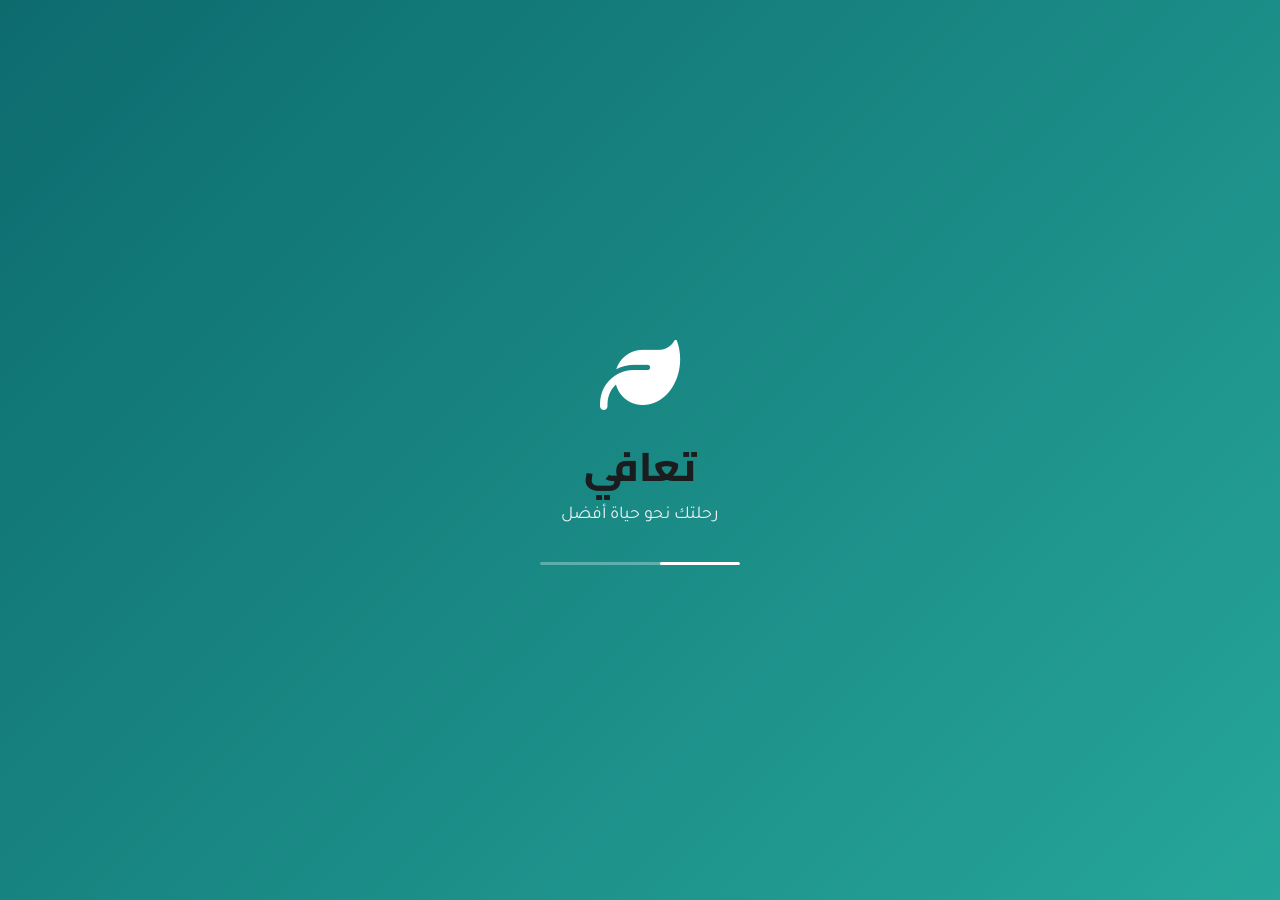
==== index.html @ f8735acd "Update index.html" ====
<!--
* Copyright (c) 2026, lnc. Mohammed Al-Baqer. All rights reserved
* Website: https://taeafi.com
* Folder : Taeafi
* File   : index.html
* Type   : HTML
-->

<!DOCTYPE html>
<html lang="ar" dir="rtl">
<head>
    <meta charset="UTF-8">
    <meta name="viewport" content="width=device-width, initial-scale=1.0, viewport-fit=cover, maximum-scale=1.0, user-scalable=no">
    <meta name="theme-color" content="#0D6B6E">
    <meta name="apple-mobile-web-app-capable" content="yes">
    <meta name="apple-mobile-web-app-status-bar-style" content="black-translucent">
    <meta name="apple-mobile-web-app-title" content="تعافي">
    <meta name="description" content="منصة تعافي - توعية وإرشاد ودعم نفسي للتخلص من العادات الضارة">
    <meta name="application-name" content="تعافي">
    <meta name="format-detection" content="telephone=no">
    <meta name="mobile-web-app-capable" content="yes">
    
    <title>تعافي - منصة التوعية والإرشاد</title>
    
    <!-- Favicon -->
    <link rel="icon" type="image/svg+xml" href="data:image/svg+xml,<svg xmlns='http://www.w3.org/2000/svg' viewBox='0 0 100 100'><text y='.9em' font-size='90'>🌿</text></svg>">
    <link rel="apple-touch-icon" href="assets/icons/icon-192.png">
    
    <!-- Fonts -->
    <link rel="preconnect" href="https://fonts.googleapis.com">
    <link rel="preconnect" href="https://fonts.gstatic.com" crossorigin>
    <link href="https://fonts.googleapis.com/css2?family=Amiri:ital,wght@0,400;0,700;1,400&family=Cairo:wght@300;400;500;600;700;800&family=Tajawal:wght@300;400;500;700;800&display=swap" rel="stylesheet">
    
    <!-- Icons -->
    <link rel="stylesheet" href="https://cdnjs.cloudflare.com/ajax/libs/font-awesome/6.5.1/css/all.min.css">
    
    <!-- Styles -->
    <link rel="stylesheet" href="css/variables.css">
    <link rel="stylesheet" href="css/reset.css">
    <link rel="stylesheet" href="css/typography.css">
    <link rel="stylesheet" href="css/components.css">
    <link rel="stylesheet" href="css/mobile.css">
    <link rel="stylesheet" href="css/tablet.css">
    <link rel="stylesheet" href="css/desktop.css">
    <link rel="stylesheet" href="css/utilities.css">
    <link rel="stylesheet" href="css/themes.css">
    <link rel="stylesheet" href="css/multi-habit.css">
    <link rel="stylesheet" href="css/welcome.css">
    <link rel="stylesheet" href="css/quick-actions.css">
    <link rel="stylesheet" href="css/quick-actions.css">
    <link rel="stylesheet" href="css/xp-bar.css">
    
    <link rel="manifest" href="manifest.json">
</head>
<body>
    <!-- Splash Screen -->
    <div id="splash-screen" class="splash-screen">
        <div class="splash-content">
            <div class="splash-icon-wrapper">
                <i class="fas fa-leaf splash-icon"></i>
            </div>
            <div class="splash-text">
                <h1 class="splash-title">تعافي</h1>
                <p class="splash-subtitle">رحلتك نحو حياة أفضل</p>
            </div>
            <div class="splash-loader">
                <div class="loader-bar"></div>
            </div>
        </div>
    </div>

    <!-- Permission Request Modal -->
    <div id="permission-modal" class="modal-overlay hidden">
        <div class="modal-container permission-modal">
            <div class="modal-icon">
                <i class="fas fa-bell"></i>
            </div>
            <h2 class="modal-title">تفعيل الإشعارات</h2>
            <p class="modal-description">
                يساعدنا تفعيل الإشعارات في إرسال تذكيرات يومية، أذكار، ورسائل تحفيزية لدعم رحلتك في التعافي.
            </p>
            <div class="modal-actions">
                <button class="btn btn-outline" onclick="declinePermissions()">
                    لاحقاً
                </button>
                <button class="btn btn-primary" onclick="requestPermissions()">
                    <i class="fas fa-check"></i>
                    تفعيل
                </button>
            </div>
        </div>
    </div>

    <!-- Welcome Screen — v2.0.0 -->
    <div id="welcome-screen" class="welcome-screen hidden">
        <div class="welcome-container" style="position: relative;">

            <!-- Back button (hidden by default) -->
            <button class="welcome-back-btn hidden" id="welcome-back-btn" onclick="welcomeBackStep()">
                <i class="fas fa-arrow-right"></i>
            </button>

            <!-- Progress Indicator -->
            <div class="welcome-progress-new" id="welcome-progress">
                <div class="welcome-step" data-step="1">
                    <div class="welcome-step-circle">1</div>
                    <div class="welcome-step-label">الاسم</div>
                </div>
                <div class="welcome-step-divider"></div>
                <div class="welcome-step" data-step="2">
                    <div class="welcome-step-circle">2</div>
                    <div class="welcome-step-label">العمر</div>
                </div>
                <div class="welcome-step-divider"></div>
                <div class="welcome-step" data-step="3">
                    <div class="welcome-step-circle">3</div>
                    <div class="welcome-step-label">الجنس</div>
                </div>
                <div class="welcome-step-divider"></div>
                <div class="welcome-step" data-step="4">
                    <div class="welcome-step-circle">4</div>
                    <div class="welcome-step-label">العادة</div>
                </div>
                <div class="welcome-step-divider"></div>
                <div class="welcome-step" data-step="5">
                    <div class="welcome-step-circle">5</div>
                    <div class="welcome-step-label">مراجعة</div>
                </div>
                <div class="welcome-step-divider"></div>
                <div class="welcome-step" data-step="6">
                    <div class="welcome-step-circle">6</div>
                    <div class="welcome-step-label">المظهر</div>
                </div>
                <div class="welcome-step-divider"></div>
                <div class="welcome-step" data-step="7">
                    <div class="welcome-step-circle">7</div>
                    <div class="welcome-step-label">العهد</div>
                </div>
            </div>

            <div class="welcome-slides">

                <!--STEP 0 — INTRO-->
                <div class="welcome-slide active" data-slide="0">
                    <div class="welcome-intro">
                        <div class="welcome-intro-logo">
                            <i class="fas fa-leaf"></i>
                        </div>
                        <h1>تعافي</h1>
                        <p class="welcome-intro-subtitle">رحلتك نحو حياة أفضل</p>

                        <div class="welcome-features">
                            <div class="welcome-feature-item">
                                <div class="welcome-feature-icon" style="background:#4CAF50;">
                                    <i class="fas fa-calendar-check"></i>
                                </div>
                                <span>تتبع رحلة التعافي يوماً بيوم</span>
                            </div>
                            <div class="welcome-feature-item">
                                <div class="welcome-feature-icon" style="background:#FF9800;">
                                    <i class="fas fa-trophy"></i>
                                </div>
                                <span>إنجازات وتحديات أسبوعية</span>
                            </div>
                            <div class="welcome-feature-item">
                                <div class="welcome-feature-icon" style="background:#9C27B0;">
                                    <i class="fas fa-hands-praying"></i>
                                </div>
                                <span>أدعية وأذكار للتحصين الإيماني</span>
                            </div>
                            <div class="welcome-feature-item">
                                <div class="welcome-feature-icon" style="background:#2196F3;">
                                    <i class="fas fa-chart-line"></i>
                                </div>
                                <span>إحصائيات وتقارير مفصلة</span>
                            </div>
                        </div>

                        <div class="welcome-intro-actions">
                            <button class="btn btn-primary btn-lg" onclick="welcomeStartFresh()">
                                <i class="fas fa-play"></i>
                                ابدأ الآن
                            </button>
                            <button class="btn btn-outline" onclick="welcomeShowImportDialog()">
                                <i class="fas fa-cloud-arrow-down"></i>
                                لدي نسخة احتياطية
                            </button>
                        </div>
                    </div>
                </div>

                <!--STEP 1 — NAME-->
                <div class="welcome-slide" data-slide="1">
                    <div class="slide-icon">
                        <i class="fas fa-user-circle"></i>
                    </div>
                    <h2 class="slide-title">ما اسمك؟</h2>
                    <p class="slide-description">نود التعرف عليك لتقديم تجربة مخصصة</p>

                    <div class="form-group">
                        <label class="form-label">
                            الاسم
                            <span class="optional">(اختياري)</span>
                        </label>
                        <div class="input-wrapper">
                            <i class="fas fa-user input-icon"></i>
                            <input
                                type="text"
                                id="user-name"
                                class="form-input"
                                placeholder="أدخل اسمك الكريم"
                                autocomplete="name"
                                maxlength="50"
                            >
                        </div>
                        <span class="form-hint" id="name-hint"></span>
                    </div>

                    <div class="slide-buttons">
                        <button class="btn btn-skip" onclick="welcomeNameSkip()">
                            تخطي
                        </button>
                        <button class="btn btn-primary" onclick="welcomeNameNext()">
                            التالي
                            <i class="fas fa-arrow-left"></i>
                        </button>
                    </div>
                </div>

                <!--STEP 2 — AGE-->
                <div class="welcome-slide" data-slide="2">
                    <div class="slide-icon">
                        <i class="fas fa-calendar-alt"></i>
                    </div>
                    <h2 class="slide-title">كم عمرك؟</h2>
                    <p class="slide-description">يساعدنا ذلك في تخصيص المحتوى المناسب لك</p>

                    <div class="form-group">
                        <label class="form-label">العمر (بالسنوات)</label>
                        <div class="input-wrapper">
                            <i class="fas fa-calendar input-icon"></i>
                            <input
                                type="number"
                                id="user-age"
                                class="form-input"
                                placeholder="مثال: 25"
                                min="13"
                                max="99"
                                inputmode="numeric"
                            >
                        </div>
                        <span class="form-hint" id="age-hint"></span>
                    </div>

                    <div class="slide-buttons">
                        <button class="btn btn-outline" onclick="welcomeGoTo(1, 'back')">
                            <i class="fas fa-arrow-right"></i>
                            السابق
                        </button>
                        <button class="btn btn-primary" onclick="welcomeAgeNext()">
                            التالي
                            <i class="fas fa-arrow-left"></i>
                        </button>
                    </div>
                </div>

                <!--STEP 3 — GENDER-->
                <div class="welcome-slide" data-slide="3">
                    <div class="slide-icon">
                        <i class="fas fa-venus-mars"></i>
                    </div>
                    <h2 class="slide-title">الجنس</h2>
                    <p class="slide-description">اختيارك يساعد في تقديم محتوى مخصص</p>

                    <div class="gender-selector">
                        <div class="gender-option" data-gender="male" onclick="selectGender('male')">
                            <i class="fas fa-male gender-icon"></i>
                            <span class="gender-label">ذكر</span>
                        </div>
                        <div class="gender-option" data-gender="female" onclick="selectGender('female')">
                            <i class="fas fa-female gender-icon"></i>
                            <span class="gender-label">أنثى</span>
                        </div>
                    </div>
                    <input type="hidden" id="user-gender">

                    <div class="slide-buttons">
                        <button class="btn btn-outline" onclick="welcomeGoTo(2, 'back')">
                            <i class="fas fa-arrow-right"></i>
                            السابق
                        </button>
                        <button class="btn btn-primary" id="gender-next-btn" disabled onclick="welcomeGenderNext()">
                            التالي
                            <i class="fas fa-arrow-left"></i>
                        </button>
                    </div>
                </div>

                <!--STEP 4 — FIRST HABIT-->
                <div class="welcome-slide" data-slide="4">
                    <div class="slide-icon">
                        <i class="fas fa-bullseye"></i>
                    </div>
                    <h2 class="slide-title">من أي عادة تريد التعافي؟</h2>
                    <p class="slide-description">اختر عادتك الأولى لبدء رحلتك</p>

                    <div class="habits-grid-welcome" id="welcome-habits-grid"></div>

                    <div class="slide-buttons">
                        <button class="btn btn-skip" onclick="welcomeHabitSkip()">
                            تخطي
                        </button>
                        <button class="btn btn-primary" id="habit-next-btn" disabled onclick="welcomeHabitNext()">
                            التالي
                            <i class="fas fa-arrow-left"></i>
                        </button>
                    </div>
                </div>

                <!--STEP 5 — REVIEW-->
                <div class="welcome-slide" data-slide="5">
                    <div class="slide-icon">
                        <i class="fas fa-clipboard-check"></i>
                    </div>
                    <h2 class="slide-title">راجع بياناتك</h2>
                    <p class="slide-description">تأكد من صحة معلوماتك قبل المتابعة</p>

                    <div id="review-content"></div>

                    <div class="slide-buttons">
                        <button class="btn btn-outline" onclick="welcomeGoTo(4, 'back')">
                            <i class="fas fa-arrow-right"></i>
                            السابق
                        </button>
                        <button class="btn btn-primary" onclick="welcomeReviewNext()">
                            التالي
                            <i class="fas fa-arrow-left"></i>
                        </button>
                    </div>
                </div>

                <!--STEP 6 — THEME-->
                <div class="welcome-slide" data-slide="6">
                    <div class="slide-icon">
                        <i class="fas fa-palette"></i>
                    </div>
                    <h2 class="slide-title">اختر مظهرك المفضل</h2>
                    <p class="slide-description">يمكنك تغييره لاحقاً من الإعدادات</p>

                    <div class="theme-picker" id="theme-picker"></div>

                    <div class="slide-buttons">
                        <button class="btn btn-outline" onclick="welcomeGoTo(5, 'back')">
                            <i class="fas fa-arrow-right"></i>
                            السابق
                        </button>
                        <button class="btn btn-primary" onclick="welcomeThemeNext()">
                            التالي
                            <i class="fas fa-arrow-left"></i>
                        </button>
                    </div>
                </div>

                <!--STEP 7 — PACT-->
                <div class="welcome-slide" data-slide="7">
                    <div class="slide-icon">
                        <i class="fas fa-handshake"></i>
                    </div>
                    <h2 class="slide-title">عهد التعافي</h2>
                    <p class="slide-description">قبل أن نبدأ، نريدك أن تتعهد لنفسك</p>

                    <div class="pact-card">
                        <i class="fas fa-quote-right"></i>
                        <p>
                            أتعهد أنا <strong id="pact-name">صديقي</strong> بأن أسعى للتعافي،
                            وأن أستخدم هذا التطبيق بصدق وإخلاص.
                            سأتعامل مع الانتكاسات كدروس، ولن أستسلم.
                        </p>
                    </div>

                    <div class="pact-checkbox" id="pact-checkbox" onclick="welcomeTogglePact()">
                        <div class="pact-checkbox-box">
                            <i class="fas fa-check"></i>
                        </div>
                        <span>أوافق على هذا العهد وأبدأ رحلتي</span>
                    </div>

                    <div class="slide-buttons">
                        <button class="btn btn-outline" onclick="welcomeGoTo(6, 'back')">
                            <i class="fas fa-arrow-right"></i>
                            السابق
                        </button>
                        <button class="btn btn-primary" id="pact-next-btn" disabled onclick="welcomePactNext()">
                            التالي
                            <i class="fas fa-arrow-left"></i>
                        </button>
                    </div>
                </div>

                <!--STEP 8 — FINAL SUCCESS-->
                <div class="welcome-slide" data-slide="8">
                    <div class="welcome-final">
                        <div class="welcome-final-icon">
                            <i class="fas fa-check"></i>
                        </div>
                        <h1 id="final-name">مرحباً بك!</h1>
                        <p>تم إعداد حسابك بنجاح. أنت الآن جاهز لبدء رحلتك.</p>

                        <div class="welcome-final-checklist">
                            <div class="welcome-final-check">
                                <i class="fas fa-check-circle"></i>
                                <span>تم إنشاء حسابك</span>
                            </div>
                            <div class="welcome-final-check">
                                <i class="fas fa-check-circle"></i>
                                <span>تم حفظ بياناتك بشكل آمن</span>
                            </div>
                            <div class="welcome-final-check">
                                <i class="fas fa-check-circle"></i>
                                <span>تم تطبيق المظهر المختار</span>
                            </div>
                            <div class="welcome-final-check">
                                <i class="fas fa-check-circle"></i>
                                <span>رحلتك تبدأ الآن</span>
                            </div>
                        </div>
                    </div>
                </div>

            </div>
        </div>
    </div>

    <!-- Import Backup Modal -->
    <div id="welcome-import-modal" class="modal-overlay" style="display: none; z-index: 99999;">
        <div class="modal-container" style="max-width: 440px;">
            <div style="text-align: center; margin-bottom: 16px;">
                <div style="width: 64px; height: 64px; margin: 0 auto; border-radius: 50%; background: var(--primary-light); display: flex; align-items: center; justify-content: center; color: var(--primary); font-size: 28px;">
                    <i class="fas fa-cloud-arrow-down"></i>
                </div>
            </div>
            <h3 style="text-align: center; margin-bottom: 8px;">استيراد نسخة احتياطية</h3>
            <p style="text-align: center; color: var(--text-secondary); font-size: 13px; margin-bottom: 20px;">
                اختر ملف النسخة الاحتياطية (JSON) لاستعادة بياناتك
            </p>

            <div class="import-backup-area" onclick="welcomeTriggerImport()">
                <i class="fas fa-file-upload"></i>
                <p>اضغط لاختيار ملف النسخة الاحتياطية</p>
                <small>الصيغة المدعومة: .json</small>
            </div>

            <input type="file" id="welcome-backup-file" accept=".json" style="display: none;" onchange="welcomeHandleBackupFile(event)">

            <button class="btn btn-outline w-full" onclick="welcomeCloseImportDialog()" style="width: 100%;">
                إلغاء
            </button>
        </div>
    </div>

    <!-- Main App -->
    <div id="app" class="app-container">
        <!-- Desktop Sidebar -->
        <aside id="sidebar" class="sidebar">
            <div class="sidebar-header">
                <div class="sidebar-logo">
                    <i class="fas fa-leaf"></i>
                    <h2>تعافي</h2>
                </div>
            </div>
            
            <nav class="sidebar-nav">
                <a class="nav-link active" data-page="home" onclick="navigateTo('home')">
                    <i class="fas fa-home"></i>
                    <span>الرئيسية</span>
                </a>
                <a class="nav-link" data-page="habits" onclick="navigateTo('habits')">
                    <i class="fas fa-hands"></i>
                    <span>العادات</span>
                </a>
                <a class="nav-link" data-page="tasbih" onclick="navigateTo('tasbih')">
                    <i class="fas fa-fingerprint"></i>
                    <span>التسبيح</span>
                </a>
                <a class="nav-link" data-page="spiritual" onclick="navigateTo('spiritual')">
                    <i class="fas fa-mosque"></i>
                    <span>التحصين الإيماني</span>
                </a>

                <!--<a class="nav-link" data-page="forgetfulness" onclick="navigateTo('forgetfulness')">
                    <i class="fas fa-person-praying"></i>
                    <span>مساعد الصلاة</span>
                </a>-->

                <a class="nav-link" data-page="recovery" onclick="navigateTo('recovery')">
                    <i class="fas fa-chart-line"></i>
                    <span>رحلة التعافي</span>
                </a>
                <!--<a class="nav-link" data-page="policies" onclick="navigateTo('policies')">
                    <i class="fas fa-shield-alt"></i>
                    <span>السياسات والقوانين</span>
                </a>-->
                <a class="nav-link" data-page="settings" onclick="navigateTo('settings')">
                    <i class="fas fa-cog"></i>
                    <span>الإعدادات</span>
                </a>
            </nav>
            
            <div class="sidebar-footer">
                <p>نسخة 2.0.1</p>
                <p>.Copyright © 2026, lnc</p>
                <P>.Mohammed Al-Baqer</p>
                <p>.All rights reserved</p>
            </div>
        </aside>

        <!-- Main Content -->
        <main id="main-content" class="main-content">
            <!-- Dynamic Content -->
        </main>

        <!-- Bottom Navigation (Mobile) -->
        <nav id="bottom-nav" class="bottom-nav">
            <button class="nav-item active" data-page="home" onclick="navigateTo('home')">
                <i class="fas fa-home"></i>
                <span>الرئيسية</span>
            </button>
            <button class="nav-item" data-page="habits" onclick="navigateTo('habits')">
                <i class="fas fa-hands"></i>
                <span>العادات</span>
            </button>
            <button class="nav-item" data-page="recovery" onclick="navigateTo('recovery')">
                <i class="fas fa-chart-line"></i>
                <span>التعافي</span>
            </button>
            <button class="nav-item" data-page="tasbih" onclick="navigateTo('tasbih')">
                <i class="fas fa-fingerprint"></i>
                <span>التسبيح</span>
            </button>
            <button class="nav-item" data-page="spiritual" onclick="navigateTo('spiritual')">
                <i class="fas fa-mosque"></i>
                <span>إيماني</span>
            </button>

            <!--<button class="nav-item" data-page="forgetfulness" onclick="navigateTo('forgetfulness')">
                <i class="fas fa-person-praying"></i>
                <span>الصلاة</span>
            </button>
            <button class="nav-item" data-page="policies" onclick="navigateTo('policies')">
                <i class="fas fa-shield-alt"></i>
                <span>السياسات</span>
            </button>-->

            <button class="nav-item" data-page="settings" onclick="navigateTo('settings')">
                <i class="fas fa-cog"></i>
                <span>الإعدادات</span>
            </button>
        </nav>
    </div>
    <div id="toast-container" class="toast-container"></div>

    <style>
        @keyframes pulse {
            0%, 100% { transform: scale(1); opacity: 1; }
            50% { transform: scale(1.2); opacity: 0.7; }
        }
    </style>
    
    <script src="js/storage.js"></script>
    <script src="js/data-update-manager.js"></script>
    <script src="js/permissions.js"></script>
    <script src="js/notifications.js"></script>
    <script src="js/counter.js"></script>
    <script src="js/router.js"></script>
    <script src="data/content.js"></script>
    <script src="data/adhkar.js"></script>
    <script src="data/achievements.js"></script>
    <script src="data/challenges.js"></script>
    <script src="data/duas.js"></script>
    <script src="data/nutrition.js"></script>
    <script src="data/exercises.js"></script>
    <script src="data/food-conflicts.js"></script>
    <script src="pages/welcome.js"></script>
    <script src="pages/home.js"></script>
    <script src="pages/Forgetfulness.js"></script>
    <script src="pages/habits.js"></script>
    <script src="pages/habit-deep-dive.js"></script>
    <script src="pages/habit-detail.js"></script>
    <script src="pages/spiritual.js"></script>
    <script src="pages/tasbih.js"></script>
    <script src="pages/recovery.js"></script>
    <script src="js/multi-habit-recovery.js"></script>
    <script src="js/habit-controls.js"></script>
    <script src="pages/policies.js"></script>
    <script src="pages/settings.js"></script>
    <script src="pages/stats.js"></script>
    <script src="pages/quiz.js"></script>
    <script src="pages/duas.js"></script>
    <script src="pages/leaderboard.js"></script>
    <script src="pages/journal.js"></script>
    <script src="pages/challenge-game.js"></script>
    <script src="pages/prayer-box.js"></script>
    <script src="pages/calendar.js"></script>
    <script src="pages/nutrition.js"></script>
    <script src="pages/exercises.js"></script>
    <script src="pages/food-conflicts.js"></script>
    <script src="data/relapse-analysis.js"></script>
    <script src="pages/relapse-analysis.js"></script>
    <script src="pages/21-day.js"></script>
    <script src="js/smart-notifications.js"></script>
    <script src="js/search.js"></script>
    <script src="js/backup.js"></script>
    <script src="js/quick-actions.js"></script>
    <script src="js/app-lock.js"></script>
    <script src="js/themes.js"></script>
    <script src="js/xp-system.js"></script>
    <script src="js/xp-bar.js"></script>
    <script src="js/user-manager.js"></script>
    <script src="js/optimization.js"></script>
    <script src="js/app.js"></script>
    
<script>
    (async function() {
        await Optimization.init();
        Optimization.memoryPoolInit(1024 * 1024); // 1MB
        const recoveryData = [1,1,1,2,2,3,3,3,3,4,5,5];
        const compressed = Optimization.compressRLE(recoveryData);
        console.log('Compressed:', compressed); // [1,3,2,2,3,4,4,1,5,2]
        const milestones = [1,3,7,14,30,60,90,180,365];
        const index = Optimization.binarySearch(milestones, 30);
        console.log('Milestone at index:', index); // 4
        const progressStages = Optimization.calculateMilestones(45);
        console.log('Progress stages:', progressStages); // 5
        Optimization.cacheInit(1000);
        Optimization.cachePut(1, 'أول يوم في رحلة التعافي');
        const msg = Optimization.cacheGet(1);
        console.log('Cached message:', msg);
    })();
</script>

<script>
    // Connect directly to the Service Worker file, with the ability to simulate an internet outage.
    (function () {
        const params = new URLSearchParams(window.location.search);
        const simulatedOffline = params.has('simulateOffline') || localStorage.getItem('simulateOffline') === 'true';

        function updateConnectionState() {
            const offline = simulatedOffline || !navigator.onLine;
            document.documentElement.classList.toggle('offline-mode', offline);
            window.dispatchEvent(new CustomEvent('app-connection-change', {
                detail: { offline: offline, simulated: simulatedOffline }
            }));
        }

        // Example: simulateOffline(true) or simulateOffline(false) from the console.
        window.simulateOffline = function (enabled) {
            localStorage.setItem('simulateOffline', String(enabled !== false));
            window.location.reload();
        };

        window.addEventListener('online', updateConnectionState);
        window.addEventListener('offline', updateConnectionState);
        updateConnectionState();

        if ('serviceWorker' in navigator) {
            window.addEventListener('load', function () {
                navigator.serviceWorker.register('./service-worker.js', { scope: './' })
                    .then(function (registration) {
                        console.log('Contact was made with service-worker.js:', registration.scope);
                    })
                    .catch(function (error) {
                        console.error('Failed to operate service-worker.js:', error);
                    });
            });
        }
    })();
</script>
</body>
</html>

<div id="welcome-screen" class="welcome-screen hidden"></div>
---- css/variables.css ----
/* 
Developer: Mohammed Al-Baqer
 * Website: https://wsl-iq.github.io/teaafi/
 * Copyright (c) 2026 Mohammed Al-Baqer
    * Folder : CSS
    * File   : variables.css
    * Type: CSS
*/

:root {
    /* Primary Colors */
    --primary: #0D6B6E;
    --primary-dark: #094C4F;
    --primary-light: #E0F2F1;
    --primary-gradient: linear-gradient(135deg, #0D6B6E, #26A69A);
    
    /* Secondary Colors */
    --secondary: #26A69A;
    --secondary-dark: #1B7A71;
    --secondary-light: #B2DFDB;
    
    /* Accent Colors */
    --accent-green: #4CAF50;
    --accent-blue: #2196F3;
    --accent-orange: #FF9800;
    --accent-red: #F44336;
    --accent-purple: #9C27B0;
    
    /* Surface Colors */
    --surface: #FFFFFF;
    --surface-variant: #F5F7F8;
    --background: #F0F2F5;
    --background-dark: #E8EBEE;
    
    /* Text Colors */
    --text-primary: #1A1C1E;
    --text-secondary: #44474E;
    --text-tertiary: #6B7280;
    --text-disabled: #9CA3AF;
    --text-on-primary: #FFFFFF;
    
    /* Border Colors */
    --border: #D1D5DB;
    --border-light: #E5E7EB;
    --border-focus: #0D6B6E;
    
    /* Shadows */
    --shadow-xs: 0 1px 2px rgba(0, 0, 0, 0.05);
    --shadow-sm: 0 1px 3px rgba(0, 0, 0, 0.1), 0 1px 2px rgba(0, 0, 0, 0.06);
    --shadow-md: 0 4px 6px rgba(0, 0, 0, 0.07), 0 2px 4px rgba(0, 0, 0, 0.06);
    --shadow-lg: 0 10px 15px rgba(0, 0, 0, 0.1), 0 4px 6px rgba(0, 0, 0, 0.05);
    --shadow-xl: 0 20px 25px rgba(0, 0, 0, 0.1), 0 10px 10px rgba(0, 0, 0, 0.04);
    --shadow-2xl: 0 25px 50px rgba(0, 0, 0, 0.25);
    
    /* Border Radius */
    --radius-xs: 4px;
    --radius-sm: 8px;
    --radius-md: 12px;
    --radius-lg: 16px;
    --radius-xl: 20px;
    --radius-2xl: 24px;
    --radius-3xl: 32px;
    --radius-full: 9999px;
    
    /* Spacing */
    --space-1: 4px;
    --space-2: 8px;
    --space-3: 12px;
    --space-4: 16px;
    --space-5: 20px;
    --space-6: 24px;
    --space-8: 32px;
    --space-10: 40px;
    --space-12: 48px;
    
    /* Typography */
    --font-primary: 'Tajawal', 'Cairo', sans-serif;
    --font-heading: 'Cairo', 'Tajawal', sans-serif;
    --font-quran: 'Amiri', 'Traditional Arabic', serif;
    --font-mono: 'Courier New', monospace;
    
    /* Font Sizes */
    --text-xs: 0.75rem;
    --text-sm: 0.875rem;
    --text-base: 1rem;
    --text-lg: 1.125rem;
    --text-xl: 1.25rem;
    --text-2xl: 1.5rem;
    --text-3xl: 1.875rem;
    --text-4xl: 2.25rem;
    
    /* Transitions */
    --transition-fast: 150ms cubic-bezier(0.4, 0, 0.2, 1);
    --transition-base: 250ms cubic-bezier(0.4, 0, 0.2, 1);
    --transition-slow: 350ms cubic-bezier(0.4, 0, 0.2, 1);
    
    /* Z-index */
    --z-sidebar: 40;
    --z-bottom-nav: 50;
    --z-modal: 60;
    --z-toast: 70;
    --z-splash: 80;
    
    /* Safe Area */
    --safe-top: env(safe-area-inset-top, 0px);
    --safe-bottom: env(safe-area-inset-bottom, 0px);
    --safe-left: env(safe-area-inset-left, 0px);
    --safe-right: env(safe-area-inset-right, 0px);
}
---- css/typography.css ----
/* 
Developer: Mohammed Al-Baqer
 * Website: https://wsl-iq.github.io/teaafi/
 * Copyright (c) 2026 Mohammed Al-Baqer
    * Folder : CSS
    * File   : typography.css
    * Type: CSS
*/

.font-primary { font-family: var(--font-primary); }
.font-heading { font-family: var(--font-heading); }

.font-quran {
    font-family: var(--font-quran);
    line-height: 2.2;
    font-size: var(--text-xl);
}

.text-xs { font-size: var(--text-xs); }
.text-sm { font-size: var(--text-sm); }
.text-base { font-size: var(--text-base); }
.text-lg { font-size: var(--text-lg); }
.text-xl { font-size: var(--text-xl); }
.text-2xl { font-size: var(--text-2xl); }
.text-3xl { font-size: var(--text-3xl); }
.text-4xl { font-size: var(--text-4xl); }

.font-light { font-weight: 300; }
.font-normal { font-weight: 400; }
.font-medium { font-weight: 500; }
.font-semibold { font-weight: 600; }
.font-bold { font-weight: 700; }
.font-extrabold { font-weight: 800; }

.text-primary { color: var(--text-primary); }
.text-secondary { color: var(--text-secondary); }
.text-tertiary { color: var(--text-tertiary); }
.text-accent { color: var(--primary); }

.text-right { text-align: right; }
.text-left { text-align: left; }
.text-center { text-align: center; }

.leading-tight { line-height: 1.25; }
.leading-normal { line-height: 1.6; }
.leading-relaxed { line-height: 1.8; }
.leading-loose { line-height: 2; }

.heading-underline {
    position: relative;
    padding-bottom: var(--space-3);
    margin-bottom: var(--space-6);
}

.heading-underline::after {
    content: '';
    position: absolute;
    bottom: 0;
    right: 0;
    width: 60px;
    height: 3px;
    background: var(--primary-gradient);
    border-radius: var(--radius-full);
}

.dhikr-text {
    font-family: var(--font-quran);
    font-size: var(--text-lg);
    line-height: 2.2;
    color: var(--primary-dark);
    background: var(--primary-light);
    padding: var(--space-4) var(--space-6);
    border-radius: var(--radius-lg);
    border-right: 4px solid var(--primary);
}
---- css/components.css ----
/* 
Developer: Mohammed Al-Baqer
 * Website: https://wsl-iq.github.io/teaafi/
 * Copyright (c) 2026 Mohammed Al-Baqer
    * Folder : CSS
    * File   : components.css
    * Type: CSS
*/

.btn {
    display: inline-flex;
    align-items: center;
    justify-content: center;
    gap: var(--space-2);
    padding: var(--space-3) var(--space-6);
    border-radius: var(--radius-md);
    font-size: var(--text-base);
    font-weight: 600;
    font-family: var(--font-primary);
    transition: all var(--transition-fast);
    cursor: pointer;
    border: 2px solid transparent;
    white-space: nowrap;
    min-height: 48px;
    position: relative;
    overflow: hidden;
}

.btn:active {
    transform: scale(0.97);
}

.btn-primary {
    background: var(--primary-gradient);
    color: var(--text-on-primary);
    box-shadow: var(--shadow-sm);
}

.btn-primary:hover {
    box-shadow: var(--shadow-md);
    transform: translateY(-1px);
}

.btn-outline {
    background: transparent;
    border: 2px solid var(--primary);
    color: var(--primary);
}

.btn-outline:hover {
    background: var(--primary-light);
}

.btn-danger {
    background: var(--accent-red);
    color: var(--text-on-primary);
}

.btn-success {
    background: var(--accent-green);
    color: var(--text-on-primary);
}

.btn-lg {
    padding: var(--space-4) var(--space-8);
    font-size: var(--text-lg);
    border-radius: var(--radius-lg);
}

.btn-sm {
    padding: var(--space-2) var(--space-4);
    font-size: var(--text-sm);
    border-radius: var(--radius-sm);
    min-height: 36px;
}

.btn:disabled {
    opacity: 0.5;
    cursor: not-allowed;
    transform: none !important;
}

/*  Cards  */
.card {
    background: var(--surface);
    border-radius: var(--radius-xl);
    padding: var(--space-6);
    margin-bottom: var(--space-4);
    box-shadow: var(--shadow-sm);
    border: 1px solid var(--border-light);
    transition: all var(--transition-base);
    cursor: pointer;
    position: relative;
}

.card:hover {
    box-shadow: var(--shadow-md);
    transform: translateY(-2px);
}

.card:active {
    transform: scale(0.98);
}

.card-header {
    display: flex;
    align-items: center;
    gap: var(--space-4);
    margin-bottom: var(--space-4);
}

.card-icon {
    width: 52px;
    height: 52px;
    border-radius: var(--radius-lg);
    display: flex;
    align-items: center;
    justify-content: center;
    font-size: var(--text-xl);
    flex-shrink: 0;
}

.card-title {
    font-size: var(--text-lg);
    font-weight: 700;
    color: var(--text-primary);
    margin-bottom: var(--space-1);
}

.card-description {
    color: var(--text-secondary);
    font-size: var(--text-sm);
    line-height: 1.7;
}

/*  Counter Card  */
.counter-card {
    background: var(--primary-gradient);
    color: var(--text-on-primary);
    border-radius: var(--radius-2xl);
    padding: var(--space-8);
    margin-bottom: var(--space-6);
    text-align: center;
    box-shadow: var(--shadow-lg);
    position: relative;
    overflow: hidden;
}

.counter-card::before {
    content: '';
    position: absolute;
    top: -50%;
    left: -50%;
    width: 200%;
    height: 200%;
    background: radial-gradient(circle, rgba(255,255,255,0.1) 0%, transparent 60%);
    animation: rotate 20s linear infinite;
}

@keyframes rotate {
    from { transform: rotate(0deg); }
    to { transform: rotate(360deg); }
}

.counter-value {
    font-size: 56px;
    font-weight: 800;
    margin: var(--space-4) 0;
    position: relative;
    z-index: 1;
}

.counter-stats {
    display: flex;
    justify-content: space-around;
    margin-top: var(--space-6);
    position: relative;
    z-index: 1;
}

.stat-item {
    text-align: center;
}

.stat-value {
    font-size: var(--text-2xl);
    font-weight: 700;
}

.stat-label {
    font-size: var(--text-xs);
    opacity: 0.9;
    margin-top: var(--space-1);
}

/*  Input Fields  */
.form-group {
    margin-bottom: var(--space-5);
}

.input-wrapper {
    position: relative;
    display: flex;
    align-items: center;
}

.input-icon {
    position: absolute;
    right: var(--space-4);
    color: var(--text-tertiary);
    font-size: var(--text-lg);
    transition: color var(--transition-fast);
    z-index: 1;
    pointer-events: none;
}

.form-input {
    width: 100%;
    padding: var(--space-4) var(--space-12) var(--space-4) var(--space-4);
    border: 2px solid var(--border);
    border-radius: var(--radius-lg);
    font-size: var(--text-base);
    font-family: var(--font-primary);
    background: var(--surface);
    color: var(--text-primary);
    transition: all var(--transition-fast);
    min-height: 56px;
}

.form-input:focus {
    outline: none;
    border-color: var(--border-focus);
    box-shadow: 0 0 0 4px rgba(13, 107, 110, 0.1);
}

.form-input::placeholder {
    color: var(--text-disabled);
}

/*  Gender Selector  */
.gender-selector {
    display: flex;
    gap: var(--space-4);
}

.gender-option {
    flex: 1;
    padding: var(--space-8) var(--space-4);
    border: 2px solid var(--border);
    border-radius: var(--radius-xl);
    cursor: pointer;
    transition: all var(--transition-base);
    text-align: center;
    background: var(--surface);
}

.gender-option:hover {
    border-color: var(--primary);
    background: var(--primary-light);
}

.gender-option.selected {
    border-color: var(--primary);
    background: var(--primary-light);
    box-shadow: 0 0 0 4px rgba(13, 107, 110, 0.1);
}

.gender-icon {
    font-size: 48px;
    margin-bottom: var(--space-3);
    display: block;
    color: var(--text-tertiary);
    transition: color var(--transition-fast);
}

.gender-option.selected .gender-icon {
    color: var(--primary);
}

.gender-label {
    font-size: var(--text-lg);
    font-weight: 600;
    color: var(--text-primary);
}

/*  Progress Steps  */
.welcome-progress {
    display: flex;
    justify-content: center;
    gap: var(--space-3);
    margin-bottom: var(--space-10);
}

.progress-step {
    width: 40px;
    height: 4px;
    border-radius: var(--radius-full);
    background: var(--border-light);
    transition: all var(--transition-base);
}

.progress-step.active {
    background: var(--primary);
    width: 60px;
}

.progress-step.completed {
    background: var(--accent-green);
}

/*  Bottom Navigation  */
.bottom-nav {
    position: fixed;
    bottom: 0;
    left: 0;
    right: 0;
    background: rgba(255, 255, 255, 0.95);
    backdrop-filter: blur(20px);
    -webkit-backdrop-filter: blur(20px);
    display: flex;
    justify-content: space-around;
    padding: var(--space-2) var(--space-1);
    padding-bottom: calc(var(--space-2) + var(--safe-bottom));
    box-shadow: 0 -1px 0 var(--border-light), var(--shadow-lg);
    z-index: var(--z-bottom-nav);
}

.nav-item {
    display: flex;
    flex-direction: column;
    align-items: center;
    gap: var(--space-1);
    padding: var(--space-2) var(--space-3);
    border-radius: var(--radius-lg);
    transition: all var(--transition-base);
    cursor: pointer;
    color: var(--text-tertiary);
    font-size: var(--text-xs);
    font-weight: 500;
    min-width: 60px;
    position: relative;
    background: none;
    border: none;
}

.nav-item i {
    font-size: 22px;
    transition: all var(--transition-base);
}

.nav-item.active {
    color: var(--primary);
}

.nav-item.active::before {
    content: '';
    position: absolute;
    top: 0;
    left: 50%;
    transform: translateX(-50%);
    width: 24px;
    height: 3px;
    background: var(--primary);
    border-radius: 0 0 var(--radius-full) var(--radius-full);
}

/*  Sidebar Navigation  */
.sidebar {
    display: none;
    flex-direction: column;
    width: 280px;
    height: 100vh;
    position: fixed;
    right: 0;
    top: 0;
    background: var(--surface);
    border-left: 1px solid var(--border-light);
    box-shadow: var(--shadow-md);
    z-index: var(--z-sidebar);
    padding: var(--space-6);
}

.sidebar-header {
    padding-bottom: var(--space-6);
    border-bottom: 1px solid var(--border-light);
    margin-bottom: var(--space-6);
}

.sidebar-logo {
    display: flex;
    align-items: center;
    gap: var(--space-3);
    font-size: var(--text-xl);
    font-weight: 700;
    color: var(--primary);
}

.sidebar-logo i {
    font-size: 28px;
}

.sidebar-nav {
    flex: 1;
}

.nav-link {
    display: flex;
    align-items: center;
    gap: var(--space-3);
    padding: var(--space-3) var(--space-4);
    border-radius: var(--radius-lg);
    margin-bottom: var(--space-2);
    transition: all var(--transition-fast);
    color: var(--text-secondary);
    font-weight: 500;
    font-size: var(--text-base);
    cursor: pointer;
    text-decoration: none;
}

.nav-link:hover {
    background: var(--surface-variant);
    color: var(--text-primary);
}

.nav-link.active {
    background: var(--primary-light);
    color: var(--primary);
    font-weight: 600;
}

.nav-link i {
    width: 24px;
    text-align: center;
    font-size: var(--text-lg);
}

.sidebar-footer {
    padding-top: var(--space-6);
    border-top: 1px solid var(--border-light);
    font-size: var(--text-xs);
    color: var(--text-tertiary);
    text-align: center;
}

/*  Splash Screen  */
.splash-screen {
    position: fixed;
    top: 0;
    left: 0;
    width: 100%;
    height: 100%;
    background: var(--primary-gradient);
    display: flex;
    align-items: center;
    justify-content: center;
    z-index: var(--z-splash);
    transition: opacity 0.5s ease;
}

.splash-screen.hidden {
    opacity: 0;
    pointer-events: none;
}

.splash-content {
    text-align: center;
}

.splash-icon-wrapper {
    margin-bottom: var(--space-6);
}

.splash-icon {
    font-size: 80px;
    color: white;
    animation: splashPulse 2s infinite;
}

@keyframes splashPulse {
    0%, 100% { transform: scale(1); opacity: 1; }
    50% { transform: scale(1.1); opacity: 0.8; }
}

.splash-text {
    color: white;
    margin-bottom: var(--space-8);
}

.splash-title {
    font-size: 40px;
    font-weight: 800;
    margin-bottom: var(--space-2);
}

.splash-subtitle {
    font-size: var(--text-lg);
    opacity: 0.9;
}

.splash-loader {
    width: 200px;
    height: 3px;
    background: rgba(255, 255, 255, 0.3);
    border-radius: var(--radius-full);
    margin: 0 auto;
    overflow: hidden;
}

.loader-bar {
    width: 40%;
    height: 100%;
    background: white;
    border-radius: var(--radius-full);
    animation: loaderSlide 1.5s infinite ease;
}

@keyframes loaderSlide {
    0% { transform: translateX(-100%); }
    100% { transform: translateX(350%); }
}

/*  Welcome Screen  */
.welcome-screen {
    position: fixed;
    top: 0;
    left: 0;
    width: 100%;
    height: 100%;
    background: var(--surface);
    z-index: 70;
    display: flex;
    align-items: center;
    justify-content: center;
    transition: transform 0.4s ease, opacity 0.4s ease;
}

.welcome-screen.hidden {
    transform: translateX(-100%);
    opacity: 0;
    pointer-events: none;
}

.welcome-container {
    max-width: 450px;
    width: 90%;
    padding: var(--space-6);
}

.welcome-slides {
    position: relative;
}

.welcome-slide {
    display: none;
    text-align: center;
    animation: fadeSlideIn 0.4s ease;
}

.welcome-slide.active {
    display: block;
}

@keyframes fadeSlideIn {
    from { opacity: 0; transform: translateY(20px); }
    to { opacity: 1; transform: translateY(0); }
}

.slide-icon {
    font-size: 64px;
    color: var(--primary);
    margin-bottom: var(--space-6);
}

.slide-title {
    font-size: var(--text-2xl);
    font-weight: 700;
    margin-bottom: var(--space-3);
    color: var(--text-primary);
}

.slide-description {
    color: var(--text-secondary);
    margin-bottom: var(--space-8);
    line-height: 1.7;
}

.slide-buttons {
    display: flex;
    gap: var(--space-3);
    margin-top: var(--space-8);
}

.slide-buttons .btn {
    flex: 1;
}

/*  Modal  */
.modal-overlay {
    position: fixed;
    top: 0;
    left: 0;
    width: 100%;
    height: 100%;
    background: rgba(0, 0, 0, 0.6);
    backdrop-filter: blur(4px);
    -webkit-backdrop-filter: blur(4px);
    display: flex;
    align-items: center;
    justify-content: center;
    z-index: var(--z-modal);
    padding: var(--space-6);
}

.modal-container {
    background: var(--surface);
    border-radius: var(--radius-2xl);
    padding: var(--space-8);
    max-width: 400px;
    width: 100%;
    text-align: center;
    animation: modalIn var(--transition-base) ease;
}

@keyframes modalIn {
    from { opacity: 0; transform: scale(0.9) translateY(20px); }
    to { opacity: 1; transform: scale(1) translateY(0); }
}

.modal-icon {
    font-size: 56px;
    color: var(--primary);
    margin-bottom: var(--space-4);
}

.modal-title {
    font-size: var(--text-2xl);
    font-weight: 700;
    margin-bottom: var(--space-3);
    color: var(--text-primary);
}

.modal-description {
    color: var(--text-secondary);
    line-height: 1.8;
    margin-bottom: var(--space-6);
}

.modal-actions {
    display: flex;
    gap: var(--space-3);
}

.modal-actions .btn {
    flex: 1;
}

/*  Content Sections  */
.content-section {
    margin-bottom: var(--space-8);
}

.section-title {
    font-size: var(--text-xl);
    font-weight: 700;
    margin-bottom: var(--space-4);
    color: var(--primary);
    padding-bottom: var(--space-3);
    border-bottom: 2px solid var(--primary-light);
}

.subsection {
    background: var(--surface);
    border-radius: var(--radius-lg);
    padding: var(--space-6);
    margin-bottom: var(--space-3);
    border-right: 4px solid var(--primary);
}

/*  Spiritual Cards  */
.spiritual-card {
    background: linear-gradient(135deg, #667eea 0%, #764ba2 100%);
    color: white;
    border-radius: var(--radius-2xl);
    padding: var(--space-6);
    margin-bottom: var(--space-4);
}

.spiritual-card h2 { color: white; }

.dhikr-text {
    font-family: var(--font-quran);
    font-size: var(--text-lg);
    line-height: 2.2;
    color: var(--primary-dark);
    background: var(--primary-light);
    padding: var(--space-4) var(--space-6);
    border-radius: var(--radius-lg);
    border-right: 4px solid var(--primary);
}

/*  Settings  */
.settings-group {
    background: var(--surface);
    border-radius: var(--radius-xl);
    overflow: hidden;
    margin-bottom: var(--space-4);
}

.settings-item {
    display: flex;
    align-items: center;
    justify-content: space-between;
    padding: var(--space-5) var(--space-6);
    border-bottom: 1px solid var(--border-light);
    transition: background var(--transition-fast);
}

.settings-item:last-child {
    border-bottom: none;
}

.settings-item:active {
    background: var(--surface-variant);
}

/*  Toggle Switch  */
.toggle-switch {
    position: relative;
    width: 52px;
    height: 28px;
    flex-shrink: 0;
}

.toggle-switch input {
    opacity: 0;
    width: 0;
    height: 0;
}

.toggle-slider {
    position: absolute;
    cursor: pointer;
    top: 0;
    left: 0;
    right: 0;
    bottom: 0;
    background-color: var(--border);
    transition: var(--transition-base);
    border-radius: var(--radius-full);
}

.toggle-slider:before {
    content: "";
    position: absolute;
    height: 24px;
    width: 24px;
    left: 2px;
    bottom: 2px;
    background-color: white;
    transition: var(--transition-base);
    border-radius: 50%;
    box-shadow: var(--shadow-sm);
}

input:checked + .toggle-slider {
    background-color: var(--primary);
}

input:checked + .toggle-slider:before {
    transform: translateX(24px);
}

/*  Toast  */
.toast-container {
    position: fixed;
    bottom: calc(80px + var(--safe-bottom));
    left: 50%;
    transform: translateX(-50%);
    z-index: var(--z-toast);
    display: flex;
    flex-direction: column;
    gap: var(--space-2);
    pointer-events: none;
}

.toast {
    background: var(--text-primary);
    color: white;
    padding: var(--space-3) var(--space-6);
    border-radius: var(--radius-lg);
    font-size: var(--text-sm);
    font-weight: 500;
    box-shadow: var(--shadow-lg);
    animation: toastIn var(--transition-base) ease;
    pointer-events: auto;
    white-space: nowrap;
}

@keyframes toastIn {
    from { opacity: 0; transform: translateY(20px); }
    to { opacity: 1; transform: translateY(0); }
}

/*  App Container  */
.app-container {
    display: none;
    flex-direction: column;
    min-height: 100vh;
    min-height: 100dvh;
}

.app-container.visible {
    display: flex;
}

.main-content {
    flex: 1;
    padding: var(--space-4);
    padding-bottom: calc(80px + var(--safe-bottom));
    overflow-y: auto;
    -webkit-overflow-scrolling: touch;
}

/*  Dark Theme Overrides  */

.theme-dark .card,
.theme-dark .settings-group,
.theme-dark .subsection,
.theme-dark .modal-container,
.theme-dark .welcome-container,
.theme-dark .adhkar-card,
.theme-dark .dua-card,
.theme-dark .tips-card {
    background: var(--surface) !important;
    border-color: var(--border) !important;
}

.theme-dark .card-title,
.theme-dark .card-description,
.theme-dark .section-title,
.theme-dark .slide-title,
.theme-dark .slide-description,
.theme-dark .modal-title,
.theme-dark .modal-description,
.theme-dark .settings-item span,
.theme-dark .gender-label,
.theme-dark .nav-link span,
.theme-dark .stat-label,
.theme-dark .counter-card p,
.theme-dark .counter-card h3 {
    color: var(--text-primary) !important;
}

.theme-dark .text-secondary,
.theme-dark .card-description,
.theme-dark .slide-description,
.theme-dark .modal-description,
.theme-dark .settings-item p,
.theme-dark .adhkar-source,
.theme-dark .dua-source,
.theme-dark .verse-source {
    color: var(--text-secondary) !important;
}

.theme-dark .text-tertiary,
.theme-dark .settings-footer,
.theme-dark .sidebar-footer p {
    color: var(--text-tertiary) !important;
}

.theme-dark .spiritual-card {
    background: linear-gradient(135deg, #667eea 0%, #764ba2 100%) !important;
}

.theme-dark .spiritual-card h2,
.theme-dark .spiritual-card h3,
.theme-dark .spiritual-card p,
.theme-dark .spiritual-card small {
    color: white !important;
}

.theme-dark .card[style*="background: #FFF8E1"] {
    background: #3E2723 !important;
    border-right-color: #FF9800 !important;
}

.theme-dark .card[style*="background: #FFF8E1"] p {
    color: #E0E0E0 !important;
}

.theme-dark .card[style*="background: #E8F5E9"] {
    background: #1B3A1B !important;
    border-color: #2E5C2E !important;
}

.theme-dark .card[style*="background: #E8F5E9"] h3 {
    color: #66BB6A !important;
}

.theme-dark .card[style*="background: #E8F5E9"] li {
    color: #E0E0E0 !important;
}

.theme-dark .bottom-nav {
    background: rgba(30, 30, 30, 0.95) !important;
    border-top-color: var(--border) !important;
}

.theme-dark .nav-item {
    color: var(--text-tertiary) !important;
}

.theme-dark .nav-item.active {
    color: var(--primary) !important;
}

.theme-dark .sidebar {
    background: var(--surface) !important;
    border-left-color: var(--border) !important;
}

.theme-dark .sidebar-header {
    border-bottom-color: var(--border) !important;
}

.theme-dark .sidebar-footer {
    border-top-color: var(--border) !important;
}

.theme-dark .nav-link {
    color: var(--text-secondary) !important;
}

.theme-dark .nav-link:hover {
    background: var(--surface-variant) !important;
    color: var(--text-primary) !important;
}

.theme-dark .nav-link.active {
    background: var(--primary-light) !important;
    color: var(--primary) !important;
}

.theme-dark .modal-overlay {
    background: rgba(0, 0, 0, 0.8) !important;
}

.theme-dark .modal-container {
    background: var(--surface) !important;
}

.theme-dark .welcome-screen {
    background: var(--surface) !important;
}

.theme-dark .welcome-slide {
    background: var(--surface) !important;
}

.theme-dark .form-input {
    background: var(--surface-variant) !important;
    border-color: var(--border) !important;
    color: var(--text-primary) !important;
}

.theme-dark .form-input::placeholder {
    color: var(--text-disabled) !important;
}

.theme-dark .form-input:focus {
    border-color: var(--primary) !important;
    box-shadow: 0 0 0 4px rgba(13, 107, 110, 0.2) !important;
}

.theme-dark .input-icon {
    color: var(--text-tertiary) !important;
}

.theme-dark .gender-option {
    background: var(--surface-variant) !important;
    border-color: var(--border) !important;
}

.theme-dark .gender-option .gender-icon {
    color: var(--text-tertiary) !important;
}

.theme-dark .gender-option .gender-label {
    color: var(--text-primary) !important;
}

.theme-dark .gender-option:hover {
    background: var(--primary-light) !important;
    border-color: var(--primary) !important;
}

.theme-dark .gender-option.selected {
    background: var(--primary-light) !important;
    border-color: var(--primary) !important;
}

.theme-dark .gender-option.selected .gender-icon {
    color: var(--primary) !important;
}

.theme-dark .progress-step {
    background: var(--border) !important;
}

.theme-dark .progress-step.active {
    background: var(--primary) !important;
}

.theme-dark .subsection {
    background: var(--surface) !important;
    border-right-color: var(--primary) !important;
}

.theme-dark .subsection p {
    color: var(--text-primary) !important;
}

.theme-dark .subsection h3 {
    color: var(--text-primary) !important;
}

.theme-dark .section-title {
    color: var(--primary) !important;
    border-bottom-color: var(--primary-light) !important;
}

.theme-dark .heading-underline::after {
    background: var(--primary-gradient) !important;
}

.theme-dark .settings-item {
    border-bottom-color: var(--border) !important;
}

.theme-dark .settings-item:hover {
    background: var(--surface-variant) !important;
}

.theme-dark .settings-group h3 {
    color: var(--text-primary) !important;
    border-bottom-color: var(--border) !important;
}

.theme-dark .settings-group h3[style*="color: var(--accent-red)"] {
    color: #EF5350 !important;
    border-bottom-color: #3D2020 !important;
}

.theme-dark .settings-group[style*="margin-top: 24px"] {
    border-color: #3D2020 !important;
}

.theme-dark .settings-group[style*="margin-top: 24px"] h3 {
    border-bottom-color: #3D2020 !important;
}

.theme-dark .dhikr-text {
    background: var(--surface-variant) !important;
    color: var(--text-primary) !important;
    border-right-color: var(--primary) !important;
}

.theme-dark .font-quran {
    color: var(--text-primary) !important;
}

.theme-dark .counter-card {
    color: white !important;
}

.theme-dark .counter-card h3,
.theme-dark .counter-card p,
.theme-dark .counter-card .stat-label {
    color: rgba(255, 255, 255, 0.9) !important;
}

.theme-dark .counter-card .stat-value {
    color: white !important;
}

.theme-dark .counter-card .btn[style*="background: white"] {
    background: rgba(255, 255, 255, 0.9) !important;
    color: var(--primary-dark) !important;
}

.theme-dark .counter-card .btn[style*="background: rgba(255,255,255,0.2)"] {
    background: rgba(255, 255, 255, 0.15) !important;
    color: white !important;
}

/*Fixing bugs Icons Card*/
.theme-dark .card-icon {
    color: white !important;
}

/* Fixing bugs toast */
.theme-dark .toast {
    background: #333333 !important;
    color: white !important;
}

/* Fixing Bugs toggle switch */
.theme-dark .toggle-slider {
    background-color: var(--border) !important;
}

.theme-dark input:checked + .toggle-slider {
    background-color: var(--primary) !important;
}

/* Fixing Bugs URL Link Move*/
.theme-dark .nav-item.active::before {
    background: var(--primary) !important;
}

/* Fixing Bugs Icons chacking*/
.theme-dark .fa-check-circle {
    color: var(--primary) !important;
}

/* Fixing Bugs Loading bar*/
.theme-dark .splash-loader {
    background: rgba(255, 255, 255, 0.2) !important;
}

.theme-dark h1,
.theme-dark h2,
.theme-dark h3,
.theme-dark h4,
.theme-dark h5,
.theme-dark h6 {
    color: var(--text-primary) !important;
}

.theme-dark p {
    color: var(--text-primary) !important;
}

.theme-dark span {
    color: inherit !important;
}

.theme-dark body {
    background-color: var(--background) !important;
}

.theme-dark .main-content {
    background-color: var(--background) !important;
}

/* Fixing Bugs outline */
.theme-dark .btn-outline {
    border-color: var(--primary) !important;
    color: var(--primary) !important;
}

.theme-dark .btn-outline:hover {
    background: var(--primary-light) !important;
}

/* Fixing Bugs scrollbar */
.theme-dark .main-content::-webkit-scrollbar-track {
    background: var(--surface-variant) !important;
}

.theme-dark .main-content::-webkit-scrollbar-thumb {
    background: var(--border) !important;
}

.theme-dark .main-content::-webkit-scrollbar-thumb:hover {
    background: var(--text-tertiary) !important;
}

/* Fixing Bugs inline style */
.theme-dark [style*="background: #FFF8E1"] {
    background: #3E2723 !important;
}

.theme-dark [style*="background: #E8F5E9"] {
    background: #1B3A1B !important;
}

.theme-dark [style*="border: 1px solid #C8E6C9"] {
    border-color: #2E5C2E !important;
}

.theme-dark [style*="border-right: 4px solid #FF9800"] {
    border-right-color: #FF9800 !important;
}

/* Fixing Bugs color placeholder */
.theme-dark ::placeholder {
    color: var(--text-disabled) !important;
}

.theme-dark :-ms-input-placeholder {
    color: var(--text-disabled) !important;
}

.theme-dark ::-ms-input-placeholder {
    color: var(--text-disabled) !important;
}

.theme-dark ::selection {
    background: var(--primary) !important;
    color: white !important;
}

/* Fixing Bugs Bold fonts*/
.theme-dark hr {
    border-top-color: var(--border) !important;
}

.theme-dark .btn:disabled {
    opacity: 0.4 !important;
}

/*Fixing Bugs hover of cards*/
.theme-dark .card:hover {
    box-shadow: 0 4px 12px rgba(0, 0, 0, 0.4) !important;
}

/* Fixing Bugs text smaill*/
.theme-dark small {
    color: var(--text-tertiary) !important;
}

.theme-dark .spiritual-card small {
    color: rgba(255, 255, 255, 0.8) !important;
}

/*  Fixing Bugs Icond Dark */

.theme-dark .card-icon[style*="background: #E0F2F1"] {
    background: #1A3A3C !important;
    color: #4DB6AC !important;
}

.theme-dark .card-icon[style*="background: #E8F5E9"] {
    background: #1B3A1B !important;
    color: #66BB6A !important;
}

.theme-dark .card-icon[style*="background: #FCE4EC"] {
    background: #3D1F28 !important;
    color: #EF5350 !important;
}

.theme-dark .card-icon[style*="background: #E0F2F1"][style*="color: #0D6B6E"] {
    background: #1A3A3C !important;
    color: #4DB6AC !important;
}

.theme-dark .card-icon[style*="background: #FCE4EC"][style*="color: #F44336"] {
    background: #3D1F28 !important;
    color: #EF5350 !important;
}

.theme-dark .card-icon[style*="background: #FFF3E0"] {
    background: #3E2E1A !important;
    color: #FFB74D !important;
}

.theme-dark .card-icon[style*="color: #0D6B6E"] {
    color: #4DB6AC !important;
}

.theme-dark .card-icon[style*="color: #4CAF50"] {
    color: #66BB6A !important;
}

.theme-dark .card-icon[style*="color: #F44336"] {
    color: #EF5350 !important;
}

.theme-dark .card-icon[style*="color: #FF9800"] {
    color: #FFB74D !important;
}


.theme-dark .settings-group a[href*="instagram"] {
    background: linear-gradient(45deg, #F09433, #E6683C, #DC2743, #CC2366, #BC1888) !important;
    color: white !important;
}

.theme-dark .settings-group a[href*="t.me"] {
    background: linear-gradient(45deg, #1DA1F2, #0088CC) !important;
    color: white !important;
}

.theme-dark .settings-group a[href*="github"] {
    background: linear-gradient(45deg, #555555, #222222) !important;
    color: white !important;
}

.theme-dark .settings-group a[href*="instagram"] .fab,
.theme-dark .settings-group a[href*="t.me"] .fab,
.theme-dark .settings-group a[href*="github"] .fab {
    color: inherit !important;
}

.theme-dark span[style*="background: #E0F2F1"] {
    background: #1A3A3C !important;
    color: #4DB6AC !important;
}

.theme-dark span[style*="background: #E8F5E9"] {
    background: #1B3A1B !important;
    color: #66BB6A !important;
}

.theme-dark span[style*="background: #FCE4EC"] {
    background: #3D1F28 !important;
    color: #EF5350 !important;
}

.settings-group a[href*="instagram"]:hover {
    transform: translateX(-4px);
    box-shadow: 0 4px 16px rgba(225, 48, 108, 0.4) !important;
}

.settings-group a[href*="t.me"]:hover {
    transform: translateX(-4px);
    box-shadow: 0 4px 16px rgba(0, 136, 204, 0.4) !important;
}

.settings-group a[href*="github"]:hover {
    transform: translateX(-4px);
    box-shadow: 0 4px 16px rgba(0, 0, 0, 0.4) !important;
}

.theme-dark a[href*="instagram"] .fab.fa-instagram {
    color: #E1306C !important;
}

.theme-dark a[href*="t.me"] .fab.fa-telegram {
    color: #0088CC !important;
}

.theme-dark a[href*="github"] .fab.fa-github {
    color: #000000 !important;
}

.theme-dark a[href*="instagram"] div[style*="background: white"],
.theme-dark a[href*="t.me"] div[style*="background: white"],
.theme-dark a[href*="github"] div[style*="background: white"] {
    background: white !important;
}

.theme-dark a[href*="instagram"] span,
.theme-dark a[href*="instagram"] p,
.theme-dark a[href*="t.me"] span,
.theme-dark a[href*="t.me"] p,
.theme-dark a[href*="github"] span,
.theme-dark a[href*="github"] p {
    color: white !important;
}

.theme-dark a[href*="instagram"] .fa-arrow-left,
.theme-dark a[href*="t.me"] .fa-arrow-left,
.theme-dark a[href*="github"] .fa-arrow-left {
    color: rgba(255, 255, 255, 0.8) !important;
}

.theme-dark .card-icon[style*="background: #E3F2FD"] {
    background: #1A2B3C !important;
    color: #64B5F6 !important;
}

.theme-dark .card-icon[style*="background: #FFF3E0"] {
    background: #3E2E1A !important;
    color: #FFB74D !important;
}

.theme-dark .card-icon[style*="background: #E8F5E9"] {
    background: #1B3A1B !important;
    color: #66BB6A !important;
}

.theme-dark .card-icon[style*="background: #F3E5F5"] {
    background: #2A1A3C !important;
    color: #CE93D8 !important;
}

.theme-dark .card-icon[style*="background: #E0F2F1"] {
    background: #1A3A3C !important;
    color: #4DB6AC !important;
}

.card-icon[style*="background: #FCE4EC"],
.card-icon[style*="background:#FCE4EC"],
.card-icon[style*="background-color: #FCE4EC"],
.card-icon[style*="background-color:#FCE4EC"] {
    color: #EF5350 !important;
}

.theme-dark .card-icon[style*="background: #FCE4EC"],
.theme-dark .card-icon[style*="background:#FCE4EC"],
.theme-dark .card-icon[style*="background-color: #FCE4EC"],
.theme-dark .card-icon[style*="background-color:#FCE4EC"] {
    background: #3D1F28 !important;
    color: #EF5350 !important;
}

.theme-dark #policy-privacy .subsection h3[style*="color: #1565C0"] {
    color: #64B5F6 !important;
}

.theme-dark #policy-terms .subsection h3[style*="color: #E65100"] {
    color: #FFB74D !important;
}

.theme-dark #policy-license .subsection h3[style*="color: #2E7D32"] {
    color: #66BB6A !important;
}

.theme-dark #policy-conduct .subsection h3[style*="color: #6A1B9A"] {
    color: #CE93D8 !important;
}

.theme-dark #policy-contributing .subsection h3[style*="color: #00695C"] {
    color: #4DB6AC !important;
}

.theme-dark #policy-security .subsection h3[style*="color: #C62828"] {
    color: #EF5350 !important;
}

.theme-dark #policy-privacy .subsection {
    border-right-color: #1A3C5C !important;
}

.theme-dark #policy-terms .subsection {
    border-right-color: #3E2E1A !important;
}

.theme-dark #policy-license .subsection {
    border-right-color: #1B3A1B !important;
}

.theme-dark #policy-conduct .subsection {
    border-right-color: #2A1A3C !important;
}

.theme-dark #policy-contributing .subsection {
    border-right-color: #1A3A3C !important;
}

.theme-dark #policy-security .subsection {
    border-right-color: #3D1F28 !important;
}

.theme-dark .subsection div[style*="background: var(--surface-variant)"] {
    background: #2D2D2D !important;
    border: 1px solid #3D3D3D !important;
}

.theme-dark .subsection .fa-check-circle {
    color: #66BB6A !important;
}

.theme-dark .subsection .fa-times-circle {
    color: #EF5350 !important;
}

.theme-dark .subsection .fa-star {
    color: #FFD700 !important;
}

.theme-dark .subsection .fa-info-circle {
    color: #64B5F6 !important;
}

.theme-dark .subsection .fa-exclamation-triangle {
    color: #FFB74D !important;
}

.theme-dark .subsection .fa-shield-alt {
    color: #66BB6A !important;
}

.theme-dark .heading-underline .fa-shield-alt {
    color: var(--primary) !important;
}

.theme-dark .text-secondary.mb-6 {
    color: var(--text-secondary) !important;
}

.theme-dark [style*="box-shadow: 0 0 0 4px var(--primary-light)"] {
    box-shadow: 0 0 0 4px #1A3A3C !important;
}


* {
    font-style: normal !important;
}

/* السماح بالميلان فقط للعناصر المخصصة */
.fa,
.fas,
.far,
.fab,
.fal {
    font-style: normal !important;
}

em,
i:not(.fa):not(.fas):not(.far):not(.fab):not(.fal) {
    font-style: normal !important;
}

[lang="ar"],
[dir="rtl"] {
    font-style: normal !important;
}

.card p,
.card-description,
.subsection p,
.settings-item span {
    font-style: normal !important;
}

.font-quran {
    font-style: normal !important;
    line-height: 2.2 !important;
}

#motivational-message {
    font-style: normal !important;
    text-align: center !important;
}

.theme-dark p,
.theme-dark span,
.theme-dark li,
.theme-dark h1,
.theme-dark h2,
.theme-dark h3,
.theme-dark h4 {
    font-style: normal !important;
}

.theme-dark .modal-overlay {
    background: rgba(0, 0, 0, 0.8) !important;
}

.theme-dark .modal-container {
    background: #1E1E1E !important;
    border: 1px solid #3D3D3D !important;
}

.theme-dark .modal-container h3 {
    color: #E0E0E0 !important;
}

.theme-dark .modal-container p {
    color: #B0B0B0 !important;
}

.theme-dark .modal-container strong {
    color: #E0E0E0 !important;
}

.theme-dark .modal-container p[style*="color: var(--text-secondary)"] {
    color: #B0B0B0 !important;
}

.theme-dark .modal-container p[style*="color: var(--text-tertiary)"] {
    color: #808080 !important;
}

.theme-dark .modal-container p[style*="direction: ltr"] {
    color: #64B5F6 !important;
    background: #1A2B3C !important;
    padding: 8px 12px !important;
    border-radius: 8px !important;
}

.theme-dark .modal-container div[style*="background: #FFF3E0"] {
    background: #3E2E1A !important;
    border: 1px solid #5D4037 !important;
}

.theme-dark .modal-container div[style*="background: #FFF3E0"] p {
    color: #FFCC80 !important;
}

.theme-dark .modal-container div[style*="background: #FFF3E0"] strong {
    color: #FFB74D !important;
}

.theme-dark .modal-container div[style*="background: #E8F5E9"] {
    background: #1B3A1B !important;
    border: 1px solid #2E5C2E !important;
}

.theme-dark .modal-container div[style*="background: #E8F5E9"] p {
    color: #A5D6A7 !important;
}

.theme-dark .modal-container div[style*="background: #E8F5E9"] strong {
    color: #81C784 !important;
}

.theme-dark .modal-container div[style*="background: #E8F5E9"] li {
    color: #A5D6A7 !important;
}

.theme-dark .modal-container div[style*="background: #E3F2FD"] {
    background: #1A2B3C !important;
    border: 1px solid #2C4053 !important;
}

.theme-dark .modal-container div[style*="background: #E3F2FD"] p {
    color: #90CAF9 !important;
}

.theme-dark .modal-container div[style*="background: #E3F2FD"] strong {
    color: #64B5F6 !important;
}

.theme-dark .modal-container div[style*="border-radius: 50%"] {
    border: 2px solid #3D3D3D !important;
}

.theme-dark .modal-container div[style*="border-radius: 50%"][style*="background: #FFF3E0"] {
    background: #3E2E1A !important;
}

.theme-dark .modal-container div[style*="border-radius: 50%"][style*="background: #E8F5E9"] {
    background: #1B3A1B !important;
}

.theme-dark .modal-container div[style*="border-radius: 50%"][style*="background: #E3F2FD"] {
    background: #1A2B3C !important;
}

.theme-dark .modal-container .fa-globe {
    color: #FFB74D !important;
}

.theme-dark .modal-container .fa-android {
    color: #81C784 !important;
}

.theme-dark .modal-container .fa-windows {
    color: #64B5F6 !important;
}

.theme-dark .modal-container .fa-lightbulb {
    color: #FFD54F !important;
}

.theme-dark .modal-container .fa-shield-alt {
    color: #81C784 !important;
}

.theme-dark .modal-container .fa-info-circle {
    color: #90CAF9 !important;
}

.theme-dark .modal-container .fa-link {
    color: #64B5F6 !important;
}

.theme-dark .modal-container .btn-outline {
    border-color: #4DB6AC !important;
    color: #4DB6AC !important;
}

.theme-dark .modal-container .btn-outline:hover {
    background: #1A3A3C !important;
}

.theme-dark .modal-container .btn-primary {
    background: linear-gradient(135deg, #0D6B6E, #26A69A) !important;
    color: white !important;
}

.theme-dark .settings-item div[style*="background: #FFF3E0"][style*="width: 48px"] {
    background: #3E2E1A !important;
}

.theme-dark .settings-item div[style*="background: #E8F5E9"][style*="width: 48px"] {
    background: #1B3A1B !important;
}

.theme-dark .settings-item div[style*="background: #E3F2FD"][style*="width: 48px"] {
    background: #1A2B3C !important;
}

.theme-dark .settings-item .fa-globe {
    color: #FFB74D !important;
}

.theme-dark .settings-item .fa-android {
    color: #81C784 !important;
}

.theme-dark .settings-item .fa-windows {
    color: #64B5F6 !important;
}

.theme-dark .settings-item span[style*="color: #FF9800"] {
    color: #FFB74D !important;
    background: #3E2E1A !important;
    border: 1px solid #5D4037 !important;
}

.theme-dark .settings-item span[style*="color: #4CAF50"] {
    color: #81C784 !important;
    background: #1B3A1B !important;
    border: 1px solid #2E5C2E !important;
}

.theme-dark .settings-item span[style*="color: #0078D4"] {
    color: #64B5F6 !important;
    background: #1A2B3C !important;
    border: 1px solid #2C4053 !important;
}

.theme-dark .settings-item p[style*="color: var(--text-tertiary)"] {
    color: #808080 !important;
}

.theme-dark .settings-item .fa-chevron-left {
    color: #808080 !important;
}


.theme-dark .modal-container * {
    color-scheme: dark;
}

.theme-dark .modal-container small,
.theme-dark .modal-container p[style*="font-size: 11px"],
.theme-dark .modal-container p[style*="font-size: 12px"],
.theme-dark .modal-container p[style*="font-size: 13px"] {
    color: #808080 !important;
}

.theme-dark .modal-container ul {
    color: #B0B0B0 !important;
}

.theme-dark .modal-container ul li {
    color: #B0B0B0 !important;
}

.theme-dark .modal-container ul li .fa-check {
    color: #81C784 !important;
}


@keyframes pulse {
    0%, 100% { transform: scale(1); }
    50% { transform: scale(1.2); }
}

@keyframes fadeSlideIn {
    from { opacity: 0; transform: translateY(20px); }
    to { opacity: 1; transform: translateY(0); }
}

.rating-star {
    transition: all 0.2s ease !important;
}

.rating-star:hover {
    transform: scale(1.3) !important;
}

.theme-dark #thank-you-message div[style*="background: linear-gradient(135deg, #E8F5E9, #C8E6C9)"] {
    background: linear-gradient(135deg, #1B3A1B, #2E5C2E) !important;
}

.theme-dark #thank-you-message h3 {
    color: #81C784 !important;
}

.theme-dark #thank-you-message p {
    color: #A5D6A7 !important;
}

.theme-dark #rating-text {
    color: #B0B0B0 !important;
}

@keyframes fadeSlideIn {
    from {
        opacity: 0;
        transform: translateY(20px);
    }
    to {
        opacity: 1;
        transform: translateY(0);
    }
}

@keyframes pulse {
    0%, 100% { transform: scale(1); }
    50% { transform: scale(1.2); }
}

.rating-star {
    transition: all 0.2s ease !important;
}

.rating-star:hover {
    transform: scale(1.3) !important;
}

.theme-dark #thank-you-message div[style*="background: linear-gradient(135deg, #E8F5E9, #C8E6C9)"] {
    background: linear-gradient(135deg, #1B3A1B, #2E5C2E) !important;
}

.theme-dark #thank-you-message h3 {
    color: #81C784 !important;
}

.theme-dark #thank-you-message p {
    color: #A5D6A7 !important;
}


.theme-dark .card-icon[style*="background: #FCE4EC"][style*="color: #C62828"] {
    background: #3D1F28 !important;
    color: #EF5350 !important;
}

.theme-dark .card-icon[style*="background: #F3E5F5"][style*="color: #6A1B9A"] {
    background: #2A1A3C !important;
    color: #CE93D8 !important;
}

.theme-dark .card-icon[style*="background: #FFF3E0"][style*="color: #E65100"] {
    background: #3E2E1A !important;
    color: #FFB74D !important;
}

.theme-dark .card-icon[style*="background: #EFEBE9"][style*="color: #795548"] {
    background: #3E2E2A !important;
    color: #BCAAA4 !important;
}

.theme-dark .card-icon[style*="background: #E8EAF6"][style*="color: #5C6BC0"] {
    background: #1A1C3C !important;
    color: #9FA8DA !important;
}

.theme-dark .card-icon[style*="background: #ECEFF1"][style*="color: #546E7A"] {
    background: #2A2D30 !important;
    color: #90A4AE !important;
}

.theme-dark .card-icon[style*="background: #E8EAF6"][style*="color: #283593"] {
    background: #1A1C3C !important;
    color: #7986CB !important;
}

.theme-dark .card-icon[style*="background: #E3F2FD"][style*="color: #1565C0"] {
    background: #1A2B3C !important;
    color: #64B5F6 !important;
}

.theme-dark .card-icon[style*="background: #E0F7FA"][style*="color: #00838F"] {
    background: #1A2E30 !important;
    color: #4DD0E1 !important;
}

.theme-dark .card-icon[style*="background: #FFF8E1"][style*="color: #F57F17"] {
    background: #3E3520 !important;
    color: #FFD54F !important;
}

.theme-dark .card-icon[style*="background: #EFEBE9"][style*="color: #4E342E"] {
    background: #3E2E2A !important;
    color: #A1887F !important;
}

.theme-dark .card-icon[style*="background: #FCE4EC"][style*="color: #880E4F"] {
    background: #3D1F28 !important;
    color: #F06292 !important;
}

/* الكذب */
.theme-dark .card-icon[style*="background: #FCE4EC"][style*="color: #880E4F"] {
    background: #3D1F28 !important;
    color: #F06292 !important;
}

.theme-dark .card-icon[style*="background: #FFEBEE"][style*="color: #B71C1C"] {
    background: #3D1F20 !important;
    color: #EF5350 !important;
}

.theme-dark .card-icon[style*="background: #FFF3E0"][style*="color: #BF360C"] {
    background: #3E2E1A !important;
    color: #FF7043 !important;
}

.theme-dark .card-icon[style*="background: #ECEFF1"][style*="color: #546E7A"] {
    background: #2A2D30 !important;
    color: #90A4AE !important;
}

.theme-dark .card-icon[style*="background: #FFEBEE"][style*="color: #B71C1C"] {
    background: #3D1F20 !important;
    color: #EF5350 !important;
}

.theme-dark #update-status span {
    color: var(--text-secondary) !important;
}

.theme-dark #update-message span {
    color: var(--text-primary) !important;
}


.theme-dark #card-number {
    color: white !important;
}

.theme-dark #copy-card-btn {
    background: var(--primary-gradient) !important;
    color: white !important;
}


.achievement-popup {
    position: fixed;
    top: 20px;
    left: 50%;
    transform: translateX(-50%);
    z-index: 9999;
    animation: achievementSlideDown 0.5s ease;
    transition: opacity 0.5s ease;
}

.achievement-card {
    background: var(--surface);
    padding: 24px 32px;
    border-radius: var(--radius-xl);
    box-shadow: var(--shadow-2xl);
    text-align: center;
    min-width: 280px;
    border-right: 4px solid var(--primary);
}

@keyframes achievementSlideDown {
    from { top: -100px; opacity: 0; }
    to { top: 20px; opacity: 1; }
}

.achievements-grid {
    display: grid;
    grid-template-columns: repeat(auto-fill, minmax(140px, 1fr));
    gap: 12px;
}

.achievement-item {
    text-align: center;
    padding: 16px 12px;
    border-radius: var(--radius-lg);
    background: var(--surface);
    border: 1px solid var(--border-light);
    transition: all 0.3s ease;
}

.achievement-item.locked {
    opacity: 0.5;
    filter: grayscale(100%);
}

.achievement-item.unlocked {
    border-color: var(--primary);
    box-shadow: var(--shadow-sm);
}

.achievement-item.unlocked:hover {
    transform: translateY(-2px);
    box-shadow: var(--shadow-md);
}

.achievement-item i {
    display: block;
    font-size: 30px;
    margin-bottom: 8px;
}

.achievement-item p {
    font-weight: 600;
    margin-top: 8px;
    font-size: 13px;
}

.achievement-item small {
    color: var(--text-tertiary);
    font-size: 11px;
}

.stats-cards-grid {
    display: grid;
    grid-template-columns: repeat(4, 1fr);
    gap: 12px;
    margin-bottom: 20px;
}

.stat-card {
    background: var(--surface);
    border-radius: var(--radius-lg);
    padding: 20px 16px;
    text-align: center;
    box-shadow: var(--shadow-sm);
    transition: all 0.3s ease;
}

.stat-card:hover {
    transform: translateY(-2px);
    box-shadow: var(--shadow-md);
}

.stat-card i {
    font-size: 28px;
    margin-bottom: 8px;
    display: block;
}

.stat-number {
    font-size: 28px;
    font-weight: 700;
    display: block;
    color: var(--text-primary);
}

.stat-label {
    font-size: 12px;
    color: var(--text-tertiary);
    margin-top: 4px;
}

.progress-bar-container {
    background: var(--border-light);
    border-radius: 10px;
    height: 30px;
    overflow: hidden;
    position: relative;
}

.progress-bar-fill {
    height: 100%;
    border-radius: 10px;
    display: flex;
    align-items: center;
    justify-content: center;
    color: white;
    font-weight: 600;
    font-size: 13px;
    transition: width 0.8s ease;
    min-width: 40px;
    background: linear-gradient(90deg, #4CAF50, #8BC34A);
}

.mini-stats {
    display: flex;
    justify-content: space-around;
    text-align: center;
}

.mini-stats div span {
    display: block;
    font-size: 12px;
    color: var(--text-tertiary);
}

.mini-stats div strong {
    display: block;
    font-size: 22px;
    color: var(--primary);
}

.search-overlay {
    position: fixed;
    top: 0;
    left: 0;
    width: 100%;
    height: 100%;
    background: rgba(0, 0, 0, 0.5);
    z-index: 9999;
    display: flex;
    justify-content: center;
    padding-top: 80px;
    backdrop-filter: blur(4px);
    -webkit-backdrop-filter: blur(4px);
}

.search-container {
    background: var(--surface);
    border-radius: var(--radius-xl);
    width: 90%;
    max-width: 500px;
    max-height: 70vh;
    overflow-y: auto;
    box-shadow: var(--shadow-2xl);
    animation: searchIn 0.3s ease;
}

@keyframes searchIn {
    from { opacity: 0; transform: translateY(-20px); }
    to { opacity: 1; transform: translateY(0); }
}

.search-header {
    display: flex;
    align-items: center;
    padding: 16px;
    border-bottom: 1px solid var(--border-light);
    gap: 12px;
}

.search-header i {
    color: var(--text-tertiary);
    font-size: 18px;
}

.search-header input {
    flex: 1;
    border: none;
    outline: none;
    font-size: 16px;
    background: transparent;
    color: var(--text-primary);
    font-family: var(--font-primary);
}

.search-header input::placeholder {
    color: var(--text-disabled);
}

.search-header button {
    background: none;
    border: none;
    font-size: 20px;
    cursor: pointer;
    color: var(--text-tertiary);
    padding: 4px 8px;
    border-radius: var(--radius-sm);
    transition: all 0.2s;
}

.search-header button:hover {
    background: var(--surface-variant);
    color: var(--text-primary);
}

.search-result-item {
    display: flex;
    align-items: center;
    padding: 14px 16px;
    gap: 12px;
    cursor: pointer;
    transition: background 0.2s;
    border-bottom: 1px solid var(--border-light);
}

.search-result-item:last-child {
    border-bottom: none;
}

.search-result-item:hover {
    background: var(--surface-variant);
}

.search-result-item small {
    color: var(--text-tertiary);
    margin-right: auto;
    font-size: 12px;
}

#quiz-container {
    max-width: 600px;
    margin: 0 auto;
}

#quiz-question {
    transition: opacity 0.3s ease, transform 0.3s ease;
}

.quiz-option {
    text-align: right !important;
    justify-content: flex-start !important;
    width: 100%;
    padding: 14px 16px !important;
}

.quiz-option:hover {
    background: var(--primary-light) !important;
    border-color: var(--primary) !important;
}

.quiz-option span {
    display: inline-flex;
    align-items: center;
    justify-content: center;
    width: 28px;
    height: 28px;
    border-radius: 50%;
    background: var(--primary-light);
    color: var(--primary);
    font-weight: 600;
    font-size: 13px;
    flex-shrink: 0;
}

.theme-dark .achievement-card {
    background: var(--surface);
    border-color: var(--border);
}

.theme-dark .achievement-item {
    background: var(--surface);
    border-color: var(--border);
}

.theme-dark .achievement-item.unlocked {
    border-color: var(--primary);
}

.theme-dark .stat-card {
    background: var(--surface);
}

.theme-dark .search-container {
    background: var(--surface);
}

.theme-dark .search-header {
    border-bottom-color: var(--border);
}

.theme-dark .search-header input {
    color: var(--text-primary);
}

.theme-dark .search-result-item {
    border-bottom-color: var(--border);
}

.theme-dark .search-result-item:hover {
    background: var(--surface-variant);
}

.theme-dark .quiz-option:hover {
    background: var(--primary-light) !important;
}

.theme-dark .progress-bar-container {
    background: var(--border);
}

@media (max-width: 767px) {
    .stats-cards-grid {
        grid-template-columns: repeat(2, 1fr);
    }
    
    .achievements-grid {
        grid-template-columns: repeat(2, 1fr);
    }
    
    .stat-card {
        padding: 14px 10px;
    }
    
    .stat-number {
        font-size: 22px;
    }
    
    .stat-card i {
        font-size: 22px;
    }
    
    .search-overlay {
        padding-top: 40px;
    }
    
    .search-container {
        width: 95%;
        max-height: 80vh;
    }
    
    .achievement-popup {
        width: 90%;
    }
    
    .achievement-card {
        min-width: auto;
        padding: 16px 20px;
    }
}

@media (max-width: 400px) {
    .stats-cards-grid {
        grid-template-columns: repeat(2, 1fr);
        gap: 8px;
    }
    
    .achievements-grid {
        grid-template-columns: repeat(2, 1fr);
        gap: 8px;
    }
}

.theme-dark .settings-group h3 .fa-gift {
    color: #F06292 !important;
}

.theme-dark .settings-group [style*="background: #E8F5E9"] {
    background: #1B3A1B !important;
}

.theme-dark .settings-group [style*="background: #E3F2FD"] {
    background: #1A2B3C !important;
}

.theme-dark .settings-group [style*="background: #FCE4EC"] {
    background: #3D1F28 !important;
}

.theme-dark .settings-group [style*="background: #FFF3E0"] {
    background: #3E2E1A !important;
}

.theme-dark .settings-group [style*="background: #E8EAF6"] {
    background: #1A1C3C !important;
}

.theme-dark .settings-group [style*="background: #E0F2F1"] {
    background: #1A3A3C !important;
}

.theme-dark .settings-group [style*="background: #F3E5F5"] {
    background: #2A1A3C !important;
}

.theme-dark .settings-group [style*="background: #FFEBEE"] {
    background: #3D1F20 !important;
}

.theme-dark .settings-group [style*="background: #ECEFF1"] {
    background: #2A2D30 !important;
}

.theme-dark .settings-group [style*="background: #FFF8E1"] {
    background: #3E3520 !important;
}

#changelog-content {
    animation: changelogFadeIn 0.3s ease;
}

@keyframes changelogFadeIn {
    from {
        opacity: 0;
        max-height: 0;
    }
    to {
        opacity: 1;
        max-height: 1000px;
    }
}

#changelog-arrow {
    transition: transform 0.3s ease;
}

.theme-dark .settings-item [style*="background: #FCE4EC"] {
    background: #3D1F28 !important;
}

.theme-dark .settings-item [style*="color: #E91E63"] {
    color: #F06292 !important;
}

.theme-dark .settings-item span[style*="color: #E91E63"] {
    color: #F06292 !important;
    background: #3D1F28 !important;
}

.dua-content {
    background: var(--surface-variant);
    padding: 24px;
    border-radius: var(--radius-lg);
    border-right: 4px solid var(--primary);
    color: var(--text-primary);
}

.theme-dark .dua-content {
    background: var(--surface-variant);
    border-right-color: var(--primary);
}

.theme-dark .card[style*="background: #FFF8E1"] {
    background: #3E3520 !important;
    border-color: #5D4037 !important;
}

.theme-dark .card[style*="color: #F57F17"] {
    color: #FFB74D !important;
}

.search-bar-container {
    cursor: pointer;
    margin-bottom: 8px;
}

.search-bar {
    display: flex;
    align-items: center;
    background: var(--surface);
    border: 1px solid var(--border-light);
    border-radius: var(--radius-lg);
    padding: 14px 16px;
    transition: all 0.3s ease;
    gap: 8px;
}

.search-bar:hover {
    border-color: var(--primary);
    box-shadow: 0 0 0 3px rgba(13, 107, 110, 0.1);
}

.search-bar kbd {
    font-family: var(--font-mono);
    font-size: 10px;
}

/* المظهر الداكن */
.theme-dark .search-bar {
    background: var(--surface);
    border-color: var(--border);
}

.theme-dark .search-bar:hover {
    border-color: var(--primary);
}

.theme-dark .search-bar kbd {
    background: var(--surface-variant);
    color: var(--text-tertiary);
}

.theme-dark .card-icon[style*="background: #E0F7FA"] {
    background: #1A2E30 !important;
    color: #4DD0E1 !important;
}

#changelog-content ul {
    list-style: none;
    padding: 0;
}

#changelog-content ul li {
    padding: 6px 0;
    border-bottom: 1px solid var(--border-light);
    font-size: 14px;
    color: var(--text-secondary);
    transition: all 0.2s;
}

#changelog-content ul li:last-child {
    border-bottom: none;
}

#changelog-content ul li:hover {
    color: var(--text-primary);
}

.theme-dark #changelog-content ul li {
    color: var(--text-secondary);
    border-bottom-color: var(--border);
}

.theme-dark #changelog-content ul li:hover {
    color: var(--text-primary);
}

.calendar-grid {
    display: grid;
    grid-template-columns: repeat(7, 1fr);
    gap: 4px;
}

.calendar-header div {
    padding: 8px 4px;
    font-weight: 600;
    font-size: 12px;
    color: var(--text-tertiary);
}

.calendar-day {
    aspect-ratio: 1;
    display: flex;
    align-items: center;
    justify-content: center;
    border-radius: 8px;
    font-size: 14px;
    cursor: default;
    transition: all 0.2s;
}

.calendar-day.empty {
    background: transparent;
}

.calendar-day:hover {
    transform: scale(1.1);
}

.prayer-card {
    border-right: 3px solid #4A148C;
    transition: all 0.3s;
}

.prayer-card:hover {
    border-right-color: #7B1FA2;
    box-shadow: var(--shadow-md);
}

.update-notification-bar {
    display: flex;
    align-items: center;
    gap: 12px;
    background: #FFF8E1;
    border: 1px solid #FFC107;
    border-radius: 14px;
    padding: 12px 16px;
    margin-bottom: 16px;
    cursor: pointer;
    transition: all 0.3s ease;
    animation: slideDownIn 0.4s ease;
    position: relative;
    overflow: hidden;
}

.update-notification-bar:hover {
    background: #FFF3C4;
    box-shadow: 0 2px 8px rgba(255, 193, 7, 0.2);
    transform: translateY(-1px);
}

.update-dot {
    width: 10px;
    height: 10px;
    border-radius: 50%;
    background: #FF9800;
    flex-shrink: 0;
    animation: updatePulse 2s infinite;
}

.update-text {
    flex: 1;
    display: flex;
    align-items: center;
    justify-content: space-between;
    font-size: 14px;
    font-weight: 600;
    color: #E65100;
}

.update-close-btn {
    background: none;
    border: none;
    color: #BF360C;
    cursor: pointer;
    font-size: 16px;
    padding: 4px 8px;
    border-radius: 50%;
    transition: all 0.2s;
    flex-shrink: 0;
}

.update-close-btn:hover {
    background: rgba(191, 54, 12, 0.1);
}

@keyframes slideDownIn {
    from { opacity: 0; transform: translateY(-20px); }
    to { opacity: 1; transform: translateY(0); }
}

@keyframes slideUpOut {
    from { opacity: 1; transform: translateY(0); }
    to { opacity: 0; transform: translateY(-20px); }
}

@keyframes updatePulse {
    0%, 100% { opacity: 1; transform: scale(1); }
    50% { opacity: 0.5; transform: scale(1.5); }
}

.theme-dark .update-notification-bar {
    background: #3E2E1A;
    border-color: #FF9800;
}

.theme-dark .update-notification-bar:hover {
    background: #4E3E2A;
}

.theme-dark .update-text {
    color: #FFB74D;
}

.theme-dark .update-close-btn {
    color: #FFB74D;
}

/* Nutrition & Exercise */
.nutrition-meal-card {
    border-right: 4px solid var(--primary);
    margin-bottom: 16px;
    transition: all 0.3s ease;
}

.nutrition-meal-card:hover {
    box-shadow: var(--shadow-md);
    transform: translateY(-2px);
}

.food-conflict-item {
    display: flex;
    justify-content: space-between;
    align-items: center;
    padding: 12px;
    border-radius: 12px;
    margin-bottom: 8px;
}

.food-conflict-severity {
    padding: 2px 10px;
    border-radius: 10px;
    font-size: 10px;
    color: white;
    font-weight: 600;
}

.exercise-today-card {
    border: 2px solid #4CAF50 !important;
    background: #E8F5E9 !important;
}

.theme-dark .exercise-today-card {
    background: #1B3A1B !important;
    border-color: #4CAF50 !important;
}

.forbidden-tag {
    display: inline-flex;
    align-items: center;
    padding: 4px 12px;
    border-radius: 20px;
    font-size: 12px;
    font-weight: 500;
    margin: 4px;
}

.theme-dark .nutrition-meal-card {
    background: var(--surface);
}


.theme-dark .card-icon[style*="background:#FFF3E0"][style*="color:#FF9800"] {
    background: #3E2E1A !important;
    color: #FFB74D !important;
}

.theme-dark .card-icon[style*="background:#E8F5E9"][style*="color:#4CAF50"] {
    background: #1B3A1B !important;
    color: #66BB6A !important;
}

.theme-dark .card-icon[style*="background:#FCE4EC"][style*="color:#F44336"] {
    background: #3D1F28 !important;
    color: #EF5350 !important;
}


.theme-dark #meal-check-result div[style*="background:#E8F5E9"] {
    background: #1B3A1B !important;
}

.theme-dark #meal-check-result div[style*="background:#E8F5E9"] p {
    color: #81C784 !important;
}

.theme-dark #meal-check-result div[style*="background:#FCE4EC"] {
    background: #3D1F28 !important;
}

.theme-dark #meal-check-result div[style*="background:#FCE4EC"] strong,
.theme-dark #meal-check-result div[style*="background:#FCE4EC"] p {
    color: #EF9A9A !important;
}

.theme-dark #meal-check-result div[style*="background:#FFF3E0"] {
    background: #3E2E1A !important;
}

.theme-dark #meal-check-result div[style*="background:#FFF3E0"] strong,
.theme-dark #meal-check-result div[style*="background:#FFF3E0"] p {
    color: #FFCC80 !important;
}

.theme-dark #meal-check-result div[style*="background:#FFF8E1"] {
    background: #3E3520 !important;
}

.theme-dark #meal-check-result div[style*="background:#FFF8E1"] strong,
.theme-dark #meal-check-result div[style*="background:#FFF8E1"] p {
    color: #FFE082 !important;
}

.theme-dark #meal-check-result .fa-check-circle {
    color: #66BB6A !important;
}

.theme-dark #meal-check-result .fa-exclamation-triangle {
    color: #EF9A9A !important;
}

.theme-dark .nutrition-meal-card {
    background: var(--surface) !important;
    border-color: var(--border) !important;
}

.theme-dark .nutrition-meal-card h3 {
    color: var(--text-primary) !important;
}

.theme-dark .nutrition-meal-card p {
    color: var(--text-primary) !important;
}

.theme-dark .nutrition-meal-card span {
    color: var(--text-secondary) !important;
}

.theme-dark .nutrition-meal-card div[style*="font-size:12px;color:var(--text-tertiary)"] span {
    color: var(--text-tertiary) !important;
}

.theme-dark .nutrition-meal-card div[style*="background:#FFF3E0"] {
    background: #3E2E1A !important;
    border: 1px solid #5D4037 !important;
}

.theme-dark .nutrition-meal-card div[style*="background:#FFF3E0"] p {
    color: #FFCC80 !important;
}

.theme-dark .nutrition-meal-card p[style*="font-size:11px;color:var(--primary)"] {
    color: var(--primary) !important;
}

.theme-dark .btn.btn-sm[style*="background:transparent"] {
    color: var(--text-secondary) !important;
}

.theme-dark .forbidden-tag[style*="background:#FCE4EC"] {
    background: #3D1F28 !important;
    color: #EF9A9A !important;
    border: 1px solid #5D3A3A !important;
}

.theme-dark div[style*="background:#FCE4EC"][style*="border-right:4px solid #E91E63"] {
    background: #3D1F28 !important;
    border-right-color: #F06292 !important;
}

.theme-dark div[style*="background:#FCE4EC"][style*="border-right:4px solid #E91E63"] h3 {
    color: #F06292 !important;
}

.theme-dark div[style*="background:#FCE4EC"][style*="border-right:4px solid #E91E63"] p {
    color: #EF9A9A !important;
}

.theme-dark .heading-underline {
    color: var(--text-primary) !important;
}

.theme-dark p[style*="color:var(--text-secondary)"] {
    color: var(--text-secondary) !important;
}

.theme-dark .nutrition-meal-card .fa-sun {
    color: #FFB74D !important;
}

.theme-dark .nutrition-meal-card .fa-moon {
    color: #9FA8DA !important;
}

.theme-dark .nutrition-meal-card .fa-fire {
    color: #EF9A9A !important;
}

.theme-dark .nutrition-meal-card .fa-dumbbell {
    color: #81C784 !important;
}

.theme-dark .nutrition-meal-card .fa-wallet {
    color: #FFCC80 !important;
}

.theme-dark .nutrition-meal-card .fa-running {
    color: #81C784 !important;
}

.theme-dark .nutrition-meal-card .fa-exchange-alt {
    color: var(--primary) !important;
}

.theme-dark #analysis-result div[style*="background:#FCE4EC"] {
    background: #3D1F28 !important;
    border-color: #5D3A3A !important;
}

.theme-dark #analysis-result div[style*="background:#FCE4EC"] strong {
    color: #EF9A9A !important;
}

.theme-dark #analysis-result div[style*="background:#FCE4EC"] p {
    color: #EF9A9A !important;
}

.theme-dark #analysis-result div[style*="background:#FCE4EC"] span {
    color: white !important;
    background: #F44336 !important;
}

.theme-dark #analysis-result div[style*="background:#E8F5E9"] {
    background: #1B3A1B !important;
    border-color: #2E5C2E !important;
}

.theme-dark #analysis-result div[style*="background:#E8F5E9"] strong {
    color: #A5D6A7 !important;
}

.theme-dark #analysis-result div[style*="background:#E8F5E9"] p {
    color: #A5D6A7 !important;
}

.theme-dark #analysis-result div[style*="background:#E8F5E9"] span {
    color: white !important;
    background: #4CAF50 !important;
}

.theme-dark #analysis-result div[style*="flex:1"] {
    border: 1px solid var(--border) !important;
}

.theme-dark #analysis-result div[style*="background:#E3F2FD"] {
    background: #1A2B3C !important;
}

.theme-dark #analysis-result div[style*="background:#E3F2FD"] div,
.theme-dark #analysis-result div[style*="background:#E3F2FD"] span {
    color: #90CAF9 !important;
}

.theme-dark #analysis-result div[style*="text-align:center;padding:16px;border-radius:12px"] {
    border: 1px solid var(--border) !important;
}

.theme-dark #analysis-result .ingredient-tag {
    background: var(--primary-light) !important;
    color: var(--primary) !important;
}

.theme-dark #analysis-result .fa-check-circle {
    color: #66BB6A !important;
}

.theme-dark #analysis-result .fa-exclamation-triangle {
    color: #EF9A9A !important;
}

.theme-dark #analysis-result h4 {
    color: var(--text-primary) !important;
}

.theme-dark .conflict-db-item[style*="background:#FCE4EC"] strong,
.theme-dark .conflict-db-item[style*="background:#FCE4EC"] p {
    color: #EF9A9A !important;
}

.theme-dark .conflict-db-item[style*="background:#FFF3E0"] strong,
.theme-dark .conflict-db-item[style*="background:#FFF3E0"] p {
    color: #FFCC80 !important;
}

.theme-dark .conflict-db-item[style*="background:#FFF8E1"] strong,
.theme-dark .conflict-db-item[style*="background:#FFF8E1"] p {
    color: #FFE082 !important;
}

.theme-dark .conflict-db-item[style*="background:#E8F5E9"] strong,
.theme-dark .conflict-db-item[style*="background:#E8F5E9"] p {
    color: #A5D6A7 !important;
}

/*
 * Dual date display (Hijri and Gregorian)
 * Simple classic design - Dark mode compatible
*/

.dual-date-container {
    display: flex;
    align-items: center;
    justify-content: center;
    gap: 12px;
    padding: 6px 0;
    margin: 4px 0;
    direction: rtl;
    font-size: 0.85rem;
    color: var(--text-secondary);
}

.date-card {
    display: flex;
    align-items: center;
    gap: 4px;
}

.date-label {
    color: var(--text-tertiary);
    font-size: 0.75rem;
}

.date-value {
    color: var(--primary);
    font-weight: 600;
}

.date-month {
    color: var(--text-secondary);
    font-size: 0.8rem;
}

/* Date separator
.date-card:first-child::after {
    content: '|';
    margin-right: 12px;
    color: var(--border);
}
*/

/* Mobile version*/
@media (max-width: 400px) {
    .dual-date-container {
        flex-direction: column;
        gap: 2px;
        font-size: 0.8rem;
    }
    
    .date-card:first-child::after {
        display: none;
    }
}

/* button Back */

.back-button {
    display: inline-flex;
    align-items: center;
    gap: 6px;
    padding: 8px 16px;
    margin-bottom: 12px;
    background: var(--surface);
    color: var(--primary);
    border: 1px solid var(--border);
    border-radius: 8px;
    font-size: 0.85rem;
    font-weight: 500;
    cursor: pointer;
    transition: all 0.2s;
    direction: rtl;
}

.back-button:hover {
    background: var(--primary);
    color: white;
    border-color: var(--primary);
    transform: translateX(-2px);
}

.back-button i {
    font-size: 0.8rem;
}

/* 
 * Forgetfulness
*/

.forgetfulness-page {
    width: 100%;
    max-width: 760px;
    margin: 0 auto;
    padding: 4px 0 32px;
    direction: rtl;
}

.forgetfulness-header {
    text-align: center;
    margin-bottom: 20px;
}

.forgetfulness-icon {
    width: 64px;
    height: 64px;
    margin: 0 auto 12px;
    border-radius: 18px;
    display: flex;
    align-items: center;
    justify-content: center;
    background: var(--surface);
    color: var(--primary);
    border: 1px solid var(--border);
    font-size: 26px;
}

.forgetfulness-subtitle {
    margin: 8px auto 0;
    max-width: 560px;
    color: var(--text-secondary);
    line-height: 1.9;
    font-size: 14px;
}

.forgetfulness-info-card,
.forgetfulness-note,
.forgetfulness-complete-note {
    display: flex;
    align-items: flex-start;
    gap: 10px;
    padding: 13px 15px;
    margin-bottom: 18px;
    border: 1px solid var(--border-light);
    border-radius: 12px;
    background: var(--surface);
    color: var(--text-secondary);
    line-height: 1.8;
    font-size: 12px;
}

.forgetfulness-info-card i,
.forgetfulness-note i,
.forgetfulness-complete-note i {
    flex: 0 0 auto;
    color: var(--primary);
    margin-top: 4px;
}

.forgetfulness-section-title {
    margin: 20px 0 10px;
    color: var(--text-primary);
    font-weight: 700;
    font-size: 15px;
}

.forgetfulness-prayer-list {
    display: grid;
    gap: 10px;
}

.forgetfulness-prayer-card {
    width: 100%;
    min-height: 78px;
    display: flex;
    align-items: center;
    gap: 12px;
    padding: 14px 16px;
    border: 1px solid var(--border);
    border-radius: 14px;
    background: var(--surface);
    color: var(--text-primary);
    text-align: right;
    direction: rtl;
    cursor: pointer;
    transition: transform 0.16s ease, border-color 0.16s ease, background 0.16s ease;
    -webkit-tap-highlight-color: transparent;
    touch-action: manipulation;
}

.forgetfulness-prayer-card:hover {
    transform: translateY(-1px);
    border-color: var(--primary);
}

.forgetfulness-prayer-card:active {
    transform: scale(0.985);
}

.forgetfulness-prayer-card-icon {
    width: 46px;
    height: 46px;
    flex: 0 0 46px;
    display: flex;
    align-items: center;
    justify-content: center;
    border-radius: 12px;
    background: var(--background);
    color: var(--primary);
    font-size: 18px;
}

.forgetfulness-prayer-card-text {
    flex: 1;
    min-width: 0;
    display: flex;
    flex-direction: column;
    gap: 4px;
}

.forgetfulness-prayer-card-text strong {
    font-size: 14px;
    font-weight: 700;
}

.forgetfulness-prayer-card-text small {
    color: var(--text-secondary);
    font-size: 12px;
}

.forgetfulness-arrow {
    color: var(--text-tertiary);
    font-size: 12px;
}

/* Session */

.forgetfulness-session {
    min-height: calc(100vh - 120px);
    display: flex;
    flex-direction: column;
}

.forgetfulness-session-top {
    display: grid;
    grid-template-columns: auto 1fr auto;
    align-items: center;
    gap: 10px;
    margin-bottom: 12px;
}

.forgetfulness-small-button {
    display: inline-flex;
    align-items: center;
    justify-content: center;
    gap: 6px;
    padding: 8px 11px;
    border: 1px solid var(--border);
    border-radius: 9px;
    background: var(--surface);
    color: var(--text-secondary);
    cursor: pointer;
    font-size: 12px;
    -webkit-tap-highlight-color: transparent;
}

.forgetfulness-prayer-name {
    text-align: center;
    color: var(--text-primary);
    font-weight: 700;
    font-size: 14px;
}

.forgetfulness-rakah-counter {
    color: var(--primary);
    font-weight: 700;
    font-size: 12px;
    white-space: nowrap;
}

.forgetfulness-progress {
    margin-bottom: 14px;
}

.forgetfulness-progress-track {
    width: 100%;
    height: 5px;
    overflow: hidden;
    border-radius: 999px;
    background: var(--border-light);
}

.forgetfulness-progress-fill {
    height: 100%;
    border-radius: inherit;
    background: var(--primary);
    transition: width 0.2s ease;
}

.forgetfulness-current-card {
    flex: 1;
    min-height: 390px;
    display: flex;
    flex-direction: column;
    align-items: center;
    justify-content: center;
    padding: 28px 18px;
    border: 1px solid var(--border);
    border-radius: 20px;
    background: var(--surface);
    text-align: center;
}

.forgetfulness-current-rakah {
    margin-bottom: 14px;
    color: var(--text-secondary);
    font-size: 13px;
    font-weight: 600;
}

.forgetfulness-phase-icon {
    width: 72px;
    height: 72px;
    margin-bottom: 15px;
    display: flex;
    align-items: center;
    justify-content: center;
    border-radius: 20px;
    background: var(--background);
    color: var(--primary);
    font-size: 30px;
}

.forgetfulness-phase-label {
    color: var(--text-primary);
    font-size: 25px;
    font-weight: 800;
}

.forgetfulness-phase-description {
    max-width: 430px;
    margin: 9px auto 22px;
    color: var(--text-secondary);
    line-height: 1.9;
    font-size: 13px;
}

.forgetfulness-record-button {
    width: min(100%, 430px);
    min-height: 82px;
    display: flex;
    align-items: center;
    justify-content: center;
    gap: 12px;
    border: 0;
    border-radius: 18px;
    background: var(--primary);
    color: #fff;
    font-size: 17px;
    font-weight: 800;
    cursor: pointer;
    box-shadow: 0 8px 22px rgba(0, 0, 0, 0.12);
    transition: transform 0.12s ease, opacity 0.12s ease;
    -webkit-tap-highlight-color: transparent;
    touch-action: manipulation;
    user-select: none;
}

.forgetfulness-record-button:active {
    transform: scale(0.975);
}

.forgetfulness-record-icon {
    width: 38px;
    height: 38px;
    display: flex;
    align-items: center;
    justify-content: center;
    border-radius: 50%;
    background: rgba(255, 255, 255, 0.16);
}

.forgetfulness-tap-hint {
    margin-top: 12px;
    color: var(--text-tertiary);
    font-size: 11px;
}

/* Checklist */

.forgetfulness-checklist-card {
    margin-top: 12px;
    padding: 14px;
    border: 1px solid var(--border);
    border-radius: 14px;
    background: var(--surface);
}

.forgetfulness-checklist-title {
    display: flex;
    justify-content: space-between;
    align-items: center;
    margin-bottom: 9px;
    color: var(--text-primary);
    font-size: 12px;
    font-weight: 700;
}

.forgetfulness-checklist-title span:last-child {
    color: var(--text-tertiary);
    font-weight: 500;
}

.forgetfulness-checklist {
    display: grid;
    gap: 7px;
}

.forgetfulness-check-item {
    min-height: 42px;
    display: flex;
    align-items: center;
    gap: 9px;
    padding: 7px 9px;
    border-radius: 9px;
    background: var(--background);
    color: var(--text-secondary);
    font-size: 12px;
}

.forgetfulness-check-item.completed {
    color: var(--text-primary);
}

.forgetfulness-check-icon {
    width: 28px;
    height: 28px;
    flex: 0 0 28px;
    display: flex;
    align-items: center;
    justify-content: center;
    border-radius: 50%;
    background: var(--surface);
    color: var(--text-tertiary);
    font-size: 11px;
}

.forgetfulness-check-item.completed .forgetfulness-check-icon {
    background: var(--primary);
    color: #fff;
}

.forgetfulness-check-status {
    margin-right: auto;
    color: var(--text-tertiary);
    font-size: 10px;
}

.forgetfulness-check-item.completed .forgetfulness-check-status {
    color: var(--primary);
}

.forgetfulness-session-actions {
    margin-top: 10px;
    text-align: center;
}

.forgetfulness-undo-button {
    border: 0;
    background: transparent;
    color: var(--text-secondary);
    padding: 9px 12px;
    font-size: 11px;
    cursor: pointer;
}

.forgetfulness-undo-button:disabled {
    opacity: 0.35;
    cursor: default;
}

/* Completion */

.forgetfulness-complete {
    text-align: center;
    padding-top: 28px;
}

.forgetfulness-complete-icon {
    width: 82px;
    height: 82px;
    margin: 0 auto 18px;
    display: flex;
    align-items: center;
    justify-content: center;
    border-radius: 50%;
    background: var(--surface);
    border: 1px solid var(--border);
    color: var(--primary);
    font-size: 34px;
}

.forgetfulness-complete h1 {
    margin: 0;
    color: var(--text-primary);
    font-size: 24px;
}

.forgetfulness-complete-subtitle {
    margin: 8px 0 20px;
    color: var(--text-secondary);
    font-size: 14px;
}

.forgetfulness-summary-card {
    max-width: 520px;
    margin: 0 auto 14px;
    padding: 6px 14px;
    border: 1px solid var(--border);
    border-radius: 14px;
    background: var(--surface);
    text-align: right;
}

.forgetfulness-summary-row {
    display: flex;
    justify-content: space-between;
    align-items: center;
    gap: 12px;
    padding: 13px 0;
    border-bottom: 1px solid var(--border-light);
    color: var(--text-secondary);
    font-size: 12px;
}

.forgetfulness-summary-row:last-child {
    border-bottom: 0;
}

.forgetfulness-summary-row strong {
    color: var(--text-primary);
}

.forgetfulness-complete-note {
    max-width: 520px;
    margin: 0 auto 18px;
    text-align: right;
}

.forgetfulness-complete-actions {
    max-width: 520px;
    margin: 0 auto;
    display: grid;
    gap: 9px;
}

/* Mobile */

@media (max-width: 600px) {
    .forgetfulness-page {
        padding-bottom: 20px;
    }

    .forgetfulness-session {
        min-height: calc(100vh - 95px);
    }

    .forgetfulness-current-card {
        min-height: 360px;
        border-radius: 17px;
    }

    .forgetfulness-phase-label {
        font-size: 23px;
    }

    .forgetfulness-record-button {
        min-height: 88px;
        font-size: 16px;
    }
}

@media (max-width: 400px) {
    .forgetfulness-session-top {
        grid-template-columns: auto 1fr;
    }

    .forgetfulness-rakah-counter {
        grid-column: 1 / -1;
        text-align: center;
        order: 3;
    }

    .forgetfulness-current-card {
        min-height: 330px;
        padding: 20px 12px;
    }
}

/* 
 * Leaderboard - Total Points Card (Fixing Bugs)
 * Theme Adaptive / Hover Safe
*/

/* light mode */
.card[style*="linear-gradient(135deg,#FFD700,#FFA000)"] {
    background: var(--card-bg) !important;
    color: var(--text-primary) !important;
}

/* icon */
.card[style*="linear-gradient(135deg,#FFD700,#FFA000)"] i {
    color: #D99A00 !important;
}

/* Points number*/
.card[style*="linear-gradient(135deg,#FFD700,#FFA000)"] div {
    color: var(--text-primary) !important;
}

/* Text */
.card[style*="linear-gradient(135deg,#FFD700,#FFA000)"] p {
    color: var(--text-secondary) !important;
}

/*    
 * Hover It preserves animation without changing colors.
*/

.card[style*="linear-gradient(135deg,#FFD700,#FFA000)"]:hover {
    background: var(--card-bg) !important;
    color: var(--text-primary) !important;
}

.card[style*="linear-gradient(135deg,#FFD700,#FFA000)"]:hover i {
    color: #D99A00 !important;
}

.card[style*="linear-gradient(135deg,#FFD700,#FFA000)"]:hover div {
    color: var(--text-primary) !important;
}

.card[style*="linear-gradient(135deg,#FFD700,#FFA000)"]:hover p {
    color: var(--text-secondary) !important;
}

/* 
 * Dark mode
*/

.dark-mode .card[style*="linear-gradient(135deg,#FFD700,#FFA000)"],
body.dark-mode .card[style*="linear-gradient(135deg,#FFD700,#FFA000)"] {
    background: var(--card-bg) !important;
    color: var(--text-primary) !important;
}

.dark-mode .card[style*="linear-gradient(135deg,#FFD700,#FFA000)"] i,
body.dark-mode .card[style*="linear-gradient(135deg,#FFD700,#FFA000)"] i {
    color: #FFD700 !important;
}

.dark-mode .card[style*="linear-gradient(135deg,#FFD700,#FFA000)"] div,
body.dark-mode .card[style*="linear-gradient(135deg,#FFD700,#FFA000)"] div {
    color: var(--text-primary) !important;
}

.dark-mode .card[style*="linear-gradient(135deg,#FFD700,#FFA000)"] p,
body.dark-mode .card[style*="linear-gradient(135deg,#FFD700,#FFA000)"] p {
    color: var(--text-secondary) !important;
}

/* Hover in dark mode */
.dark-mode .card[style*="linear-gradient(135deg,#FFD700,#FFA000)"]:hover,
body.dark-mode .card[style*="linear-gradient(135deg,#FFD700,#FFA000)"]:hover {
    background: var(--card-bg) !important;
    color: var(--text-primary) !important;
}

/* 
 * Quiz - Previous Score Comparison (Fixing Bugs)
 * Light / Dark Theme
*/

/* light mode*/
.quiz-history-comparison {
    background: #E3F2FD;
    color: #1565C0;
    padding: 12px;
    border-radius: 12px;
    margin-bottom: 16px;
    text-align: center;
    transition:
        background-color 0.25s ease,
        color 0.25s ease;
}

.quiz-history-comparison p {
    margin: 0;
    font-size: 12px;
    color: #1565C0;
}

.quiz-history-comparison i {
    margin-left: 4px;
    color: #1565C0;
}


/* 
 * Dark Mode The project uses body.theme-dark
*/

body.theme-dark .quiz-history-comparison {
    background: #263238 !important;
    color: #90CAF9 !important;
}

body.theme-dark .quiz-history-comparison p {
    color: #90CAF9 !important;
}

body.theme-dark .quiz-history-comparison i {
    color: #90CAF9 !important;
}


/* 
 * Prevent any general rules from changing colors, During Hover
*/

body.theme-dark .quiz-history-comparison:hover {
    background: #263238 !important;
    color: #90CAF9 !important;
}

body.theme-dark .quiz-history-comparison:hover p {
    color: #90CAF9 !important;
}

body.theme-dark .quiz-history-comparison:hover i {
    color: #90CAF9 !important;
}

/* Taeafi - 21 Day Challenge */

.twenty-one-page {
    width: 100%;
    max-width: 1100px;
    margin: 0 auto;
    padding-bottom: 40px;
}


/* Hero */

.twenty-one-hero {
    position: relative;
    overflow: hidden;
    text-align: center;
    padding: 42px 24px;
    margin-bottom: 20px;
    border-radius: 24px;
    background: linear-gradient(
        135deg,
        var(--primary),
        var(--primary-dark, #1565C0)
    );
    color: #ffffff;
    box-shadow: var(--card-shadow);
}

.twenty-one-hero::before {
    content: "";
    position: absolute;
    width: 180px;
    height: 180px;
    border-radius: 50%;
    background: rgba(255,255,255,0.08);
    top: -80px;
    left: -50px;
}

.twenty-one-hero::after {
    content: "";
    position: absolute;
    width: 140px;
    height: 140px;
    border-radius: 50%;
    background: rgba(255,255,255,0.06);
    bottom: -70px;
    right: -30px;
}

.twenty-one-hero-icon {
    position: relative;
    z-index: 1;
    width: 76px;
    height: 76px;
    margin: 0 auto 18px;
    border-radius: 22px;
    display: flex;
    align-items: center;
    justify-content: center;
    background: rgba(255,255,255,0.15);
    font-size: 34px;
}

.twenty-one-hero h1,
.twenty-one-hero p,
.twenty-one-badge {
    position: relative;
    z-index: 1;
}

.twenty-one-hero h1 {
    margin: 14px 0 10px;
    font-size: 30px;
    font-weight: 800;
}

.twenty-one-hero p {
    max-width: 650px;
    margin: 0 auto;
    line-height: 1.9;
    opacity: 0.92;
}

.twenty-one-badge {
    display: inline-flex;
    align-items: center;
    gap: 7px;
    padding: 6px 12px;
    border-radius: 999px;
    background: rgba(255,255,255,0.15);
    font-size: 12px;
    font-weight: 700;
}


/* Introduction */

.twenty-one-intro-card {
    display: flex;
    align-items: flex-start;
    gap: 16px;
    padding: 22px;
    margin-bottom: 20px;
    border-radius: var(--radius-lg);
    background: var(--surface);
    border: 1px solid var(--border-light);
    box-shadow: var(--card-shadow);
}

.twenty-one-intro-icon {
    flex-shrink: 0;
    width: 48px;
    height: 48px;
    border-radius: 14px;
    display: flex;
    align-items: center;
    justify-content: center;
    background: var(--primary-light);
    color: var(--primary);
    font-size: 20px;
}

.twenty-one-intro-card h2 {
    margin: 0 0 8px;
    color: var(--text-primary);
    font-size: 19px;
}

.twenty-one-intro-card p {
    margin: 0;
    color: var(--text-secondary);
    line-height: 1.9;
}


/* Chapters */

.twenty-one-chapters {
    display: grid;
    gap: 14px;
}

.twenty-one-chapter {
    display: flex;
    align-items: flex-start;
    gap: 16px;
    padding: 20px;
    border-radius: var(--radius-lg);
    background: var(--surface);
    border: 1px solid var(--border-light);
    box-shadow: var(--card-shadow);
}

.twenty-one-chapter-number {
    flex-shrink: 0;
    width: 42px;
    height: 42px;
    border-radius: 50%;
    display: flex;
    align-items: center;
    justify-content: center;
    background: var(--primary-light);
    color: var(--primary);
    font-weight: 800;
}

.twenty-one-chapter h3 {
    margin: 0 0 8px;
    color: var(--text-primary);
    font-size: 17px;
}

.twenty-one-chapter h3 i {
    margin-left: 7px;
    color: var(--primary);
}

.twenty-one-chapter p {
    margin: 0 0 10px;
    color: var(--text-secondary);
    line-height: 1.8;
}

.twenty-one-chapter ul {
    margin: 0;
    padding-right: 20px;
    color: var(--text-secondary);
    line-height: 2;
}


/* Quote */

.twenty-one-quote {
    margin: 20px 0;
    padding: 24px;
    text-align: center;
    border-radius: var(--radius-lg);
    background: var(--primary-light);
    color: var(--text-primary);
}

.twenty-one-quote i {
    color: var(--primary);
    font-size: 24px;
    margin-bottom: 10px;
}

.twenty-one-quote p {
    margin: 0 0 8px;
    font-size: 18px;
    font-weight: 700;
}

.twenty-one-quote span {
    color: var(--text-secondary);
    font-size: 13px;
}


/* Warning */

.twenty-one-warning {
    display: flex;
    gap: 15px;
    align-items: flex-start;
    margin-bottom: 20px;
    padding: 20px;
    border-radius: var(--radius-lg);
    background: var(--warning-light, rgba(255,152,0,0.10));
    border: 1px solid var(--accent-orange, #FF9800);
}

.twenty-one-warning-icon {
    flex-shrink: 0;
    width: 44px;
    height: 44px;
    border-radius: 12px;
    display: flex;
    align-items: center;
    justify-content: center;
    background: rgba(255,152,0,0.14);
    color: var(--accent-orange, #FF9800);
}

.twenty-one-warning h3 {
    margin: 0 0 7px;
    color: var(--text-primary);
}

.twenty-one-warning p {
    margin: 0;
    color: var(--text-secondary);
    line-height: 1.9;
}


/* Consent */

.twenty-one-consent {
    text-align: center;
    padding: 28px 22px;
    border-radius: 24px;
    background: var(--surface);
    border: 1px solid var(--border-light);
    box-shadow: var(--card-shadow);
}

.twenty-one-consent > i {
    color: var(--primary);
    font-size: 30px;
    margin-bottom: 12px;
}

.twenty-one-consent h2 {
    margin: 0 0 10px;
    color: var(--text-primary);
}

.twenty-one-consent p {
    max-width: 700px;
    margin: 0 auto 20px;
    color: var(--text-secondary);
    line-height: 1.9;
}

.twenty-one-start-button {
    min-width: 240px;
}


/* Dashboard Header */

.twenty-one-dashboard-header {
    display: flex;
    align-items: center;
    justify-content: space-between;
    gap: 20px;
    margin-bottom: 18px;
    padding: 24px;
    border-radius: 24px;
    background: var(--surface);
    border: 1px solid var(--border-light);
    box-shadow: var(--card-shadow);
}

.twenty-one-dashboard-header .twenty-one-badge {
    background: var(--primary-light);
    color: var(--primary);
}

.twenty-one-dashboard-header h1 {
    margin: 12px 0 6px;
    color: var(--text-primary);
    font-size: 25px;
}

.twenty-one-dashboard-header p {
    margin: 0;
    color: var(--text-secondary);
}

.twenty-one-dashboard-icon {
    flex-shrink: 0;
    width: 70px;
    height: 70px;
    border-radius: 20px;
    display: flex;
    align-items: center;
    justify-content: center;
    background: var(--primary-light);
    color: var(--primary);
    font-size: 28px;
}


/* Main Progress */

.twenty-one-main-progress {
    padding: 20px;
    margin-bottom: 18px;
    border-radius: var(--radius-lg);
    background: var(--surface);
    border: 1px solid var(--border-light);
    box-shadow: var(--card-shadow);
}

.twenty-one-progress-top,
.twenty-one-progress-meta {
    display: flex;
    justify-content: space-between;
    gap: 10px;
}

.twenty-one-progress-top {
    margin-bottom: 10px;
    color: var(--text-primary);
    font-weight: 700;
}

.twenty-one-progress-top strong {
    color: var(--primary);
}

.twenty-one-progress-meta {
    margin-top: 8px;
    color: var(--text-tertiary);
    font-size: 12px;
}

.twenty-one-progress-bar {
    width: 100%;
    height: 10px;
    overflow: hidden;
    border-radius: 999px;
    background: var(--surface-variant);
}

.twenty-one-progress-bar span {
    display: block;
    height: 100%;
    border-radius: inherit;
    background: var(--primary-gradient, var(--primary));
    transition: width 0.35s ease;
}

.twenty-one-progress-bar.small {
    height: 8px;
}


/* Statistics */

.twenty-one-stats-grid {
    display: grid;
    grid-template-columns: repeat(4, 1fr);
    gap: 12px;
    margin-bottom: 18px;
}

.twenty-one-stat-card {
    padding: 18px 12px;
    text-align: center;
    border-radius: var(--radius-lg);
    background: var(--surface);
    border: 1px solid var(--border-light);
    box-shadow: var(--card-shadow);
}

.twenty-one-stat-icon {
    width: 42px;
    height: 42px;
    margin: 0 auto 8px;
    border-radius: 12px;
    display: flex;
    align-items: center;
    justify-content: center;
    background: var(--primary-light);
    color: var(--primary);
}

.twenty-one-stat-card strong {
    display: block;
    margin-bottom: 4px;
    color: var(--text-primary);
    font-size: 20px;
}

.twenty-one-stat-card span {
    color: var(--text-secondary);
    font-size: 12px;
}


/* Today's Card */

.twenty-one-today-card {
    margin-bottom: 18px;
    padding: 22px;
    border-radius: 24px;
    background: var(--surface);
    border: 1px solid var(--border-light);
    box-shadow: var(--card-shadow);
}

.twenty-one-today-header {
    display: flex;
    align-items: center;
    justify-content: space-between;
    gap: 15px;
    margin-bottom: 20px;
}

.twenty-one-today-label {
    display: inline-block;
    color: var(--primary);
    font-size: 12px;
    font-weight: 700;
}

.twenty-one-today-header h2 {
    margin: 5px 0 0;
    color: var(--text-primary);
}

.twenty-one-today-score {
    width: 66px;
    height: 66px;
    border-radius: 50%;
    display: flex;
    align-items: center;
    justify-content: center;
    background: var(--primary-light);
    color: var(--primary);
    font-size: 21px;
    font-weight: 800;
}

.twenty-one-task-progress {
    margin-bottom: 22px;
}

.twenty-one-task-progress > div:first-child {
    display: flex;
    justify-content: space-between;
    margin-bottom: 8px;
    color: var(--text-secondary);
    font-size: 13px;
}

.twenty-one-task-progress strong {
    color: var(--text-primary);
}


/* Sections */

.twenty-one-section {
    padding: 18px 0;
    border-top: 1px solid var(--border-light);
}

.twenty-one-section-header {
    display: flex;
    align-items: flex-start;
    gap: 12px;
    margin-bottom: 14px;
}

.twenty-one-section-icon {
    flex-shrink: 0;
    width: 44px;
    height: 44px;
    border-radius: 13px;
    display: flex;
    align-items: center;
    justify-content: center;
    background: var(--primary-light);
    color: var(--primary);
}

.twenty-one-section-header h3 {
    margin: 0 0 4px;
    color: var(--text-primary);
    font-size: 16px;
}

.twenty-one-section-header p {
    margin: 0;
    color: var(--text-secondary);
    font-size: 12px;
    line-height: 1.7;
}


/* Tasks */

.twenty-one-task-list {
    display: grid;
    gap: 8px;
}

.twenty-one-task {
    width: 100%;
    display: flex;
    align-items: center;
    gap: 12px;
    padding: 13px;
    border: 1px solid var(--border-light);
    border-radius: 14px;
    background: var(--background);
    color: var(--text-primary);
    text-align: right;
    cursor: pointer;
    transition:
        background-color 0.2s ease,
        border-color 0.2s ease,
        transform 0.2s ease;
}

.twenty-one-task:hover {
    border-color: var(--primary);
    transform: translateY(-1px);
}

.twenty-one-task-icon {
    flex-shrink: 0;
    width: 38px;
    height: 38px;
    border-radius: 11px;
    display: flex;
    align-items: center;
    justify-content: center;
    background: var(--surface-variant);
    color: var(--text-secondary);
}

.twenty-one-task-content {
    flex: 1;
}

.twenty-one-task-content strong {
    color: var(--text-primary);
    font-size: 13px;
}

.twenty-one-task-check {
    flex-shrink: 0;
    color: var(--text-tertiary);
    font-size: 20px;
}

.twenty-one-task.is-complete {
    border-color: var(--primary);
    background: var(--primary-light);
}

.twenty-one-task.is-complete .twenty-one-task-icon,
.twenty-one-task.is-complete .twenty-one-task-check {
    color: var(--primary);
}

.twenty-one-task.is-complete .twenty-one-task-check {
    font-size: 21px;
}


/* Actions */

.twenty-one-actions {
    display: flex;
    flex-wrap: wrap;
    gap: 10px;
    margin-top: 20px;
}

.twenty-one-actions .btn {
    flex: 1;
    min-width: 190px;
}

.twenty-one-relapse-button {
    min-height: 46px;
    padding: 10px 18px;
    border: 1px solid var(--accent-red, #F44336);
    border-radius: var(--radius-md);
    background: transparent;
    color: var(--accent-red, #F44336);
    font-family: inherit;
    font-weight: 700;
    cursor: pointer;
    transition:
        background-color 0.2s ease,
        color 0.2s ease;
}

.twenty-one-relapse-button:hover {
    background: var(--accent-red, #F44336);
    color: #ffffff;
}


/*
 * Message
 */

.twenty-one-message-card {
    margin-bottom: 18px;
    padding: 24px;
    text-align: center;
    border-radius: var(--radius-lg);
    background: var(--primary-light);
}

.twenty-one-message-card i {
    color: var(--primary);
    font-size: 22px;
    margin-bottom: 8px;
}

.twenty-one-message-card p {
    margin: 0 0 6px;
    color: var(--text-primary);
    font-size: 17px;
    font-weight: 700;
}

.twenty-one-message-card span {
    color: var(--text-secondary);
    font-size: 12px;
}


/*
 * History
 */

.twenty-one-history-card {
    padding: 22px;
    border-radius: 24px;
    background: var(--surface);
    border: 1px solid var(--border-light);
    box-shadow: var(--card-shadow);
}

.twenty-one-history-header {
    margin-bottom: 14px;
}

.twenty-one-history-header > div {
    display: flex;
    align-items: center;
    gap: 9px;
}

.twenty-one-history-header i {
    color: var(--primary);
}

.twenty-one-history-header h2 {
    margin: 0;
    color: var(--text-primary);
    font-size: 18px;
}

.twenty-one-history {
    display: grid;
    gap: 8px;
}

.twenty-one-history-item {
    display: grid;
    grid-template-columns: 70px 1fr auto;
    align-items: center;
    gap: 12px;
    padding: 12px;
    border-radius: 13px;
    background: var(--background);
    border: 1px solid var(--border-light);
}

.twenty-one-history-day {
    text-align: center;
}

.twenty-one-history-day span {
    display: block;
    color: var(--text-tertiary);
    font-size: 10px;
}

.twenty-one-history-day strong {
    color: var(--text-primary);
}

.twenty-one-history-status {
    display: flex;
    align-items: center;
    gap: 7px;
    color: var(--text-secondary);
    font-size: 12px;
}

.twenty-one-history-score {
    color: var(--primary);
}

.twenty-one-history-item.relapse .twenty-one-history-status {
    color: var(--accent-red, #F44336);
}

.twenty-one-history-item.complete .twenty-one-history-status {
    color: var(--accent-green, #4CAF50);
}

.twenty-one-empty {
    text-align: center;
    padding: 30px 10px;
    color: var(--text-tertiary);
}

.twenty-one-empty i {
    font-size: 30px;
    margin-bottom: 8px;
}


/*
 * Dark Mode
 */

body.theme-dark .twenty-one-hero {
    box-shadow: var(--card-shadow);
}

body.theme-dark .twenty-one-task {
    background: #181818;
}

body.theme-dark .twenty-one-task.is-complete {
    background: rgba(33, 150, 243, 0.12);
}

body.theme-dark .twenty-one-warning {
    background: rgba(255, 152, 0, 0.08);
}

body.theme-dark .twenty-one-history-item {
    background: #181818;
}


/*
 * Responsive
 */

@media (max-width: 800px) {

    .twenty-one-stats-grid {
        grid-template-columns: repeat(2, 1fr);
    }

    .twenty-one-dashboard-header {
        align-items: flex-start;
    }
}


@media (max-width: 560px) {

    .twenty-one-page {
        padding-bottom: 25px;
    }

    .twenty-one-hero {
        padding: 32px 18px;
        border-radius: 20px;
    }

    .twenty-one-hero h1 {
        font-size: 24px;
    }

    .twenty-one-dashboard-header {
        padding: 18px;
    }

    .twenty-one-dashboard-header h1 {
        font-size: 21px;
    }

    .twenty-one-dashboard-icon {
        width: 55px;
        height: 55px;
        font-size: 22px;
    }

    .twenty-one-stats-grid {
        gap: 8px;
    }

    .twenty-one-stat-card {
        padding: 14px 8px;
    }

    .twenty-one-task {
        padding: 11px;
    }

    .twenty-one-history-item {
        grid-template-columns: 55px 1fr auto;
        gap: 7px;
    }

    .twenty-one-actions {
        flex-direction: column;
    }

    .twenty-one-actions .btn,
    .twenty-one-relapse-button {
        width: 100%;
        min-width: 0;
    }

}

/* Modal: Ask for Relapse Details */

.relapse-analysis-modal {
    position: fixed;
    inset: 0;
    background: rgba(0, 0, 0, 0.7);
    backdrop-filter: blur(6px);
    -webkit-backdrop-filter: blur(6px);
    z-index: 99999;
    display: flex;
    align-items: center;
    justify-content: center;
    padding: 20px;
    animation: relapseFadeIn 0.3s ease;
    overflow-y: auto;
}

@keyframes relapseFadeIn {
    from { opacity: 0; }
    to { opacity: 1; }
}

.relapse-analysis-card {
    background: var(--surface);
    border-radius: 24px;
    padding: 24px;
    max-width: 520px;
    width: 100%;
    box-shadow: 0 20px 60px rgba(0, 0, 0, 0.4);
    animation: relapseScaleIn 0.4s cubic-bezier(0.68, -0.55, 0.265, 1.55);
    max-height: 90vh;
    overflow-y: auto;
}

@keyframes relapseScaleIn {
    from { transform: scale(0.9); opacity: 0; }
    to { transform: scale(1); opacity: 1; }
}

.relapse-analysis-header {
    text-align: center;
    margin-bottom: 24px;
}

.relapse-analysis-icon {
    width: 64px;
    height: 64px;
    margin: 0 auto 12px;
    border-radius: 50%;
    background: linear-gradient(135deg, #F44336, #EF5350);
    display: flex;
    align-items: center;
    justify-content: center;
    color: white;
    font-size: 26px;
    box-shadow: 0 8px 24px rgba(244, 67, 54, 0.3);
}

.relapse-analysis-header h3 {
    margin: 0 0 4px;
    color: var(--text-primary);
    font-size: 20px;
    font-weight: 800;
}

.relapse-analysis-header p {
    margin: 0;
    color: var(--text-secondary);
    font-size: 13px;
    line-height: 1.7;
}

.relapse-step {
    margin-bottom: 20px;
}

.relapse-step-label {
    display: flex;
    align-items: center;
    gap: 8px;
    margin-bottom: 12px;
    font-size: 14px;
    font-weight: 700;
    color: var(--text-primary);
}

.relapse-step-number {
    width: 24px;
    height: 24px;
    border-radius: 50%;
    background: var(--primary-light);
    color: var(--primary);
    display: flex;
    align-items: center;
    justify-content: center;
    font-size: 12px;
    font-weight: 800;
    flex-shrink: 0;
}

.relapse-triggers-grid {
    display: grid;
    grid-template-columns: repeat(3, 1fr);
    gap: 8px;
}

.relapse-trigger-option {
    display: flex;
    flex-direction: column;
    align-items: center;
    gap: 6px;
    padding: 12px 6px;
    border: 2px solid var(--border-light);
    border-radius: 12px;
    cursor: pointer;
    transition: all 0.2s ease;
    background: var(--surface);
    text-align: center;
    -webkit-tap-highlight-color: transparent;
}

.relapse-trigger-option:hover {
    border-color: var(--primary);
    background: var(--primary-light);
    transform: translateY(-2px);
}

.relapse-trigger-option.selected {
    border-color: var(--primary);
    background: var(--primary-light);
    box-shadow: 0 0 0 3px rgba(var(--primary-rgb), 0.15);
    transform: translateY(-2px);
}

.relapse-trigger-option i {
    font-size: 18px;
    color: var(--primary);
}

.relapse-trigger-option span {
    font-size: 11px;
    font-weight: 600;
    color: var(--text-primary);
    line-height: 1.3;
}

.relapse-feelings-grid {
    display: grid;
    grid-template-columns: repeat(2, 1fr);
    gap: 8px;
}

.relapse-feeling-option {
    display: flex;
    align-items: center;
    gap: 10px;
    padding: 14px 12px;
    border: 2px solid var(--border-light);
    border-radius: 12px;
    cursor: pointer;
    transition: all 0.2s ease;
    background: var(--surface);
    -webkit-tap-highlight-color: transparent;
}

.relapse-feeling-option:hover {
    border-color: var(--feeling-color);
    transform: translateY(-2px);
}

.relapse-feeling-option.selected {
    border-color: var(--feeling-color);
    background: color-mix(in srgb, var(--feeling-color) 15%, transparent);
    box-shadow: 0 0 0 3px color-mix(in srgb, var(--feeling-color) 20%, transparent);
}

.relapse-feeling-option i {
    font-size: 20px;
    color: var(--feeling-color);
}

.relapse-feeling-option span {
    font-size: 13px;
    font-weight: 600;
    color: var(--text-primary);
}

.relapse-step textarea {
    width: 100%;
    min-height: 80px;
    padding: 12px;
    border-radius: 12px;
    border: 2px solid var(--border);
    background: var(--input-bg);
    color: var(--text-primary);
    font-family: var(--font-primary);
    font-size: 13px;
    line-height: 1.7;
    resize: vertical;
    transition: border-color 0.2s;
}

.relapse-step textarea:focus {
    outline: none;
    border-color: var(--primary);
    box-shadow: 0 0 0 4px rgba(var(--primary-rgb), 0.1);
}

.relapse-actions {
    display: flex;
    gap: 10px;
    margin-top: 20px;
}

.relapse-actions .btn {
    flex: 1;
}

/* Page: Report */

.relapse-summary-grid {
    display: grid;
    grid-template-columns: repeat(4, 1fr);
    gap: 12px;
    margin-bottom: 20px;
}

.relapse-summary-card {
    background: var(--surface);
    border-radius: 16px;
    padding: 18px 12px;
    text-align: center;
    box-shadow: var(--shadow-sm);
    border: 1px solid var(--border-light);
}

.relapse-summary-card i {
    font-size: 24px;
    margin-bottom: 8px;
    display: block;
}

.relapse-summary-number {
    font-size: 22px;
    font-weight: 800;
    color: var(--text-primary);
    display: block;
    margin-bottom: 4px;
    line-height: 1.2;
}

.relapse-summary-label {
    font-size: 11px;
    color: var(--text-tertiary);
    display: block;
}

/* Bars */

.relapse-bars {
    display: flex;
    flex-direction: column;
    gap: 12px;
}

.relapse-bar-row {
    display: grid;
    grid-template-columns: 160px 1fr 60px;
    align-items: center;
    gap: 12px;
}

.relapse-bar-label {
    display: flex;
    align-items: center;
    gap: 8px;
    font-size: 13px;
    color: var(--text-primary);
    font-weight: 500;
}

.relapse-bar-label i {
    font-size: 14px;
    flex-shrink: 0;
}

.relapse-bar-track {
    height: 12px;
    background: var(--surface-variant);
    border-radius: 6px;
    overflow: hidden;
    position: relative;
}

.relapse-bar-fill {
    height: 100%;
    border-radius: 6px;
    transition: width 0.8s cubic-bezier(0.4, 0, 0.2, 1);
    min-width: 4px;
}

.relapse-bar-stats {
    display: flex;
    align-items: center;
    gap: 6px;
    justify-content: flex-end;
}

.relapse-bar-stats strong {
    font-size: 14px;
    color: var(--text-primary);
}

.relapse-bar-stats small {
    font-size: 11px;
    color: var(--text-tertiary);
}

/* Hours */

.relapse-hours-grid {
    display: grid;
    grid-template-columns: repeat(4, 1fr);
    gap: 10px;
}

.relapse-hour-card {
    background: var(--surface-variant);
    border-radius: 14px;
    padding: 16px 8px;
    text-align: center;
    transition: all 0.25s ease;
    border: 2px solid transparent;
}

.relapse-hour-card.is-top {
    background: linear-gradient(135deg, rgba(156, 39, 176, 0.12), rgba(233, 30, 99, 0.08));
    border-color: #9C27B0;
    transform: scale(1.03);
}

.relapse-hour-card i {
    font-size: 20px;
    margin-bottom: 6px;
    display: block;
}

.relapse-hour-card strong {
    font-size: 20px;
    display: block;
    color: var(--text-primary);
    margin-bottom: 2px;
}

.relapse-hour-label {
    display: block;
    font-size: 11px;
    color: var(--text-secondary);
    margin-bottom: 4px;
    font-weight: 600;
}

.relapse-hour-percent {
    display: block;
    font-size: 11px;
    color: var(--text-tertiary);
}

/* Days */

.relapse-days-grid {
    display: grid;
    grid-template-columns: repeat(7, 1fr);
    gap: 8px;
    align-items: end;
}

.relapse-day-column {
    display: flex;
    flex-direction: column;
    align-items: center;
    gap: 6px;
}

.relapse-day-bar-wrapper {
    width: 100%;
    height: 120px;
    display: flex;
    align-items: flex-end;
    justify-content: center;
    background: var(--surface-variant);
    border-radius: 8px;
    padding: 4px;
}

.relapse-day-bar {
    width: 100%;
    min-height: 4px;
    background: linear-gradient(180deg, #2196F3, #64B5F6);
    border-radius: 6px;
    transition: height 0.8s cubic-bezier(0.4, 0, 0.2, 1);
}

.relapse-day-bar.is-top {
    background: linear-gradient(180deg, #F44336, #EF5350);
    box-shadow: 0 0 12px rgba(244, 67, 54, 0.4);
}

.relapse-day-count {
    font-size: 13px;
    font-weight: 700;
    color: var(--text-primary);
}

.relapse-day-name {
    font-size: 10px;
    color: var(--text-tertiary);
    font-weight: 500;
}

/* Feelings */

.relapse-feelings-list {
    display: flex;
    flex-direction: column;
    gap: 10px;
}

.relapse-feeling-row {
    display: flex;
    align-items: center;
    gap: 12px;
    padding: 12px;
    background: var(--surface-variant);
    border-radius: 12px;
}

.relapse-feeling-icon {
    width: 40px;
    height: 40px;
    border-radius: 50%;
    display: flex;
    align-items: center;
    justify-content: center;
    font-size: 16px;
    flex-shrink: 0;
}

.relapse-feeling-title {
    flex: 1;
    font-size: 14px;
    font-weight: 600;
    color: var(--text-primary);
}

.relapse-feeling-count {
    font-size: 15px;
    font-weight: 700;
    color: var(--text-primary);
    min-width: 30px;
    text-align: center;
}

.relapse-feeling-percent {
    font-size: 13px;
    font-weight: 700;
    min-width: 44px;
    text-align: left;
}

/* Lessons */

.relapse-lessons-list {
    display: flex;
    flex-direction: column;
    gap: 10px;
}

.relapse-lesson-item {
    background: var(--surface-variant);
    border-right: 4px solid var(--primary);
    border-radius: 12px;
    padding: 14px;
}

.relapse-lesson-header {
    display: flex;
    align-items: center;
    gap: 8px;
    margin-bottom: 8px;
}

.relapse-lesson-date {
    font-size: 11px;
    color: var(--text-tertiary);
}

.relapse-lesson-text {
    font-size: 13px;
    color: var(--text-primary);
    line-height: 1.8;
    margin: 0;
    white-space: pre-wrap;
}

/* Filters */

.relapse-filter-btn {
    padding: 8px 16px;
    border-radius: 20px;
    border: 2px solid var(--border-light);
    background: var(--surface);
    color: var(--text-secondary);
    font-size: 12px;
    font-weight: 600;
    cursor: pointer;
    transition: all 0.2s ease;
    font-family: var(--font-primary);
    -webkit-tap-highlight-color: transparent;
}

.relapse-filter-btn:hover {
    border-color: var(--primary);
    color: var(--primary);
}

.relapse-filter-btn.active {
    background: var(--primary);
    color: white;
    border-color: var(--primary);
}

/* Dark Mode */

.theme-dark .relapse-analysis-card,
.theme-dark .relapse-trigger-option,
.theme-dark .relapse-feeling-option,
.theme-dark .relapse-summary-card {
    background: var(--surface);
    border-color: var(--border);
}

.theme-dark .relapse-analysis-modal {
    background: rgba(0, 0, 0, 0.85);
}

/* Responsive */

@media (max-width: 720px) {
    .relapse-summary-grid {
        grid-template-columns: repeat(2, 1fr);
    }

    .relapse-bar-row {
        grid-template-columns: 120px 1fr 50px;
        gap: 8px;
    }

    .relapse-bar-label span {
        font-size: 12px;
    }

    .relapse-hours-grid {
        grid-template-columns: repeat(2, 1fr);
    }
}

@media (max-width: 480px) {
    .relapse-analysis-card {
        padding: 20px 16px;
        border-radius: 20px;
    }

    .relapse-triggers-grid {
        grid-template-columns: repeat(2, 1fr);
    }

    .relapse-feelings-grid {
        grid-template-columns: 1fr;
    }

    .relapse-bar-row {
        grid-template-columns: 1fr;
        gap: 6px;
    }

    .relapse-bar-stats {
        justify-content: flex-start;
    }

    .relapse-day-name {
        font-size: 9px;
    }

    .relapse-day-bar-wrapper {
        height: 90px;
    }
}

/*  HABIT DEEP DIVE */

.habit-deep-dive {
    margin-top: 24px;
}

/* Streak Cards */

.deep-dive-streak-grid {
    display: grid;
    grid-template-columns: repeat(4, 1fr);
    gap: 12px;
    margin-bottom: 20px;
}

.deep-dive-streak-card {
    background: var(--surface);
    border-radius: 16px;
    padding: 18px 12px;
    text-align: center;
    box-shadow: var(--shadow-sm);
    border: 1px solid var(--border-light);
    transition: all 0.25s ease;
}

.deep-dive-streak-card:hover {
    transform: translateY(-2px);
    box-shadow: var(--shadow-md);
}

.deep-dive-streak-card i {
    font-size: 24px;
    margin-bottom: 8px;
    display: block;
}

.deep-dive-streak-number {
    font-size: 26px;
    font-weight: 800;
    color: var(--text-primary);
    display: block;
    margin-bottom: 4px;
    line-height: 1.2;
}

.deep-dive-streak-label {
    font-size: 11px;
    color: var(--text-tertiary);
    display: block;
}

/* Heatmap */

.deep-dive-heatmap-wrapper {
    overflow-x: auto;
    padding-bottom: 8px;
    -webkit-overflow-scrolling: touch;
}

.deep-dive-heatmap {
    display: grid;
    grid-template-columns: repeat(auto-fill, 16px);
    grid-auto-rows: 16px;
    gap: 3px;
    min-width: max-content;
}

.heatmap-box {
    width: 16px;
    height: 16px;
    border-radius: 4px;
    transition: all 0.2s ease;
    cursor: help;
    display: block;
}

.heatmap-box.clean {
    background: linear-gradient(135deg, #4CAF50, #66BB6A);
}

.heatmap-box.relapse {
    background: linear-gradient(135deg, #F44336, #EF5350);
}

.heatmap-box.empty {
    background: var(--surface-variant);
    border: 1px solid var(--border-light);
}

.heatmap-box.today {
    box-shadow: 0 0 0 2px var(--primary);
    animation: heatmapTodayPulse 2s ease-in-out infinite;
}

@keyframes heatmapTodayPulse {
    0%, 100% { transform: scale(1); }
    50% { transform: scale(1.15); }
}

.heatmap-box:hover {
    transform: scale(1.3);
    z-index: 2;
    position: relative;
    box-shadow: 0 0 8px rgba(0, 0, 0, 0.3);
}

.deep-dive-heatmap-legend {
    display: flex;
    flex-wrap: wrap;
    justify-content: center;
    gap: 16px;
    margin-top: 16px;
    font-size: 12px;
    color: var(--text-secondary);
}

.deep-dive-heatmap-legend > span {
    display: inline-flex;
    align-items: center;
    gap: 6px;
}

.deep-dive-heatmap-legend .heatmap-box {
    width: 14px;
    height: 14px;
}

/* Hours */

.deep-dive-hours-grid {
    display: grid;
    grid-template-columns: repeat(4, 1fr);
    gap: 10px;
}

.deep-dive-hour-card {
    background: var(--surface-variant);
    border-radius: 14px;
    padding: 16px 8px;
    text-align: center;
    transition: all 0.25s ease;
    border: 2px solid transparent;
}

.deep-dive-hour-card.is-top {
    background: linear-gradient(135deg, rgba(156, 39, 176, 0.12), rgba(233, 30, 99, 0.08));
    border-color: #9C27B0;
    transform: scale(1.03);
}

.deep-dive-hour-card i {
    font-size: 20px;
    margin-bottom: 6px;
    display: block;
}

.deep-dive-hour-card strong {
    font-size: 20px;
    display: block;
    color: var(--text-primary);
    margin-bottom: 2px;
}

.deep-dive-hour-label {
    display: block;
    font-size: 11px;
    color: var(--text-secondary);
    margin-bottom: 4px;
    font-weight: 600;
}

.deep-dive-hour-percent {
    display: block;
    font-size: 11px;
    color: var(--text-tertiary);
}

/* Days */

.deep-dive-days-grid {
    display: grid;
    grid-template-columns: repeat(7, 1fr);
    gap: 8px;
    align-items: end;
}

.deep-dive-day-column {
    display: flex;
    flex-direction: column;
    align-items: center;
    gap: 6px;
}

.deep-dive-day-bar-wrapper {
    width: 100%;
    height: 110px;
    display: flex;
    align-items: flex-end;
    justify-content: center;
    background: var(--surface-variant);
    border-radius: 8px;
    padding: 4px;
}

.deep-dive-day-bar {
    width: 100%;
    min-height: 4px;
    background: linear-gradient(180deg, #2196F3, #64B5F6);
    border-radius: 6px;
    transition: height 0.8s cubic-bezier(0.4, 0, 0.2, 1);
}

.deep-dive-day-bar.is-top {
    background: linear-gradient(180deg, #F44336, #EF5350);
    box-shadow: 0 0 12px rgba(244, 67, 54, 0.4);
}

.deep-dive-day-count {
    font-size: 13px;
    font-weight: 700;
    color: var(--text-primary);
}

.deep-dive-day-name {
    font-size: 10px;
    color: var(--text-tertiary);
    font-weight: 500;
}

/* Comparison */

.deep-dive-comparison-card {
    position: relative;
    overflow: hidden;
    transition: all 0.3s ease;
}

.deep-dive-comparison-card.trend-improved {
    border-right: 4px solid #4CAF50;
}

.deep-dive-comparison-card.trend-worse {
    border-right: 4px solid #F44336;
}

.deep-dive-comparison-card.trend-same {
    border-right: 4px solid #FF9800;
}

.deep-dive-comparison-title {
    margin-bottom: 12px;
    display: flex;
    align-items: center;
    gap: 8px;
    color: var(--text-primary);
    font-size: var(--text-base);
    font-weight: 700;
}

.deep-dive-comparison-card.trend-improved .deep-dive-comparison-title i {
    color: #4CAF50;
}

.deep-dive-comparison-card.trend-worse .deep-dive-comparison-title i {
    color: #F44336;
}

.deep-dive-comparison-card.trend-same .deep-dive-comparison-title i {
    color: #FF9800;
}

.deep-dive-comparison {
    display: flex;
    align-items: center;
    justify-content: space-around;
    gap: 16px;
    padding: 16px 0;
}

.deep-dive-comparison-item {
    text-align: center;
    flex: 1;
}

.deep-dive-comparison-label {
    display: block;
    font-size: 12px;
    color: var(--text-tertiary);
    margin-bottom: 6px;
}

.deep-dive-comparison-value {
    display: block;
    font-size: 28px;
    font-weight: 800;
    color: var(--text-primary);
}

.deep-dive-comparison-icon {
    width: 48px;
    height: 48px;
    border-radius: 50%;
    display: flex;
    align-items: center;
    justify-content: center;
    font-size: 20px;
    flex-shrink: 0;
    transition: all 0.3s ease;
}

/* Light mode colors for the icon */
.deep-dive-comparison-card.trend-improved .deep-dive-comparison-icon {
    background: #E8F5E9;
    color: #4CAF50;
}

.deep-dive-comparison-card.trend-worse .deep-dive-comparison-icon {
    background: #FCE4EC;
    color: #F44336;
}

.deep-dive-comparison-card.trend-same .deep-dive-comparison-icon {
    background: #FFF3E0;
    color: #FF9800;
}

/* Message box */
.deep-dive-comparison-message {
    text-align: center;
    margin-top: 12px;
    padding: 10px 14px;
    border-radius: 10px;
    font-size: 13px;
    font-weight: 700;
    transition: all 0.3s ease;
}

/* Light mode colors for the message */
.deep-dive-comparison-card.trend-improved .deep-dive-comparison-message {
    background: #E8F5E9;
    color: #2E7D32;
}

.deep-dive-comparison-card.trend-worse .deep-dive-comparison-message {
    background: #FCE4EC;
    color: #C62828;
}

.deep-dive-comparison-card.trend-same .deep-dive-comparison-message {
    background: #FFF3E0;
    color: #E65100;
}

/*  DARK MODE — Comparison Card */

.theme-dark .deep-dive-comparison-card.trend-improved .deep-dive-comparison-icon {
    background: rgba(76, 175, 80, 0.15);
    color: #81C784;
}

.theme-dark .deep-dive-comparison-card.trend-worse .deep-dive-comparison-icon {
    background: rgba(244, 67, 54, 0.15);
    color: #EF9A9A;
}

.theme-dark .deep-dive-comparison-card.trend-same .deep-dive-comparison-icon {
    background: rgba(255, 152, 0, 0.15);
    color: #FFB74D;
}

.theme-dark .deep-dive-comparison-card.trend-improved .deep-dive-comparison-message {
    background: rgba(76, 175, 80, 0.15);
    color: #A5D6A7;
}

.theme-dark .deep-dive-comparison-card.trend-worse .deep-dive-comparison-message {
    background: rgba(244, 67, 54, 0.15);
    color: #EF9A9A;
}

.theme-dark .deep-dive-comparison-card.trend-same .deep-dive-comparison-message {
    background: rgba(255, 152, 0, 0.15);
    color: #FFCC80;
}

.theme-dark .deep-dive-comparison-value {
    color: var(--text-primary);
}

.theme-dark .deep-dive-comparison-label {
    color: var(--text-tertiary);
}

/* Notes */

.deep-dive-notes-input {
    width: 100%;
    min-height: 100px;
    padding: 14px;
    border-radius: 12px;
    border: 2px solid var(--border);
    background: var(--input-bg);
    color: var(--text-primary);
    font-family: var(--font-primary);
    font-size: 14px;
    line-height: 1.8;
    resize: vertical;
    transition: border-color 0.2s;
}

.deep-dive-notes-input:focus {
    outline: none;
    border-color: var(--primary);
    box-shadow: 0 0 0 4px rgba(var(--primary-rgb), 0.1);
}

/* Dark Mode */

.theme-dark .deep-dive-streak-card,
.theme-dark .deep-dive-heatmap-legend .heatmap-box.empty {
    background: var(--surface);
    border-color: var(--border);
}

.theme-dark .heatmap-box.empty {
    background: var(--surface-variant);
    border-color: var(--border);
}

/* Responsive */

@media (max-width: 720px) {
    .deep-dive-streak-grid {
        grid-template-columns: repeat(2, 1fr);
    }

    .deep-dive-hours-grid {
        grid-template-columns: repeat(2, 1fr);
    }
}

@media (max-width: 480px) {
    .deep-dive-heatmap {
        grid-template-columns: repeat(auto-fill, 14px);
        grid-auto-rows: 14px;
        gap: 2px;
    }

    .heatmap-box {
        width: 14px;
        height: 14px;
    }

    .deep-dive-day-name {
        font-size: 9px;
    }

    .deep-dive-day-bar-wrapper {
        height: 90px;
    }

    .deep-dive-comparison-value {
        font-size: 24px;
    }

    .deep-dive-comparison-icon {
        width: 40px;
        height: 40px;
        font-size: 16px;
    }
}
---- css/mobile.css ----
/* 
Developer: Mohammed Al-Baqer
 * Website: https://wsl-iq.github.io/teaafi/
 * Copyright (c) 2026 Mohammed Al-Baqer
    * Folder : CSS
    * File   : mobile.css
    * Type: CSS
*/

@media (max-width: 767px) {
    .app-container {
        display: none;
    }
    
    .app-container.visible {
        display: flex;
        flex-direction: column;
    }

    .main-content {
        padding: var(--space-4);
        padding-bottom: calc(80px + var(--safe-bottom));
    }

    .sidebar {
        display: none !important;
    }

    .bottom-nav {
        display: flex;
    }

    .cards-grid {
        display: flex;
        flex-direction: column;
        gap: var(--space-3);
    }

    .card {
        padding: var(--space-4);
        margin-bottom: 0;
    }

    .counter-card {
        padding: var(--space-6) var(--space-4);
    }

    .counter-value {
        font-size: 44px;
    }

    .counter-stats {
        flex-wrap: wrap;
        gap: var(--space-4);
    }

    .welcome-container {
        padding: var(--space-4);
    }

    .gender-selector {
        flex-direction: column;
        gap: var(--space-3);
    }

    .gender-option {
        padding: var(--space-6);
    }

    .section-title {
        font-size: var(--text-lg);
    }

    .subsection {
        padding: var(--space-4);
    }

    .settings-item {
        padding: var(--space-4);
    }

    h1 { font-size: var(--text-2xl); }
    h2 { font-size: var(--text-xl); }
    h3 { font-size: var(--text-lg); }

    .modal-container {
        padding: var(--space-6);
    }

    .spiritual-card {
        padding: var(--space-4);
    }
    
    .toast-container {
        bottom: calc(80px + var(--safe-bottom));
    }
}
---- css/tablet.css ----
/* 
Developer: Mohammed Al-Baqer
 * Website: https://wsl-iq.github.io/teaafi/
 * Copyright (c) 2026 Mohammed Al-Baqer
    * Folder : CSS
    * File   : tablet.css
    * Type: CSS
*/

@media (min-width: 768px) and (max-width: 1023px) {
    .app-container {
        display: none;
    }
    
    .app-container.visible {
        display: flex;
        flex-direction: column;
    }

    .main-content {
        padding: var(--space-6) var(--space-8);
        padding-bottom: calc(80px + var(--safe-bottom));
        max-width: 800px;
        margin: 0 auto;
        width: 100%;
    }

    .sidebar {
        display: none !important;
    }

    .bottom-nav {
        display: flex;
    }

    .cards-grid {
        display: grid;
        grid-template-columns: repeat(2, 1fr);
        gap: var(--space-4);
    }

    .card {
        margin-bottom: 0;
    }

    .counter-card {
        padding: var(--space-10);
    }

    .counter-value {
        font-size: 64px;
    }

    .welcome-container {
        max-width: 500px;
        margin: 0 auto;
        padding: var(--space-8);
    }

    .subsection {
        padding: var(--space-6);
    }

    h1 { font-size: var(--text-3xl); }
    h2 { font-size: var(--text-2xl); }
    h3 { font-size: var(--text-xl); }

    .toast-container {
        bottom: calc(90px + var(--safe-bottom));
    }
}
---- css/desktop.css ----
/* 
Developer: Mohammed Al-Baqer
 * Website: https://wsl-iq.github.io/teaafi/
 * Copyright (c) 2026 Mohammed Al-Baqer
    * Folder : CSS
    * File   : desktop.css
    * Type: CSS
*/

/* Desktop Styles */
@media (min-width: 1024px) {
    .app-container {
        display: flex;
        flex-direction: row;
        min-height: 100vh;
    }

    /* Sidebar */
    .sidebar {
        display: flex;
        flex-direction: column;
        width: 280px;
        height: 100vh;
        position: fixed;
        right: 0;
        top: 0;
        background: var(--surface);
        border-left: 1px solid var(--border-light);
        box-shadow: var(--shadow-md);
        z-index: var(--z-sidebar);
        padding: var(--space-6);
    }

    .sidebar-header {
        padding-bottom: var(--space-6);
        border-bottom: 1px solid var(--border-light);
        margin-bottom: var(--space-6);
    }

    .sidebar-logo {
        display: flex;
        align-items: center;
        gap: var(--space-3);
        font-size: var(--text-xl);
        font-weight: 700;
        color: var(--primary);
    }

    .sidebar-logo i {
        font-size: 28px;
    }

    .sidebar-nav {
        flex: 1;
    }

    .nav-link {
        display: flex;
        align-items: center;
        gap: var(--space-3);
        padding: var(--space-3) var(--space-4);
        border-radius: var(--radius-lg);
        margin-bottom: var(--space-2);
        transition: all var(--transition-fast);
        color: var(--text-secondary);
        font-weight: 500;
        font-size: var(--text-base);
    }

    .nav-link:hover {
        background: var(--surface-variant);
        color: var(--text-primary);
    }

    .nav-link.active {
        background: var(--primary-light);
        color: var(--primary);
        font-weight: 600;
    }

    .nav-link i {
        width: 24px;
        text-align: center;
        font-size: var(--text-lg);
    }

    .sidebar-footer {
        padding-top: var(--space-6);
        border-top: 1px solid var(--border-light);
        font-size: var(--text-xs);
        color: var(--text-tertiary);
        text-align: center;
    }

    /* Main Content */
    .main-content {
        flex: 1;
        margin-right: 280px;
        padding: var(--space-10);
        overflow-y: auto;
        min-height: 100vh;
    }

    /* Hide bottom nav */
    .bottom-nav {
        display: none;
    }

    /* Dashboard grid */
    .dashboard-grid {
        display: grid;
        grid-template-columns: repeat(auto-fit, minmax(350px, 1fr));
        gap: var(--space-6);
    }

    .cards-grid {
        display: grid;
        grid-template-columns: repeat(3, 1fr);
        gap: var(--space-6);
    }

    /* Counter card */
    .counter-card {
        padding: var(--space-12);
    }

    /* Welcome screen */
    .welcome-container {
        max-width: 600px;
        margin: 0 auto;
        padding: var(--space-12);
    }

    /* Typography */
    h1 { font-size: var(--text-4xl); }
    h2 { font-size: var(--text-3xl); }
    h3 { font-size: var(--text-2xl); }

    /* Content layout */
    .content-layout {
        max-width: 900px;
        margin: 0 auto;
    }
}
---- css/utilities.css ----
/* 
Developer: Mohammed Al-Baqer
 * Website: https://wsl-iq.github.io/teaafi/
 * Copyright (c) 2026 Mohammed Al-Baqer
    * Folder : CSS
    * File   : utilities.css
    * Type: CSS
*/

.hidden {
    display: none !important;
}

.visible {
    display: block !important;
}

.flex {
    display: flex;
}

.flex-col {
    flex-direction: column;
}

.items-center {
    align-items: center;
}

.justify-center {
    justify-content: center;
}

.justify-between {
    justify-content: space-between;
}

.gap-2 { gap: var(--space-2); }
.gap-3 { gap: var(--space-3); }
.gap-4 { gap: var(--space-4); }

.m-0 { margin: 0; }
.mt-2 { margin-top: var(--space-2); }
.mt-4 { margin-top: var(--space-4); }
.mt-6 { margin-top: var(--space-6); }
.mb-2 { margin-bottom: var(--space-2); }
.mb-3 { margin-bottom: var(--space-3); }
.mb-4 { margin-bottom: var(--space-4); }
.mb-6 { margin-bottom: var(--space-6); }
.p-4 { padding: var(--space-4); }
.p-6 { padding: var(--space-6); }

.w-full { width: 100%; }
.max-w-md { max-width: 500px; }
.max-w-lg { max-width: 700px; }

.bg-surface { background: var(--surface); }
.bg-primary-light { background: var(--primary-light); }

.rounded-lg { border-radius: var(--radius-lg); }
.rounded-xl { border-radius: var(--radius-xl); }
.rounded-2xl { border-radius: var(--radius-2xl); }

.shadow-sm { box-shadow: var(--shadow-sm); }
.shadow-md { box-shadow: var(--shadow-md); }
.shadow-lg { box-shadow: var(--shadow-lg); }

.animate-fade-in {
    animation: fadeIn var(--transition-base) ease;
}

.animate-slide-up {
    animation: slideUp var(--transition-base) ease;
}

@keyframes fadeIn {
    from { opacity: 0; }
    to { opacity: 1; }
}

@keyframes slideUp {
    from {
        opacity: 0;
        transform: translateY(20px);
    }
    to {
        opacity: 1;
        transform: translateY(0);
    }
}

.custom-scrollbar::-webkit-scrollbar {
    width: 6px;
}

.custom-scrollbar::-webkit-scrollbar-track {
    background: transparent;
}

.custom-scrollbar::-webkit-scrollbar-thumb {
    background: var(--border);
    border-radius: var(--radius-full);
}

.custom-scrollbar::-webkit-scrollbar-thumb:hover {
    background: var(--text-tertiary);
}
---- css/themes.css ----
/* 
Developer: Mohammed Al-Baqer
 * Website: https://wsl-iq.github.io/teaafi/
 * Copyright (c) 2026 Mohammed Al-Baqer
    * Folder : CSS
    * File   : themes.css
    * Type: CSS
*/

:root,
.theme-green {
    --primary: #0D6B6E;
    --primary-dark: #094C4F;
    --primary-light: #E0F2F1;
    --primary-gradient: linear-gradient(135deg, #0D6B6E, #26A69A);
    --primary-rgb: 13, 107, 110;
    --secondary: #26A69A;
    
    --surface: #FFFFFF;
    --surface-variant: #F5F7F8;
    --background: #F0F2F5;
    
    --text-primary: #1A1C1E;
    --text-secondary: #44474E;
    --text-tertiary: #6B7280;
    --text-disabled: #9CA3AF;
    
    --border: #D1D5DB;
    --border-light: #E5E7EB;
    
    --shadow-sm: 0 1px 3px rgba(0,0,0,0.1);
    --shadow-md: 0 4px 6px rgba(0,0,0,0.1);
    --shadow-lg: 0 10px 15px rgba(0,0,0,0.1);
    
    --nav-bg: rgba(255,255,255,0.95);
    --card-hover: #F9FAFB;
    --input-bg: #FFFFFF;
    --toggle-bg: #D1D5DB;
}

.theme-dark.theme-green,
.theme-dark {
    --primary: #26A69A;
    --primary-dark: #0D6B6E;
    --primary-light: #1A3A3C;
    --primary-gradient: linear-gradient(135deg, #0D6B6E, #26A69A);
    --primary-rgb: 38, 166, 154;
    
    --surface: #1E1E1E;
    --surface-variant: #2D2D2D;
    --background: #121212;
    
    --text-primary: #E0E0E0;
    --text-secondary: #B0B0B0;
    --text-tertiary: #808080;
    --text-disabled: #606060;
    
    --border: #3D3D3D;
    --border-light: #2D2D2D;
    
    --shadow-sm: 0 1px 3px rgba(0,0,0,0.4);
    --shadow-md: 0 4px 6px rgba(0,0,0,0.5);
    --shadow-lg: 0 10px 15px rgba(0,0,0,0.6);
    
    --nav-bg: rgba(30,30,30,0.95);
    --card-hover: #252525;
    --input-bg: #2D2D2D;
    --toggle-bg: #3D3D3D;
}

.theme-pink:not(.theme-dark) {
    --primary: #E91E63;
    --primary-dark: #C2185B;
    --primary-light: #FCE4EC;
    --primary-gradient: linear-gradient(135deg, #E91E63, #F06292);
    --primary-rgb: 233, 30, 99;
    
    --surface: #FFFFFF;
    --surface-variant: #FFF5F8;
    --background: #FCE4EC;
    
    --text-primary: #1A1C1E;
    --text-secondary: #44474E;
    --text-tertiary: #6B7280;
    --text-disabled: #9CA3AF;
    
    --border: #F8BBD0;
    --border-light: #FCE4EC;
    
    --shadow-sm: 0 1px 3px rgba(233,30,99,0.1);
    --shadow-md: 0 4px 6px rgba(233,30,99,0.15);
    --shadow-lg: 0 10px 15px rgba(233,30,99,0.2);
    
    --nav-bg: rgba(255,255,255,0.95);
    --card-hover: #FFF0F5;
    --input-bg: #FFFFFF;
    --toggle-bg: #F8BBD0;
}

.theme-pink.theme-dark {
    --primary: #F06292;
    --primary-dark: #E91E63;
    --primary-light: #3D1F28;
    --primary-gradient: linear-gradient(135deg, #C2185B, #F06292);
    --primary-rgb: 240, 98, 146;
    
    --surface: #1E1E1E;
    --surface-variant: #2D2025;
    --background: #121215;
    
    --text-primary: #E0E0E0;
    --text-secondary: #B0B0B0;
    --text-tertiary: #808080;
    --text-disabled: #606060;
    
    --border: #3D2D33;
    --border-light: #2D2025;
    
    --shadow-sm: 0 1px 3px rgba(0,0,0,0.4);
    --shadow-md: 0 4px 6px rgba(0,0,0,0.5);
    --shadow-lg: 0 10px 15px rgba(0,0,0,0.6);
    
    --nav-bg: rgba(30,30,30,0.95);
    --card-hover: #252025;
    --input-bg: #2D2025;
    --toggle-bg: #3D2D33;
}

.theme-desert:not(.theme-dark) {
    --primary: #BF360C;
    --primary-dark: #8D2600;
    --primary-light: #FBE9E7;
    --primary-gradient: linear-gradient(135deg, #BF360C, #FF7043);
    --primary-rgb: 191, 54, 12;
    
    --surface: #FFFFFF;
    --surface-variant: #FFF8F5;
    --background: #FFF3E0;
    
    --text-primary: #1A1C1E;
    --text-secondary: #44474E;
    --text-tertiary: #6B7280;
    --text-disabled: #9CA3AF;
    
    --border: #FFCCBC;
    --border-light: #FBE9E7;
    
    --shadow-sm: 0 1px 3px rgba(191,54,12,0.1);
    --shadow-md: 0 4px 6px rgba(191,54,12,0.15);
    --shadow-lg: 0 10px 15px rgba(191,54,12,0.2);
    
    --nav-bg: rgba(255,255,255,0.95);
    --card-hover: #FFF5F0;
    --input-bg: #FFFFFF;
    --toggle-bg: #FFCCBC;
}

.theme-desert.theme-dark {
    --primary: #FF7043;
    --primary-dark: #BF360C;
    --primary-light: #3E2E1A;
    --primary-gradient: linear-gradient(135deg, #8D2600, #FF7043);
    --primary-rgb: 255, 112, 67;
    
    --surface: #1E1E1E;
    --surface-variant: #2D2520;
    --background: #121210;
    
    --text-primary: #E0E0E0;
    --text-secondary: #B0B0B0;
    --text-tertiary: #808080;
    --text-disabled: #606060;
    
    --border: #3D2D20;
    --border-light: #2D2520;
    
    --shadow-sm: 0 1px 3px rgba(0,0,0,0.4);
    --shadow-md: 0 4px 6px rgba(0,0,0,0.5);
    --shadow-lg: 0 10px 15px rgba(0,0,0,0.6);
    
    --nav-bg: rgba(30,30,30,0.95);
    --card-hover: #252018;
    --input-bg: #2D2520;
    --toggle-bg: #3D2D20;
}

.theme-ocean:not(.theme-dark) {
    --primary: #01579B;
    --primary-dark: #003C6B;
    --primary-light: #E1F5FE;
    --primary-gradient: linear-gradient(135deg, #01579B, #03A9F4);
    --primary-rgb: 1, 87, 155;
    
    --surface: #FFFFFF;
    --surface-variant: #F5FAFF;
    --background: #E1F5FE;
    
    --text-primary: #1A1C1E;
    --text-secondary: #44474E;
    --text-tertiary: #6B7280;
    --text-disabled: #9CA3AF;
    
    --border: #B3E5FC;
    --border-light: #E1F5FE;
    
    --shadow-sm: 0 1px 3px rgba(1,87,155,0.1);
    --shadow-md: 0 4px 6px rgba(1,87,155,0.15);
    --shadow-lg: 0 10px 15px rgba(1,87,155,0.2);
    
    --nav-bg: rgba(255,255,255,0.95);
    --card-hover: #F0F8FF;
    --input-bg: #FFFFFF;
    --toggle-bg: #B3E5FC;
}

.theme-ocean.theme-dark {
    --primary: #03A9F4;
    --primary-dark: #01579B;
    --primary-light: #1A2B3C;
    --primary-gradient: linear-gradient(135deg, #003C6B, #03A9F4);
    --primary-rgb: 3, 169, 244;
    
    --surface: #1E1E1E;
    --surface-variant: #20252D;
    --background: #121215;
    
    --text-primary: #E0E0E0;
    --text-secondary: #B0B0B0;
    --text-tertiary: #808080;
    --text-disabled: #606060;
    
    --border: #202D3D;
    --border-light: #1A2B3C;
    
    --shadow-sm: 0 1px 3px rgba(0,0,0,0.4);
    --shadow-md: 0 4px 6px rgba(0,0,0,0.5);
    --shadow-lg: 0 10px 15px rgba(0,0,0,0.6);
    
    --nav-bg: rgba(30,30,30,0.95);
    --card-hover: #1A2530;
    --input-bg: #1A2B3C;
    --toggle-bg: #202D3D;
}

.theme-ramadan:not(.theme-dark) {
    --primary: #4A148C;
    --primary-dark: #2E0A5E;
    --primary-light: #F3E5F5;
    --primary-gradient: linear-gradient(135deg, #4A148C, #FFD700);
    --primary-rgb: 74, 20, 140;
    
    --surface: #FFFFFF;
    --surface-variant: #FBF5FF;
    --background: #F3E5F5;
    
    --text-primary: #1A1C1E;
    --text-secondary: #44474E;
    --text-tertiary: #6B7280;
    --text-disabled: #9CA3AF;
    
    --border: #E1BEE7;
    --border-light: #F3E5F5;
    
    --shadow-sm: 0 1px 3px rgba(74,20,140,0.1);
    --shadow-md: 0 4px 6px rgba(74,20,140,0.15);
    --shadow-lg: 0 10px 15px rgba(74,20,140,0.2);
    
    --nav-bg: rgba(255,255,255,0.95);
    --card-hover: #F8F0FF;
    --input-bg: #FFFFFF;
    --toggle-bg: #E1BEE7;
}

.theme-ramadan.theme-dark {
    --primary: #FFD700;
    --primary-dark: #4A148C;
    --primary-light: #2A1A3C;
    --primary-gradient: linear-gradient(135deg, #2E0A5E, #FFD700);
    --primary-rgb: 255, 215, 0;
    
    --surface: #1E1E1E;
    --surface-variant: #25202D;
    --background: #121215;
    
    --text-primary: #E0E0E0;
    --text-secondary: #B0B0B0;
    --text-tertiary: #808080;
    --text-disabled: #606060;
    
    --border: #2D2040;
    --border-light: #2A1A3C;
    
    --shadow-sm: 0 1px 3px rgba(0,0,0,0.4);
    --shadow-md: 0 4px 6px rgba(0,0,0,0.5);
    --shadow-lg: 0 10px 15px rgba(0,0,0,0.6);
    
    --nav-bg: rgba(30,30,30,0.95);
    --card-hover: #201A2D;
    --input-bg: #2A1A3C;
    --toggle-bg: #2D2040;
}

body {
    background-color: var(--background) !important;
    color: var(--text-primary) !important;
    transition: background-color 0.4s ease, color 0.4s ease;
}

.card {
    background: var(--surface) !important;
    border-color: var(--border-light) !important;
    box-shadow: var(--shadow-sm) !important;
}
.card:hover { background: var(--card-hover) !important; box-shadow: var(--shadow-md) !important; }

.btn-primary { background: var(--primary-gradient) !important; color: white !important; }
.btn-outline { border-color: var(--primary) !important; color: var(--primary) !important; }
.btn-outline:hover { background: var(--primary-light) !important; }

.bottom-nav { background: var(--nav-bg) !important; border-top-color: var(--border-light) !important; }
.nav-item.active { color: var(--primary) !important; }
.nav-item.active::before { background: var(--primary) !important; }

.sidebar { background: var(--surface) !important; border-left-color: var(--border-light) !important; }
.nav-link.active { background: var(--primary-light) !important; color: var(--primary) !important; }

.form-input { background: var(--input-bg) !important; border-color: var(--border) !important; color: var(--text-primary) !important; }
.form-input:focus { border-color: var(--primary) !important; }

.settings-group { background: var(--surface) !important; }
.settings-item { border-bottom-color: var(--border-light) !important; }

.section-title { color: var(--primary) !important; border-bottom-color: var(--primary-light) !important; }
.heading-underline::after { background: var(--primary-gradient) !important; }

.toggle-slider { background-color: var(--toggle-bg) !important; }
input:checked + .toggle-slider { background-color: var(--primary) !important; }

.modal-container { background: var(--surface) !important; }
.toast { background: var(--text-primary) !important; color: var(--surface) !important; }
---- css/multi-habit.css ----
/**
 * Developer: Mohammed Al-Baqer
 * Folder : css
 * File   : multi-habit.css
 * Type   : CSS
 * Copyright (c) 2026
 */
.taeafi-multi-habits-panel{margin-top:28px;padding:20px;border-radius:var(--radius-xl,18px);background:var(--surface,#fff);border:1px solid var(--border-color,rgba(0,0,0,.08));box-shadow:var(--card-shadow,0 8px 24px rgba(0,0,0,.06))}
.taeafi-multi-habits-header{display:flex;align-items:flex-start;justify-content:space-between;gap:16px;margin-bottom:16px}
.taeafi-multi-habits-header h2{margin:6px 0;color:var(--text-primary)}
.taeafi-multi-habits-header p{margin:0;color:var(--text-secondary)}
.taeafi-multi-habits-header>strong{min-width:52px;padding:8px 12px;border-radius:999px;text-align:center;background:var(--surface-variant);color:var(--text-primary)}
.taeafi-multi-habits-kicker{color:var(--primary,#0D6B6E);font-size:13px;font-weight:700}
.taeafi-multi-habits-list{display:grid;gap:10px}
.taeafi-habit-item{display:flex;align-items:center;gap:12px;padding:12px;border-radius:14px;background:var(--background,#f5f6f8);border:1px solid transparent;transition:transform .18s ease,border-color .18s ease}
.taeafi-habit-item:hover{transform:translateY(-1px)}
.taeafi-habit-item.is-active{border-color:var(--primary,#0D6B6E)}
.taeafi-habit-icon{width:44px;height:44px;display:grid;place-items:center;flex-shrink:0;border-radius:12px;background:var(--surface-variant);color:var(--primary,#0D6B6E)}
.taeafi-habit-info{min-width:0;flex:1;display:flex;flex-direction:column;gap:4px}
.taeafi-habit-info strong{color:var(--text-primary)}
.taeafi-habit-info span{color:var(--text-secondary);font-size:13px}
.taeafi-habit-actions{display:flex;align-items:center;gap:6px}
.taeafi-habit-actions button{border:0;cursor:pointer;border-radius:10px;min-height:36px;padding:0 10px;background:var(--surface);color:var(--text-primary);transition:transform .16s ease,opacity .16s ease}
.taeafi-habit-actions button:hover{transform:translateY(-1px)}
.taeafi-habit-actions button.danger{color:var(--accent-red,#F44336)}
.taeafi-habit-active{display:inline-flex;align-items:center;gap:5px;color:var(--primary,#0D6B6E);font-size:13px;font-weight:700}
.taeafi-multi-habits-empty{padding:30px 15px;text-align:center;color:var(--text-secondary)}
.taeafi-multi-habits-empty i{display:block;margin-bottom:8px;font-size:30px;color:var(--primary,#0D6B6E)}
@media(max-width:600px){.taeafi-habit-item{align-items:flex-start;flex-wrap:wrap}.taeafi-habit-actions{width:100%;justify-content:flex-end}}
---- css/welcome.css ----
/**
 * Developer: Mohammed Al-Baqer
 * Website: https://wsl-iq.github.io/teaafi/
 * Copyright (c) 2026 Mohammed Al-Baqer
 * Folder : css
 * File   : welcome.css
 * Type   : CSS
 */

/* WELCOME SCREEN — BASE */

.welcome-screen {
    position: fixed;
    inset: 0;
    background: var(--surface);
    z-index: 70;
    display: flex;
    align-items: center;
    justify-content: center;
    transition: transform 0.4s ease, opacity 0.4s ease;
    overflow-y: auto;
    -webkit-overflow-scrolling: touch;
}

.welcome-screen.hidden {
    transform: translateX(-100%);
    opacity: 0;
    pointer-events: none;
}

.welcome-container {
    max-width: 480px;
    width: 100%;
    padding: var(--space-6);
    margin: auto;
    animation: welcomeFadeIn 0.5s ease;
}

@keyframes welcomeFadeIn {
    from { opacity: 0; transform: translateY(20px); }
    to { opacity: 1; transform: translateY(0); }
}

/* PROGRESS INDICATOR (New Style) */

.welcome-progress-new {
    display: flex;
    justify-content: center;
    align-items: center;
    gap: var(--space-1);
    margin-bottom: var(--space-8);
    padding: var(--space-2) 0;
}

.welcome-step {
    display: flex;
    flex-direction: column;
    align-items: center;
    gap: 6px;
    flex: 1;
    max-width: 80px;
    cursor: default;
    transition: all 0.3s ease;
}

.welcome-step-circle {
    width: 32px;
    height: 32px;
    border-radius: 50%;
    display: flex;
    align-items: center;
    justify-content: center;
    background: var(--surface-variant);
    color: var(--text-tertiary);
    font-size: 12px;
    font-weight: 700;
    border: 2px solid var(--border-light);
    transition: all 0.3s ease;
}

.welcome-step-label {
    font-size: 10px;
    color: var(--text-tertiary);
    font-weight: 500;
    transition: all 0.3s ease;
}

.welcome-step.active .welcome-step-circle {
    background: var(--primary);
    color: white;
    border-color: var(--primary);
    transform: scale(1.1);
    box-shadow: 0 0 0 4px var(--primary-light);
}

.welcome-step.active .welcome-step-label {
    color: var(--primary);
    font-weight: 700;
}

.welcome-step.completed .welcome-step-circle {
    background: var(--accent-green);
    color: white;
    border-color: var(--accent-green);
}

.welcome-step.completed .welcome-step-circle i {
    font-size: 13px;
}

.welcome-step-divider {
    flex: 1;
    height: 2px;
    background: var(--border-light);
    margin: 0 -4px;
    margin-bottom: 22px;
    transition: all 0.3s ease;
}

.welcome-step-divider.completed {
    background: var(--accent-green);
}

/* SLIDES */

.welcome-slides {
    position: relative;
    min-height: 380px;
}

.welcome-slide {
    display: none;
    text-align: center;
    animation: welcomeSlideIn 0.4s ease;
}

.welcome-slide.active {
    display: block;
}

@keyframes welcomeSlideIn {
    from { opacity: 0; transform: translateX(-20px); }
    to { opacity: 1; transform: translateX(0); }
}

.slide-icon {
    font-size: 56px;
    color: var(--primary);
    margin-bottom: var(--space-5);
    display: block;
}

.slide-title {
    font-size: var(--text-2xl);
    font-weight: 700;
    margin-bottom: var(--space-3);
    color: var(--text-primary);
    line-height: 1.3;
}

.slide-description {
    color: var(--text-secondary);
    margin-bottom: var(--space-6);
    line-height: 1.7;
    font-size: var(--text-base);
}

/* INPUT WITH VALIDATION */

.form-group {
    margin-bottom: var(--space-5);
    text-align: right;
}

.form-label {
    display: block;
    margin-bottom: var(--space-2);
    font-weight: 600;
    color: var(--text-primary);
    font-size: var(--text-sm);
}

.form-label .optional {
    color: var(--text-tertiary);
    font-weight: 400;
    font-size: 11px;
    margin-right: 6px;
}

.input-wrapper {
    position: relative;
    display: flex;
    align-items: center;
}

.input-icon {
    position: absolute;
    right: var(--space-4);
    color: var(--text-tertiary);
    font-size: var(--text-lg);
    pointer-events: none;
    transition: color 0.2s;
}

.form-input {
    width: 100%;
    padding: var(--space-4) var(--space-12) var(--space-4) var(--space-4);
    border: 2px solid var(--border);
    border-radius: var(--radius-lg);
    font-size: var(--text-base);
    font-family: var(--font-primary);
    background: var(--surface);
    color: var(--text-primary);
    transition: all 0.2s;
    min-height: 56px;
    text-align: right;
}

.form-input:focus {
    outline: none;
    border-color: var(--primary);
    box-shadow: 0 0 0 4px rgba(var(--primary-rgb), 0.1);
}

.form-input.error {
    border-color: var(--accent-red);
    box-shadow: 0 0 0 4px rgba(244, 67, 54, 0.1);
}

.form-input.success {
    border-color: var(--accent-green);
    box-shadow: 0 0 0 4px rgba(76, 175, 80, 0.1);
}

.form-input::placeholder {
    color: var(--text-disabled);
}

.form-hint {
    display: block;
    margin-top: var(--space-2);
    font-size: 12px;
    color: var(--text-tertiary);
    min-height: 18px;
    transition: color 0.2s;
}

.form-hint.error {
    color: var(--accent-red);
    font-weight: 500;
}

.form-hint.success {
    color: var(--accent-green);
    font-weight: 500;
}

.input-valid-icon {
    position: absolute;
    left: var(--space-4);
    font-size: 18px;
    opacity: 0;
    transition: opacity 0.2s;
}

.input-valid-icon.show {
    opacity: 1;
}

.input-valid-icon.valid {
    color: var(--accent-green);
}

.input-valid-icon.invalid {
    color: var(--accent-red);
}

/*
   GENDER SELECTOR
 */

.gender-selector {
    display: flex;
    gap: var(--space-3);
    margin-bottom: var(--space-5);
}

.gender-option {
    flex: 1;
    padding: var(--space-6) var(--space-4);
    border: 2px solid var(--border);
    border-radius: var(--radius-xl);
    cursor: pointer;
    transition: all 0.3s ease;
    text-align: center;
    background: var(--surface);
    position: relative;
    overflow: hidden;
    -webkit-tap-highlight-color: transparent;
}

.gender-option:hover {
    border-color: var(--primary);
    background: var(--primary-light);
    transform: translateY(-2px);
}

.gender-option.selected {
    border-color: var(--primary);
    background: var(--primary-light);
    box-shadow: 0 0 0 4px rgba(var(--primary-rgb), 0.15);
    transform: translateY(-2px);
}

.gender-option.selected::after {
    content: '\f00c';
    font-family: 'Font Awesome 6 Free';
    font-weight: 900;
    position: absolute;
    top: 8px;
    left: 8px;
    width: 24px;
    height: 24px;
    background: var(--primary);
    color: white;
    border-radius: 50%;
    display: flex;
    align-items: center;
    justify-content: center;
    font-size: 12px;
    animation: genderCheckIn 0.3s ease;
}

@keyframes genderCheckIn {
    from { transform: scale(0); }
    to { transform: scale(1); }
}

.gender-icon {
    font-size: 44px;
    margin-bottom: var(--space-3);
    display: block;
    color: var(--text-tertiary);
    transition: color 0.2s;
}

.gender-option.selected .gender-icon {
    color: var(--primary);
}

.gender-label {
    font-size: var(--text-lg);
    font-weight: 600;
    color: var(--text-primary);
}

/* HABIT SELECTION (NEW) */

.habits-grid-welcome {
    display: grid;
    grid-template-columns: repeat(2, 1fr);
    gap: var(--space-3);
    margin-bottom: var(--space-5);
    max-height: 340px;
    overflow-y: auto;
    padding: 4px;
}

.habit-option-welcome {
    display: flex;
    flex-direction: column;
    align-items: center;
    gap: var(--space-2);
    padding: var(--space-4) var(--space-2);
    border: 2px solid var(--border);
    border-radius: var(--radius-lg);
    cursor: pointer;
    transition: all 0.25s ease;
    background: var(--surface);
    text-align: center;
    -webkit-tap-highlight-color: transparent;
}

.habit-option-welcome:hover {
    border-color: var(--primary);
    background: var(--primary-light);
    transform: translateY(-2px);
}

.habit-option-welcome.selected {
    border-color: var(--primary);
    background: var(--primary-light);
    box-shadow: 0 0 0 3px rgba(var(--primary-rgb), 0.15);
}

.habit-option-welcome i {
    font-size: 26px;
    color: var(--primary);
}

.habit-option-welcome span {
    font-size: 12px;
    font-weight: 600;
    color: var(--text-primary);
    line-height: 1.3;
}

/* REVIEW SCREEN (NEW) */

.review-list {
    display: flex;
    flex-direction: column;
    gap: var(--space-3);
    margin-bottom: var(--space-6);
}

.review-item {
    display: flex;
    align-items: center;
    justify-content: space-between;
    padding: var(--space-4);
    background: var(--surface-variant);
    border-radius: var(--radius-lg);
    border: 1px solid var(--border-light);
    transition: all 0.2s;
}

.review-item-left {
    display: flex;
    align-items: center;
    gap: var(--space-3);
    flex: 1;
    text-align: right;
}

.review-item-icon {
    width: 40px;
    height: 40px;
    border-radius: 12px;
    display: flex;
    align-items: center;
    justify-content: center;
    background: var(--primary-light);
    color: var(--primary);
    flex-shrink: 0;
}

.review-item-content {
    flex: 1;
    min-width: 0;
}

.review-item-label {
    font-size: 11px;
    color: var(--text-tertiary);
    margin-bottom: 2px;
}

.review-item-value {
    font-size: 15px;
    font-weight: 600;
    color: var(--text-primary);
    white-space: nowrap;
    overflow: hidden;
    text-overflow: ellipsis;
}

.review-item-edit {
    padding: 6px 10px;
    border-radius: 8px;
    background: var(--primary-light);
    color: var(--primary);
    border: none;
    cursor: pointer;
    font-size: 12px;
    font-weight: 600;
    transition: all 0.2s;
    flex-shrink: 0;
}

.review-item-edit:hover {
    background: var(--primary);
    color: white;
}

/* THEME PICKER (NEW) */

.theme-picker {
    display: grid;
    grid-template-columns: repeat(5, 1fr);
    gap: var(--space-2);
    margin-bottom: var(--space-5);
}

.theme-choice {
    display: flex;
    flex-direction: column;
    align-items: center;
    gap: 6px;
    padding: var(--space-3) var(--space-1);
    border: 2px solid var(--border-light);
    border-radius: var(--radius-lg);
    cursor: pointer;
    transition: all 0.25s ease;
    background: var(--surface);
    -webkit-tap-highlight-color: transparent;
}

.theme-choice:hover {
    transform: translateY(-3px);
    box-shadow: var(--shadow-md);
}

.theme-choice.selected {
    border-color: var(--primary);
    box-shadow: 0 0 0 3px rgba(var(--primary-rgb), 0.15);
    transform: translateY(-3px);
}

.theme-swatch {
    width: 38px;
    height: 38px;
    border-radius: 50%;
    display: flex;
    align-items: center;
    justify-content: center;
    color: white;
    font-size: 16px;
    border: 3px solid rgba(255, 255, 255, 0.4);
    box-shadow: 0 2px 8px rgba(0, 0, 0, 0.15);
}

.theme-swatch.green   { background: linear-gradient(135deg, #0D6B6E, #26A69A); }
.theme-swatch.pink    { background: linear-gradient(135deg, #E91E63, #F06292); }
.theme-swatch.desert  { background: linear-gradient(135deg, #BF360C, #FF7043); }
.theme-swatch.ocean   { background: linear-gradient(135deg, #01579B, #03A9F4); }
.theme-swatch.ramadan { background: linear-gradient(135deg, #4A148C, #FFD700); }

.theme-choice-label {
    font-size: 10px;
    font-weight: 600;
    color: var(--text-secondary);
    text-align: center;
}

.theme-choice.selected .theme-choice-label {
    color: var(--primary);
}

/* BUTTONS */

.slide-buttons {
    display: flex;
    gap: var(--space-3);
    margin-top: var(--space-6);
}

.slide-buttons .btn {
    flex: 1;
}

.btn-skip {
    background: transparent;
    border: 2px solid var(--border-light);
    color: var(--text-tertiary);
    font-size: var(--text-sm);
}

.btn-skip:hover {
    background: var(--surface-variant);
    border-color: var(--border);
}

/* WELCOME INTRO SCREEN (NEW) */

.welcome-intro {
    text-align: center;
    padding: var(--space-6) var(--space-4);
}

.welcome-intro-logo {
    width: 96px;
    height: 96px;
    margin: 0 auto var(--space-5);
    border-radius: 24px;
    background: var(--primary-gradient);
    display: flex;
    align-items: center;
    justify-content: center;
    font-size: 48px;
    color: white;
    box-shadow: 0 8px 32px rgba(var(--primary-rgb), 0.3);
    animation: logoPulse 2.5s ease-in-out infinite;
}

@keyframes logoPulse {
    0%, 100% { transform: scale(1); box-shadow: 0 8px 32px rgba(var(--primary-rgb), 0.3); }
    50% { transform: scale(1.05); box-shadow: 0 12px 40px rgba(var(--primary-rgb), 0.4); }
}

.welcome-intro h1 {
    font-size: 32px;
    font-weight: 800;
    margin-bottom: var(--space-2);
    color: var(--text-primary);
}

.welcome-intro-subtitle {
    font-size: var(--text-lg);
    color: var(--primary);
    font-weight: 600;
    margin-bottom: var(--space-6);
}

.welcome-features {
    display: flex;
    flex-direction: column;
    gap: var(--space-3);
    margin-bottom: var(--space-6);
    text-align: right;
}

.welcome-feature-item {
    display: flex;
    align-items: center;
    gap: var(--space-3);
    padding: var(--space-3) var(--space-4);
    background: var(--surface-variant);
    border-radius: var(--radius-lg);
}

.welcome-feature-icon {
    width: 36px;
    height: 36px;
    border-radius: 10px;
    display: flex;
    align-items: center;
    justify-content: center;
    flex-shrink: 0;
    color: white;
    font-size: 16px;
}

.welcome-feature-item span {
    font-size: var(--text-sm);
    font-weight: 500;
    color: var(--text-primary);
}

.welcome-intro-actions {
    display: flex;
    flex-direction: column;
    gap: var(--space-3);
}

.welcome-intro-actions .btn {
    width: 100%;
}

/* PACT SCREEN (NEW) */

.pact-card {
    padding: var(--space-6);
    background: linear-gradient(135deg, var(--primary-light), var(--surface-variant));
    border-radius: var(--radius-xl);
    border: 2px solid var(--primary);
    margin-bottom: var(--space-5);
    text-align: right;
}

.pact-card i.fa-quote-right {
    font-size: 24px;
    color: var(--primary);
    margin-bottom: var(--space-3);
    display: block;
}

.pact-card p {
    line-height: 2;
    font-size: var(--text-base);
    color: var(--text-primary);
    margin-bottom: var(--space-3);
}

.pact-card strong {
    color: var(--primary);
}

.pact-checkbox {
    display: flex;
    align-items: center;
    gap: var(--space-3);
    padding: var(--space-4);
    background: var(--surface);
    border-radius: var(--radius-lg);
    border: 2px solid var(--border-light);
    cursor: pointer;
    transition: all 0.25s;
    margin-bottom: var(--space-5);
    -webkit-tap-highlight-color: transparent;
}

.pact-checkbox:hover {
    border-color: var(--primary);
}

.pact-checkbox.checked {
    border-color: var(--primary);
    background: var(--primary-light);
}

.pact-checkbox-box {
    width: 26px;
    height: 26px;
    border-radius: 8px;
    border: 2px solid var(--border);
    display: flex;
    align-items: center;
    justify-content: center;
    flex-shrink: 0;
    transition: all 0.2s;
    background: var(--surface);
}

.pact-checkbox.checked .pact-checkbox-box {
    background: var(--primary);
    border-color: var(--primary);
    color: white;
}

.pact-checkbox-box i {
    opacity: 0;
    font-size: 14px;
    transition: opacity 0.2s;
}

.pact-checkbox.checked .pact-checkbox-box i {
    opacity: 1;
}

.pact-checkbox span {
    font-size: var(--text-sm);
    font-weight: 600;
    color: var(--text-primary);
    line-height: 1.5;
}

/* FINAL SCREEN (NEW) */

.welcome-final {
    text-align: center;
    padding: var(--space-6) var(--space-4);
}

.welcome-final-icon {
    width: 100px;
    height: 100px;
    margin: 0 auto var(--space-5);
    border-radius: 50%;
    background: linear-gradient(135deg, var(--accent-green), #8BC34A);
    display: flex;
    align-items: center;
    justify-content: center;
    font-size: 48px;
    color: white;
    box-shadow: 0 8px 32px rgba(76, 175, 80, 0.3);
    animation: finalBounceIn 0.7s cubic-bezier(0.68, -0.55, 0.265, 1.55);
}

@keyframes finalBounceIn {
    0% { transform: scale(0); }
    60% { transform: scale(1.2); }
    100% { transform: scale(1); }
}

.welcome-final h1 {
    font-size: 26px;
    font-weight: 800;
    color: var(--text-primary);
    margin-bottom: var(--space-3);
    animation: fadeInUp 0.5s ease 0.3s both;
}

.welcome-final p {
    color: var(--text-secondary);
    margin-bottom: var(--space-5);
    line-height: 1.8;
    font-size: var(--text-base);
    animation: fadeInUp 0.5s ease 0.5s both;
}

.welcome-final-checklist {
    display: flex;
    flex-direction: column;
    gap: var(--space-2);
    margin-bottom: var(--space-6);
    text-align: right;
}

.welcome-final-check {
    display: flex;
    align-items: center;
    gap: var(--space-3);
    padding: var(--space-3) var(--space-4);
    background: var(--surface-variant);
    border-radius: var(--radius-lg);
    animation: fadeInUp 0.4s ease both;
}

.welcome-final-check:nth-child(1) { animation-delay: 0.6s; }
.welcome-final-check:nth-child(2) { animation-delay: 0.7s; }
.welcome-final-check:nth-child(3) { animation-delay: 0.8s; }
.welcome-final-check:nth-child(4) { animation-delay: 0.9s; }

@keyframes fadeInUp {
    from { opacity: 0; transform: translateY(10px); }
    to { opacity: 1; transform: translateY(0); }
}

.welcome-final-check i {
    color: var(--accent-green);
    font-size: 18px;
    flex-shrink: 0;
}

.welcome-final-check span {
    font-size: var(--text-sm);
    font-weight: 500;
    color: var(--text-primary);
}

/* BACK BUTTON */

.welcome-back-btn {
    position: absolute;
    top: var(--space-4);
    right: var(--space-4);
    width: 40px;
    height: 40px;
    border-radius: 50%;
    background: var(--surface-variant);
    border: 1px solid var(--border-light);
    color: var(--text-secondary);
    display: flex;
    align-items: center;
    justify-content: center;
    cursor: pointer;
    transition: all 0.2s;
    z-index: 5;
    -webkit-tap-highlight-color: transparent;
}

.welcome-back-btn:hover {
    background: var(--primary-light);
    color: var(--primary);
    border-color: var(--primary);
}

.welcome-back-btn.hidden {
    display: none;
}

/* IMPORT BACKUP MODAL */

.import-backup-area {
    border: 2px dashed var(--border);
    border-radius: var(--radius-xl);
    padding: var(--space-8);
    text-align: center;
    cursor: pointer;
    transition: all 0.3s;
    margin-bottom: var(--space-4);
}

.import-backup-area:hover {
    border-color: var(--primary);
    background: var(--primary-light);
}

.import-backup-area i {
    font-size: 40px;
    color: var(--primary);
    margin-bottom: var(--space-3);
    display: block;
}

.import-backup-area p {
    font-size: var(--text-sm);
    color: var(--text-secondary);
    margin: 0;
}

.import-backup-area small {
    color: var(--text-tertiary);
    font-size: 11px;
}

/* RESPONSIVE */

@media (max-width: 480px) {
    .welcome-container {
        padding: var(--space-4);
    }

    .slide-icon {
        font-size: 48px;
        margin-bottom: var(--space-4);
    }

    .slide-title {
        font-size: var(--text-xl);
    }

    .welcome-step-label {
        display: none;
    }

    .welcome-step-divider {
        margin-bottom: 8px;
    }

    .habits-grid-welcome {
        grid-template-columns: 1fr;
    }

    .theme-picker {
        grid-template-columns: repeat(3, 1fr);
    }

    .gender-icon {
        font-size: 36px;
    }

    .gender-label {
        font-size: var(--text-base);
    }
}

@media (max-width: 360px) {
    .welcome-step-circle {
        width: 26px;
        height: 26px;
        font-size: 11px;
    }

    .slide-title {
        font-size: var(--text-lg);
    }

    .theme-picker {
        grid-template-columns: repeat(2, 1fr);
    }
}

/* DARK MODE */

.theme-dark .welcome-screen {
    background: var(--background);
}

.theme-dark .welcome-step-circle {
    background: var(--surface-variant);
    border-color: var(--border);
}

.theme-dark .welcome-feature-item,
.theme-dark .review-item,
.theme-dark .welcome-final-check {
    background: var(--surface-variant);
}

.theme-dark .pact-card {
    background: linear-gradient(135deg, var(--primary-light), var(--surface-variant));
}

.theme-dark .import-backup-area {
    border-color: var(--border);
}

.theme-dark .form-input {
    background: var(--input-bg);
    border-color: var(--border);
    color: var(--text-primary);
}
---- css/quick-actions.css ----
/**
 * Developer: Mohammed Al-Baqer
 * Website: https://wsl-iq.github.io/teaafi/
 * Copyright (c) 2026 Mohammed Al-Baqer
 * Folder : css
 * File   : quick-actions.css
 * Type   : CSS
 */

/* 
 * QUICK ACTIONS — FLOATING BUTTON (TOP LEFT)
 * Visible only on home page.
 * Fades out when scrolling down.
 */

.quick-actions-container {
    position: fixed;
    top: 20px;
    left: 20px;
    z-index: 9998;
    pointer-events: none;
    opacity: 1;
    transform: translateY(0);
    transition: opacity 0.35s ease,
                transform 0.35s ease;
}

/* Hidden by default (non-home pages) */
.quick-actions-container.qa-hidden {
    opacity: 0;
    transform: translateY(-20px);
    pointer-events: none;
}

.quick-actions-container.qa-hidden * {
    pointer-events: none;
}

/* Fade out on scroll down */
.quick-actions-container.qa-scrolled {
    opacity: 0;
    transform: translateY(-20px);
}

.quick-actions-container * {
    pointer-events: auto;
}

.quick-actions-container.qa-hidden *,
.quick-actions-container.qa-scrolled * {
    pointer-events: none;
}

/*  MAIN FAB (Floating Action Button) */

.quick-actions-fab {
    width: 56px;
    height: 56px;
    border-radius: 50%;
    background: var(--primary-gradient);
    color: white;
    border: none;
    cursor: pointer;
    display: flex;
    align-items: center;
    justify-content: center;
    box-shadow: 0 6px 20px rgba(var(--primary-rgb), 0.4);
    transition: transform 0.3s cubic-bezier(0.4, 0, 0.2, 1),
                background 0.3s ease,
                box-shadow 0.3s ease;
    -webkit-tap-highlight-color: transparent;
    position: relative;
    overflow: hidden;
    animation: quickActionsFloat 3s ease-in-out infinite;
}

@keyframes quickActionsFloat {
    0%, 100% {
        transform: translateY(0);
        box-shadow: 0 6px 20px rgba(var(--primary-rgb), 0.4);
    }
    50% {
        transform: translateY(-4px);
        box-shadow: 0 10px 24px rgba(var(--primary-rgb), 0.5);
    }
}

.quick-actions-fab:hover {
    animation-play-state: paused;
    transform: translateY(-2px);
    box-shadow: 0 8px 24px rgba(var(--primary-rgb), 0.5);
}

.quick-actions-fab:active {
    transform: scale(0.92);
}

/* HAMBURGER ICON (Three Lines) */

.quick-actions-fab .fab-icon {
    position: relative;
    width: 22px;
    height: 18px;
    display: flex;
    flex-direction: column;
    justify-content: space-between;
    transition: all 0.3s ease;
}

.quick-actions-fab .fab-line {
    display: block;
    width: 100%;
    height: 2.5px;
    background: white;
    border-radius: 2px;
    transition: all 0.35s cubic-bezier(0.4, 0, 0.2, 1);
    transform-origin: center;
}

/* Open State — Lines become X */
.quick-actions-container.open .quick-actions-fab {
    background: linear-gradient(135deg, #EF5350, #E53935);
    box-shadow: 0 6px 20px rgba(239, 83, 80, 0.5);
    animation: none;
    transform: rotate(180deg);
}

.quick-actions-container.open .quick-actions-fab .fab-line:nth-child(1) {
    transform: translateY(7.5px) rotate(45deg);
}

.quick-actions-container.open .quick-actions-fab .fab-line:nth-child(2) {
    opacity: 0;
    transform: scaleX(0);
}

.quick-actions-container.open .quick-actions-fab .fab-line:nth-child(3) {
    transform: translateY(-7.5px) rotate(-45deg);
}

/*  ACTIONS MENU */

.quick-actions-menu {
    position: absolute;
    top: 70px;
    left: 0;
    display: flex;
    flex-direction: column;
    gap: 12px;
    opacity: 0;
    visibility: hidden;
    transform: translateY(-10px);
    transition: all 0.3s cubic-bezier(0.4, 0, 0.2, 1);
    pointer-events: none;
}

.quick-actions-container.open .quick-actions-menu {
    opacity: 1;
    visibility: visible;
    transform: translateY(0);
    pointer-events: auto;
}

/* ACTION ITEM */

.quick-action-item {
    display: flex;
    align-items: center;
    gap: 12px;
    background: var(--surface);
    border-radius: 28px;
    padding: 8px 20px 8px 8px;
    box-shadow: 0 4px 16px rgba(0, 0, 0, 0.12);
    cursor: pointer;
    transition: all 0.2s ease;
    border: 1px solid var(--border-light);
    white-space: nowrap;
    -webkit-tap-highlight-color: transparent;
    opacity: 0;
    transform: translateX(-20px);
}

.quick-actions-container.open .quick-action-item {
    opacity: 1;
    transform: translateX(0);
}

.quick-actions-container.open .quick-action-item:nth-child(1) { transition-delay: 0.05s; }
.quick-actions-container.open .quick-action-item:nth-child(2) { transition-delay: 0.10s; }
.quick-actions-container.open .quick-action-item:nth-child(3) { transition-delay: 0.15s; }
.quick-actions-container.open .quick-action-item:nth-child(4) { transition-delay: 0.20s; }
.quick-actions-container.open .quick-action-item:nth-child(5) { transition-delay: 0.25s; }

.quick-action-item:hover {
    transform: translateX(4px);
    box-shadow: 0 6px 20px rgba(0, 0, 0, 0.18);
    background: var(--primary-light);
    border-color: var(--primary);
}

.quick-action-item:active {
    transform: scale(0.96);
}

.quick-action-icon {
    width: 40px;
    height: 40px;
    border-radius: 50%;
    display: flex;
    align-items: center;
    justify-content: center;
    color: white;
    font-size: 16px;
    flex-shrink: 0;
}

.quick-action-label {
    font-size: 14px;
    font-weight: 600;
    color: var(--text-primary);
    padding-right: 4px;
    padding-left: 4px;
}

/* OVERLAY */

.quick-actions-overlay {
    position: fixed;
    inset: 0;
    background: rgba(0, 0, 0, 0.3);
    backdrop-filter: blur(2px);
    -webkit-backdrop-filter: blur(2px);
    z-index: 9997;
    opacity: 0;
    visibility: hidden;
    transition: all 0.3s ease;
    pointer-events: none;
}

.quick-actions-overlay.show {
    opacity: 1;
    visibility: visible;
    pointer-events: auto;
}

/* EMERGENCY MODAL */

.emergency-modal {
    position: fixed;
    inset: 0;
    background: rgba(0, 0, 0, 0.75);
    backdrop-filter: blur(8px);
    -webkit-backdrop-filter: blur(8px);
    z-index: 99999;
    display: flex;
    align-items: center;
    justify-content: center;
    padding: 20px;
    animation: emergencyFadeIn 0.3s ease;
}

@keyframes emergencyFadeIn {
    from { opacity: 0; }
    to { opacity: 1; }
}

.emergency-card {
    background: var(--surface);
    border-radius: 24px;
    padding: 32px 24px;
    max-width: 420px;
    width: 100%;
    text-align: center;
    box-shadow: 0 20px 60px rgba(0, 0, 0, 0.4);
    animation: emergencyScaleIn 0.4s cubic-bezier(0.68, -0.55, 0.265, 1.55);
    border: 2px solid var(--primary);
}

@keyframes emergencyScaleIn {
    from { transform: scale(0.8); opacity: 0; }
    to { transform: scale(1); opacity: 1; }
}

.emergency-icon {
    width: 80px;
    height: 80px;
    margin: 0 auto 20px;
    border-radius: 50%;
    background: var(--primary-gradient);
    display: flex;
    align-items: center;
    justify-content: center;
    color: white;
    font-size: 36px;
    animation: emergencyPulse 2s ease-in-out infinite;
    box-shadow: 0 8px 24px rgba(var(--primary-rgb), 0.35);
}

@keyframes emergencyPulse {
    0%, 100% { transform: scale(1); }
    50% { transform: scale(1.08); }
}

.emergency-card h2 {
    font-size: 22px;
    color: var(--text-primary);
    margin-bottom: 12px;
    font-weight: 800;
}

.emergency-card p {
    font-size: 15px;
    line-height: 1.9;
    color: var(--text-secondary);
    margin-bottom: 20px;
}

.emergency-dua {
    background: var(--primary-light);
    border-right: 4px solid var(--primary);
    padding: 16px;
    border-radius: 12px;
    margin-bottom: 20px;
    font-family: var(--font-quran);
    font-size: 15px;
    line-height: 2.2;
    color: var(--text-primary);
    text-align: right;
}

.emergency-actions {
    display: flex;
    flex-direction: column;
    gap: 10px;
}

.emergency-actions .btn {
    width: 100%;
}

.emergency-countdown {
    font-size: 12px;
    color: var(--text-tertiary);
    margin-top: 12px;
    min-height: 18px;
}

/* QUICK NOTE MODAL */

.quick-note-modal {
    position: fixed;
    inset: 0;
    background: rgba(0, 0, 0, 0.6);
    backdrop-filter: blur(6px);
    -webkit-backdrop-filter: blur(6px);
    z-index: 99999;
    display: flex;
    align-items: center;
    justify-content: center;
    padding: 20px;
    animation: emergencyFadeIn 0.3s ease;
}

.quick-note-card {
    background: var(--surface);
    border-radius: 20px;
    padding: 24px;
    max-width: 460px;
    width: 100%;
    box-shadow: 0 20px 60px rgba(0, 0, 0, 0.3);
    animation: emergencyScaleIn 0.3s ease;
}

.quick-note-card h3 {
    margin: 0 0 16px;
    color: var(--text-primary);
    font-size: 18px;
    display: flex;
    align-items: center;
    gap: 8px;
}

.quick-note-card textarea {
    width: 100%;
    min-height: 120px;
    padding: 14px;
    border-radius: 12px;
    border: 2px solid var(--border);
    background: var(--input-bg);
    color: var(--text-primary);
    font-family: var(--font-primary);
    font-size: 14px;
    line-height: 1.7;
    resize: vertical;
    margin-bottom: 16px;
    transition: border-color 0.2s;
}

.quick-note-card textarea:focus {
    outline: none;
    border-color: var(--primary);
    box-shadow: 0 0 0 4px rgba(var(--primary-rgb), 0.1);
}

.quick-note-mood {
    display: flex;
    justify-content: center;
    gap: 12px;
    margin-bottom: 16px;
}

.quick-note-mood-icon {
    font-size: 28px;
    cursor: pointer;
    padding: 8px;
    border-radius: 12px;
    transition: all 0.2s ease;
    opacity: 0.5;
}

.quick-note-mood-icon:hover {
    opacity: 0.9;
    transform: scale(1.1);
}

.quick-note-mood-icon.selected {
    opacity: 1;
    background: var(--primary-light);
    transform: scale(1.15);
}

/* DARK MODE */

.theme-dark .quick-action-item {
    background: var(--surface);
    border-color: var(--border);
}

.theme-dark .quick-action-item:hover {
    background: var(--primary-light);
    border-color: var(--primary);
}

.theme-dark .emergency-card,
.theme-dark .quick-note-card {
    background: var(--surface);
    border-color: var(--border);
}

.theme-dark .quick-actions-overlay {
    background: rgba(0, 0, 0, 0.6);
}

/* RESPONSIVE */

@media (min-width: 1024px) {
    .quick-actions-container {
        top: 24px;
        left: 24px;
    }
}

@media (max-width: 400px) {
    .quick-actions-container {
        top: 14px;
        left: 14px;
    }

    .quick-actions-fab {
        width: 52px;
        height: 52px;
    }

    .quick-actions-fab .fab-icon {
        width: 20px;
        height: 16px;
    }

    .quick-action-icon {
        width: 36px;
        height: 36px;
        font-size: 14px;
    }

    .quick-action-label {
        font-size: 13px;
    }

    .quick-action-item {
        padding: 6px 16px 6px 6px;
    }
}

/* REDUCED MOTION */

@media (prefers-reduced-motion: reduce) {
    .quick-actions-fab,
    .quick-action-item,
    .emergency-icon,
    .emergency-card {
        animation: none !important;
    }

    .quick-actions-fab {
        transition: background 0.2s ease, box-shadow 0.2s ease;
    }

    .quick-actions-container {
        transition: opacity 0.2s ease;
    }
}
---- css/quick-actions.css ----
/**
 * Developer: Mohammed Al-Baqer
 * Website: https://wsl-iq.github.io/teaafi/
 * Copyright (c) 2026 Mohammed Al-Baqer
 * Folder : css
 * File   : quick-actions.css
 * Type   : CSS
 */

/* 
 * QUICK ACTIONS — FLOATING BUTTON (TOP LEFT)
 * Visible only on home page.
 * Fades out when scrolling down.
 */

.quick-actions-container {
    position: fixed;
    top: 20px;
    left: 20px;
    z-index: 9998;
    pointer-events: none;
    opacity: 1;
    transform: translateY(0);
    transition: opacity 0.35s ease,
                transform 0.35s ease;
}

/* Hidden by default (non-home pages) */
.quick-actions-container.qa-hidden {
    opacity: 0;
    transform: translateY(-20px);
    pointer-events: none;
}

.quick-actions-container.qa-hidden * {
    pointer-events: none;
}

/* Fade out on scroll down */
.quick-actions-container.qa-scrolled {
    opacity: 0;
    transform: translateY(-20px);
}

.quick-actions-container * {
    pointer-events: auto;
}

.quick-actions-container.qa-hidden *,
.quick-actions-container.qa-scrolled * {
    pointer-events: none;
}

/*  MAIN FAB (Floating Action Button) */

.quick-actions-fab {
    width: 56px;
    height: 56px;
    border-radius: 50%;
    background: var(--primary-gradient);
    color: white;
    border: none;
    cursor: pointer;
    display: flex;
    align-items: center;
    justify-content: center;
    box-shadow: 0 6px 20px rgba(var(--primary-rgb), 0.4);
    transition: transform 0.3s cubic-bezier(0.4, 0, 0.2, 1),
                background 0.3s ease,
                box-shadow 0.3s ease;
    -webkit-tap-highlight-color: transparent;
    position: relative;
    overflow: hidden;
    animation: quickActionsFloat 3s ease-in-out infinite;
}

@keyframes quickActionsFloat {
    0%, 100% {
        transform: translateY(0);
        box-shadow: 0 6px 20px rgba(var(--primary-rgb), 0.4);
    }
    50% {
        transform: translateY(-4px);
        box-shadow: 0 10px 24px rgba(var(--primary-rgb), 0.5);
    }
}

.quick-actions-fab:hover {
    animation-play-state: paused;
    transform: translateY(-2px);
    box-shadow: 0 8px 24px rgba(var(--primary-rgb), 0.5);
}

.quick-actions-fab:active {
    transform: scale(0.92);
}

/* HAMBURGER ICON (Three Lines) */

.quick-actions-fab .fab-icon {
    position: relative;
    width: 22px;
    height: 18px;
    display: flex;
    flex-direction: column;
    justify-content: space-between;
    transition: all 0.3s ease;
}

.quick-actions-fab .fab-line {
    display: block;
    width: 100%;
    height: 2.5px;
    background: white;
    border-radius: 2px;
    transition: all 0.35s cubic-bezier(0.4, 0, 0.2, 1);
    transform-origin: center;
}

/* Open State — Lines become X */
.quick-actions-container.open .quick-actions-fab {
    background: linear-gradient(135deg, #EF5350, #E53935);
    box-shadow: 0 6px 20px rgba(239, 83, 80, 0.5);
    animation: none;
    transform: rotate(180deg);
}

.quick-actions-container.open .quick-actions-fab .fab-line:nth-child(1) {
    transform: translateY(7.5px) rotate(45deg);
}

.quick-actions-container.open .quick-actions-fab .fab-line:nth-child(2) {
    opacity: 0;
    transform: scaleX(0);
}

.quick-actions-container.open .quick-actions-fab .fab-line:nth-child(3) {
    transform: translateY(-7.5px) rotate(-45deg);
}

/*  ACTIONS MENU */

.quick-actions-menu {
    position: absolute;
    top: 70px;
    left: 0;
    display: flex;
    flex-direction: column;
    gap: 12px;
    opacity: 0;
    visibility: hidden;
    transform: translateY(-10px);
    transition: all 0.3s cubic-bezier(0.4, 0, 0.2, 1);
    pointer-events: none;
}

.quick-actions-container.open .quick-actions-menu {
    opacity: 1;
    visibility: visible;
    transform: translateY(0);
    pointer-events: auto;
}

/* ACTION ITEM */

.quick-action-item {
    display: flex;
    align-items: center;
    gap: 12px;
    background: var(--surface);
    border-radius: 28px;
    padding: 8px 20px 8px 8px;
    box-shadow: 0 4px 16px rgba(0, 0, 0, 0.12);
    cursor: pointer;
    transition: all 0.2s ease;
    border: 1px solid var(--border-light);
    white-space: nowrap;
    -webkit-tap-highlight-color: transparent;
    opacity: 0;
    transform: translateX(-20px);
}

.quick-actions-container.open .quick-action-item {
    opacity: 1;
    transform: translateX(0);
}

.quick-actions-container.open .quick-action-item:nth-child(1) { transition-delay: 0.05s; }
.quick-actions-container.open .quick-action-item:nth-child(2) { transition-delay: 0.10s; }
.quick-actions-container.open .quick-action-item:nth-child(3) { transition-delay: 0.15s; }
.quick-actions-container.open .quick-action-item:nth-child(4) { transition-delay: 0.20s; }
.quick-actions-container.open .quick-action-item:nth-child(5) { transition-delay: 0.25s; }

.quick-action-item:hover {
    transform: translateX(4px);
    box-shadow: 0 6px 20px rgba(0, 0, 0, 0.18);
    background: var(--primary-light);
    border-color: var(--primary);
}

.quick-action-item:active {
    transform: scale(0.96);
}

.quick-action-icon {
    width: 40px;
    height: 40px;
    border-radius: 50%;
    display: flex;
    align-items: center;
    justify-content: center;
    color: white;
    font-size: 16px;
    flex-shrink: 0;
}

.quick-action-label {
    font-size: 14px;
    font-weight: 600;
    color: var(--text-primary);
    padding-right: 4px;
    padding-left: 4px;
}

/* OVERLAY */

.quick-actions-overlay {
    position: fixed;
    inset: 0;
    background: rgba(0, 0, 0, 0.3);
    backdrop-filter: blur(2px);
    -webkit-backdrop-filter: blur(2px);
    z-index: 9997;
    opacity: 0;
    visibility: hidden;
    transition: all 0.3s ease;
    pointer-events: none;
}

.quick-actions-overlay.show {
    opacity: 1;
    visibility: visible;
    pointer-events: auto;
}

/* EMERGENCY MODAL */

.emergency-modal {
    position: fixed;
    inset: 0;
    background: rgba(0, 0, 0, 0.75);
    backdrop-filter: blur(8px);
    -webkit-backdrop-filter: blur(8px);
    z-index: 99999;
    display: flex;
    align-items: center;
    justify-content: center;
    padding: 20px;
    animation: emergencyFadeIn 0.3s ease;
}

@keyframes emergencyFadeIn {
    from { opacity: 0; }
    to { opacity: 1; }
}

.emergency-card {
    background: var(--surface);
    border-radius: 24px;
    padding: 32px 24px;
    max-width: 420px;
    width: 100%;
    text-align: center;
    box-shadow: 0 20px 60px rgba(0, 0, 0, 0.4);
    animation: emergencyScaleIn 0.4s cubic-bezier(0.68, -0.55, 0.265, 1.55);
    border: 2px solid var(--primary);
}

@keyframes emergencyScaleIn {
    from { transform: scale(0.8); opacity: 0; }
    to { transform: scale(1); opacity: 1; }
}

.emergency-icon {
    width: 80px;
    height: 80px;
    margin: 0 auto 20px;
    border-radius: 50%;
    background: var(--primary-gradient);
    display: flex;
    align-items: center;
    justify-content: center;
    color: white;
    font-size: 36px;
    animation: emergencyPulse 2s ease-in-out infinite;
    box-shadow: 0 8px 24px rgba(var(--primary-rgb), 0.35);
}

@keyframes emergencyPulse {
    0%, 100% { transform: scale(1); }
    50% { transform: scale(1.08); }
}

.emergency-card h2 {
    font-size: 22px;
    color: var(--text-primary);
    margin-bottom: 12px;
    font-weight: 800;
}

.emergency-card p {
    font-size: 15px;
    line-height: 1.9;
    color: var(--text-secondary);
    margin-bottom: 20px;
}

.emergency-dua {
    background: var(--primary-light);
    border-right: 4px solid var(--primary);
    padding: 16px;
    border-radius: 12px;
    margin-bottom: 20px;
    font-family: var(--font-quran);
    font-size: 15px;
    line-height: 2.2;
    color: var(--text-primary);
    text-align: right;
}

.emergency-actions {
    display: flex;
    flex-direction: column;
    gap: 10px;
}

.emergency-actions .btn {
    width: 100%;
}

.emergency-countdown {
    font-size: 12px;
    color: var(--text-tertiary);
    margin-top: 12px;
    min-height: 18px;
}

/* QUICK NOTE MODAL */

.quick-note-modal {
    position: fixed;
    inset: 0;
    background: rgba(0, 0, 0, 0.6);
    backdrop-filter: blur(6px);
    -webkit-backdrop-filter: blur(6px);
    z-index: 99999;
    display: flex;
    align-items: center;
    justify-content: center;
    padding: 20px;
    animation: emergencyFadeIn 0.3s ease;
}

.quick-note-card {
    background: var(--surface);
    border-radius: 20px;
    padding: 24px;
    max-width: 460px;
    width: 100%;
    box-shadow: 0 20px 60px rgba(0, 0, 0, 0.3);
    animation: emergencyScaleIn 0.3s ease;
}

.quick-note-card h3 {
    margin: 0 0 16px;
    color: var(--text-primary);
    font-size: 18px;
    display: flex;
    align-items: center;
    gap: 8px;
}

.quick-note-card textarea {
    width: 100%;
    min-height: 120px;
    padding: 14px;
    border-radius: 12px;
    border: 2px solid var(--border);
    background: var(--input-bg);
    color: var(--text-primary);
    font-family: var(--font-primary);
    font-size: 14px;
    line-height: 1.7;
    resize: vertical;
    margin-bottom: 16px;
    transition: border-color 0.2s;
}

.quick-note-card textarea:focus {
    outline: none;
    border-color: var(--primary);
    box-shadow: 0 0 0 4px rgba(var(--primary-rgb), 0.1);
}

.quick-note-mood {
    display: flex;
    justify-content: center;
    gap: 12px;
    margin-bottom: 16px;
}

.quick-note-mood-icon {
    font-size: 28px;
    cursor: pointer;
    padding: 8px;
    border-radius: 12px;
    transition: all 0.2s ease;
    opacity: 0.5;
}

.quick-note-mood-icon:hover {
    opacity: 0.9;
    transform: scale(1.1);
}

.quick-note-mood-icon.selected {
    opacity: 1;
    background: var(--primary-light);
    transform: scale(1.15);
}

/* DARK MODE */

.theme-dark .quick-action-item {
    background: var(--surface);
    border-color: var(--border);
}

.theme-dark .quick-action-item:hover {
    background: var(--primary-light);
    border-color: var(--primary);
}

.theme-dark .emergency-card,
.theme-dark .quick-note-card {
    background: var(--surface);
    border-color: var(--border);
}

.theme-dark .quick-actions-overlay {
    background: rgba(0, 0, 0, 0.6);
}

/* RESPONSIVE */

@media (min-width: 1024px) {
    .quick-actions-container {
        top: 24px;
        left: 24px;
    }
}

@media (max-width: 400px) {
    .quick-actions-container {
        top: 14px;
        left: 14px;
    }

    .quick-actions-fab {
        width: 52px;
        height: 52px;
    }

    .quick-actions-fab .fab-icon {
        width: 20px;
        height: 16px;
    }

    .quick-action-icon {
        width: 36px;
        height: 36px;
        font-size: 14px;
    }

    .quick-action-label {
        font-size: 13px;
    }

    .quick-action-item {
        padding: 6px 16px 6px 6px;
    }
}

/* REDUCED MOTION */

@media (prefers-reduced-motion: reduce) {
    .quick-actions-fab,
    .quick-action-item,
    .emergency-icon,
    .emergency-card {
        animation: none !important;
    }

    .quick-actions-fab {
        transition: background 0.2s ease, box-shadow 0.2s ease;
    }

    .quick-actions-container {
        transition: opacity 0.2s ease;
    }
}
---- css/xp-bar.css ----
/**
 * Developer: Mohammed Al-Baqer
 * Website: https://wsl-iq.github.io/teaafi/
 * Copyright (c) 2026 Mohammed Al-Baqer
 * Folder : css
 * File   : xp-bar.css
 * Type   : CSS
 */

/* XP BAR — INLINE (Below Search Bar) */

.xp-bar-inline {
    display: flex;
    align-items: center;
    gap: 12px;
    padding: 10px 16px;
    background: var(--surface);
    border: 1px solid var(--border-light);
    border-radius: var(--radius-lg);
    box-shadow: var(--shadow-sm);
    margin-bottom: 16px;
    direction: rtl;
    transition: all 0.3s ease;
}

/* Hidden on non-home pages (kept for safety) */
.xp-bar-inline.xp-hidden {
    display: none;
}

/* LEVEL ICON + NAME */

.xp-bar-inline .xp-level-section {
    display: flex;
    align-items: center;
    gap: 8px;
    flex-shrink: 0;
}

.xp-bar-inline .xp-level-icon {
    width: 32px;
    height: 32px;
    border-radius: 50%;
    display: flex;
    align-items: center;
    justify-content: center;
    font-size: 14px;
    background: var(--primary-gradient);
    color: white;
    box-shadow: 0 2px 8px rgba(var(--primary-rgb), 0.3);
    flex-shrink: 0;
    transition: all 0.3s ease;
}

.xp-bar-inline .xp-level-name {
    font-size: 12px;
    font-weight: 700;
    color: var(--text-primary);
    white-space: nowrap;
    line-height: 1;
}

.xp-bar-inline .xp-level-number {
    font-size: 10px;
    color: var(--text-tertiary);
    line-height: 1;
    margin-top: 2px;
}

/* PROGRESS BAR */

.xp-bar-inline .xp-progress-section {
    flex: 1;
    min-width: 0;
    display: flex;
    flex-direction: column;
    gap: 4px;
}

.xp-bar-inline .xp-progress-track {
    width: 100%;
    height: 6px;
    border-radius: 999px;
    background: var(--surface-variant);
    overflow: hidden;
    position: relative;
}

.xp-bar-inline .xp-progress-fill {
    height: 100%;
    border-radius: 999px;
    background: linear-gradient(90deg, #FFD700, #FFA000);
    transition: width 0.6s cubic-bezier(0.4, 0, 0.2, 1);
    min-width: 6px;
    position: relative;
}

.xp-bar-inline .xp-progress-fill::after {
    content: '';
    position: absolute;
    inset: 0;
    background: linear-gradient(90deg, transparent, rgba(255, 255, 255, 0.4), transparent);
    animation: xpShine 2.5s ease-in-out infinite;
}

@keyframes xpShine {
    0% { transform: translateX(-100%); }
    50%, 100% { transform: translateX(100%); }
}

/* POINTS */

.xp-bar-inline .xp-points-section {
    display: flex;
    flex-direction: column;
    align-items: flex-end;
    flex-shrink: 0;
    gap: 2px;
}

.xp-bar-inline .xp-points-value {
    font-size: 12px;
    font-weight: 700;
    color: var(--text-primary);
    line-height: 1;
    font-variant-numeric: tabular-nums;
    direction: ltr;
}

.xp-bar-inline .xp-points-remaining {
    font-size: 10px;
    color: var(--text-tertiary);
    line-height: 1;
}

/* LEVEL UP ANIMATION */

.xp-bar-inline.xp-level-up {
    animation: xpLevelUpGlow 1s ease;
}

@keyframes xpLevelUpGlow {
    0%, 100% {
        box-shadow: var(--shadow-sm);
    }
    50% {
        box-shadow: 0 0 24px rgba(255, 215, 0, 0.6);
        border-color: #FFD700;
    }
}

/* DARK MODE */

.theme-dark .xp-bar-inline {
    background: var(--surface);
    border-color: var(--border);
    box-shadow: var(--shadow-sm);
}

.theme-dark .xp-bar-inline .xp-progress-track {
    background: var(--surface-variant);
}

/* RESPONSIVE */

@media (max-width: 400px) {
    .xp-bar-inline {
        padding: 8px 12px;
        gap: 8px;
    }

    .xp-bar-inline .xp-level-icon {
        width: 28px;
        height: 28px;
        font-size: 12px;
    }

    .xp-bar-inline .xp-level-name {
        font-size: 11px;
    }

    .xp-bar-inline .xp-level-number {
        font-size: 9px;
    }

    .xp-bar-inline .xp-points-value {
        font-size: 11px;
    }

    .xp-bar-inline .xp-points-remaining {
        font-size: 9px;
    }
}

/* REDUCED MOTION */

@media (prefers-reduced-motion: reduce) {
    .xp-bar-inline .xp-progress-fill::after {
        animation: none;
    }

    .xp-bar-inline .xp-progress-fill {
        transition: none;
    }
}
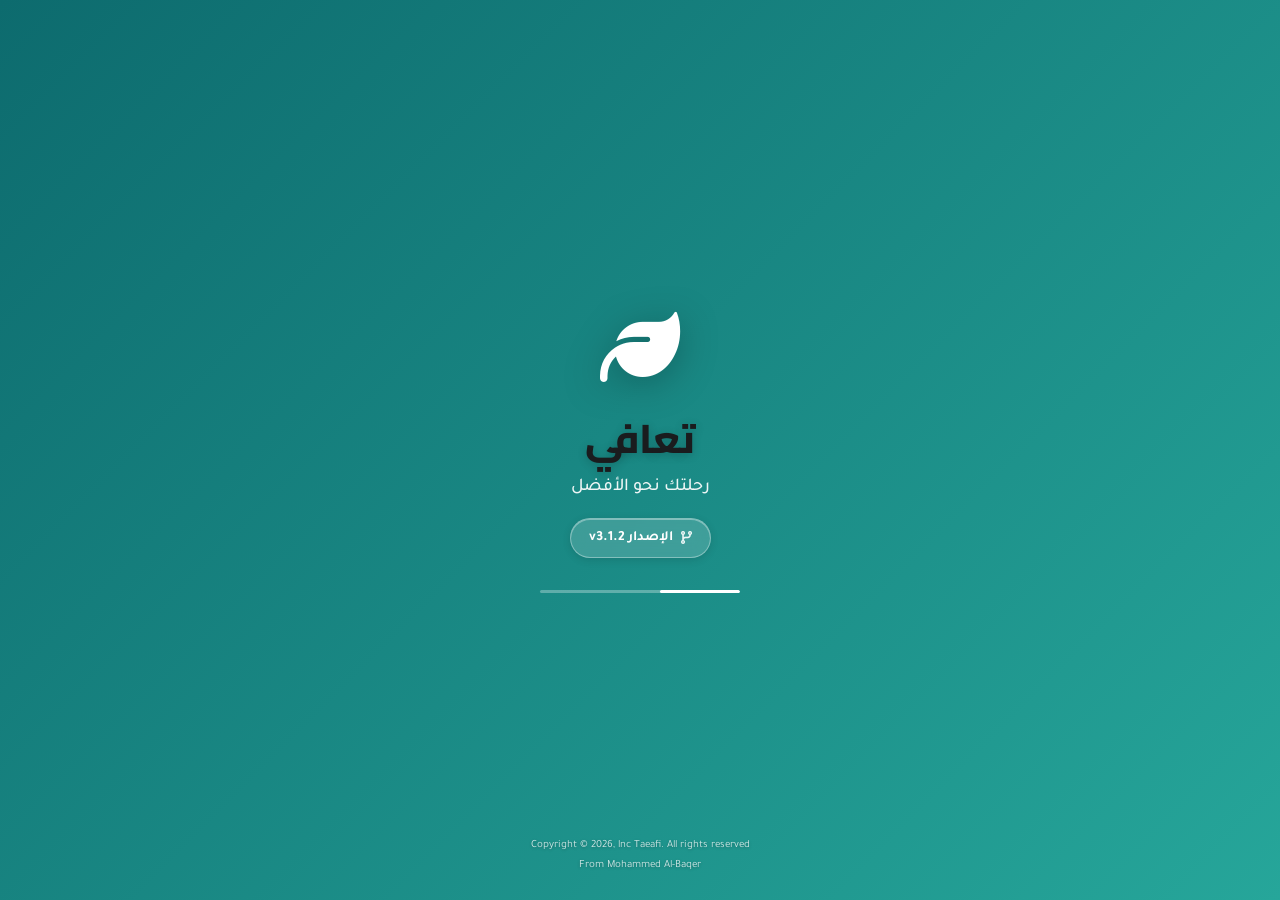
==== commit a5417a69: "Add files via upload" ====
--- a/index.html
+++ b/index.html
@@ -44,30 +44,53 @@
     <link rel="stylesheet" href="css/desktop.css">
     <link rel="stylesheet" href="css/utilities.css">
     <link rel="stylesheet" href="css/themes.css">
+    <link rel="stylesheet" href="css/liquid-glass.css">
     <link rel="stylesheet" href="css/multi-habit.css">
     <link rel="stylesheet" href="css/welcome.css">
     <link rel="stylesheet" href="css/quick-actions.css">
     <link rel="stylesheet" href="css/quick-actions.css">
     <link rel="stylesheet" href="css/xp-bar.css">
+    <link rel="stylesheet" href="css/tasbih.css">
+    <link rel="stylesheet" href="css/menstrual-cycle-women.css">
+    <link rel="stylesheet" href="css/hormonal-wellness-men.css">
     
     <link rel="manifest" href="manifest.json">
+    <!--OneSignal Keys & IDs-->
+        <script src="https://cdn.onesignal.com/sdks/web/v16/OneSignalSDK.page.js" defer></script>
+        <script>
+            window.OneSignalDeferred = window.OneSignalDeferred || [];
+            OneSignalDeferred.push(async function(OneSignal) {
+                await OneSignal.init({
+                    appId: "ae3a0c1e-d973-46ee-9a50-2f1b91e4b3b3"
+                });
+            });
+        </script>
 </head>
 <body>
-    <!-- Splash Screen -->
-    <div id="splash-screen" class="splash-screen">
-        <div class="splash-content">
-            <div class="splash-icon-wrapper">
-                <i class="fas fa-leaf splash-icon"></i>
-            </div>
-            <div class="splash-text">
-                <h1 class="splash-title">تعافي</h1>
-                <p class="splash-subtitle">رحلتك نحو حياة أفضل</p>
-            </div>
-            <div class="splash-loader">
-                <div class="loader-bar"></div>
-            </div>
+<!-- Splash Screen -->
+<div id="splash-screen" class="splash-screen">
+    <div class="splash-content">
+        <div class="splash-icon-wrapper">
+            <i class="fas fa-leaf splash-icon"></i>
+        </div>
+        <div class="splash-text">
+            <h1 class="splash-title">تعافي</h1>
+            <p class="splash-subtitle">رحلتك نحو الأفضل</p>
+            <p class="splash-version" id="splash-version">
+                <i class="fas fa-code-branch"></i>
+                <span id="splash-version-text">...</span>
+            </p>
+        </div>
+        <div class="splash-loader">
+            <div class="loader-bar"></div>
+        </div>
+        <div class="splash-footer">
+            Copyright © 2026, lnc Taeafi. All rights reserved
+            <br>
+            From Mohammed Al-Baqer
         </div>
     </div>
+</div>
 
     <!-- Permission Request Modal -->
     <div id="permission-modal" class="modal-overlay hidden">
@@ -507,7 +530,7 @@
             </nav>
             
             <div class="sidebar-footer">
-                <p>نسخة 2.0.1</p>
+                <p>نسخة 3.1.2</p>
                 <p>.Copyright © 2026, lnc</p>
                 <P>.Mohammed Al-Baqer</p>
                 <p>.All rights reserved</p>
@@ -593,6 +616,8 @@
     <script src="js/habit-controls.js"></script>
     <script src="pages/policies.js"></script>
     <script src="pages/settings.js"></script>
+    <script src="pages/menstrual-cycle-women.js"></script>
+    <script src="pages/hormonal-wellness-men.js"></script>
     <script src="pages/stats.js"></script>
     <script src="pages/quiz.js"></script>
     <script src="pages/duas.js"></script>
--- a/css/components.css
+++ b/css/components.css
@@ -465,6 +465,13 @@
 
 .splash-content {
     text-align: center;
+    display: flex;
+    flex-direction: column;
+    align-items: center;
+    justify-content: center;
+    padding: 24px;
+    width: 100%;
+    max-width: 420px;
 }
 
 .splash-icon-wrapper {
@@ -475,29 +482,100 @@
     font-size: 80px;
     color: white;
     animation: splashPulse 2s infinite;
+    display: inline-block;
+    filter: drop-shadow(0 6px 18px rgba(0, 0, 0, 0.25));
 }
 
 @keyframes splashPulse {
     0%, 100% { transform: scale(1); opacity: 1; }
-    50% { transform: scale(1.1); opacity: 0.8; }
+    50% { transform: scale(1.1); opacity: 0.85; }
 }
 
 .splash-text {
     color: white;
     margin-bottom: var(--space-8);
+    width: 100%;
 }
 
 .splash-title {
+    font-family: var(--font-heading);
     font-size: 40px;
     font-weight: 800;
     margin-bottom: var(--space-2);
+    letter-spacing: -0.5px;
+    text-shadow: 0 2px 10px rgba(0, 0, 0, 0.2);
 }
 
 .splash-subtitle {
+    font-family: var(--font-primary);
     font-size: var(--text-lg);
+    font-weight: 500;
+    opacity: 0.92;
+    margin-bottom: var(--space-4);
+}
+
+/*
+ * Version badge — same font as the rest of the app
+ **/
+.splash-version {
+    display: inline-flex;
+    align-items: center;
+    justify-content: center;
+    gap: 8px;
+    padding: 8px 18px;
+    border-radius: 999px;
+    background: rgba(255, 255, 255, 0.16);
+    border: 1px solid rgba(255, 255, 255, 0.35);
+    backdrop-filter: blur(8px);
+    -webkit-backdrop-filter: blur(8px);
+    color: #ffffff;
+
+    /* نفس خط التطبيق الأساسي */
+    font-family: var(--font-primary);
+    font-size: 14px;
+    font-weight: 600;
+    letter-spacing: 0;
+    direction: rtl;
+
+    min-height: 34px;
+    transition: opacity 0.3s ease;
+    box-shadow:
+        inset 0 1px 0 rgba(255, 255, 255, 0.35),
+        0 2px 8px rgba(0, 0, 0, 0.12);
+}
+
+.splash-version i {
+    font-size: 13px;
     opacity: 0.9;
 }
 
+.splash-version #splash-version-text {
+    font-family: inherit;
+    font-weight: 600;
+    direction: rtl;
+    unicode-bidi: plaintext;
+    font-variant-numeric: tabular-nums;
+}
+
+/* Footer */
+.splash-footer {
+    position: absolute;
+    bottom: 24px;
+    left: 0;
+    right: 0;
+    text-align: center;
+    color: rgba(255, 255, 255, 0.78);
+    font-family: var(--font-primary);
+    font-size: 11px;
+    font-weight: 400;
+    line-height: 1.8;
+    padding: 0 16px;
+    letter-spacing: 0;
+    direction: ltr;
+    text-shadow: 0 1px 3px rgba(0, 0, 0, 0.25);
+}
+
+/* Loader */
 .splash-loader {
     width: 200px;
     height: 3px;
@@ -1502,7 +1580,7 @@
     font-style: normal !important;
 }
 
-/* السماح بالميلان فقط للعناصر المخصصة */
+/* Allow tilting only for designated elements */
 .fa,
 .fas,
 .far,
@@ -2533,95 +2611,6 @@
 .prayer-card:hover {
     border-right-color: #7B1FA2;
     box-shadow: var(--shadow-md);
-}
-
-.update-notification-bar {
-    display: flex;
-    align-items: center;
-    gap: 12px;
-    background: #FFF8E1;
-    border: 1px solid #FFC107;
-    border-radius: 14px;
-    padding: 12px 16px;
-    margin-bottom: 16px;
-    cursor: pointer;
-    transition: all 0.3s ease;
-    animation: slideDownIn 0.4s ease;
-    position: relative;
-    overflow: hidden;
-}
-
-.update-notification-bar:hover {
-    background: #FFF3C4;
-    box-shadow: 0 2px 8px rgba(255, 193, 7, 0.2);
-    transform: translateY(-1px);
-}
-
-.update-dot {
-    width: 10px;
-    height: 10px;
-    border-radius: 50%;
-    background: #FF9800;
-    flex-shrink: 0;
-    animation: updatePulse 2s infinite;
-}
-
-.update-text {
-    flex: 1;
-    display: flex;
-    align-items: center;
-    justify-content: space-between;
-    font-size: 14px;
-    font-weight: 600;
-    color: #E65100;
-}
-
-.update-close-btn {
-    background: none;
-    border: none;
-    color: #BF360C;
-    cursor: pointer;
-    font-size: 16px;
-    padding: 4px 8px;
-    border-radius: 50%;
-    transition: all 0.2s;
-    flex-shrink: 0;
-}
-
-.update-close-btn:hover {
-    background: rgba(191, 54, 12, 0.1);
-}
-
-@keyframes slideDownIn {
-    from { opacity: 0; transform: translateY(-20px); }
-    to { opacity: 1; transform: translateY(0); }
-}
-
-@keyframes slideUpOut {
-    from { opacity: 1; transform: translateY(0); }
-    to { opacity: 0; transform: translateY(-20px); }
-}
-
-@keyframes updatePulse {
-    0%, 100% { opacity: 1; transform: scale(1); }
-    50% { opacity: 0.5; transform: scale(1.5); }
-}
-
-.theme-dark .update-notification-bar {
-    background: #3E2E1A;
-    border-color: #FF9800;
-}
-
-.theme-dark .update-notification-bar:hover {
-    background: #4E3E2A;
-}
-
-.theme-dark .update-text {
-    color: #FFB74D;
-}
-
-.theme-dark .update-close-btn {
-    color: #FFB74D;
 }
 
 /* Nutrition & Exercise */
@@ -5592,4 +5581,1355 @@
         height: 40px;
         font-size: 16px;
     }
+}
+
+/* 
+ * TAEAFI UNIFIED CONFIRM / ALERT DIALOG
+ * Extension for .action-confirm-modal
+ * Adds success type + long-message layout + mobile tweaks
+ **/
+
+/* Success type */
+.action-confirm-card.type-success {
+    border: 2px solid #4CAF50;
+}
+
+.action-confirm-card.type-success .action-confirm-icon {
+    background: linear-gradient(135deg, #4CAF50, #8BC34A);
+    box-shadow: 0 8px 24px rgba(76, 175, 80, 0.4);
+}
+
+.action-confirm-card.type-success h2 .highlight {
+    color: #2E7D32;
+}
+
+/* Info type (already exists for cards with type-info) */
+.action-confirm-card.type-info h2 .highlight {
+    color: #1565C0;
+}
+
+/* Long message layout (multi-line) */
+.action-confirm-card p {
+    white-space: normal;
+    word-break: break-word;
+}
+
+.action-confirm-card p br {
+    content: '';
+    display: block;
+    margin-bottom: 4px;
+}
+
+/* Alert variant (single button) */
+.action-confirm-actions.single {
+    justify-content: center;
+}
+
+.action-confirm-actions.single .btn {
+    max-width: 220px;
+}
+
+/* Better focus outline for accessibility */
+.action-confirm-card [data-action-confirm]:focus-visible,
+.action-confirm-card [data-action-cancel]:focus-visible {
+    outline: 3px solid var(--primary);
+    outline-offset: 2px;
+}
+
+/* Prevent modal from being too tall on small screens */
+.action-confirm-card {
+    max-height: 92vh;
+    overflow-y: auto;
+    scrollbar-width: thin;
+}
+
+.action-confirm-card::-webkit-scrollbar {
+    width: 6px;
+}
+
+.action-confirm-card::-webkit-scrollbar-thumb {
+    background: var(--border);
+    border-radius: 3px;
+}
+
+/* When message is long, reduce icon margin */
+.action-confirm-card p:not(:empty) + .action-confirm-actions {
+    margin-top: 4px;
+}
+
+/* Dark mode: success */
+.theme-dark .action-confirm-card.type-success {
+    border-color: #4CAF50;
+}
+
+.theme-dark .action-confirm-card.type-success h2 .highlight {
+    color: #81C784;
+}
+
+/* Dark mode: alert text color consistency */
+.theme-dark .action-confirm-card p {
+    color: #B0B0B0;
+}
+
+.theme-dark .action-confirm-card h2 {
+    color: #E0E0E0;
+}
+
+/* Reduced motion: close animation */
+@media (prefers-reduced-motion: reduce) {
+    .action-confirm-modal,
+    .action-confirm-card,
+    .action-confirm-icon {
+        animation: none !important;
+        transition: none !important;
+    }
+}
+
+
+/* 
+ * CUSTOM COLOR PICKER
+ * Replaces the native <input type="color">
+ **/
+
+.color-picker {
+    background: var(--surface-variant);
+    border: 1px solid var(--border-light);
+    border-radius: var(--radius-lg);
+    padding: 14px;
+    display: flex;
+    flex-direction: column;
+    gap: 12px;
+    position: relative;
+}
+
+/* Saturation / Value box */
+.color-picker-sv {
+    position: relative;
+    width: 100%;
+    height: 160px;
+    border-radius: 12px;
+    cursor: crosshair;
+    overflow: hidden;
+    box-shadow: inset 0 0 0 1px var(--border-light);
+    touch-action: none;
+    user-select: none;
+}
+
+.color-picker-sv::before {
+    content: '';
+    position: absolute;
+    inset: 0;
+    background: linear-gradient(to right, #fff, transparent);
+}
+
+.color-picker-sv::after {
+    content: '';
+    position: absolute;
+    inset: 0;
+    background: linear-gradient(to top, #000, transparent);
+}
+
+.color-picker-cursor {
+    position: absolute;
+    width: 16px;
+    height: 16px;
+    border-radius: 50%;
+    border: 2px solid #fff;
+    box-shadow: 0 0 0 1px rgba(0,0,0,0.4), 0 2px 6px rgba(0,0,0,0.3);
+    transform: translate(-50%, -50%);
+    pointer-events: none;
+    top: 0;
+    left: 0;
+    z-index: 2;
+}
+
+/* Hue slider */
+.color-picker-hue {
+    position: relative;
+    width: 100%;
+    height: 14px;
+    border-radius: 7px;
+    cursor: pointer;
+    background: linear-gradient(
+        to right,
+        #FF0000 0%,
+        #FFFF00 17%,
+        #00FF00 33%,
+        #00FFFF 50%,
+        #0000FF 67%,
+        #FF00FF 83%,
+        #FF0000 100%
+    );
+    box-shadow: inset 0 0 0 1px var(--border-light);
+    touch-action: none;
+    user-select: none;
+}
+
+.color-picker-hue-cursor {
+    position: absolute;
+    top: 50%;
+    width: 20px;
+    height: 20px;
+    border-radius: 50%;
+    background: #fff;
+    border: 2px solid #fff;
+    box-shadow: 0 0 0 2px rgba(0,0,0,0.25), 0 2px 6px rgba(0,0,0,0.3);
+    transform: translate(-50%, -50%);
+    pointer-events: none;
+    left: 0;
+    z-index: 2;
+}
+
+/* Input row */
+.color-picker-row {
+    display: flex;
+    align-items: center;
+    gap: 8px;
+}
+
+.color-picker-preview {
+    width: 44px;
+    height: 44px;
+    border-radius: 10px;
+    border: 2px solid var(--border-light);
+    flex-shrink: 0;
+    box-shadow: inset 0 0 0 1px rgba(0,0,0,0.05);
+}
+
+.color-picker-hex {
+    flex: 1;
+    min-width: 0;
+    padding: 12px 14px;
+    border-radius: 10px;
+    border: 2px solid var(--border-light);
+    background: var(--input-bg);
+    color: var(--text-primary);
+    font-family: 'Courier New', monospace;
+    font-size: 14px;
+    text-align: center;
+    letter-spacing: 1px;
+    direction: ltr;
+    text-transform: uppercase;
+    transition: border-color 0.2s;
+}
+
+.color-picker-hex:focus {
+    outline: none;
+    border-color: var(--primary);
+    box-shadow: 0 0 0 4px rgba(var(--primary-rgb), 0.1);
+}
+
+.color-picker-hex.invalid {
+    border-color: var(--accent-red);
+    box-shadow: 0 0 0 4px rgba(244, 67, 54, 0.1);
+}
+
+/* Icon button (eyedropper etc.) */
+.color-picker-icon-btn {
+    width: 44px;
+    height: 44px;
+    border-radius: 10px;
+    border: 2px solid var(--border-light);
+    background: var(--surface);
+    color: var(--text-secondary);
+    display: flex;
+    align-items: center;
+    justify-content: center;
+    cursor: pointer;
+    transition: all 0.2s ease;
+    flex-shrink: 0;
+}
+
+.color-picker-icon-btn:hover {
+    border-color: var(--primary);
+    color: var(--primary);
+    background: var(--primary-light);
+}
+
+.color-picker-icon-btn:disabled {
+    opacity: 0.4;
+    cursor: not-allowed;
+}
+
+/* Presets */
+.color-picker-presets {
+    display: flex;
+    flex-wrap: wrap;
+    gap: 6px;
+    padding-top: 4px;
+    border-top: 1px solid var(--border-light);
+}
+
+.color-picker-preset {
+    width: 26px;
+    height: 26px;
+    border-radius: 50%;
+    border: 2px solid var(--border-light);
+    cursor: pointer;
+    transition: transform 0.15s ease, border-color 0.15s ease;
+    flex-shrink: 0;
+}
+
+.color-picker-preset:hover {
+    transform: scale(1.15);
+    border-color: var(--primary);
+}
+
+.color-picker-preset.active {
+    border-color: var(--text-primary);
+    box-shadow: 0 0 0 2px var(--surface-variant), 0 0 0 4px var(--primary);
+}
+
+/* Responsive */
+@media (max-width: 400px) {
+    .color-picker-sv {
+        height: 130px;
+    }
+    .color-picker-preset {
+        width: 22px;
+        height: 22px;
+    }
+}
+
+/* Dark mode adjustments */
+.theme-dark .color-picker {
+    background: var(--surface);
+    border-color: var(--border);
+}
+
+/*
+Feature — Interactive Tips (Onboarding Tips)
+Overview
+A simple system that displays a small window only once—upon the first visit to each feature.
+The "tip displayed" status is stored in `StorageManager` using a single key: 
+`onboarding_tips_seen` (an array of identifiers).
+*/
+
+/*
+ * ONBOARDING TIPS
+ * Small bottom-sheet tip shown once per feature.
+ **/
+
+.onboarding-tip {
+    position: fixed;
+    left: 50%;
+    bottom: 90px;
+    transform: translateX(-50%) translateY(120%);
+    background: var(--surface);
+    color: var(--text-primary);
+    border-radius: 20px;
+    padding: 16px 18px;
+    max-width: 440px;
+    width: calc(100% - 32px);
+    box-shadow: 0 12px 40px rgba(0, 0, 0, 0.25);
+    border: 1px solid var(--border-light);
+    z-index: 99998;
+    display: flex;
+    align-items: flex-start;
+    gap: 12px;
+    opacity: 0;
+    transition: transform 0.4s cubic-bezier(0.34, 1.4, 0.64, 1),
+                opacity 0.3s ease;
+    direction: rtl;
+}
+
+.onboarding-tip.show {
+    transform: translateX(-50%) translateY(0);
+    opacity: 1;
+}
+
+.onboarding-tip-icon {
+    flex-shrink: 0;
+    width: 40px;
+    height: 40px;
+    border-radius: 12px;
+    display: flex;
+    align-items: center;
+    justify-content: center;
+    background: var(--primary-light);
+    color: var(--primary);
+    font-size: 18px;
+}
+
+.onboarding-tip-content {
+    flex: 1;
+    min-width: 0;
+}
+
+.onboarding-tip-title {
+    font-size: 14px;
+    font-weight: 700;
+    margin-bottom: 4px;
+    color: var(--text-primary);
+}
+
+.onboarding-tip-message {
+    font-size: 13px;
+    line-height: 1.7;
+    color: var(--text-secondary);
+    margin: 0;
+}
+
+.onboarding-tip-close {
+    flex-shrink: 0;
+    width: 28px;
+    height: 28px;
+    border-radius: 50%;
+    border: none;
+    background: var(--surface-variant);
+    color: var(--text-secondary);
+    cursor: pointer;
+    display: flex;
+    align-items: center;
+    justify-content: center;
+    font-size: 12px;
+    transition: all 0.2s ease;
+}
+
+.onboarding-tip-close:hover {
+    background: var(--primary-light);
+    color: var(--primary);
+    transform: rotate(90deg);
+}
+
+.onboarding-tip-actions {
+    margin-top: 10px;
+    display: flex;
+    gap: 8px;
+}
+
+.onboarding-tip-actions .btn {
+    min-height: 36px;
+    padding: 6px 14px;
+    font-size: 12px;
+}
+
+/* Dark mode */
+.theme-dark .onboarding-tip {
+    background: #1E1E1E;
+    border-color: #3D3D3D;
+}
+
+.theme-dark .onboarding-tip-close {
+    background: #2D2D2D;
+    color: #B0B0B0;
+}
+
+@media (max-width: 480px) {
+    .onboarding-tip {
+        bottom: 80px;
+        padding: 14px 14px;
+        border-radius: 16px;
+    }
+
+    .onboarding-tip-icon {
+        width: 36px;
+        height: 36px;
+        font-size: 16px;
+    }
+
+    .onboarding-tip-title {
+        font-size: 13px;
+    }
+
+    .onboarding-tip-message {
+        font-size: 12px;
+    }
+}
+
+@media (prefers-reduced-motion: reduce) {
+    .onboarding-tip {
+        transition: opacity 0.2s ease;
+        transform: translateX(-50%);
+    }
+}
+
+
+/*
+
+Feature — Interactive Recovery Calendar
+Overview
+View daily data upon tapping.
+Quick note for each day.
+Visual distinction for weeks and months.
+Export monthly data (optional).
+New Structure
+We are adding a new store, `calendar_daily_notes`:
+
+{
+    "2026-10-12": {
+    note: "Good day",
+    mood: 1,
+    updatedAt: 1234567890
+    },
+    ...
+}
+
+*/
+
+/*
+ * INTERACTIVE CALENDAR
+ * */
+
+.calendar-interactive {
+    background: var(--surface);
+    border-radius: var(--radius-xl);
+    padding: 16px;
+    border: 1px solid var(--border-light);
+    box-shadow: var(--shadow-sm);
+    margin-bottom: 16px;
+}
+
+.calendar-header-nav {
+    display: flex;
+    justify-content: space-between;
+    align-items: center;
+    gap: 12px;
+    margin-bottom: 16px;
+}
+
+.calendar-header-title {
+    font-size: 18px;
+    font-weight: 700;
+    color: var(--text-primary);
+    text-align: center;
+    flex: 1;
+}
+
+.calendar-nav-btn {
+    width: 40px;
+    height: 40px;
+    border-radius: 12px;
+    border: 1px solid var(--border-light);
+    background: var(--surface);
+    color: var(--text-secondary);
+    cursor: pointer;
+    display: flex;
+    align-items: center;
+    justify-content: center;
+    transition: all 0.2s ease;
+}
+
+.calendar-nav-btn:hover {
+    background: var(--primary-light);
+    color: var(--primary);
+    border-color: var(--primary);
+}
+
+.calendar-weekdays {
+    display: grid;
+    grid-template-columns: repeat(7, 1fr);
+    gap: 4px;
+    margin-bottom: 6px;
+}
+
+.calendar-weekday {
+    text-align: center;
+    font-size: 11px;
+    font-weight: 700;
+    color: var(--text-tertiary);
+    padding: 6px 0;
+}
+
+.calendar-grid-interactive {
+    display: grid;
+    grid-template-columns: repeat(7, 1fr);
+    gap: 4px;
+}
+
+.calendar-cell {
+    aspect-ratio: 1;
+    border-radius: 10px;
+    display: flex;
+    align-items: center;
+    justify-content: center;
+    font-size: 13px;
+    font-weight: 600;
+    cursor: pointer;
+    background: var(--surface-variant);
+    color: var(--text-secondary);
+    transition: all 0.15s ease;
+    position: relative;
+    user-select: none;
+    border: 2px solid transparent;
+}
+
+.calendar-cell.empty {
+    background: transparent;
+    cursor: default;
+}
+
+.calendar-cell.clean {
+    background: linear-gradient(135deg, #4CAF50, #66BB6A);
+    color: white;
+}
+
+.calendar-cell.relapse {
+    background: linear-gradient(135deg, #F44336, #EF5350);
+    color: white;
+}
+
+.calendar-cell.today {
+    border-color: var(--primary);
+    box-shadow: 0 0 0 3px var(--primary-light);
+}
+
+.calendar-cell.has-note::after {
+    content: '';
+    position: absolute;
+    bottom: 3px;
+    left: 50%;
+    transform: translateX(-50%);
+    width: 4px;
+    height: 4px;
+    border-radius: 50%;
+    background: currentColor;
+}
+
+.calendar-cell:hover:not(.empty) {
+    transform: scale(1.08);
+    z-index: 2;
+}
+
+.calendar-cell.selected {
+    border-color: var(--primary);
+    background: var(--primary-light);
+    color: var(--primary);
+}
+
+/* Month / week separators */
+.calendar-month-marker {
+    grid-column: 1 / -1;
+    display: flex;
+    align-items: center;
+    gap: 12px;
+    margin: 12px 0 4px;
+    color: var(--text-tertiary);
+    font-size: 11px;
+    font-weight: 700;
+}
+
+.calendar-month-marker::before,
+.calendar-month-marker::after {
+    content: '';
+    flex: 1;
+    height: 1px;
+    background: var(--border-light);
+}
+
+/* Day detail panel */
+.calendar-day-detail {
+    margin-top: 16px;
+    padding: 16px;
+    border-radius: var(--radius-lg);
+    background: var(--surface-variant);
+    border: 1px solid var(--border-light);
+    animation: calendarDetailIn 0.25s ease;
+}
+
+@keyframes calendarDetailIn {
+    from { opacity: 0; transform: translateY(-6px); }
+    to { opacity: 1; transform: translateY(0); }
+}
+
+.calendar-day-detail-title {
+    font-size: 14px;
+    font-weight: 700;
+    color: var(--text-primary);
+    margin-bottom: 10px;
+    display: flex;
+    align-items: center;
+    justify-content: space-between;
+    gap: 10px;
+}
+
+.calendar-day-detail-status {
+    font-size: 11px;
+    padding: 4px 10px;
+    border-radius: 20px;
+    font-weight: 700;
+}
+
+.calendar-day-detail-status.clean {
+    background: #E8F5E9;
+    color: #2E7D32;
+}
+
+.calendar-day-detail-status.relapse {
+    background: #FCE4EC;
+    color: #C62828;
+}
+
+.calendar-day-detail-status.neutral {
+    background: var(--surface);
+    color: var(--text-tertiary);
+}
+
+.calendar-note-input {
+    width: 100%;
+    min-height: 70px;
+    padding: 10px 12px;
+    border-radius: 10px;
+    border: 1px solid var(--border);
+    background: var(--input-bg);
+    color: var(--text-primary);
+    font-family: var(--font-primary);
+    font-size: 13px;
+    line-height: 1.7;
+    resize: vertical;
+    transition: border-color 0.2s;
+}
+
+.calendar-note-input:focus {
+    outline: none;
+    border-color: var(--primary);
+    box-shadow: 0 0 0 3px rgba(var(--primary-rgb), 0.1);
+}
+
+.calendar-mood-row {
+    display: flex;
+    gap: 8px;
+    margin: 10px 0;
+}
+
+.calendar-mood-icon {
+    font-size: 22px;
+    padding: 6px;
+    border-radius: 10px;
+    cursor: pointer;
+    opacity: 0.45;
+    transition: all 0.2s ease;
+}
+
+.calendar-mood-icon:hover {
+    opacity: 0.9;
+    transform: scale(1.1);
+}
+
+.calendar-mood-icon.selected {
+    opacity: 1;
+    background: var(--primary-light);
+    transform: scale(1.12);
+}
+
+.calendar-detail-actions {
+    display: flex;
+    gap: 8px;
+    margin-top: 10px;
+}
+
+.calendar-legend {
+    display: flex;
+    justify-content: center;
+    flex-wrap: wrap;
+    gap: 14px;
+    margin-top: 14px;
+    font-size: 11px;
+    color: var(--text-secondary);
+}
+
+.calendar-legend-item {
+    display: inline-flex;
+    align-items: center;
+    gap: 6px;
+}
+
+.calendar-legend-dot {
+    width: 12px;
+    height: 12px;
+    border-radius: 4px;
+}
+
+.calendar-legend-dot.clean {
+    background: linear-gradient(135deg, #4CAF50, #66BB6A);
+}
+
+.calendar-legend-dot.relapse {
+    background: linear-gradient(135deg, #F44336, #EF5350);
+}
+
+.calendar-legend-dot.neutral {
+    background: var(--surface-variant);
+    border: 1px solid var(--border-light);
+}
+
+.calendar-month-stats {
+    display: grid;
+    grid-template-columns: repeat(3, 1fr);
+    gap: 8px;
+    margin-top: 16px;
+}
+
+.calendar-month-stat {
+    padding: 12px 8px;
+    border-radius: 12px;
+    text-align: center;
+    background: var(--surface-variant);
+}
+
+.calendar-month-stat-value {
+    display: block;
+    font-size: 20px;
+    font-weight: 800;
+    color: var(--text-primary);
+}
+
+.calendar-month-stat-label {
+    display: block;
+    font-size: 11px;
+    color: var(--text-tertiary);
+    margin-top: 4px;
+}
+
+/* Dark mode */
+.theme-dark .calendar-cell.empty {
+    background: transparent;
+}
+
+.theme-dark .calendar-day-detail {
+    background: #252525;
+    border-color: #3D3D3D;
+}
+
+.theme-dark .calendar-day-detail-status.neutral {
+    background: #2D2D2D;
+}
+
+.theme-dark .calendar-month-stat {
+    background: #252525;
+}
+
+@media (max-width: 480px) {
+    .calendar-cell {
+        font-size: 12px;
+        border-radius: 8px;
+    }
+
+    .calendar-mood-icon {
+        font-size: 18px;
+    }
+
+    .calendar-month-stat-value {
+        font-size: 17px;
+    }
+}
+
+/*
+ * UPDATE NOTIFICATION BAR
+ * Placed directly below the XP bar.
+ * Only rendered when an update is available.
+ * Safe against Quick Actions button (top-left).
+ **/
+
+.update-notification-bar {
+    display: flex;
+    align-items: center;
+    gap: 12px;
+    padding: 12px 14px;
+    margin-bottom: 14px;
+    border-radius: 14px;
+    background: linear-gradient(135deg, #FFF8E1, #FFF3C4);
+    border: 1px solid #FFC107;
+    cursor: pointer;
+    position: relative;
+    overflow: hidden;
+    transition: all 0.25s ease;
+    animation: updateBarSlideIn 0.35s cubic-bezier(0.34, 1.4, 0.64, 1);
+    direction: rtl;
+}
+
+.update-notification-bar:hover {
+    background: linear-gradient(135deg, #FFF3C4, #FFECB3);
+    box-shadow: 0 4px 14px rgba(255, 193, 7, 0.25);
+    transform: translateY(-1px);
+}
+
+.update-notification-bar:active {
+    transform: translateY(0);
+}
+
+/* The colored dot with pulse */
+.update-dot {
+    width: 10px;
+    height: 10px;
+    border-radius: 50%;
+    background: #FF9800;
+    flex-shrink: 0;
+    animation: updateDotPulse 2s ease-in-out infinite;
+}
+
+@keyframes updateDotPulse {
+    0%, 100% {
+        transform: scale(1);
+        box-shadow: 0 0 0 0 rgba(255, 152, 0, 0.5);
+    }
+    50% {
+        transform: scale(1.05);
+        box-shadow: 0 0 0 8px rgba(255, 152, 0, 0);
+    }
+}
+
+/* Text block */
+.update-text {
+    flex: 1;
+    min-width: 0;
+    display: flex;
+    flex-direction: column;
+    gap: 2px;
+    text-align: right;
+}
+
+.update-text strong {
+    font-size: 13px;
+    font-weight: 700;
+    color: #E65100;
+    line-height: 1.4;
+}
+
+.update-text small {
+    font-size: 11px;
+    color: #BF360C;
+    opacity: 0.85;
+    line-height: 1.4;
+}
+
+/* Arrow icon on the left */
+.update-arrow {
+    flex-shrink: 0;
+    color: #E65100;
+    font-size: 13px;
+    transition: transform 0.25s ease;
+}
+
+.update-notification-bar:hover .update-arrow {
+    transform: translateX(-3px);
+}
+
+/* Close button on the right */
+.update-close-btn {
+    flex-shrink: 0;
+    width: 28px;
+    height: 28px;
+    border-radius: 50%;
+    border: none;
+    background: rgba(255, 193, 7, 0.25);
+    color: #BF360C;
+    cursor: pointer;
+    display: flex;
+    align-items: center;
+    justify-content: center;
+    font-size: 12px;
+    transition: all 0.2s ease;
+}
+
+.update-close-btn:hover {
+    background: rgba(191, 54, 12, 0.15);
+    color: #8D2600;
+    transform: rotate(90deg);
+}
+
+/* Dismiss animation */
+.update-notification-bar.dismissing {
+    animation: updateBarSlideUp 0.3s ease forwards;
+    pointer-events: none;
+}
+
+@keyframes updateBarSlideIn {
+    from {
+        opacity: 0;
+        transform: translateY(-12px);
+    }
+    to {
+        opacity: 1;
+        transform: translateY(0);
+    }
+}
+
+@keyframes updateBarSlideUp {
+    from {
+        opacity: 1;
+        transform: translateY(0);
+        max-height: 100px;
+    }
+    to {
+        opacity: 0;
+        transform: translateY(-12px);
+        max-height: 0;
+        margin-bottom: 0;
+        padding-top: 0;
+        padding-bottom: 0;
+        border-width: 0;
+    }
+}
+
+/* Dark mode */
+
+.theme-dark .update-notification-bar {
+    background: linear-gradient(135deg, #3E2E1A, #4E3E2A);
+    border-color: #FF9800;
+}
+
+.theme-dark .update-notification-bar:hover {
+    background: linear-gradient(135deg, #4E3E2A, #5E4E3A);
+    box-shadow: 0 4px 14px rgba(255, 152, 0, 0.2);
+}
+
+.theme-dark .update-text strong {
+    color: #FFB74D;
+}
+
+.theme-dark .update-text small {
+    color: #FFCC80;
+}
+
+.theme-dark .update-arrow {
+    color: #FFB74D;
+}
+
+.theme-dark .update-close-btn {
+    background: rgba(255, 152, 0, 0.2);
+    color: #FFCC80;
+}
+
+.theme-dark .update-close-btn:hover {
+    background: rgba(255, 152, 0, 0.3);
+    color: #FFE082;
+}
+
+/* Responsive */
+
+@media (max-width: 400px) {
+    .update-notification-bar {
+        padding: 10px 12px;
+        gap: 10px;
+    }
+
+    .update-text strong {
+        font-size: 12px;
+    }
+
+    .update-text small {
+        font-size: 10px;
+    }
+
+    .update-close-btn {
+        width: 24px;
+        height: 24px;
+        font-size: 11px;
+    }
+}
+
+/* Reduced motion */
+
+@media (prefers-reduced-motion: reduce) {
+    .update-notification-bar,
+    .update-dot,
+    .update-arrow,
+    .update-close-btn {
+        animation: none !important;
+        transition: none !important;
+    }
+}
+
+
+
+
+
+
+
+
+
+
+
+
+
+/* ============================================================
+ * LIQUID THEME WARNING MODAL
+ * Used by: confirmLiquidTheme() in settings.js
+ *          showLiquidThemeWarning() in welcome.js
+ * ============================================================ */
+
+.liquid-warning-card {
+    max-width: 440px;
+    text-align: center;
+    padding: 28px 24px 24px;
+    animation: scaleIn 0.3s ease;
+    position: relative;
+    overflow: hidden;
+}
+
+/* --- Warning icon --- */
+.liquid-warning-icon {
+    width: 80px;
+    height: 80px;
+    margin: 0 auto 16px;
+    border-radius: 50%;
+    display: flex;
+    align-items: center;
+    justify-content: center;
+    background: linear-gradient(135deg, #FF9800, #F57C00);
+    box-shadow: 0 8px 24px rgba(255, 152, 0, 0.35);
+    color: white;
+    font-size: 36px;
+    position: relative;
+    animation: liquidWarningPulse 2.4s ease-in-out infinite;
+}
+
+.liquid-warning-icon::before {
+    content: '';
+    position: absolute;
+    inset: -8px;
+    border-radius: 50%;
+    border: 2px solid rgba(255, 152, 0, 0.25);
+    animation: liquidWarningRing 2.4s ease-out infinite;
+    pointer-events: none;
+}
+
+@keyframes liquidWarningPulse {
+    0%, 100% { transform: scale(1); }
+    50% { transform: scale(1.05); }
+}
+
+@keyframes liquidWarningRing {
+    0% { transform: scale(0.85); opacity: 0.6; }
+    100% { transform: scale(1.35); opacity: 0; }
+}
+
+/* --- Title & description --- */
+.liquid-warning-title {
+    margin: 0 0 8px;
+    font-size: 20px;
+    font-weight: 800;
+    color: var(--text-primary);
+    line-height: 1.4;
+}
+
+.liquid-warning-subtitle {
+    font-size: 13px;
+    color: var(--text-secondary);
+    margin: 0 0 20px;
+    line-height: 1.8;
+}
+
+/* --- "قد يسبب" warning box --- */
+.liquid-warning-effects {
+    background: linear-gradient(135deg, #FFF3E0, #FFF8E1);
+    border-right: 4px solid #FF9800;
+    border-radius: 12px;
+    padding: 14px 16px;
+    margin-bottom: 16px;
+    text-align: right;
+}
+
+.liquid-warning-effects-title {
+    display: flex;
+    align-items: center;
+    gap: 6px;
+    font-size: 13px;
+    font-weight: 700;
+    color: #E65100;
+    margin: 0 0 8px;
+}
+
+.liquid-warning-effects-list {
+    list-style: none;
+    padding: 0;
+    margin: 0;
+    font-size: 12px;
+    color: #BF360C;
+    line-height: 1.9;
+}
+
+.liquid-warning-effects-list li {
+    display: flex;
+    align-items: flex-start;
+    gap: 6px;
+    padding: 2px 0;
+}
+
+.liquid-warning-effects-list li::before {
+    content: '•';
+    font-weight: 900;
+    flex-shrink: 0;
+    color: #E65100;
+}
+
+.liquid-warning-effects-list strong {
+    color: #BF360C;
+    font-weight: 700;
+}
+
+/* --- "يُنصح به" success box --- */
+.liquid-warning-recommend {
+    background: #E8F5E9;
+    border-right: 4px solid #4CAF50;
+    border-radius: 12px;
+    padding: 12px 14px;
+    margin-bottom: 20px;
+    text-align: right;
+}
+
+.liquid-warning-recommend p {
+    font-size: 12px;
+    color: #2E7D32;
+    line-height: 1.7;
+    margin: 0;
+    display: flex;
+    align-items: flex-start;
+    gap: 4px;
+}
+
+.liquid-warning-recommend i {
+    color: #4CAF50;
+    margin-top: 2px;
+    flex-shrink: 0;
+}
+
+.liquid-warning-recommend strong {
+    color: #1B5E20;
+    font-weight: 700;
+}
+
+/* --- Actions --- */
+.liquid-warning-actions {
+    display: flex;
+    gap: 10px;
+}
+
+.liquid-warning-actions .btn {
+    flex: 1;
+    min-height: 46px;
+    font-weight: 700;
+}
+
+.liquid-warning-actions .btn-outline {
+    border-color: var(--border);
+    color: var(--text-secondary);
+    background: transparent;
+}
+
+.liquid-warning-actions .btn-outline:hover {
+    background: var(--surface-variant);
+    color: var(--text-primary);
+}
+
+.liquid-warning-actions .btn-warning {
+    background: linear-gradient(135deg, #FF9800, #F57C00);
+    border: 1px solid rgba(255, 255, 255, 0.35);
+    color: white;
+    box-shadow:
+        0 4px 12px rgba(255, 152, 0, 0.3),
+        inset 0 1px 0 rgba(255, 255, 255, 0.4);
+}
+
+.liquid-warning-actions .btn-warning:hover {
+    background: linear-gradient(135deg, #F57C00, #E65100);
+    box-shadow: 0 6px 16px rgba(255, 152, 0, 0.4);
+}
+
+/* --- Footer note --- */
+.liquid-warning-note {
+    font-size: 11px;
+    color: var(--text-tertiary);
+    margin: 12px 0 0;
+    line-height: 1.6;
+}
+
+/* ============================================================
+ * DARK MODE — no color clash
+ * ============================================================ */
+
+.theme-dark .liquid-warning-effects {
+    background: rgba(255, 152, 0, 0.12);
+    border-right-color: #FF9800;
+}
+
+.theme-dark .liquid-warning-effects-title {
+    color: #FFB74D;
+}
+
+.theme-dark .liquid-warning-effects-list {
+    color: #FFCC80;
+}
+
+.theme-dark .liquid-warning-effects-list li::before {
+    color: #FFB74D;
+}
+
+.theme-dark .liquid-warning-effects-list strong {
+    color: #FFE0B2;
+}
+
+.theme-dark .liquid-warning-recommend {
+    background: rgba(76, 175, 80, 0.12);
+    border-right-color: #4CAF50;
+}
+
+.theme-dark .liquid-warning-recommend p {
+    color: #A5D6A7;
+}
+
+.theme-dark .liquid-warning-recommend i {
+    color: #66BB6A;
+}
+
+.theme-dark .liquid-warning-recommend strong {
+    color: #C8E6C9;
+}
+
+.theme-dark .liquid-warning-title {
+    color: var(--text-primary);
+}
+
+.theme-dark .liquid-warning-subtitle {
+    color: var(--text-secondary);
+}
+
+.theme-dark .liquid-warning-note {
+    color: var(--text-tertiary);
+}
+
+.theme-dark .liquid-warning-actions .btn-outline {
+    border-color: var(--border);
+    color: var(--text-secondary);
+    background: transparent;
+}
+
+.theme-dark .liquid-warning-actions .btn-outline:hover {
+    background: var(--surface-variant);
+    color: var(--text-primary);
+}
+
+/* --- Responsive --- */
+@media (max-width: 400px) {
+    .liquid-warning-card {
+        padding: 22px 16px 18px;
+        border-radius: 20px;
+    }
+
+    .liquid-warning-icon {
+        width: 68px;
+        height: 68px;
+        font-size: 30px;
+        margin-bottom: 14px;
+    }
+
+    .liquid-warning-title {
+        font-size: 17px;
+    }
+
+    .liquid-warning-subtitle {
+        font-size: 12px;
+    }
+
+    .liquid-warning-actions {
+        flex-direction: column;
+    }
+}
+
+@media (prefers-reduced-motion: reduce) {
+    .liquid-warning-icon,
+    .liquid-warning-icon::before {
+        animation: none !important;
+    }
 }
--- a/css/themes.css
+++ b/css/themes.css
@@ -7,6 +7,8 @@
     * Type: CSS
 */
 
+/* Liquid Glass theme is defined in css/liquid-glass.css */
+
 :root,
 .theme-green {
     --primary: #0D6B6E;
@@ -337,4 +339,95 @@
 input:checked + .toggle-slider { background-color: var(--primary) !important; }
 
 .modal-container { background: var(--surface) !important; }
-.toast { background: var(--text-primary) !important; color: var(--surface) !important; }+.toast { background: var(--text-primary) !important; color: var(--surface) !important; }
+
+
+/* ============================================================
+ * CUSTOM THEME
+ * Uses CSS variables set dynamically by ThemesManager.
+ * Falls back to the default green palette if unset.
+ * ============================================================ */
+
+:root {
+    --custom-primary: #0D6B6E;
+    --custom-primary-dark: #094C4F;
+    --custom-primary-light: #E0F2F1;
+    --custom-secondary: #26A69A;
+    --custom-primary-rgb: 13, 107, 110;
+}
+
+.theme-custom:not(.theme-dark) {
+    --primary: var(--custom-primary);
+    --primary-dark: var(--custom-primary-dark);
+    --primary-light: var(--custom-primary-light);
+    --primary-gradient: linear-gradient(135deg, var(--custom-primary), var(--custom-secondary));
+    --primary-rgb: var(--custom-primary-rgb);
+
+    --surface: #FFFFFF;
+    --surface-variant: #F5F7F8;
+    --background: #F0F2F5;
+
+    --text-primary: #1A1C1E;
+    --text-secondary: #44474E;
+    --text-tertiary: #6B7280;
+    --text-disabled: #9CA3AF;
+
+    --border: #D1D5DB;
+    --border-light: #E5E7EB;
+
+    --shadow-sm: 0 1px 3px rgba(0,0,0,0.1);
+    --shadow-md: 0 4px 6px rgba(0,0,0,0.1);
+    --shadow-lg: 0 10px 15px rgba(0,0,0,0.1);
+
+    --nav-bg: rgba(255,255,255,0.95);
+    --card-hover: #F9FAFB;
+    --input-bg: #FFFFFF;
+    --toggle-bg: #D1D5DB;
+}
+
+.theme-custom.theme-dark {
+    --primary: var(--custom-primary);
+    --primary-dark: var(--custom-primary-dark);
+    --primary-light: var(--custom-primary-light);
+    --primary-gradient: linear-gradient(135deg, var(--custom-primary), var(--custom-secondary));
+    --primary-rgb: var(--custom-primary-rgb);
+
+    --surface: #1E1E1E;
+    --surface-variant: #2D2D2D;
+    --background: #121212;
+
+    --text-primary: #E0E0E0;
+    --text-secondary: #B0B0B0;
+    --text-tertiary: #808080;
+    --text-disabled: #606060;
+
+    --border: #3D3D3D;
+    --border-light: #2D2D2D;
+
+    --shadow-sm: 0 1px 3px rgba(0,0,0,0.4);
+    --shadow-md: 0 4px 6px rgba(0,0,0,0.5);
+    --shadow-lg: 0 10px 15px rgba(0,0,0,0.6);
+
+    --nav-bg: rgba(30,30,30,0.95);
+    --card-hover: #252525;
+    --input-bg: #2D2D2D;
+    --toggle-bg: #3D3D3D;
+}
+
+/* Custom theme swatch preview in settings */
+.theme-swatch.custom-swatch {
+    position: relative;
+    overflow: hidden;
+}
+
+.theme-swatch.custom-swatch::after {
+    content: '';
+    position: absolute;
+    inset: 0;
+    background: linear-gradient(135deg,
+        var(--custom-primary) 0%,
+        var(--custom-primary) 45%,
+        var(--custom-secondary) 55%,
+        var(--custom-secondary) 100%);
+    border-radius: 50%;
+}
--- a/css/liquid-glass.css
+++ b/css/liquid-glass.css
@@ -0,0 +1,622 @@
+/* 
+Developer: Mohammed Al-Baqer
+ * Website: https://wsl-iq.github.io/teaafi/
+ * Copyright (c) 2026 Mohammed Al-Baqer
+    * Folder : CSS
+    * File   : liquid-glass.css
+    * Type: CSS
+*/
+
+/* 
+ * LIQUID GLASS — LIGHT MODE
+ **/
+.theme-liquid:not(.theme-dark) {
+    --primary: #0D6B6E;
+    --primary-dark: #094C4F;
+    --primary-light: rgba(224, 242, 241, 0.4);
+    --primary-gradient: linear-gradient(135deg, #0D6B6E, #26A69A);
+    --primary-rgb: 13, 107, 110;
+
+    --surface: rgba(255, 255, 255, 0.55);
+    --surface-variant: rgba(255, 255, 255, 0.65);
+    --background: #E0F2F1;
+
+    --text-primary: #1A1C1E;
+    --text-secondary: #2E3135;
+    --text-tertiary: #5B6166;
+    --text-disabled: #8E9398;
+
+    --border: rgba(209, 213, 219, 0.5);
+    --border-light: rgba(255, 255, 255, 0.6);
+
+    --shadow-sm: 0 2px 8px rgba(13, 107, 110, 0.08);
+    --shadow-md: 0 8px 32px rgba(13, 107, 110, 0.12);
+    --shadow-lg: 0 16px 48px rgba(13, 107, 110, 0.18);
+
+    --nav-bg: rgba(255, 255, 255, 0.65);
+    --card-hover: rgba(255, 255, 255, 0.75);
+    --input-bg: rgba(255, 255, 255, 0.55);
+    --toggle-bg: rgba(209, 213, 219, 0.6);
+}
+
+/* 
+ * LIQUID GLASS — DARK MODE
+ **/
+.theme-liquid.theme-dark {
+    --primary: #26A69A;
+    --primary-dark: #0D6B6E;
+    --primary-light: rgba(26, 58, 60, 0.6);
+    --primary-gradient: linear-gradient(135deg, #0D6B6E, #26A69A);
+    --primary-rgb: 38, 166, 154;
+
+    --surface: rgba(30, 30, 30, 0.4);
+    --surface-variant: rgba(45, 45, 45, 0.5);
+    --background: #0F1E20;
+
+    --text-primary: #FFFFFF;
+    --text-secondary: rgba(255, 255, 255, 0.85);
+    --text-tertiary: rgba(255, 255, 255, 0.65);
+    --text-disabled: rgba(255, 255, 255, 0.4);
+
+    --border: rgba(255, 255, 255, 0.2);
+    --border-light: rgba(255, 255, 255, 0.12);
+
+    --shadow-sm: 0 2px 8px rgba(0, 0, 0, 0.15);
+    --shadow-md: 0 8px 32px rgba(0, 0, 0, 0.25);
+    --shadow-lg: 0 16px 48px rgba(0, 0, 0, 0.35);
+
+    --nav-bg: rgba(30, 30, 30, 0.5);
+    --card-hover: rgba(255, 255, 255, 0.1);
+    --input-bg: rgba(255, 255, 255, 0.08);
+    --toggle-bg: rgba(255, 255, 255, 0.2);
+}
+
+/*
+ * BODY BACKGROUND — COLOR BLOBS
+ **/
+
+.theme-liquid body {
+    background: var(--background);
+    background-attachment: fixed;
+    color: var(--text-primary);
+}
+
+.theme-liquid:not(.theme-dark) body::before {
+    content: '';
+    position: fixed;
+    inset: -20%;
+    background:
+        radial-gradient(circle at 15% 25%, rgba(13, 107, 110, 0.35) 0%, transparent 45%),
+        radial-gradient(circle at 85% 30%, rgba(233, 30, 99, 0.25) 0%, transparent 45%),
+        radial-gradient(circle at 30% 80%, rgba(38, 166, 154, 0.3) 0%, transparent 45%),
+        radial-gradient(circle at 80% 85%, rgba(156, 39, 176, 0.2) 0%, transparent 45%);
+    filter: blur(60px);
+    pointer-events: none;
+    z-index: -2;
+    animation: liquidBgShift 30s ease-in-out infinite;
+}
+
+.theme-liquid.theme-dark body::before {
+    content: '';
+    position: fixed;
+    inset: -20%;
+    background:
+        radial-gradient(circle at 15% 25%, rgba(13, 107, 110, 0.7) 0%, transparent 40%),
+        radial-gradient(circle at 85% 30%, rgba(233, 30, 99, 0.6) 0%, transparent 40%),
+        radial-gradient(circle at 30% 80%, rgba(38, 166, 154, 0.6) 0%, transparent 45%),
+        radial-gradient(circle at 80% 85%, rgba(156, 39, 176, 0.5) 0%, transparent 40%);
+    filter: blur(60px);
+    pointer-events: none;
+    z-index: -2;
+    animation: liquidBgShift 30s ease-in-out infinite;
+}
+
+/*
+ * SVG FILTER CONTAINER
+ **/
+
+.theme-liquid #liquid-glass-svg {
+    position: fixed;
+    width: 0;
+    height: 0;
+    pointer-events: none;
+    z-index: -1;
+}
+
+/*
+ * CARDS — REAL REFRACTION (matched to Quick Actions)
+ **/
+
+.theme-liquid .card,
+.theme-liquid .modal-container,
+.theme-liquid .settings-group,
+.theme-liquid .search-container,
+.theme-liquid .action-confirm-card,
+.theme-liquid .danger-confirm-card,
+.theme-liquid .tasbih-complete-card,
+.theme-liquid .relapse-analysis-card,
+.theme-liquid .emergency-card {
+    /* More transparent — matches Quick Actions */
+    background: rgba(255, 255, 255, 0.18);
+
+    /* Real refraction with chromatic aberration */
+    backdrop-filter: url(#liquid-glass-filter) blur(1.5px) saturate(180%) brightness(1.05);
+    -webkit-backdrop-filter: url(#liquid-glass-filter) blur(1.5px) saturate(180%) brightness(1.05);
+
+    border: 1px solid rgba(255, 255, 255, 0.6);
+    border-radius: 24px;
+
+    box-shadow:
+        0 8px 32px rgba(13, 107, 110, 0.12),
+        0 2px 8px rgba(0, 0, 0, 0.06),
+        inset 0 1px 0 rgba(255, 255, 255, 0.85),
+        inset 0 -1px 0 rgba(0, 0, 0, 0.06),
+        inset 0 0 20px rgba(255, 255, 255, 0.1),
+        inset 0 0 0 0.5px rgba(255, 255, 255, 0.5);
+
+    position: relative;
+    overflow: hidden;
+    transition: all 0.3s cubic-bezier(0.4, 0, 0.2, 1);
+    color: var(--text-primary);
+}
+
+.theme-liquid.theme-dark .card,
+.theme-liquid.theme-dark .modal-container,
+.theme-liquid.theme-dark .settings-group,
+.theme-liquid.theme-dark .search-container,
+.theme-liquid.theme-dark .action-confirm-card,
+.theme-liquid.theme-dark .danger-confirm-card,
+.theme-liquid.theme-dark .tasbih-complete-card,
+.theme-liquid.theme-dark .relapse-analysis-card,
+.theme-liquid.theme-dark .emergency-card {
+    background: rgba(30, 30, 30, 0.35);
+    border-color: rgba(255, 255, 255, 0.22);
+    box-shadow:
+        0 8px 32px rgba(0, 0, 0, 0.35),
+        0 2px 8px rgba(0, 0, 0, 0.25),
+        inset 0 1px 0 rgba(255, 255, 255, 0.25),
+        inset 0 -1px 0 rgba(0, 0, 0, 0.35),
+        inset 0 0 20px rgba(255, 255, 255, 0.06),
+        inset 0 0 0 0.5px rgba(255, 255, 255, 0.12);
+}
+
+/*
+ * Specular top edge — the bright "shine" line on real glass
+ **/
+
+.theme-liquid .card::before,
+.theme-liquid .modal-container::before,
+.theme-liquid .settings-group::before,
+.theme-liquid .search-container::before,
+.theme-liquid .action-confirm-card::before,
+.theme-liquid .danger-confirm-card::before,
+.theme-liquid .tasbih-complete-card::before,
+.theme-liquid .relapse-analysis-card::before,
+.theme-liquid .emergency-card::before {
+    content: '';
+    position: absolute;
+    top: 1px;
+    left: 15%;
+    right: 15%;
+    height: 1px;
+    background: linear-gradient(
+        90deg,
+        transparent 0%,
+        rgba(255, 255, 255, 0.95) 50%,
+        transparent 100%
+    );
+    pointer-events: none;
+    z-index: 5;
+    filter: blur(0.3px);
+}
+
+.theme-liquid.theme-dark .card::before,
+.theme-liquid.theme-dark .modal-container::before,
+.theme-liquid.theme-dark .settings-group::before,
+.theme-liquid.theme-dark .search-container::before,
+.theme-liquid.theme-dark .action-confirm-card::before,
+.theme-liquid.theme-dark .danger-confirm-card::before,
+.theme-liquid.theme-dark .tasbih-complete-card::before,
+.theme-liquid.theme-dark .relapse-analysis-card::before,
+.theme-liquid.theme-dark .emergency-card::before {
+    background: linear-gradient(
+        90deg,
+        transparent 0%,
+        rgba(255, 255, 255, 0.5) 50%,
+        transparent 100%
+    );
+}
+
+/* Soft inner glow — simulates light refraction inside the glass */
+.theme-liquid .card::after,
+.theme-liquid .modal-container::after,
+.theme-liquid .settings-group::after,
+.theme-liquid .search-container::after {
+    content: '';
+    position: absolute;
+    inset: 0;
+    border-radius: inherit;
+    background: radial-gradient(
+        ellipse at 20% 0%,
+        rgba(255, 255, 255, 0.35) 0%,
+        rgba(255, 255, 255, 0.05) 35%,
+        transparent 65%
+    );
+    pointer-events: none;
+    z-index: 1;
+    mix-blend-mode: screen;
+}
+
+.theme-liquid.theme-dark .card::after,
+.theme-liquid.theme-dark .modal-container::after,
+.theme-liquid.theme-dark .settings-group::after,
+.theme-liquid.theme-dark .search-container::after {
+    background: radial-gradient(
+        ellipse at 20% 0%,
+        rgba(255, 255, 255, 0.15) 0%,
+        rgba(255, 255, 255, 0.02) 35%,
+        transparent 65%
+    );
+}
+
+.theme-liquid .card:hover {
+    background: rgba(255, 255, 255, 0.28);
+    transform: translateY(-2px);
+}
+
+.theme-liquid.theme-dark .card:hover {
+    background: rgba(38, 166, 154, 0.18);
+}
+
+/* Ensure card content stays above the shine layers */
+.theme-liquid .card > *,
+.theme-liquid .modal-container > *,
+.theme-liquid .settings-group > *,
+.theme-liquid .search-container > *,
+.theme-liquid .action-confirm-card > *,
+.theme-liquid .danger-confirm-card > *,
+.theme-liquid .tasbih-complete-card > *,
+.theme-liquid .relapse-analysis-card > *,
+.theme-liquid .emergency-card > * {
+    position: relative;
+    z-index: 3;
+}
+
+/*
+ * TEXT — Always readable
+ **/
+
+.theme-liquid h1,
+.theme-liquid h2,
+.theme-liquid h3,
+.theme-liquid h4,
+.theme-liquid h5,
+.theme-liquid h6,
+.theme-liquid p,
+.theme-liquid span,
+.theme-liquid label,
+.theme-liquid small,
+.theme-liquid li,
+.theme-liquid div,
+.theme-liquid strong,
+.theme-liquid em {
+    color: var(--text-primary);
+}
+
+.theme-liquid .card-title,
+.theme-liquid .section-title,
+.theme-liquid .modal-title,
+.theme-liquid .slide-title,
+.theme-liquid .modal-container h2,
+.theme-liquid .modal-container h3,
+.theme-liquid .modal-container h4 {
+    color: var(--text-primary) !important;
+}
+
+.theme-liquid .text-secondary,
+.theme-liquid .card-description,
+.theme-liquid .slide-description,
+.theme-liquid .modal-description {
+    color: var(--text-secondary) !important;
+}
+
+.theme-liquid .text-tertiary,
+.theme-liquid .text-disabled,
+.theme-liquid small,
+.theme-liquid .settings-item small,
+.theme-liquid .settings-item p {
+    color: var(--text-tertiary) !important;
+}
+
+.theme-liquid .text-accent,
+.theme-liquid .section-title {
+    color: var(--primary) !important;
+}
+
+.theme-liquid .card-icon i,
+.theme-liquid .settings-item .fa,
+.theme-liquid .settings-item .fas,
+.theme-liquid .settings-item .far,
+.theme-liquid .settings-item .fab {
+    color: inherit;
+}
+
+/*
+ * COUNTER CARD
+ **/
+
+.theme-liquid .counter-card {
+    background: var(--primary-gradient);
+    backdrop-filter: url(#liquid-glass-filter) blur(0.5px) saturate(180%);
+    -webkit-backdrop-filter: url(#liquid-glass-filter) blur(0.5px) saturate(180%);
+    border: 1px solid rgba(255, 255, 255, 0.4);
+    color: white;
+}
+
+.theme-liquid .counter-card h1,
+.theme-liquid .counter-card h2,
+.theme-liquid .counter-card h3,
+.theme-liquid .counter-card p,
+.theme-liquid .counter-card span,
+.theme-liquid .counter-card .stat-value,
+.theme-liquid .counter-card .stat-label {
+    color: white !important;
+}
+
+/*
+ * BOTTOM NAV
+ **/
+
+.theme-liquid .bottom-nav {
+    background: var(--nav-bg);
+    backdrop-filter: url(#liquid-glass-filter) blur(0.5px) saturate(200%);
+    -webkit-backdrop-filter: url(#liquid-glass-filter) blur(0.5px) saturate(200%);
+    border-top: 1px solid var(--border-light);
+    box-shadow:
+        0 -8px 32px rgba(0, 0, 0, 0.08),
+        inset 0 1px 0 rgba(255, 255, 255, 0.3);
+}
+
+.theme-liquid .nav-item {
+    color: var(--text-tertiary);
+}
+
+.theme-liquid .nav-item.active {
+    color: var(--primary);
+}
+
+/*
+ * SIDEBAR
+ **/
+
+.theme-liquid .sidebar {
+    background: var(--surface);
+    backdrop-filter: url(#liquid-glass-filter) blur(0.5px) saturate(180%);
+    -webkit-backdrop-filter: url(#liquid-glass-filter) blur(0.5px) saturate(180%);
+    border-left: 1px solid var(--border-light);
+}
+
+.theme-liquid .nav-link {
+    color: var(--text-secondary);
+}
+
+.theme-liquid .nav-link.active {
+    background: var(--primary-light);
+    color: var(--primary);
+}
+
+/*
+ * BUTTONS
+ **/
+
+.theme-liquid .btn-primary {
+    background: var(--primary-gradient);
+    backdrop-filter: url(#liquid-glass-filter) blur(0.5px) saturate(180%);
+    -webkit-backdrop-filter: url(#liquid-glass-filter) blur(0.5px) saturate(180%);
+    border: 1px solid rgba(255, 255, 255, 0.35);
+    color: white;
+    box-shadow:
+        0 4px 16px rgba(var(--primary-rgb), 0.25),
+        inset 0 1px 0 rgba(255, 255, 255, 0.4);
+    position: relative;
+    overflow: hidden;
+}
+
+.theme-liquid .btn-primary,
+.theme-liquid .btn-primary span,
+.theme-liquid .btn-primary i {
+    color: white !important;
+}
+
+.theme-liquid .btn-outline {
+    background: rgba(255, 255, 255, 0.3);
+    backdrop-filter: url(#liquid-glass-filter) blur(0.5px);
+    -webkit-backdrop-filter: url(#liquid-glass-filter) blur(0.5px);
+    border: 1px solid rgba(var(--primary-rgb), 0.4);
+    color: var(--primary);
+}
+
+.theme-liquid.theme-dark .btn-outline {
+    background: rgba(255, 255, 255, 0.08);
+    border-color: rgba(255, 255, 255, 0.3);
+    color: white;
+}
+
+/*
+ * INPUTS
+ **/
+
+.theme-liquid .form-input {
+    background: var(--input-bg);
+    backdrop-filter: url(#liquid-glass-filter) blur(0.5px);
+    -webkit-backdrop-filter: url(#liquid-glass-filter) blur(0.5px);
+    border: 1px solid var(--border);
+    color: var(--text-primary);
+}
+
+.theme-liquid .form-input::placeholder {
+    color: var(--text-disabled);
+}
+
+.theme-liquid .form-input:focus {
+    background: var(--surface);
+    border-color: var(--primary);
+    box-shadow: 0 0 0 4px rgba(var(--primary-rgb), 0.15);
+}
+
+/*
+ * SETTINGS
+ **/
+
+.theme-liquid .settings-item {
+    border-bottom-color: var(--border-light);
+    color: var(--text-primary);
+}
+
+.theme-liquid .settings-item span {
+    color: var(--text-primary) !important;
+}
+
+.theme-liquid .settings-item p,
+.theme-liquid .settings-item small {
+    color: var(--text-tertiary) !important;
+}
+
+.theme-liquid .settings-item:active {
+    background: var(--surface-variant);
+}
+
+/*
+ * MODAL OVERLAY
+ **/
+
+.theme-liquid .modal-overlay,
+.theme-liquid .action-confirm-modal,
+.theme-liquid .danger-confirm-modal {
+    background: rgba(0, 0, 0, 0.4);
+    backdrop-filter: blur(8px);
+    -webkit-backdrop-filter: blur(8px);
+}
+
+.theme-liquid.theme-dark .modal-overlay,
+.theme-liquid.theme-dark .action-confirm-modal,
+.theme-liquid.theme-dark .danger-confirm-modal {
+    background: rgba(0, 0, 0, 0.65);
+}
+
+/*
+ * QUICK ACTIONS — matched to cards
+ **/
+
+.theme-liquid .quick-actions-fab {
+    background: rgba(13, 107, 110, 0.55);
+    backdrop-filter: url(#liquid-glass-filter-fab) blur(1px) saturate(180%) brightness(1.05);
+    -webkit-backdrop-filter: url(#liquid-glass-filter-fab) blur(1px) saturate(180%) brightness(1.05);
+    border: 1px solid rgba(255, 255, 255, 0.55);
+    box-shadow:
+        0 6px 20px rgba(13, 107, 110, 0.35),
+        0 2px 6px rgba(0, 0, 0, 0.15),
+        inset 0 1px 0 rgba(255, 255, 255, 0.7),
+        inset 0 -1px 0 rgba(0, 0, 0, 0.2),
+        inset 0 0 20px rgba(255, 255, 255, 0.1),
+        inset 0 0 0 0.5px rgba(255, 255, 255, 0.5);
+    color: white;
+}
+
+.theme-liquid .quick-action-item {
+    background: rgba(255, 255, 255, 0.18);
+    backdrop-filter: url(#liquid-glass-filter-pill) blur(1.5px) saturate(180%) brightness(1.05);
+    -webkit-backdrop-filter: url(#liquid-glass-filter-pill) blur(1.5px) saturate(180%) brightness(1.05);
+    border: 1px solid rgba(255, 255, 255, 0.6);
+    color: var(--text-primary);
+    box-shadow:
+        0 4px 16px rgba(0, 0, 0, 0.15),
+        0 1px 4px rgba(0, 0, 0, 0.08),
+        inset 0 1px 0 rgba(255, 255, 255, 0.85),
+        inset 0 -1px 0 rgba(0, 0, 0, 0.08),
+        inset 0 0 14px rgba(255, 255, 255, 0.12),
+        inset 0 0 0 0.5px rgba(255, 255, 255, 0.6);
+}
+
+.theme-liquid.theme-dark .quick-action-item {
+    background: rgba(255, 255, 255, 0.1);
+    border-color: rgba(255, 255, 255, 0.25);
+}
+
+/*
+ * SEARCH
+ **/
+
+.theme-liquid .search-header input {
+    color: var(--text-primary);
+}
+
+.theme-liquid .search-header input::placeholder {
+    color: var(--text-disabled);
+}
+
+.theme-liquid .search-result-item {
+    border-bottom-color: var(--border-light);
+    color: var(--text-primary);
+}
+
+.theme-liquid .search-result-item:hover {
+    background: var(--surface-variant);
+}
+
+/*
+ * FALLBACK
+ **/
+
+@supports not (backdrop-filter: url(#liquid-glass-filter)) {
+    .theme-liquid:not(.theme-dark) .card,
+    .theme-liquid:not(.theme-dark) .modal-container,
+    .theme-liquid:not(.theme-dark) .settings-group,
+    .theme-liquid:not(.theme-dark) .bottom-nav,
+    .theme-liquid:not(.theme-dark) .search-container {
+        background: rgba(255, 255, 255, 0.85);
+        backdrop-filter: blur(20px);
+        -webkit-backdrop-filter: blur(20px);
+    }
+
+    .theme-liquid.theme-dark .card,
+    .theme-liquid.theme-dark .modal-container,
+    .theme-liquid.theme-dark .settings-group,
+    .theme-liquid.theme-dark .bottom-nav,
+    .theme-liquid.theme-dark .search-container {
+        background: rgba(30, 30, 30, 0.85);
+        backdrop-filter: blur(20px);
+        -webkit-backdrop-filter: blur(20px);
+    }
+}
+
+/*
+ * SCROLLBAR
+ **/
+
+.theme-liquid ::-webkit-scrollbar-thumb {
+    background: var(--border);
+    border-radius: 4px;
+}
+
+.theme-liquid ::-webkit-scrollbar-thumb:hover {
+    background: var(--text-tertiary);
+}
+
+/*
+ * REDUCED MOTION
+ **/
+
+@media (prefers-reduced-motion: reduce) {
+    .theme-liquid body::before {
+        animation: none !important;
+    }
+}
+
+/* Warning modal — also glassy in liquid theme */
+.theme-liquid .liquid-warning-card {
+    background: var(--surface);
+    backdrop-filter: url(#liquid-glass-filter) blur(0.5px) saturate(180%);
+    -webkit-backdrop-filter: url(#liquid-glass-filter) blur(0.5px) saturate(180%);
+    border: 1px solid var(--border-light);
+}
--- a/css/welcome.css
+++ b/css/welcome.css
@@ -483,11 +483,11 @@
     color: white;
 }
 
-/* THEME PICKER (NEW) */
+/* THEME PICKER */
 
 .theme-picker {
     display: grid;
-    grid-template-columns: repeat(5, 1fr);
+    grid-template-columns: repeat(3, 1fr);
     gap: var(--space-2);
     margin-bottom: var(--space-5);
 }
@@ -503,6 +503,7 @@
     cursor: pointer;
     transition: all 0.25s ease;
     background: var(--surface);
+    overflow: hidden;
     -webkit-tap-highlight-color: transparent;
 }
 
@@ -517,9 +518,15 @@
     transform: translateY(-3px);
 }
 
+/* Theme swatch — fixed size circle */
 .theme-swatch {
+    position: relative;
     width: 38px;
     height: 38px;
+    min-width: 38px;
+    min-height: 38px;
+    max-width: 38px;
+    max-height: 38px;
     border-radius: 50%;
     display: flex;
     align-items: center;
@@ -528,6 +535,9 @@
     font-size: 16px;
     border: 3px solid rgba(255, 255, 255, 0.4);
     box-shadow: 0 2px 8px rgba(0, 0, 0, 0.15);
+    flex-shrink: 0;
+    box-sizing: border-box;
+    overflow: hidden;
 }
 
 .theme-swatch.green   { background: linear-gradient(135deg, #0D6B6E, #26A69A); }
@@ -535,6 +545,16 @@
 .theme-swatch.desert  { background: linear-gradient(135deg, #BF360C, #FF7043); }
 .theme-swatch.ocean   { background: linear-gradient(135deg, #01579B, #03A9F4); }
 .theme-swatch.ramadan { background: linear-gradient(135deg, #4A148C, #FFD700); }
+
+.theme-swatch.custom {
+    background: linear-gradient(
+        135deg,
+        var(--custom-primary, #7C4DFF) 0%,
+        var(--custom-primary, #7C4DFF) 45%,
+        var(--custom-secondary, #B388FF) 55%,
+        var(--custom-secondary, #B388FF) 100%
+    );
+}
 
 .theme-choice-label {
     font-size: 10px;
--- a/css/quick-actions.css
+++ b/css/quick-actions.css
@@ -7,10 +7,15 @@
  * Type   : CSS
  */
 
-/* 
- * QUICK ACTIONS — FLOATING BUTTON (TOP LEFT)
- * Visible only on home page.
- * Fades out when scrolling down.
+/* ============================================================
+ * QUICK ACTIONS — LIQUID GLASS (Real SVG Displacement)
+ * ============================================================
+ * Technique: Jhey's CSS backdrop displacement
+ * - Real refraction via feDisplacementMap
+ * - Chromatic aberration on RGB channels
+ * - Specular highlight (top edge)
+ * - Frost blur (saturate + blur)
+ * - Fully transparent base so the backdrop is visible
  */
 
 .quick-actions-container {
@@ -21,11 +26,9 @@
     pointer-events: none;
     opacity: 1;
     transform: translateY(0);
-    transition: opacity 0.35s ease,
-                transform 0.35s ease;
-}
-
-/* Hidden by default (non-home pages) */
+    transition: opacity 0.35s ease, transform 0.35s ease;
+}
+
 .quick-actions-container.qa-hidden {
     opacity: 0;
     transform: translateY(-20px);
@@ -36,7 +39,6 @@
     pointer-events: none;
 }
 
-/* Fade out on scroll down */
 .quick-actions-container.qa-scrolled {
     opacity: 0;
     transform: translateY(-20px);
@@ -51,52 +53,124 @@
     pointer-events: none;
 }
 
-/*  MAIN FAB (Floating Action Button) */
+/* ============================================================
+ * MAIN FAB — LIQUID GLASS ORB
+ * ============================================================
+ * The background MUST be mostly transparent, otherwise
+ * the displacement filter has nothing to refract.
+ * The color comes from the SVG filter's "blend" + a subtle tint.
+ */
 
 .quick-actions-fab {
     width: 56px;
     height: 56px;
     border-radius: 50%;
-    background: var(--primary-gradient);
     color: white;
-    border: none;
+    border: 1px solid rgba(255, 255, 255, 0.55);
     cursor: pointer;
     display: flex;
     align-items: center;
     justify-content: center;
-    box-shadow: 0 6px 20px rgba(var(--primary-rgb), 0.4);
+    position: relative;
+    overflow: hidden;
+    -webkit-tap-highlight-color: transparent;
+    animation: quickActionsFloat 3s ease-in-out infinite;
+
+    /* --- THE LIQUID GLASS CORE --- */
+    background: rgba(13, 107, 110, 0.55);
+    backdrop-filter: url(#liquid-glass-filter-fab) blur(1px) saturate(180%) brightness(1.05);
+    -webkit-backdrop-filter: url(#liquid-glass-filter-fab) blur(1px) saturate(180%) brightness(1.05);
+
+    box-shadow:
+        0 6px 20px rgba(13, 107, 110, 0.35),
+        0 2px 6px rgba(0, 0, 0, 0.15),
+        inset 0 1px 0 rgba(255, 255, 255, 0.75),
+        inset 0 -1px 0 rgba(0, 0, 0, 0.2),
+        inset 0 0 20px rgba(255, 255, 255, 0.1),
+        inset 0 0 0 0.5px rgba(255, 255, 255, 0.5);
+
     transition: transform 0.3s cubic-bezier(0.4, 0, 0.2, 1),
-                background 0.3s ease,
-                box-shadow 0.3s ease;
-    -webkit-tap-highlight-color: transparent;
-    position: relative;
-    overflow: hidden;
-    animation: quickActionsFloat 3s ease-in-out infinite;
+                box-shadow 0.3s ease,
+                background 0.3s ease;
+}
+
+/* Specular highlight — fine, neutral, no color cast */
+.quick-actions-fab::before {
+    content: '';
+    position: absolute;
+    top: 1.5px;
+    left: 18%;
+    right: 18%;
+    height: 1px;
+    background: linear-gradient(
+        90deg,
+        transparent 0%,
+        rgba(255, 255, 255, 0.85) 30%,
+        rgba(255, 255, 255, 1) 50%,
+        rgba(255, 255, 255, 0.85) 70%,
+        transparent 100%
+    );
+    border-radius: 50%;
+    pointer-events: none;
+    z-index: 5;
+}
+
+/* Soft inner glow — simulates the "light refraction" inside */
+.quick-actions-fab::after {
+    content: '';
+    position: absolute;
+    inset: 2px;
+    border-radius: 50%;
+    background:
+        radial-gradient(
+            circle at 30% 25%,
+            rgba(255, 255, 255, 0.45) 0%,
+            rgba(255, 255, 255, 0.1) 25%,
+            transparent 55%
+        ),
+        radial-gradient(
+            circle at 70% 80%,
+            rgba(0, 0, 0, 0.15) 0%,
+            transparent 50%
+        );
+    pointer-events: none;
+    z-index: 2;
+    mix-blend-mode: screen;
 }
 
 @keyframes quickActionsFloat {
     0%, 100% {
         transform: translateY(0);
-        box-shadow: 0 6px 20px rgba(var(--primary-rgb), 0.4);
+        box-shadow:
+            0 6px 20px rgba(13, 107, 110, 0.35),
+            0 2px 6px rgba(0, 0, 0, 0.15),
+            inset 0 1px 0 rgba(255, 255, 255, 0.75),
+            inset 0 -1px 0 rgba(0, 0, 0, 0.2),
+            inset 0 0 20px rgba(255, 255, 255, 0.1),
+            inset 0 0 0 0.5px rgba(255, 255, 255, 0.5);
     }
     50% {
         transform: translateY(-4px);
-        box-shadow: 0 10px 24px rgba(var(--primary-rgb), 0.5);
+        box-shadow:
+            0 10px 26px rgba(13, 107, 110, 0.45),
+            0 3px 8px rgba(0, 0, 0, 0.18),
+            inset 0 1px 0 rgba(255, 255, 255, 0.8),
+            inset 0 -1px 0 rgba(0, 0, 0, 0.2),
+            inset 0 0 24px rgba(255, 255, 255, 0.15),
+            inset 0 0 0 0.5px rgba(255, 255, 255, 0.5);
     }
 }
 
 .quick-actions-fab:hover {
     animation-play-state: paused;
-    transform: translateY(-2px);
-    box-shadow: 0 8px 24px rgba(var(--primary-rgb), 0.5);
+    transform: translateY(-2px) scale(1.04);
 }
 
 .quick-actions-fab:active {
     transform: scale(0.92);
 }
 
-/* HAMBURGER ICON (Three Lines) */
-
+/* Hamburger icon — layered above the glass */
 .quick-actions-fab .fab-icon {
     position: relative;
     width: 22px;
@@ -105,6 +179,8 @@
     flex-direction: column;
     justify-content: space-between;
     transition: all 0.3s ease;
+    z-index: 4;
+    filter: drop-shadow(0 1px 2px rgba(0, 0, 0, 0.4));
 }
 
 .quick-actions-fab .fab-line {
@@ -115,12 +191,19 @@
     border-radius: 2px;
     transition: all 0.35s cubic-bezier(0.4, 0, 0.2, 1);
     transform-origin: center;
-}
-
-/* Open State — Lines become X */
+    box-shadow: 0 1px 1px rgba(0, 0, 0, 0.3);
+}
+
+/* Open state — turn FAB into X and change color */
 .quick-actions-container.open .quick-actions-fab {
-    background: linear-gradient(135deg, #EF5350, #E53935);
-    box-shadow: 0 6px 20px rgba(239, 83, 80, 0.5);
+    background: rgba(239, 83, 80, 0.55);
+    box-shadow:
+        0 6px 20px rgba(239, 83, 80, 0.5),
+        0 2px 6px rgba(0, 0, 0, 0.2),
+        inset 0 1px 0 rgba(255, 255, 255, 0.7),
+        inset 0 -1px 0 rgba(0, 0, 0, 0.25),
+        inset 0 0 20px rgba(255, 255, 255, 0.1),
+        inset 0 0 0 0.5px rgba(255, 255, 255, 0.5);
     animation: none;
     transform: rotate(180deg);
 }
@@ -138,7 +221,9 @@
     transform: translateY(-7.5px) rotate(-45deg);
 }
 
-/*  ACTIONS MENU */
+/* ============================================================
+ * ACTIONS MENU
+ * ============================================================ */
 
 .quick-actions-menu {
     position: absolute;
@@ -161,23 +246,84 @@
     pointer-events: auto;
 }
 
-/* ACTION ITEM */
+/* ============================================================
+ * ACTION ITEM — LIQUID GLASS PILL
+ * ============================================================ */
 
 .quick-action-item {
     display: flex;
     align-items: center;
     gap: 12px;
-    background: var(--surface);
     border-radius: 28px;
-    padding: 8px 20px 8px 8px;
-    box-shadow: 0 4px 16px rgba(0, 0, 0, 0.12);
+    padding: 8px 22px 8px 8px;
     cursor: pointer;
-    transition: all 0.2s ease;
-    border: 1px solid var(--border-light);
     white-space: nowrap;
     -webkit-tap-highlight-color: transparent;
     opacity: 0;
     transform: translateX(-20px);
+    position: relative;
+    overflow: hidden;
+
+    /* --- THE LIQUID GLASS CORE --- */
+    background: rgba(255, 255, 255, 0.18);
+    backdrop-filter: url(#liquid-glass-filter-pill) blur(1.5px) saturate(180%) brightness(1.05);
+    -webkit-backdrop-filter: url(#liquid-glass-filter-pill) blur(1.5px) saturate(180%) brightness(1.05);
+
+    border: 1px solid rgba(255, 255, 255, 0.6);
+
+    box-shadow:
+        0 4px 16px rgba(0, 0, 0, 0.15),
+        0 1px 4px rgba(0, 0, 0, 0.08),
+        inset 0 1px 0 rgba(255, 255, 255, 0.85),
+        inset 0 -1px 0 rgba(0, 0, 0, 0.08),
+        inset 0 0 14px rgba(255, 255, 255, 0.12),
+        inset 0 0 0 0.5px rgba(255, 255, 255, 0.6);
+
+    transition: transform 0.25s ease,
+                box-shadow 0.25s ease,
+                background 0.25s ease,
+                border-color 0.25s ease,
+                opacity 0.3s ease;
+}
+
+/* Pill specular */
+.quick-action-item::before {
+    content: '';
+    position: absolute;
+    top: 1.5px;
+    left: 18%;
+    right: 18%;
+    height: 1px;
+    background: linear-gradient(
+        90deg,
+        transparent 0%,
+        rgba(255, 255, 255, 0.85) 50%,
+        transparent 100%
+    );
+    pointer-events: none;
+    z-index: 5;
+}
+
+/* Soft inner glow */
+.quick-action-item::after {
+    content: '';
+    position: absolute;
+    inset: 0;
+    border-radius: inherit;
+    background: radial-gradient(
+        ellipse at 20% 0%,
+        rgba(255, 255, 255, 0.4) 0%,
+        rgba(255, 255, 255, 0.05) 35%,
+        transparent 65%
+    );
+    pointer-events: none;
+    z-index: 1;
+    mix-blend-mode: screen;
+}
+
+.quick-action-item > * {
+    position: relative;
+    z-index: 3;
 }
 
 .quick-actions-container.open .quick-action-item {
@@ -193,14 +339,23 @@
 
 .quick-action-item:hover {
     transform: translateX(4px);
-    box-shadow: 0 6px 20px rgba(0, 0, 0, 0.18);
-    background: var(--primary-light);
-    border-color: var(--primary);
+    background: rgba(255, 255, 255, 0.28);
+    border-color: rgba(13, 107, 110, 0.55);
+    box-shadow:
+        0 8px 22px rgba(0, 0, 0, 0.18),
+        0 0 0 1px rgba(13, 107, 110, 0.35),
+        inset 0 1px 0 rgba(255, 255, 255, 0.95),
+        inset 0 0 18px rgba(255, 255, 255, 0.15),
+        inset 0 0 0 0.5px rgba(255, 255, 255, 0.6);
 }
 
 .quick-action-item:active {
     transform: scale(0.96);
 }
+
+/* ============================================================
+ * ACTION ICON — GLASS CHIP
+ * ============================================================ */
 
 .quick-action-icon {
     width: 40px;
@@ -212,24 +367,53 @@
     color: white;
     font-size: 16px;
     flex-shrink: 0;
+    position: relative;
+    overflow: hidden;
+    border: 1px solid rgba(255, 255, 255, 0.55);
+    box-shadow:
+        inset 0 1px 0 rgba(255, 255, 255, 0.7),
+        inset 0 -1px 0 rgba(0, 0, 0, 0.25),
+        0 2px 6px rgba(0, 0, 0, 0.2);
+}
+
+.quick-action-icon::before {
+    content: '';
+    position: absolute;
+    top: 1px;
+    left: 20%;
+    right: 20%;
+    height: 1px;
+    background: linear-gradient(90deg, transparent, rgba(255, 255, 255, 0.95), transparent);
+    pointer-events: none;
+    z-index: 2;
+    filter: blur(0.3px);
+}
+
+.quick-action-icon i {
+    position: relative;
+    z-index: 1;
+    filter: drop-shadow(0 1px 2px rgba(0, 0, 0, 0.35));
 }
 
 .quick-action-label {
     font-size: 14px;
-    font-weight: 600;
+    font-weight: 700;
     color: var(--text-primary);
     padding-right: 4px;
     padding-left: 4px;
-}
-
-/* OVERLAY */
+    text-shadow: 0 1px 2px rgba(255, 255, 255, 0.5);
+}
+
+/* ============================================================
+ * OVERLAY
+ * ============================================================ */
 
 .quick-actions-overlay {
     position: fixed;
     inset: 0;
-    background: rgba(0, 0, 0, 0.3);
-    backdrop-filter: blur(2px);
-    -webkit-backdrop-filter: blur(2px);
+    background: rgba(0, 0, 0, 0.35);
+    backdrop-filter: blur(4px);
+    -webkit-backdrop-filter: blur(4px);
     z-index: 9997;
     opacity: 0;
     visibility: hidden;
@@ -243,12 +427,92 @@
     pointer-events: auto;
 }
 
-/* EMERGENCY MODAL */
+/* ============================================================
+ * DARK MODE
+ * ============================================================ */
+
+.theme-dark .quick-action-item {
+    background: rgba(255, 255, 255, 0.1);
+    border-color: rgba(255, 255, 255, 0.25);
+    box-shadow:
+        0 4px 16px rgba(0, 0, 0, 0.45),
+        0 1px 4px rgba(0, 0, 0, 0.25),
+        inset 0 1px 0 rgba(255, 255, 255, 0.35),
+        inset 0 -1px 0 rgba(0, 0, 0, 0.3),
+        inset 0 0 14px rgba(255, 255, 255, 0.08),
+        inset 0 0 0 0.5px rgba(255, 255, 255, 0.6);
+}
+
+.theme-dark .quick-action-item::before {
+    background: linear-gradient(90deg, transparent, rgba(255, 255, 255, 0.5), transparent);
+}
+
+.theme-dark .quick-action-item::after {
+    background: radial-gradient(
+        ellipse at 20% 0%,
+        rgba(255, 255, 255, 0.18) 0%,
+        rgba(255, 255, 255, 0.02) 35%,
+        transparent 65%
+    );
+}
+
+.theme-dark .quick-action-item:hover {
+    background: rgba(38, 166, 154, 0.18);
+    border-color: rgba(38, 166, 154, 0.6);
+}
+
+.theme-dark .quick-action-label {
+    color: #F5F5F5;
+    text-shadow: 0 1px 2px rgba(0, 0, 0, 0.6);
+}
+
+.theme-dark .quick-actions-overlay {
+    background: rgba(0, 0, 0, 0.65);
+}
+
+/* ============================================================
+ * RESPONSIVE
+ * ============================================================ */
+
+@media (min-width: 1024px) {
+    .quick-actions-container { top: 24px; left: 24px; }
+}
+
+@media (max-width: 400px) {
+    .quick-actions-container { top: 14px; left: 14px; }
+    .quick-actions-fab { width: 52px; height: 52px; }
+    .quick-actions-fab .fab-icon { width: 20px; height: 16px; }
+    .quick-action-icon { width: 36px; height: 36px; font-size: 14px; }
+    .quick-action-label { font-size: 13px; }
+    .quick-action-item { padding: 6px 16px 6px 6px; }
+}
+
+/* ============================================================
+ * REDUCED MOTION
+ * ============================================================ */
+
+@media (prefers-reduced-motion: reduce) {
+    .quick-actions-fab,
+    .quick-action-item,
+    .emergency-icon,
+    .emergency-card { animation: none !important; }
+
+    .quick-actions-fab {
+        transition: background 0.2s ease, box-shadow 0.2s ease;
+    }
+    .quick-actions-container {
+        transition: opacity 0.2s ease;
+    }
+}
+
+/* ============================================================
+ * EMERGENCY MODAL — LIQUID GLASS
+ * ============================================================ */
 
 .emergency-modal {
     position: fixed;
     inset: 0;
-    background: rgba(0, 0, 0, 0.75);
+    background: rgba(0, 0, 0, 0.55);
     backdrop-filter: blur(8px);
     -webkit-backdrop-filter: blur(8px);
     z-index: 99999;
@@ -265,15 +529,38 @@
 }
 
 .emergency-card {
-    background: var(--surface);
     border-radius: 24px;
     padding: 32px 24px;
     max-width: 420px;
     width: 100%;
     text-align: center;
-    box-shadow: 0 20px 60px rgba(0, 0, 0, 0.4);
+    position: relative;
+    overflow: hidden;
+
+    background: rgba(255, 255, 255, 0.18);
+    backdrop-filter: url(#liquid-glass-filter-pill) blur(2px) saturate(180%) brightness(1.05);
+    -webkit-backdrop-filter: url(#liquid-glass-filter-pill) blur(2px) saturate(180%) brightness(1.05);
+
+    border: 1px solid rgba(255, 255, 255, 0.6);
+    box-shadow:
+        0 20px 60px rgba(0, 0, 0, 0.4),
+        inset 0 1px 0 rgba(255, 255, 255, 0.85),
+        inset 0 -1px 0 rgba(0, 0, 0, 0.08);
+
     animation: emergencyScaleIn 0.4s cubic-bezier(0.68, -0.55, 0.265, 1.55);
-    border: 2px solid var(--primary);
+}
+
+.emergency-card::before {
+    content: '';
+    position: absolute;
+    top: 1px;
+    left: 10%;
+    right: 10%;
+    height: 1.5px;
+    background: linear-gradient(90deg, transparent, rgba(255, 255, 255, 0.95), transparent);
+    pointer-events: none;
+    z-index: 5;
+    filter: blur(0.3px);
 }
 
 @keyframes emergencyScaleIn {
@@ -286,14 +573,34 @@
     height: 80px;
     margin: 0 auto 20px;
     border-radius: 50%;
-    background: var(--primary-gradient);
+    background: rgba(13, 107, 110, 0.7);
     display: flex;
     align-items: center;
     justify-content: center;
     color: white;
     font-size: 36px;
+    position: relative;
+    overflow: hidden;
+    border: 1px solid rgba(255, 255, 255, 0.6);
     animation: emergencyPulse 2s ease-in-out infinite;
-    box-shadow: 0 8px 24px rgba(var(--primary-rgb), 0.35);
+    backdrop-filter: url(#liquid-glass-filter-fab) blur(1px) saturate(180%);
+    -webkit-backdrop-filter: url(#liquid-glass-filter-fab) blur(1px) saturate(180%);
+    box-shadow:
+        0 8px 24px rgba(13, 107, 110, 0.45),
+        inset 0 1px 0 rgba(255, 255, 255, 0.7),
+        inset 0 -1px 0 rgba(0, 0, 0, 0.2);
+}
+
+.emergency-icon::before {
+    content: '';
+    position: absolute;
+    top: 1px;
+    left: 20%;
+    right: 20%;
+    height: 1.5px;
+    background: linear-gradient(90deg, transparent, rgba(255, 255, 255, 0.95), transparent);
+    pointer-events: none;
+    z-index: 3;
 }
 
 @keyframes emergencyPulse {
@@ -306,17 +613,21 @@
     color: var(--text-primary);
     margin-bottom: 12px;
     font-weight: 800;
+    position: relative;
+    z-index: 3;
 }
 
 .emergency-card p {
     font-size: 15px;
     line-height: 1.9;
-    color: var(--text-secondary);
+    color: var(--text-primary);
     margin-bottom: 20px;
+    position: relative;
+    z-index: 3;
 }
 
 .emergency-dua {
-    background: var(--primary-light);
+    background: rgba(224, 242, 241, 0.55);
     border-right: 4px solid var(--primary);
     padding: 16px;
     border-radius: 12px;
@@ -326,33 +637,41 @@
     line-height: 2.2;
     color: var(--text-primary);
     text-align: right;
+    position: relative;
+    z-index: 3;
+    backdrop-filter: blur(4px);
+    -webkit-backdrop-filter: blur(4px);
 }
 
 .emergency-actions {
     display: flex;
     flex-direction: column;
     gap: 10px;
-}
-
-.emergency-actions .btn {
-    width: 100%;
-}
+    position: relative;
+    z-index: 3;
+}
+
+.emergency-actions .btn { width: 100%; }
 
 .emergency-countdown {
     font-size: 12px;
     color: var(--text-tertiary);
     margin-top: 12px;
     min-height: 18px;
-}
-
-/* QUICK NOTE MODAL */
+    position: relative;
+    z-index: 3;
+}
+
+/* ============================================================
+ * QUICK NOTE MODAL — LIQUID GLASS
+ * ============================================================ */
 
 .quick-note-modal {
     position: fixed;
     inset: 0;
-    background: rgba(0, 0, 0, 0.6);
-    backdrop-filter: blur(6px);
-    -webkit-backdrop-filter: blur(6px);
+    background: rgba(0, 0, 0, 0.55);
+    backdrop-filter: blur(8px);
+    -webkit-backdrop-filter: blur(8px);
     z-index: 99999;
     display: flex;
     align-items: center;
@@ -362,14 +681,39 @@
 }
 
 .quick-note-card {
-    background: var(--surface);
     border-radius: 20px;
     padding: 24px;
     max-width: 460px;
     width: 100%;
-    box-shadow: 0 20px 60px rgba(0, 0, 0, 0.3);
+    position: relative;
+    overflow: hidden;
+
+    background: rgba(255, 255, 255, 0.18);
+    backdrop-filter: url(#liquid-glass-filter-pill) blur(2px) saturate(180%) brightness(1.05);
+    -webkit-backdrop-filter: url(#liquid-glass-filter-pill) blur(2px) saturate(180%) brightness(1.05);
+
+    border: 1px solid rgba(255, 255, 255, 0.6);
+    box-shadow:
+        0 20px 60px rgba(0, 0, 0, 0.3),
+        inset 0 1px 0 rgba(255, 255, 255, 0.85);
+
     animation: emergencyScaleIn 0.3s ease;
 }
+
+.quick-note-card::before {
+    content: '';
+    position: absolute;
+    top: 1px;
+    left: 10%;
+    right: 10%;
+    height: 1.5px;
+    background: linear-gradient(90deg, transparent, rgba(255, 255, 255, 0.95), transparent);
+    pointer-events: none;
+    z-index: 5;
+    filter: blur(0.3px);
+}
+
+.quick-note-card > * { position: relative; z-index: 3; }
 
 .quick-note-card h3 {
     margin: 0 0 16px;
@@ -385,8 +729,8 @@
     min-height: 120px;
     padding: 14px;
     border-radius: 12px;
-    border: 2px solid var(--border);
-    background: var(--input-bg);
+    border: 2px solid rgba(255, 255, 255, 0.5);
+    background: rgba(255, 255, 255, 0.4);
     color: var(--text-primary);
     font-family: var(--font-primary);
     font-size: 14px;
@@ -394,12 +738,14 @@
     resize: vertical;
     margin-bottom: 16px;
     transition: border-color 0.2s;
+    backdrop-filter: blur(4px);
+    -webkit-backdrop-filter: blur(4px);
 }
 
 .quick-note-card textarea:focus {
     outline: none;
     border-color: var(--primary);
-    box-shadow: 0 0 0 4px rgba(var(--primary-rgb), 0.1);
+    box-shadow: 0 0 0 4px rgba(13, 107, 110, 0.15);
 }
 
 .quick-note-mood {
@@ -425,87 +771,792 @@
 
 .quick-note-mood-icon.selected {
     opacity: 1;
-    background: var(--primary-light);
+    background: rgba(13, 107, 110, 0.2);
     transform: scale(1.15);
 }
 
-/* DARK MODE */
-
-.theme-dark .quick-action-item {
-    background: var(--surface);
-    border-color: var(--border);
-}
-
-.theme-dark .quick-action-item:hover {
-    background: var(--primary-light);
-    border-color: var(--primary);
-}
+/* ============================================================
+ * DARK MODE — MODALS
+ * ============================================================ */
 
 .theme-dark .emergency-card,
 .theme-dark .quick-note-card {
-    background: var(--surface);
+    background: rgba(30, 30, 30, 0.35);
+    border-color: rgba(255, 255, 255, 0.2);
+    box-shadow:
+        0 20px 60px rgba(0, 0, 0, 0.6),
+        inset 0 1px 0 rgba(255, 255, 255, 0.25);
+}
+
+.theme-dark .emergency-card::before,
+.theme-dark .quick-note-card::before {
+    background: linear-gradient(90deg, transparent, rgba(255, 255, 255, 0.45), transparent);
+}
+
+.theme-dark .emergency-dua {
+    background: rgba(26, 58, 60, 0.55);
+}
+
+.theme-dark .quick-note-card textarea {
+    background: rgba(255, 255, 255, 0.06);
+    border-color: rgba(255, 255, 255, 0.18);
+}
+
+/* ============================================================
+ * NO RECOVERY WARNING MODAL — LIQUID GLASS
+ * ============================================================ */
+
+.no-recovery-modal {
+    position: fixed;
+    inset: 0;
+    background: rgba(0, 0, 0, 0.55);
+    backdrop-filter: blur(8px);
+    -webkit-backdrop-filter: blur(8px);
+    z-index: 99999;
+    display: flex;
+    align-items: center;
+    justify-content: center;
+    padding: 20px;
+    animation: noRecoveryFadeIn 0.3s ease;
+}
+
+@keyframes noRecoveryFadeIn {
+    from { opacity: 0; }
+    to { opacity: 1; }
+}
+
+.no-recovery-card {
+    border-radius: 24px;
+    padding: 32px 24px 24px;
+    max-width: 420px;
+    width: 100%;
+    text-align: center;
+    position: relative;
+    overflow: hidden;
+
+    background: rgba(255, 255, 255, 0.2);
+    backdrop-filter: url(#liquid-glass-filter-pill) blur(2px) saturate(180%) brightness(1.05);
+    -webkit-backdrop-filter: url(#liquid-glass-filter-pill) blur(2px) saturate(180%) brightness(1.05);
+
+    border: 1px solid rgba(255, 152, 0, 0.7);
+    box-shadow:
+        0 20px 60px rgba(0, 0, 0, 0.4),
+        inset 0 1px 0 rgba(255, 255, 255, 0.85);
+
+    animation: noRecoverySlideIn 0.5s cubic-bezier(0.68, -0.55, 0.265, 1.55);
+}
+
+.no-recovery-card::before {
+    content: '';
+    position: absolute;
+    top: 1px;
+    left: 10%;
+    right: 10%;
+    height: 1.5px;
+    background: linear-gradient(90deg, transparent, rgba(255, 255, 255, 0.95), transparent);
+    pointer-events: none;
+    z-index: 5;
+    filter: blur(0.3px);
+}
+
+@keyframes noRecoverySlideIn {
+    0% { transform: scale(0.7) translateY(30px); opacity: 0; }
+    60% { transform: scale(1.05) translateY(-5px); }
+    100% { transform: scale(1) translateY(0); opacity: 1; }
+}
+
+.no-recovery-icon {
+    width: 88px;
+    height: 88px;
+    margin: 0 auto 20px;
+    border-radius: 50%;
+    background: rgba(255, 152, 0, 0.7);
+    display: flex;
+    align-items: center;
+    justify-content: center;
+    color: white;
+    font-size: 42px;
+    position: relative;
+    overflow: hidden;
+    border: 1px solid rgba(255, 255, 255, 0.55);
+    box-shadow:
+        0 8px 24px rgba(255, 152, 0, 0.45),
+        inset 0 1px 0 rgba(255, 255, 255, 0.7);
+    animation: noRecoveryPulse 2s ease-in-out infinite;
+    backdrop-filter: url(#liquid-glass-filter-fab) blur(1px) saturate(180%);
+    -webkit-backdrop-filter: url(#liquid-glass-filter-fab) blur(1px) saturate(180%);
+    z-index: 3;
+}
+
+.no-recovery-icon::before {
+    content: '';
+    position: absolute;
+    top: 1px;
+    left: 20%;
+    right: 20%;
+    height: 1.5px;
+    background: linear-gradient(90deg, transparent, rgba(255, 255, 255, 0.95), transparent);
+    pointer-events: none;
+    z-index: 3;
+}
+
+@keyframes noRecoveryPulse {
+    0%, 100% { transform: scale(1); }
+    50% { transform: scale(1.08); }
+}
+
+.no-recovery-card h2 {
+    font-size: 22px;
+    color: var(--text-primary);
+    margin: 0 0 12px;
+    font-weight: 800;
+    position: relative;
+    z-index: 3;
+}
+
+.no-recovery-card p {
+    font-size: 15px;
+    line-height: 1.9;
+    color: var(--text-primary);
+    margin: 0 0 20px;
+    position: relative;
+    z-index: 3;
+}
+
+.no-recovery-card p strong {
+    color: #FF9800;
+    font-weight: 700;
+}
+
+.no-recovery-hint {
+    background: rgba(255, 243, 224, 0.6);
+    border-right: 4px solid #FF9800;
+    padding: 12px 16px;
+    border-radius: 12px;
+    margin-bottom: 20px;
+    text-align: right;
+    position: relative;
+    z-index: 3;
+    backdrop-filter: blur(4px);
+    -webkit-backdrop-filter: blur(4px);
+}
+
+.no-recovery-hint i {
+    color: #F57C00;
+    margin-left: 6px;
+    font-size: 16px;
+}
+
+.no-recovery-hint span {
+    font-size: 13px;
+    color: #E65100;
+    line-height: 1.7;
+    font-weight: 500;
+}
+
+.no-recovery-actions {
+    display: flex;
+    gap: 10px;
+    position: relative;
+    z-index: 3;
+}
+
+.no-recovery-actions .btn { flex: 1; }
+
+.no-recovery-actions .btn-primary {
+    background: linear-gradient(135deg, #FF9800, #F57C00);
+    border: 1px solid rgba(255, 255, 255, 0.35);
+    color: white;
+    font-weight: 700;
+    box-shadow: 0 4px 12px rgba(255, 152, 0, 0.35), inset 0 1px 0 rgba(255, 255, 255, 0.4);
+}
+
+.no-recovery-actions .btn-primary:hover {
+    background: linear-gradient(135deg, #F57C00, #E65100);
+}
+
+.no-recovery-progress {
+    position: absolute;
+    bottom: 0;
+    left: 0;
+    right: 0;
+    height: 4px;
+    background: rgba(0, 0, 0, 0.1);
+    overflow: hidden;
+}
+
+.no-recovery-progress-fill {
+    height: 100%;
+    background: linear-gradient(90deg, #FF9800, #F57C00);
+    width: 100%;
+    transition: width 0.1s linear;
+    border-radius: 0 0 0 24px;
+}
+
+.no-recovery-close {
+    position: absolute;
+    top: 12px;
+    left: 12px;
+    width: 36px;
+    height: 36px;
+    border-radius: 50%;
+    background: rgba(255, 255, 255, 0.35);
+    border: 1px solid rgba(255, 255, 255, 0.4);
+    color: var(--text-secondary);
+    display: flex;
+    align-items: center;
+    justify-content: center;
+    cursor: pointer;
+    font-size: 14px;
+    transition: all 0.2s ease;
+    z-index: 5;
+    backdrop-filter: blur(4px);
+    -webkit-backdrop-filter: blur(4px);
+}
+
+.no-recovery-close:hover {
+    background: #F44336;
+    color: white;
+    border-color: #F44336;
+    transform: rotate(90deg);
+}
+
+.no-recovery-countdown {
+    font-size: 11px;
+    color: var(--text-tertiary);
+    margin-top: 12px;
+    text-align: center;
+    min-height: 16px;
+    position: relative;
+    z-index: 3;
+}
+
+.theme-dark .no-recovery-card {
+    background: rgba(30, 30, 30, 0.4);
+    border-color: rgba(255, 152, 0, 0.7);
+    box-shadow:
+        0 20px 60px rgba(0, 0, 0, 0.6),
+        inset 0 1px 0 rgba(255, 255, 255, 0.25);
+}
+
+.theme-dark .no-recovery-hint {
+    background: rgba(255, 152, 0, 0.2);
+}
+
+.theme-dark .no-recovery-hint span { color: #FFB74D; }
+
+@media (max-width: 400px) {
+    .no-recovery-card { padding: 24px 16px 20px; border-radius: 20px; }
+    .no-recovery-icon { width: 72px; height: 72px; font-size: 34px; margin-bottom: 16px; }
+    .no-recovery-card h2 { font-size: 18px; }
+    .no-recovery-card p { font-size: 14px; }
+    .no-recovery-actions { flex-direction: column; }
+}
+
+@media (prefers-reduced-motion: reduce) {
+    .no-recovery-icon,
+    .no-recovery-icon::before,
+    .no-recovery-card { animation: none !important; }
+}
+
+/* ============================================================
+ * DANGER CONFIRM — LIQUID GLASS
+ * ============================================================ */
+
+.danger-confirm-modal {
+    position: fixed;
+    inset: 0;
+    background: rgba(0, 0, 0, 0.65);
+    backdrop-filter: blur(10px);
+    -webkit-backdrop-filter: blur(10px);
+    z-index: 99999;
+    display: flex;
+    align-items: center;
+    justify-content: center;
+    padding: 20px;
+    animation: dangerFadeIn 0.3s ease;
+}
+
+@keyframes dangerFadeIn {
+    from { opacity: 0; }
+    to { opacity: 1; }
+}
+
+.danger-confirm-card {
+    border-radius: 24px;
+    padding: 32px 24px 24px;
+    max-width: 420px;
+    width: 100%;
+    text-align: center;
+    position: relative;
+    overflow: hidden;
+
+    background: rgba(255, 255, 255, 0.2);
+    backdrop-filter: url(#liquid-glass-filter-pill) blur(2px) saturate(180%) brightness(1.05);
+    -webkit-backdrop-filter: url(#liquid-glass-filter-pill) blur(2px) saturate(180%) brightness(1.05);
+
+    border: 1px solid rgba(244, 67, 54, 0.7);
+    box-shadow:
+        0 20px 60px rgba(0, 0, 0, 0.5),
+        inset 0 1px 0 rgba(255, 255, 255, 0.85);
+
+    animation: dangerSlideIn 0.4s cubic-bezier(0.68, -0.55, 0.265, 1.55);
+}
+
+.danger-confirm-card::before {
+    content: '';
+    position: absolute;
+    top: 1px;
+    left: 10%;
+    right: 10%;
+    height: 1.5px;
+    background: linear-gradient(90deg, transparent, rgba(255, 255, 255, 0.95), transparent);
+    pointer-events: none;
+    z-index: 5;
+    filter: blur(0.3px);
+}
+
+@keyframes dangerSlideIn {
+    0% { transform: scale(0.7) translateY(30px); opacity: 0; }
+    60% { transform: scale(1.04) translateY(-4px); }
+    100% { transform: scale(1) translateY(0); opacity: 1; }
+}
+
+.danger-confirm-icon {
+    width: 88px;
+    height: 88px;
+    margin: 0 auto 20px;
+    border-radius: 50%;
+    background: rgba(244, 67, 54, 0.7);
+    display: flex;
+    align-items: center;
+    justify-content: center;
+    color: white;
+    font-size: 42px;
+    position: relative;
+    overflow: hidden;
+    border: 1px solid rgba(255, 255, 255, 0.55);
+    box-shadow:
+        0 8px 24px rgba(244, 67, 54, 0.5),
+        inset 0 1px 0 rgba(255, 255, 255, 0.7);
+    animation: dangerPulse 2s ease-in-out infinite;
+    backdrop-filter: url(#liquid-glass-filter-fab) blur(1px) saturate(180%);
+    -webkit-backdrop-filter: url(#liquid-glass-filter-fab) blur(1px) saturate(180%);
+    z-index: 3;
+}
+
+.danger-confirm-icon::before {
+    content: '';
+    position: absolute;
+    top: 1px;
+    left: 20%;
+    right: 20%;
+    height: 1.5px;
+    background: linear-gradient(90deg, transparent, rgba(255, 255, 255, 0.95), transparent);
+    pointer-events: none;
+    z-index: 3;
+}
+
+@keyframes dangerPulse {
+    0%, 100% { transform: scale(1); }
+    50% { transform: scale(1.06); }
+}
+
+.danger-confirm-card h2 {
+    font-size: 22px;
+    color: #D32F2F;
+    margin: 0 0 12px;
+    font-weight: 800;
+    position: relative;
+    z-index: 3;
+}
+
+.danger-confirm-card p {
+    font-size: 15px;
+    line-height: 1.9;
+    color: var(--text-primary);
+    margin: 0 0 16px;
+    position: relative;
+    z-index: 3;
+}
+
+.danger-confirm-card p strong { color: #D32F2F; font-weight: 700; }
+
+.danger-confirm-list {
+    background: rgba(255, 235, 238, 0.6);
+    border-right: 4px solid #F44336;
+    padding: 14px 16px;
+    border-radius: 12px;
+    margin-bottom: 20px;
+    text-align: right;
+    position: relative;
+    z-index: 3;
+    backdrop-filter: blur(4px);
+    -webkit-backdrop-filter: blur(4px);
+}
+
+.danger-confirm-list h4 {
+    font-size: 13px;
+    font-weight: 700;
+    color: #C62828;
+    margin: 0 0 8px;
+    display: flex;
+    align-items: center;
+    gap: 6px;
+}
+
+.danger-confirm-list ul { margin: 0; padding-right: 20px; list-style: disc; }
+
+.danger-confirm-list li {
+    font-size: 12px;
+    color: #C62828;
+    line-height: 1.9;
+}
+
+.danger-confirm-actions {
+    display: flex;
+    gap: 10px;
+    position: relative;
+    z-index: 3;
+}
+
+.danger-confirm-actions .btn { flex: 1; }
+
+.danger-confirm-actions .btn-danger {
+    background: linear-gradient(135deg, #F44336, #D32F2F);
+    color: white;
+    border: 1px solid rgba(255, 255, 255, 0.3);
+    font-weight: 700;
+    box-shadow: 0 4px 12px rgba(244, 67, 54, 0.3), inset 0 1px 0 rgba(255, 255, 255, 0.4);
+}
+
+.danger-confirm-actions .btn-danger:hover {
+    background: linear-gradient(135deg, #D32F2F, #B71C1C);
+    box-shadow: 0 6px 16px rgba(244, 67, 54, 0.4);
+}
+
+.danger-confirm-actions .btn-outline {
     border-color: var(--border);
-}
-
-.theme-dark .quick-actions-overlay {
-    background: rgba(0, 0, 0, 0.6);
-}
-
-/* RESPONSIVE */
-
-@media (min-width: 1024px) {
-    .quick-actions-container {
-        top: 24px;
-        left: 24px;
-    }
-}
+    color: var(--text-secondary);
+}
+
+.danger-confirm-step {
+    position: absolute;
+    top: 12px;
+    right: 12px;
+    background: #F44336;
+    color: white;
+    font-size: 11px;
+    font-weight: 700;
+    padding: 4px 10px;
+    border-radius: 20px;
+    box-shadow: 0 2px 8px rgba(244, 67, 54, 0.4);
+    z-index: 5;
+}
+
+.danger-confirm-countdown {
+    position: absolute;
+    bottom: 0;
+    left: 0;
+    right: 0;
+    height: 4px;
+    background: rgba(0, 0, 0, 0.1);
+    overflow: hidden;
+}
+
+.danger-confirm-countdown-fill {
+    height: 100%;
+    background: linear-gradient(90deg, #F44336, #D32F2F);
+    width: 100%;
+    transition: width 1s linear;
+}
+
+.theme-dark .danger-confirm-card {
+    background: rgba(30, 30, 30, 0.4);
+    border-color: rgba(244, 67, 54, 0.7);
+}
+
+.theme-dark .danger-confirm-list { background: rgba(244, 67, 54, 0.2); }
+.theme-dark .danger-confirm-list h4,
+.theme-dark .danger-confirm-list li { color: #EF9A9A; }
 
 @media (max-width: 400px) {
-    .quick-actions-container {
-        top: 14px;
-        left: 14px;
-    }
-
-    .quick-actions-fab {
-        width: 52px;
-        height: 52px;
-    }
-
-    .quick-actions-fab .fab-icon {
-        width: 20px;
-        height: 16px;
-    }
-
-    .quick-action-icon {
-        width: 36px;
-        height: 36px;
-        font-size: 14px;
-    }
-
-    .quick-action-label {
-        font-size: 13px;
-    }
-
-    .quick-action-item {
-        padding: 6px 16px 6px 6px;
-    }
-}
-
-/* REDUCED MOTION */
+    .danger-confirm-card { padding: 24px 16px 20px; border-radius: 20px; }
+    .danger-confirm-icon { width: 72px; height: 72px; font-size: 34px; margin-bottom: 16px; }
+    .danger-confirm-card h2 { font-size: 18px; }
+    .danger-confirm-card p { font-size: 14px; }
+    .danger-confirm-actions { flex-direction: column; }
+}
 
 @media (prefers-reduced-motion: reduce) {
-    .quick-actions-fab,
-    .quick-action-item,
-    .emergency-icon,
-    .emergency-card {
-        animation: none !important;
-    }
-
-    .quick-actions-fab {
-        transition: background 0.2s ease, box-shadow 0.2s ease;
-    }
-
-    .quick-actions-container {
-        transition: opacity 0.2s ease;
-    }
+    .danger-confirm-icon,
+    .danger-confirm-icon::before,
+    .danger-confirm-card { animation: none !important; }
+}
+
+/* ============================================================
+ * ACTION CONFIRM — LIQUID GLASS
+ * ============================================================ */
+
+.action-confirm-modal {
+    position: fixed;
+    inset: 0;
+    background: rgba(0, 0, 0, 0.55);
+    backdrop-filter: blur(8px);
+    -webkit-backdrop-filter: blur(8px);
+    z-index: 99999;
+    display: flex;
+    align-items: center;
+    justify-content: center;
+    padding: 20px;
+    animation: actionConfirmFadeIn 0.3s ease;
+}
+
+@keyframes actionConfirmFadeIn {
+    from { opacity: 0; }
+    to { opacity: 1; }
+}
+
+.action-confirm-card {
+    border-radius: 24px;
+    padding: 28px 24px 24px;
+    max-width: 400px;
+    width: 100%;
+    text-align: center;
+    position: relative;
+    overflow: hidden;
+
+    background: rgba(255, 255, 255, 0.2);
+    backdrop-filter: url(#liquid-glass-filter-pill) blur(2px) saturate(180%) brightness(1.05);
+    -webkit-backdrop-filter: url(#liquid-glass-filter-pill) blur(2px) saturate(180%) brightness(1.05);
+
+    border: 1px solid rgba(255, 255, 255, 0.6);
+    box-shadow:
+        0 20px 60px rgba(0, 0, 0, 0.4),
+        inset 0 1px 0 rgba(255, 255, 255, 0.85);
+
+    animation: actionConfirmSlideIn 0.4s cubic-bezier(0.68, -0.55, 0.265, 1.55);
+}
+
+.action-confirm-card::before {
+    content: '';
+    position: absolute;
+    top: 1px;
+    left: 10%;
+    right: 10%;
+    height: 1.5px;
+    background: linear-gradient(90deg, transparent, rgba(255, 255, 255, 0.95), transparent);
+    pointer-events: none;
+    z-index: 5;
+    filter: blur(0.3px);
+}
+
+.action-confirm-card.type-danger { border: 2px solid rgba(244, 67, 54, 0.75); }
+.action-confirm-card.type-warning { border: 2px solid rgba(255, 152, 0, 0.75); }
+.action-confirm-card.type-info { border: 2px solid rgba(33, 150, 243, 0.75); }
+
+@keyframes actionConfirmSlideIn {
+    0% { transform: scale(0.7) translateY(30px); opacity: 0; }
+    60% { transform: scale(1.04) translateY(-4px); }
+    100% { transform: scale(1) translateY(0); opacity: 1; }
+}
+
+.action-confirm-icon {
+    width: 80px;
+    height: 80px;
+    margin: 0 auto 18px;
+    border-radius: 50%;
+    display: flex;
+    align-items: center;
+    justify-content: center;
+    color: white;
+    font-size: 36px;
+    position: relative;
+    overflow: hidden;
+    border: 1px solid rgba(255, 255, 255, 0.55);
+    animation: actionConfirmPulse 2s ease-in-out infinite;
+    backdrop-filter: url(#liquid-glass-filter-fab) blur(1px) saturate(180%);
+    -webkit-backdrop-filter: url(#liquid-glass-filter-fab) blur(1px) saturate(180%);
+    z-index: 3;
+}
+
+.action-confirm-icon::before {
+    content: '';
+    position: absolute;
+    top: 1px;
+    left: 20%;
+    right: 20%;
+    height: 1.5px;
+    background: linear-gradient(90deg, transparent, rgba(255, 255, 255, 0.95), transparent);
+    pointer-events: none;
+    z-index: 3;
+}
+
+.action-confirm-card.type-danger .action-confirm-icon {
+    background: rgba(244, 67, 54, 0.7);
+    box-shadow: 0 8px 24px rgba(244, 67, 54, 0.4), inset 0 1px 0 rgba(255, 255, 255, 0.6);
+}
+.action-confirm-card.type-warning .action-confirm-icon {
+    background: rgba(255, 152, 0, 0.7);
+    box-shadow: 0 8px 24px rgba(255, 152, 0, 0.4), inset 0 1px 0 rgba(255, 255, 255, 0.6);
+}
+.action-confirm-card.type-info .action-confirm-icon {
+    background: rgba(33, 150, 243, 0.7);
+    box-shadow: 0 8px 24px rgba(33, 150, 243, 0.4), inset 0 1px 0 rgba(255, 255, 255, 0.6);
+}
+
+@keyframes actionConfirmPulse {
+    0%, 100% { transform: scale(1); }
+    50% { transform: scale(1.06); }
+}
+
+.action-confirm-card h2 {
+    font-size: 20px;
+    color: var(--text-primary);
+    margin: 0 0 10px;
+    font-weight: 800;
+    line-height: 1.4;
+    position: relative;
+    z-index: 3;
+}
+
+.action-confirm-card h2 .highlight { color: var(--primary); }
+.action-confirm-card.type-danger h2 .highlight { color: #D32F2F; }
+.action-confirm-card.type-warning h2 .highlight { color: #E65100; }
+
+.action-confirm-card p {
+    font-size: 14px;
+    line-height: 1.8;
+    color: var(--text-primary);
+    margin: 0 0 20px;
+    position: relative;
+    z-index: 3;
+}
+
+.action-confirm-habit {
+    display: inline-flex;
+    align-items: center;
+    gap: 8px;
+    background: rgba(255, 255, 255, 0.4);
+    padding: 8px 16px;
+    border-radius: 20px;
+    margin-bottom: 18px;
+    font-size: 14px;
+    font-weight: 700;
+    color: var(--text-primary);
+    position: relative;
+    z-index: 3;
+    backdrop-filter: blur(4px);
+    -webkit-backdrop-filter: blur(4px);
+    border: 1px solid rgba(255, 255, 255, 0.5);
+}
+
+.action-confirm-habit i { color: var(--primary); font-size: 16px; }
+
+.action-confirm-warning {
+    background: rgba(255, 243, 224, 0.65);
+    border-right: 4px solid #FF9800;
+    padding: 12px 14px;
+    border-radius: 10px;
+    margin-bottom: 20px;
+    text-align: right;
+    position: relative;
+    z-index: 3;
+    backdrop-filter: blur(4px);
+    -webkit-backdrop-filter: blur(4px);
+}
+
+.action-confirm-warning i { color: #E65100; margin-left: 6px; font-size: 14px; }
+
+.action-confirm-warning span {
+    font-size: 12px;
+    color: #BF360C;
+    line-height: 1.7;
+    font-weight: 500;
+}
+
+.action-confirm-card.type-danger .action-confirm-warning {
+    background: rgba(255, 235, 238, 0.65);
+    border-right-color: #F44336;
+}
+
+.action-confirm-card.type-danger .action-confirm-warning i { color: #C62828; }
+.action-confirm-card.type-danger .action-confirm-warning span { color: #B71C1C; }
+
+.action-confirm-actions {
+    display: flex;
+    gap: 10px;
+    position: relative;
+    z-index: 3;
+}
+
+.action-confirm-actions .btn { flex: 1; min-height: 46px; font-weight: 700; }
+
+.action-confirm-actions .btn-danger {
+    background: linear-gradient(135deg, #F44336, #D32F2F);
+    color: white;
+    border: 1px solid rgba(255, 255, 255, 0.3);
+    box-shadow: 0 4px 12px rgba(244, 67, 54, 0.3), inset 0 1px 0 rgba(255, 255, 255, 0.4);
+}
+
+.action-confirm-actions .btn-danger:hover {
+    background: linear-gradient(135deg, #D32F2F, #B71C1C);
+    box-shadow: 0 6px 16px rgba(244, 67, 54, 0.4);
+}
+
+.action-confirm-actions .btn-warning {
+    background: linear-gradient(135deg, #FF9800, #F57C00);
+    color: white;
+    border: 1px solid rgba(255, 255, 255, 0.3);
+    box-shadow: 0 4px 12px rgba(255, 152, 0, 0.3), inset 0 1px 0 rgba(255, 255, 255, 0.4);
+}
+
+.action-confirm-actions .btn-warning:hover {
+    background: linear-gradient(135deg, #F57C00, #E65100);
+    box-shadow: 0 6px 16px rgba(255, 152, 0, 0.4);
+}
+
+.action-confirm-actions .btn-primary-action {
+    background: var(--primary-gradient);
+    color: white;
+    border: 1px solid rgba(255, 255, 255, 0.35);
+    box-shadow: 0 4px 12px rgba(13, 107, 110, 0.3), inset 0 1px 0 rgba(255, 255, 255, 0.4);
+}
+
+.action-confirm-actions .btn-outline {
+    border-color: var(--border);
+    color: var(--text-secondary);
+}
+
+.theme-dark .action-confirm-card {
+    background: rgba(30, 30, 30, 0.4);
+    border-color: rgba(255, 255, 255, 0.2);
+}
+
+.theme-dark .action-confirm-card::before {
+    background: linear-gradient(90deg, transparent, rgba(255, 255, 255, 0.45), transparent);
+}
+
+.theme-dark .action-confirm-habit {
+    background: rgba(255, 255, 255, 0.1);
+    border-color: rgba(255, 255, 255, 0.2);
+}
+
+.theme-dark .action-confirm-warning { background: rgba(255, 152, 0, 0.2); }
+.theme-dark .action-confirm-warning span { color: #FFB74D; }
+.theme-dark .action-confirm-card.type-danger .action-confirm-warning { background: rgba(244, 67, 54, 0.2); }
+.theme-dark .action-confirm-card.type-danger .action-confirm-warning span { color: #EF9A9A; }
+
+@media (max-width: 400px) {
+    .action-confirm-card { padding: 22px 16px 18px; border-radius: 20px; }
+    .action-confirm-icon { width: 68px; height: 68px; font-size: 30px; margin-bottom: 14px; }
+    .action-confirm-card h2 { font-size: 17px; }
+    .action-confirm-card p { font-size: 13px; }
+    .action-confirm-actions { flex-direction: column; }
+}
+
+@media (prefers-reduced-motion: reduce) {
+    .action-confirm-icon,
+    .action-confirm-icon::before,
+    .action-confirm-card { animation: none !important; }
 }
--- a/css/quick-actions.css
+++ b/css/quick-actions.css
@@ -7,10 +7,15 @@
  * Type   : CSS
  */
 
-/* 
- * QUICK ACTIONS — FLOATING BUTTON (TOP LEFT)
- * Visible only on home page.
- * Fades out when scrolling down.
+/* ============================================================
+ * QUICK ACTIONS — LIQUID GLASS (Real SVG Displacement)
+ * ============================================================
+ * Technique: Jhey's CSS backdrop displacement
+ * - Real refraction via feDisplacementMap
+ * - Chromatic aberration on RGB channels
+ * - Specular highlight (top edge)
+ * - Frost blur (saturate + blur)
+ * - Fully transparent base so the backdrop is visible
  */
 
 .quick-actions-container {
@@ -21,11 +26,9 @@
     pointer-events: none;
     opacity: 1;
     transform: translateY(0);
-    transition: opacity 0.35s ease,
-                transform 0.35s ease;
-}
-
-/* Hidden by default (non-home pages) */
+    transition: opacity 0.35s ease, transform 0.35s ease;
+}
+
 .quick-actions-container.qa-hidden {
     opacity: 0;
     transform: translateY(-20px);
@@ -36,7 +39,6 @@
     pointer-events: none;
 }
 
-/* Fade out on scroll down */
 .quick-actions-container.qa-scrolled {
     opacity: 0;
     transform: translateY(-20px);
@@ -51,52 +53,124 @@
     pointer-events: none;
 }
 
-/*  MAIN FAB (Floating Action Button) */
+/* ============================================================
+ * MAIN FAB — LIQUID GLASS ORB
+ * ============================================================
+ * The background MUST be mostly transparent, otherwise
+ * the displacement filter has nothing to refract.
+ * The color comes from the SVG filter's "blend" + a subtle tint.
+ */
 
 .quick-actions-fab {
     width: 56px;
     height: 56px;
     border-radius: 50%;
-    background: var(--primary-gradient);
     color: white;
-    border: none;
+    border: 1px solid rgba(255, 255, 255, 0.55);
     cursor: pointer;
     display: flex;
     align-items: center;
     justify-content: center;
-    box-shadow: 0 6px 20px rgba(var(--primary-rgb), 0.4);
+    position: relative;
+    overflow: hidden;
+    -webkit-tap-highlight-color: transparent;
+    animation: quickActionsFloat 3s ease-in-out infinite;
+
+    /* --- THE LIQUID GLASS CORE --- */
+    background: rgba(13, 107, 110, 0.55);
+    backdrop-filter: url(#liquid-glass-filter-fab) blur(1px) saturate(180%) brightness(1.05);
+    -webkit-backdrop-filter: url(#liquid-glass-filter-fab) blur(1px) saturate(180%) brightness(1.05);
+
+    box-shadow:
+        0 6px 20px rgba(13, 107, 110, 0.35),
+        0 2px 6px rgba(0, 0, 0, 0.15),
+        inset 0 1px 0 rgba(255, 255, 255, 0.75),
+        inset 0 -1px 0 rgba(0, 0, 0, 0.2),
+        inset 0 0 20px rgba(255, 255, 255, 0.1),
+        inset 0 0 0 0.5px rgba(255, 255, 255, 0.5);
+
     transition: transform 0.3s cubic-bezier(0.4, 0, 0.2, 1),
-                background 0.3s ease,
-                box-shadow 0.3s ease;
-    -webkit-tap-highlight-color: transparent;
-    position: relative;
-    overflow: hidden;
-    animation: quickActionsFloat 3s ease-in-out infinite;
+                box-shadow 0.3s ease,
+                background 0.3s ease;
+}
+
+/* Specular highlight — fine, neutral, no color cast */
+.quick-actions-fab::before {
+    content: '';
+    position: absolute;
+    top: 1.5px;
+    left: 18%;
+    right: 18%;
+    height: 1px;
+    background: linear-gradient(
+        90deg,
+        transparent 0%,
+        rgba(255, 255, 255, 0.85) 30%,
+        rgba(255, 255, 255, 1) 50%,
+        rgba(255, 255, 255, 0.85) 70%,
+        transparent 100%
+    );
+    border-radius: 50%;
+    pointer-events: none;
+    z-index: 5;
+}
+
+/* Soft inner glow — simulates the "light refraction" inside */
+.quick-actions-fab::after {
+    content: '';
+    position: absolute;
+    inset: 2px;
+    border-radius: 50%;
+    background:
+        radial-gradient(
+            circle at 30% 25%,
+            rgba(255, 255, 255, 0.45) 0%,
+            rgba(255, 255, 255, 0.1) 25%,
+            transparent 55%
+        ),
+        radial-gradient(
+            circle at 70% 80%,
+            rgba(0, 0, 0, 0.15) 0%,
+            transparent 50%
+        );
+    pointer-events: none;
+    z-index: 2;
+    mix-blend-mode: screen;
 }
 
 @keyframes quickActionsFloat {
     0%, 100% {
         transform: translateY(0);
-        box-shadow: 0 6px 20px rgba(var(--primary-rgb), 0.4);
+        box-shadow:
+            0 6px 20px rgba(13, 107, 110, 0.35),
+            0 2px 6px rgba(0, 0, 0, 0.15),
+            inset 0 1px 0 rgba(255, 255, 255, 0.75),
+            inset 0 -1px 0 rgba(0, 0, 0, 0.2),
+            inset 0 0 20px rgba(255, 255, 255, 0.1),
+            inset 0 0 0 0.5px rgba(255, 255, 255, 0.5);
     }
     50% {
         transform: translateY(-4px);
-        box-shadow: 0 10px 24px rgba(var(--primary-rgb), 0.5);
+        box-shadow:
+            0 10px 26px rgba(13, 107, 110, 0.45),
+            0 3px 8px rgba(0, 0, 0, 0.18),
+            inset 0 1px 0 rgba(255, 255, 255, 0.8),
+            inset 0 -1px 0 rgba(0, 0, 0, 0.2),
+            inset 0 0 24px rgba(255, 255, 255, 0.15),
+            inset 0 0 0 0.5px rgba(255, 255, 255, 0.5);
     }
 }
 
 .quick-actions-fab:hover {
     animation-play-state: paused;
-    transform: translateY(-2px);
-    box-shadow: 0 8px 24px rgba(var(--primary-rgb), 0.5);
+    transform: translateY(-2px) scale(1.04);
 }
 
 .quick-actions-fab:active {
     transform: scale(0.92);
 }
 
-/* HAMBURGER ICON (Three Lines) */
-
+/* Hamburger icon — layered above the glass */
 .quick-actions-fab .fab-icon {
     position: relative;
     width: 22px;
@@ -105,6 +179,8 @@
     flex-direction: column;
     justify-content: space-between;
     transition: all 0.3s ease;
+    z-index: 4;
+    filter: drop-shadow(0 1px 2px rgba(0, 0, 0, 0.4));
 }
 
 .quick-actions-fab .fab-line {
@@ -115,12 +191,19 @@
     border-radius: 2px;
     transition: all 0.35s cubic-bezier(0.4, 0, 0.2, 1);
     transform-origin: center;
-}
-
-/* Open State — Lines become X */
+    box-shadow: 0 1px 1px rgba(0, 0, 0, 0.3);
+}
+
+/* Open state — turn FAB into X and change color */
 .quick-actions-container.open .quick-actions-fab {
-    background: linear-gradient(135deg, #EF5350, #E53935);
-    box-shadow: 0 6px 20px rgba(239, 83, 80, 0.5);
+    background: rgba(239, 83, 80, 0.55);
+    box-shadow:
+        0 6px 20px rgba(239, 83, 80, 0.5),
+        0 2px 6px rgba(0, 0, 0, 0.2),
+        inset 0 1px 0 rgba(255, 255, 255, 0.7),
+        inset 0 -1px 0 rgba(0, 0, 0, 0.25),
+        inset 0 0 20px rgba(255, 255, 255, 0.1),
+        inset 0 0 0 0.5px rgba(255, 255, 255, 0.5);
     animation: none;
     transform: rotate(180deg);
 }
@@ -138,7 +221,9 @@
     transform: translateY(-7.5px) rotate(-45deg);
 }
 
-/*  ACTIONS MENU */
+/* ============================================================
+ * ACTIONS MENU
+ * ============================================================ */
 
 .quick-actions-menu {
     position: absolute;
@@ -161,23 +246,84 @@
     pointer-events: auto;
 }
 
-/* ACTION ITEM */
+/* ============================================================
+ * ACTION ITEM — LIQUID GLASS PILL
+ * ============================================================ */
 
 .quick-action-item {
     display: flex;
     align-items: center;
     gap: 12px;
-    background: var(--surface);
     border-radius: 28px;
-    padding: 8px 20px 8px 8px;
-    box-shadow: 0 4px 16px rgba(0, 0, 0, 0.12);
+    padding: 8px 22px 8px 8px;
     cursor: pointer;
-    transition: all 0.2s ease;
-    border: 1px solid var(--border-light);
     white-space: nowrap;
     -webkit-tap-highlight-color: transparent;
     opacity: 0;
     transform: translateX(-20px);
+    position: relative;
+    overflow: hidden;
+
+    /* --- THE LIQUID GLASS CORE --- */
+    background: rgba(255, 255, 255, 0.18);
+    backdrop-filter: url(#liquid-glass-filter-pill) blur(1.5px) saturate(180%) brightness(1.05);
+    -webkit-backdrop-filter: url(#liquid-glass-filter-pill) blur(1.5px) saturate(180%) brightness(1.05);
+
+    border: 1px solid rgba(255, 255, 255, 0.6);
+
+    box-shadow:
+        0 4px 16px rgba(0, 0, 0, 0.15),
+        0 1px 4px rgba(0, 0, 0, 0.08),
+        inset 0 1px 0 rgba(255, 255, 255, 0.85),
+        inset 0 -1px 0 rgba(0, 0, 0, 0.08),
+        inset 0 0 14px rgba(255, 255, 255, 0.12),
+        inset 0 0 0 0.5px rgba(255, 255, 255, 0.6);
+
+    transition: transform 0.25s ease,
+                box-shadow 0.25s ease,
+                background 0.25s ease,
+                border-color 0.25s ease,
+                opacity 0.3s ease;
+}
+
+/* Pill specular */
+.quick-action-item::before {
+    content: '';
+    position: absolute;
+    top: 1.5px;
+    left: 18%;
+    right: 18%;
+    height: 1px;
+    background: linear-gradient(
+        90deg,
+        transparent 0%,
+        rgba(255, 255, 255, 0.85) 50%,
+        transparent 100%
+    );
+    pointer-events: none;
+    z-index: 5;
+}
+
+/* Soft inner glow */
+.quick-action-item::after {
+    content: '';
+    position: absolute;
+    inset: 0;
+    border-radius: inherit;
+    background: radial-gradient(
+        ellipse at 20% 0%,
+        rgba(255, 255, 255, 0.4) 0%,
+        rgba(255, 255, 255, 0.05) 35%,
+        transparent 65%
+    );
+    pointer-events: none;
+    z-index: 1;
+    mix-blend-mode: screen;
+}
+
+.quick-action-item > * {
+    position: relative;
+    z-index: 3;
 }
 
 .quick-actions-container.open .quick-action-item {
@@ -193,14 +339,23 @@
 
 .quick-action-item:hover {
     transform: translateX(4px);
-    box-shadow: 0 6px 20px rgba(0, 0, 0, 0.18);
-    background: var(--primary-light);
-    border-color: var(--primary);
+    background: rgba(255, 255, 255, 0.28);
+    border-color: rgba(13, 107, 110, 0.55);
+    box-shadow:
+        0 8px 22px rgba(0, 0, 0, 0.18),
+        0 0 0 1px rgba(13, 107, 110, 0.35),
+        inset 0 1px 0 rgba(255, 255, 255, 0.95),
+        inset 0 0 18px rgba(255, 255, 255, 0.15),
+        inset 0 0 0 0.5px rgba(255, 255, 255, 0.6);
 }
 
 .quick-action-item:active {
     transform: scale(0.96);
 }
+
+/* ============================================================
+ * ACTION ICON — GLASS CHIP
+ * ============================================================ */
 
 .quick-action-icon {
     width: 40px;
@@ -212,24 +367,53 @@
     color: white;
     font-size: 16px;
     flex-shrink: 0;
+    position: relative;
+    overflow: hidden;
+    border: 1px solid rgba(255, 255, 255, 0.55);
+    box-shadow:
+        inset 0 1px 0 rgba(255, 255, 255, 0.7),
+        inset 0 -1px 0 rgba(0, 0, 0, 0.25),
+        0 2px 6px rgba(0, 0, 0, 0.2);
+}
+
+.quick-action-icon::before {
+    content: '';
+    position: absolute;
+    top: 1px;
+    left: 20%;
+    right: 20%;
+    height: 1px;
+    background: linear-gradient(90deg, transparent, rgba(255, 255, 255, 0.95), transparent);
+    pointer-events: none;
+    z-index: 2;
+    filter: blur(0.3px);
+}
+
+.quick-action-icon i {
+    position: relative;
+    z-index: 1;
+    filter: drop-shadow(0 1px 2px rgba(0, 0, 0, 0.35));
 }
 
 .quick-action-label {
     font-size: 14px;
-    font-weight: 600;
+    font-weight: 700;
     color: var(--text-primary);
     padding-right: 4px;
     padding-left: 4px;
-}
-
-/* OVERLAY */
+    text-shadow: 0 1px 2px rgba(255, 255, 255, 0.5);
+}
+
+/* ============================================================
+ * OVERLAY
+ * ============================================================ */
 
 .quick-actions-overlay {
     position: fixed;
     inset: 0;
-    background: rgba(0, 0, 0, 0.3);
-    backdrop-filter: blur(2px);
-    -webkit-backdrop-filter: blur(2px);
+    background: rgba(0, 0, 0, 0.35);
+    backdrop-filter: blur(4px);
+    -webkit-backdrop-filter: blur(4px);
     z-index: 9997;
     opacity: 0;
     visibility: hidden;
@@ -243,12 +427,92 @@
     pointer-events: auto;
 }
 
-/* EMERGENCY MODAL */
+/* ============================================================
+ * DARK MODE
+ * ============================================================ */
+
+.theme-dark .quick-action-item {
+    background: rgba(255, 255, 255, 0.1);
+    border-color: rgba(255, 255, 255, 0.25);
+    box-shadow:
+        0 4px 16px rgba(0, 0, 0, 0.45),
+        0 1px 4px rgba(0, 0, 0, 0.25),
+        inset 0 1px 0 rgba(255, 255, 255, 0.35),
+        inset 0 -1px 0 rgba(0, 0, 0, 0.3),
+        inset 0 0 14px rgba(255, 255, 255, 0.08),
+        inset 0 0 0 0.5px rgba(255, 255, 255, 0.6);
+}
+
+.theme-dark .quick-action-item::before {
+    background: linear-gradient(90deg, transparent, rgba(255, 255, 255, 0.5), transparent);
+}
+
+.theme-dark .quick-action-item::after {
+    background: radial-gradient(
+        ellipse at 20% 0%,
+        rgba(255, 255, 255, 0.18) 0%,
+        rgba(255, 255, 255, 0.02) 35%,
+        transparent 65%
+    );
+}
+
+.theme-dark .quick-action-item:hover {
+    background: rgba(38, 166, 154, 0.18);
+    border-color: rgba(38, 166, 154, 0.6);
+}
+
+.theme-dark .quick-action-label {
+    color: #F5F5F5;
+    text-shadow: 0 1px 2px rgba(0, 0, 0, 0.6);
+}
+
+.theme-dark .quick-actions-overlay {
+    background: rgba(0, 0, 0, 0.65);
+}
+
+/* ============================================================
+ * RESPONSIVE
+ * ============================================================ */
+
+@media (min-width: 1024px) {
+    .quick-actions-container { top: 24px; left: 24px; }
+}
+
+@media (max-width: 400px) {
+    .quick-actions-container { top: 14px; left: 14px; }
+    .quick-actions-fab { width: 52px; height: 52px; }
+    .quick-actions-fab .fab-icon { width: 20px; height: 16px; }
+    .quick-action-icon { width: 36px; height: 36px; font-size: 14px; }
+    .quick-action-label { font-size: 13px; }
+    .quick-action-item { padding: 6px 16px 6px 6px; }
+}
+
+/* ============================================================
+ * REDUCED MOTION
+ * ============================================================ */
+
+@media (prefers-reduced-motion: reduce) {
+    .quick-actions-fab,
+    .quick-action-item,
+    .emergency-icon,
+    .emergency-card { animation: none !important; }
+
+    .quick-actions-fab {
+        transition: background 0.2s ease, box-shadow 0.2s ease;
+    }
+    .quick-actions-container {
+        transition: opacity 0.2s ease;
+    }
+}
+
+/* ============================================================
+ * EMERGENCY MODAL — LIQUID GLASS
+ * ============================================================ */
 
 .emergency-modal {
     position: fixed;
     inset: 0;
-    background: rgba(0, 0, 0, 0.75);
+    background: rgba(0, 0, 0, 0.55);
     backdrop-filter: blur(8px);
     -webkit-backdrop-filter: blur(8px);
     z-index: 99999;
@@ -265,15 +529,38 @@
 }
 
 .emergency-card {
-    background: var(--surface);
     border-radius: 24px;
     padding: 32px 24px;
     max-width: 420px;
     width: 100%;
     text-align: center;
-    box-shadow: 0 20px 60px rgba(0, 0, 0, 0.4);
+    position: relative;
+    overflow: hidden;
+
+    background: rgba(255, 255, 255, 0.18);
+    backdrop-filter: url(#liquid-glass-filter-pill) blur(2px) saturate(180%) brightness(1.05);
+    -webkit-backdrop-filter: url(#liquid-glass-filter-pill) blur(2px) saturate(180%) brightness(1.05);
+
+    border: 1px solid rgba(255, 255, 255, 0.6);
+    box-shadow:
+        0 20px 60px rgba(0, 0, 0, 0.4),
+        inset 0 1px 0 rgba(255, 255, 255, 0.85),
+        inset 0 -1px 0 rgba(0, 0, 0, 0.08);
+
     animation: emergencyScaleIn 0.4s cubic-bezier(0.68, -0.55, 0.265, 1.55);
-    border: 2px solid var(--primary);
+}
+
+.emergency-card::before {
+    content: '';
+    position: absolute;
+    top: 1px;
+    left: 10%;
+    right: 10%;
+    height: 1.5px;
+    background: linear-gradient(90deg, transparent, rgba(255, 255, 255, 0.95), transparent);
+    pointer-events: none;
+    z-index: 5;
+    filter: blur(0.3px);
 }
 
 @keyframes emergencyScaleIn {
@@ -286,14 +573,34 @@
     height: 80px;
     margin: 0 auto 20px;
     border-radius: 50%;
-    background: var(--primary-gradient);
+    background: rgba(13, 107, 110, 0.7);
     display: flex;
     align-items: center;
     justify-content: center;
     color: white;
     font-size: 36px;
+    position: relative;
+    overflow: hidden;
+    border: 1px solid rgba(255, 255, 255, 0.6);
     animation: emergencyPulse 2s ease-in-out infinite;
-    box-shadow: 0 8px 24px rgba(var(--primary-rgb), 0.35);
+    backdrop-filter: url(#liquid-glass-filter-fab) blur(1px) saturate(180%);
+    -webkit-backdrop-filter: url(#liquid-glass-filter-fab) blur(1px) saturate(180%);
+    box-shadow:
+        0 8px 24px rgba(13, 107, 110, 0.45),
+        inset 0 1px 0 rgba(255, 255, 255, 0.7),
+        inset 0 -1px 0 rgba(0, 0, 0, 0.2);
+}
+
+.emergency-icon::before {
+    content: '';
+    position: absolute;
+    top: 1px;
+    left: 20%;
+    right: 20%;
+    height: 1.5px;
+    background: linear-gradient(90deg, transparent, rgba(255, 255, 255, 0.95), transparent);
+    pointer-events: none;
+    z-index: 3;
 }
 
 @keyframes emergencyPulse {
@@ -306,17 +613,21 @@
     color: var(--text-primary);
     margin-bottom: 12px;
     font-weight: 800;
+    position: relative;
+    z-index: 3;
 }
 
 .emergency-card p {
     font-size: 15px;
     line-height: 1.9;
-    color: var(--text-secondary);
+    color: var(--text-primary);
     margin-bottom: 20px;
+    position: relative;
+    z-index: 3;
 }
 
 .emergency-dua {
-    background: var(--primary-light);
+    background: rgba(224, 242, 241, 0.55);
     border-right: 4px solid var(--primary);
     padding: 16px;
     border-radius: 12px;
@@ -326,33 +637,41 @@
     line-height: 2.2;
     color: var(--text-primary);
     text-align: right;
+    position: relative;
+    z-index: 3;
+    backdrop-filter: blur(4px);
+    -webkit-backdrop-filter: blur(4px);
 }
 
 .emergency-actions {
     display: flex;
     flex-direction: column;
     gap: 10px;
-}
-
-.emergency-actions .btn {
-    width: 100%;
-}
+    position: relative;
+    z-index: 3;
+}
+
+.emergency-actions .btn { width: 100%; }
 
 .emergency-countdown {
     font-size: 12px;
     color: var(--text-tertiary);
     margin-top: 12px;
     min-height: 18px;
-}
-
-/* QUICK NOTE MODAL */
+    position: relative;
+    z-index: 3;
+}
+
+/* ============================================================
+ * QUICK NOTE MODAL — LIQUID GLASS
+ * ============================================================ */
 
 .quick-note-modal {
     position: fixed;
     inset: 0;
-    background: rgba(0, 0, 0, 0.6);
-    backdrop-filter: blur(6px);
-    -webkit-backdrop-filter: blur(6px);
+    background: rgba(0, 0, 0, 0.55);
+    backdrop-filter: blur(8px);
+    -webkit-backdrop-filter: blur(8px);
     z-index: 99999;
     display: flex;
     align-items: center;
@@ -362,14 +681,39 @@
 }
 
 .quick-note-card {
-    background: var(--surface);
     border-radius: 20px;
     padding: 24px;
     max-width: 460px;
     width: 100%;
-    box-shadow: 0 20px 60px rgba(0, 0, 0, 0.3);
+    position: relative;
+    overflow: hidden;
+
+    background: rgba(255, 255, 255, 0.18);
+    backdrop-filter: url(#liquid-glass-filter-pill) blur(2px) saturate(180%) brightness(1.05);
+    -webkit-backdrop-filter: url(#liquid-glass-filter-pill) blur(2px) saturate(180%) brightness(1.05);
+
+    border: 1px solid rgba(255, 255, 255, 0.6);
+    box-shadow:
+        0 20px 60px rgba(0, 0, 0, 0.3),
+        inset 0 1px 0 rgba(255, 255, 255, 0.85);
+
     animation: emergencyScaleIn 0.3s ease;
 }
+
+.quick-note-card::before {
+    content: '';
+    position: absolute;
+    top: 1px;
+    left: 10%;
+    right: 10%;
+    height: 1.5px;
+    background: linear-gradient(90deg, transparent, rgba(255, 255, 255, 0.95), transparent);
+    pointer-events: none;
+    z-index: 5;
+    filter: blur(0.3px);
+}
+
+.quick-note-card > * { position: relative; z-index: 3; }
 
 .quick-note-card h3 {
     margin: 0 0 16px;
@@ -385,8 +729,8 @@
     min-height: 120px;
     padding: 14px;
     border-radius: 12px;
-    border: 2px solid var(--border);
-    background: var(--input-bg);
+    border: 2px solid rgba(255, 255, 255, 0.5);
+    background: rgba(255, 255, 255, 0.4);
     color: var(--text-primary);
     font-family: var(--font-primary);
     font-size: 14px;
@@ -394,12 +738,14 @@
     resize: vertical;
     margin-bottom: 16px;
     transition: border-color 0.2s;
+    backdrop-filter: blur(4px);
+    -webkit-backdrop-filter: blur(4px);
 }
 
 .quick-note-card textarea:focus {
     outline: none;
     border-color: var(--primary);
-    box-shadow: 0 0 0 4px rgba(var(--primary-rgb), 0.1);
+    box-shadow: 0 0 0 4px rgba(13, 107, 110, 0.15);
 }
 
 .quick-note-mood {
@@ -425,87 +771,792 @@
 
 .quick-note-mood-icon.selected {
     opacity: 1;
-    background: var(--primary-light);
+    background: rgba(13, 107, 110, 0.2);
     transform: scale(1.15);
 }
 
-/* DARK MODE */
-
-.theme-dark .quick-action-item {
-    background: var(--surface);
-    border-color: var(--border);
-}
-
-.theme-dark .quick-action-item:hover {
-    background: var(--primary-light);
-    border-color: var(--primary);
-}
+/* ============================================================
+ * DARK MODE — MODALS
+ * ============================================================ */
 
 .theme-dark .emergency-card,
 .theme-dark .quick-note-card {
-    background: var(--surface);
+    background: rgba(30, 30, 30, 0.35);
+    border-color: rgba(255, 255, 255, 0.2);
+    box-shadow:
+        0 20px 60px rgba(0, 0, 0, 0.6),
+        inset 0 1px 0 rgba(255, 255, 255, 0.25);
+}
+
+.theme-dark .emergency-card::before,
+.theme-dark .quick-note-card::before {
+    background: linear-gradient(90deg, transparent, rgba(255, 255, 255, 0.45), transparent);
+}
+
+.theme-dark .emergency-dua {
+    background: rgba(26, 58, 60, 0.55);
+}
+
+.theme-dark .quick-note-card textarea {
+    background: rgba(255, 255, 255, 0.06);
+    border-color: rgba(255, 255, 255, 0.18);
+}
+
+/* ============================================================
+ * NO RECOVERY WARNING MODAL — LIQUID GLASS
+ * ============================================================ */
+
+.no-recovery-modal {
+    position: fixed;
+    inset: 0;
+    background: rgba(0, 0, 0, 0.55);
+    backdrop-filter: blur(8px);
+    -webkit-backdrop-filter: blur(8px);
+    z-index: 99999;
+    display: flex;
+    align-items: center;
+    justify-content: center;
+    padding: 20px;
+    animation: noRecoveryFadeIn 0.3s ease;
+}
+
+@keyframes noRecoveryFadeIn {
+    from { opacity: 0; }
+    to { opacity: 1; }
+}
+
+.no-recovery-card {
+    border-radius: 24px;
+    padding: 32px 24px 24px;
+    max-width: 420px;
+    width: 100%;
+    text-align: center;
+    position: relative;
+    overflow: hidden;
+
+    background: rgba(255, 255, 255, 0.2);
+    backdrop-filter: url(#liquid-glass-filter-pill) blur(2px) saturate(180%) brightness(1.05);
+    -webkit-backdrop-filter: url(#liquid-glass-filter-pill) blur(2px) saturate(180%) brightness(1.05);
+
+    border: 1px solid rgba(255, 152, 0, 0.7);
+    box-shadow:
+        0 20px 60px rgba(0, 0, 0, 0.4),
+        inset 0 1px 0 rgba(255, 255, 255, 0.85);
+
+    animation: noRecoverySlideIn 0.5s cubic-bezier(0.68, -0.55, 0.265, 1.55);
+}
+
+.no-recovery-card::before {
+    content: '';
+    position: absolute;
+    top: 1px;
+    left: 10%;
+    right: 10%;
+    height: 1.5px;
+    background: linear-gradient(90deg, transparent, rgba(255, 255, 255, 0.95), transparent);
+    pointer-events: none;
+    z-index: 5;
+    filter: blur(0.3px);
+}
+
+@keyframes noRecoverySlideIn {
+    0% { transform: scale(0.7) translateY(30px); opacity: 0; }
+    60% { transform: scale(1.05) translateY(-5px); }
+    100% { transform: scale(1) translateY(0); opacity: 1; }
+}
+
+.no-recovery-icon {
+    width: 88px;
+    height: 88px;
+    margin: 0 auto 20px;
+    border-radius: 50%;
+    background: rgba(255, 152, 0, 0.7);
+    display: flex;
+    align-items: center;
+    justify-content: center;
+    color: white;
+    font-size: 42px;
+    position: relative;
+    overflow: hidden;
+    border: 1px solid rgba(255, 255, 255, 0.55);
+    box-shadow:
+        0 8px 24px rgba(255, 152, 0, 0.45),
+        inset 0 1px 0 rgba(255, 255, 255, 0.7);
+    animation: noRecoveryPulse 2s ease-in-out infinite;
+    backdrop-filter: url(#liquid-glass-filter-fab) blur(1px) saturate(180%);
+    -webkit-backdrop-filter: url(#liquid-glass-filter-fab) blur(1px) saturate(180%);
+    z-index: 3;
+}
+
+.no-recovery-icon::before {
+    content: '';
+    position: absolute;
+    top: 1px;
+    left: 20%;
+    right: 20%;
+    height: 1.5px;
+    background: linear-gradient(90deg, transparent, rgba(255, 255, 255, 0.95), transparent);
+    pointer-events: none;
+    z-index: 3;
+}
+
+@keyframes noRecoveryPulse {
+    0%, 100% { transform: scale(1); }
+    50% { transform: scale(1.08); }
+}
+
+.no-recovery-card h2 {
+    font-size: 22px;
+    color: var(--text-primary);
+    margin: 0 0 12px;
+    font-weight: 800;
+    position: relative;
+    z-index: 3;
+}
+
+.no-recovery-card p {
+    font-size: 15px;
+    line-height: 1.9;
+    color: var(--text-primary);
+    margin: 0 0 20px;
+    position: relative;
+    z-index: 3;
+}
+
+.no-recovery-card p strong {
+    color: #FF9800;
+    font-weight: 700;
+}
+
+.no-recovery-hint {
+    background: rgba(255, 243, 224, 0.6);
+    border-right: 4px solid #FF9800;
+    padding: 12px 16px;
+    border-radius: 12px;
+    margin-bottom: 20px;
+    text-align: right;
+    position: relative;
+    z-index: 3;
+    backdrop-filter: blur(4px);
+    -webkit-backdrop-filter: blur(4px);
+}
+
+.no-recovery-hint i {
+    color: #F57C00;
+    margin-left: 6px;
+    font-size: 16px;
+}
+
+.no-recovery-hint span {
+    font-size: 13px;
+    color: #E65100;
+    line-height: 1.7;
+    font-weight: 500;
+}
+
+.no-recovery-actions {
+    display: flex;
+    gap: 10px;
+    position: relative;
+    z-index: 3;
+}
+
+.no-recovery-actions .btn { flex: 1; }
+
+.no-recovery-actions .btn-primary {
+    background: linear-gradient(135deg, #FF9800, #F57C00);
+    border: 1px solid rgba(255, 255, 255, 0.35);
+    color: white;
+    font-weight: 700;
+    box-shadow: 0 4px 12px rgba(255, 152, 0, 0.35), inset 0 1px 0 rgba(255, 255, 255, 0.4);
+}
+
+.no-recovery-actions .btn-primary:hover {
+    background: linear-gradient(135deg, #F57C00, #E65100);
+}
+
+.no-recovery-progress {
+    position: absolute;
+    bottom: 0;
+    left: 0;
+    right: 0;
+    height: 4px;
+    background: rgba(0, 0, 0, 0.1);
+    overflow: hidden;
+}
+
+.no-recovery-progress-fill {
+    height: 100%;
+    background: linear-gradient(90deg, #FF9800, #F57C00);
+    width: 100%;
+    transition: width 0.1s linear;
+    border-radius: 0 0 0 24px;
+}
+
+.no-recovery-close {
+    position: absolute;
+    top: 12px;
+    left: 12px;
+    width: 36px;
+    height: 36px;
+    border-radius: 50%;
+    background: rgba(255, 255, 255, 0.35);
+    border: 1px solid rgba(255, 255, 255, 0.4);
+    color: var(--text-secondary);
+    display: flex;
+    align-items: center;
+    justify-content: center;
+    cursor: pointer;
+    font-size: 14px;
+    transition: all 0.2s ease;
+    z-index: 5;
+    backdrop-filter: blur(4px);
+    -webkit-backdrop-filter: blur(4px);
+}
+
+.no-recovery-close:hover {
+    background: #F44336;
+    color: white;
+    border-color: #F44336;
+    transform: rotate(90deg);
+}
+
+.no-recovery-countdown {
+    font-size: 11px;
+    color: var(--text-tertiary);
+    margin-top: 12px;
+    text-align: center;
+    min-height: 16px;
+    position: relative;
+    z-index: 3;
+}
+
+.theme-dark .no-recovery-card {
+    background: rgba(30, 30, 30, 0.4);
+    border-color: rgba(255, 152, 0, 0.7);
+    box-shadow:
+        0 20px 60px rgba(0, 0, 0, 0.6),
+        inset 0 1px 0 rgba(255, 255, 255, 0.25);
+}
+
+.theme-dark .no-recovery-hint {
+    background: rgba(255, 152, 0, 0.2);
+}
+
+.theme-dark .no-recovery-hint span { color: #FFB74D; }
+
+@media (max-width: 400px) {
+    .no-recovery-card { padding: 24px 16px 20px; border-radius: 20px; }
+    .no-recovery-icon { width: 72px; height: 72px; font-size: 34px; margin-bottom: 16px; }
+    .no-recovery-card h2 { font-size: 18px; }
+    .no-recovery-card p { font-size: 14px; }
+    .no-recovery-actions { flex-direction: column; }
+}
+
+@media (prefers-reduced-motion: reduce) {
+    .no-recovery-icon,
+    .no-recovery-icon::before,
+    .no-recovery-card { animation: none !important; }
+}
+
+/* ============================================================
+ * DANGER CONFIRM — LIQUID GLASS
+ * ============================================================ */
+
+.danger-confirm-modal {
+    position: fixed;
+    inset: 0;
+    background: rgba(0, 0, 0, 0.65);
+    backdrop-filter: blur(10px);
+    -webkit-backdrop-filter: blur(10px);
+    z-index: 99999;
+    display: flex;
+    align-items: center;
+    justify-content: center;
+    padding: 20px;
+    animation: dangerFadeIn 0.3s ease;
+}
+
+@keyframes dangerFadeIn {
+    from { opacity: 0; }
+    to { opacity: 1; }
+}
+
+.danger-confirm-card {
+    border-radius: 24px;
+    padding: 32px 24px 24px;
+    max-width: 420px;
+    width: 100%;
+    text-align: center;
+    position: relative;
+    overflow: hidden;
+
+    background: rgba(255, 255, 255, 0.2);
+    backdrop-filter: url(#liquid-glass-filter-pill) blur(2px) saturate(180%) brightness(1.05);
+    -webkit-backdrop-filter: url(#liquid-glass-filter-pill) blur(2px) saturate(180%) brightness(1.05);
+
+    border: 1px solid rgba(244, 67, 54, 0.7);
+    box-shadow:
+        0 20px 60px rgba(0, 0, 0, 0.5),
+        inset 0 1px 0 rgba(255, 255, 255, 0.85);
+
+    animation: dangerSlideIn 0.4s cubic-bezier(0.68, -0.55, 0.265, 1.55);
+}
+
+.danger-confirm-card::before {
+    content: '';
+    position: absolute;
+    top: 1px;
+    left: 10%;
+    right: 10%;
+    height: 1.5px;
+    background: linear-gradient(90deg, transparent, rgba(255, 255, 255, 0.95), transparent);
+    pointer-events: none;
+    z-index: 5;
+    filter: blur(0.3px);
+}
+
+@keyframes dangerSlideIn {
+    0% { transform: scale(0.7) translateY(30px); opacity: 0; }
+    60% { transform: scale(1.04) translateY(-4px); }
+    100% { transform: scale(1) translateY(0); opacity: 1; }
+}
+
+.danger-confirm-icon {
+    width: 88px;
+    height: 88px;
+    margin: 0 auto 20px;
+    border-radius: 50%;
+    background: rgba(244, 67, 54, 0.7);
+    display: flex;
+    align-items: center;
+    justify-content: center;
+    color: white;
+    font-size: 42px;
+    position: relative;
+    overflow: hidden;
+    border: 1px solid rgba(255, 255, 255, 0.55);
+    box-shadow:
+        0 8px 24px rgba(244, 67, 54, 0.5),
+        inset 0 1px 0 rgba(255, 255, 255, 0.7);
+    animation: dangerPulse 2s ease-in-out infinite;
+    backdrop-filter: url(#liquid-glass-filter-fab) blur(1px) saturate(180%);
+    -webkit-backdrop-filter: url(#liquid-glass-filter-fab) blur(1px) saturate(180%);
+    z-index: 3;
+}
+
+.danger-confirm-icon::before {
+    content: '';
+    position: absolute;
+    top: 1px;
+    left: 20%;
+    right: 20%;
+    height: 1.5px;
+    background: linear-gradient(90deg, transparent, rgba(255, 255, 255, 0.95), transparent);
+    pointer-events: none;
+    z-index: 3;
+}
+
+@keyframes dangerPulse {
+    0%, 100% { transform: scale(1); }
+    50% { transform: scale(1.06); }
+}
+
+.danger-confirm-card h2 {
+    font-size: 22px;
+    color: #D32F2F;
+    margin: 0 0 12px;
+    font-weight: 800;
+    position: relative;
+    z-index: 3;
+}
+
+.danger-confirm-card p {
+    font-size: 15px;
+    line-height: 1.9;
+    color: var(--text-primary);
+    margin: 0 0 16px;
+    position: relative;
+    z-index: 3;
+}
+
+.danger-confirm-card p strong { color: #D32F2F; font-weight: 700; }
+
+.danger-confirm-list {
+    background: rgba(255, 235, 238, 0.6);
+    border-right: 4px solid #F44336;
+    padding: 14px 16px;
+    border-radius: 12px;
+    margin-bottom: 20px;
+    text-align: right;
+    position: relative;
+    z-index: 3;
+    backdrop-filter: blur(4px);
+    -webkit-backdrop-filter: blur(4px);
+}
+
+.danger-confirm-list h4 {
+    font-size: 13px;
+    font-weight: 700;
+    color: #C62828;
+    margin: 0 0 8px;
+    display: flex;
+    align-items: center;
+    gap: 6px;
+}
+
+.danger-confirm-list ul { margin: 0; padding-right: 20px; list-style: disc; }
+
+.danger-confirm-list li {
+    font-size: 12px;
+    color: #C62828;
+    line-height: 1.9;
+}
+
+.danger-confirm-actions {
+    display: flex;
+    gap: 10px;
+    position: relative;
+    z-index: 3;
+}
+
+.danger-confirm-actions .btn { flex: 1; }
+
+.danger-confirm-actions .btn-danger {
+    background: linear-gradient(135deg, #F44336, #D32F2F);
+    color: white;
+    border: 1px solid rgba(255, 255, 255, 0.3);
+    font-weight: 700;
+    box-shadow: 0 4px 12px rgba(244, 67, 54, 0.3), inset 0 1px 0 rgba(255, 255, 255, 0.4);
+}
+
+.danger-confirm-actions .btn-danger:hover {
+    background: linear-gradient(135deg, #D32F2F, #B71C1C);
+    box-shadow: 0 6px 16px rgba(244, 67, 54, 0.4);
+}
+
+.danger-confirm-actions .btn-outline {
     border-color: var(--border);
-}
-
-.theme-dark .quick-actions-overlay {
-    background: rgba(0, 0, 0, 0.6);
-}
-
-/* RESPONSIVE */
-
-@media (min-width: 1024px) {
-    .quick-actions-container {
-        top: 24px;
-        left: 24px;
-    }
-}
+    color: var(--text-secondary);
+}
+
+.danger-confirm-step {
+    position: absolute;
+    top: 12px;
+    right: 12px;
+    background: #F44336;
+    color: white;
+    font-size: 11px;
+    font-weight: 700;
+    padding: 4px 10px;
+    border-radius: 20px;
+    box-shadow: 0 2px 8px rgba(244, 67, 54, 0.4);
+    z-index: 5;
+}
+
+.danger-confirm-countdown {
+    position: absolute;
+    bottom: 0;
+    left: 0;
+    right: 0;
+    height: 4px;
+    background: rgba(0, 0, 0, 0.1);
+    overflow: hidden;
+}
+
+.danger-confirm-countdown-fill {
+    height: 100%;
+    background: linear-gradient(90deg, #F44336, #D32F2F);
+    width: 100%;
+    transition: width 1s linear;
+}
+
+.theme-dark .danger-confirm-card {
+    background: rgba(30, 30, 30, 0.4);
+    border-color: rgba(244, 67, 54, 0.7);
+}
+
+.theme-dark .danger-confirm-list { background: rgba(244, 67, 54, 0.2); }
+.theme-dark .danger-confirm-list h4,
+.theme-dark .danger-confirm-list li { color: #EF9A9A; }
 
 @media (max-width: 400px) {
-    .quick-actions-container {
-        top: 14px;
-        left: 14px;
-    }
-
-    .quick-actions-fab {
-        width: 52px;
-        height: 52px;
-    }
-
-    .quick-actions-fab .fab-icon {
-        width: 20px;
-        height: 16px;
-    }
-
-    .quick-action-icon {
-        width: 36px;
-        height: 36px;
-        font-size: 14px;
-    }
-
-    .quick-action-label {
-        font-size: 13px;
-    }
-
-    .quick-action-item {
-        padding: 6px 16px 6px 6px;
-    }
-}
-
-/* REDUCED MOTION */
+    .danger-confirm-card { padding: 24px 16px 20px; border-radius: 20px; }
+    .danger-confirm-icon { width: 72px; height: 72px; font-size: 34px; margin-bottom: 16px; }
+    .danger-confirm-card h2 { font-size: 18px; }
+    .danger-confirm-card p { font-size: 14px; }
+    .danger-confirm-actions { flex-direction: column; }
+}
 
 @media (prefers-reduced-motion: reduce) {
-    .quick-actions-fab,
-    .quick-action-item,
-    .emergency-icon,
-    .emergency-card {
-        animation: none !important;
-    }
-
-    .quick-actions-fab {
-        transition: background 0.2s ease, box-shadow 0.2s ease;
-    }
-
-    .quick-actions-container {
-        transition: opacity 0.2s ease;
-    }
+    .danger-confirm-icon,
+    .danger-confirm-icon::before,
+    .danger-confirm-card { animation: none !important; }
+}
+
+/* ============================================================
+ * ACTION CONFIRM — LIQUID GLASS
+ * ============================================================ */
+
+.action-confirm-modal {
+    position: fixed;
+    inset: 0;
+    background: rgba(0, 0, 0, 0.55);
+    backdrop-filter: blur(8px);
+    -webkit-backdrop-filter: blur(8px);
+    z-index: 99999;
+    display: flex;
+    align-items: center;
+    justify-content: center;
+    padding: 20px;
+    animation: actionConfirmFadeIn 0.3s ease;
+}
+
+@keyframes actionConfirmFadeIn {
+    from { opacity: 0; }
+    to { opacity: 1; }
+}
+
+.action-confirm-card {
+    border-radius: 24px;
+    padding: 28px 24px 24px;
+    max-width: 400px;
+    width: 100%;
+    text-align: center;
+    position: relative;
+    overflow: hidden;
+
+    background: rgba(255, 255, 255, 0.2);
+    backdrop-filter: url(#liquid-glass-filter-pill) blur(2px) saturate(180%) brightness(1.05);
+    -webkit-backdrop-filter: url(#liquid-glass-filter-pill) blur(2px) saturate(180%) brightness(1.05);
+
+    border: 1px solid rgba(255, 255, 255, 0.6);
+    box-shadow:
+        0 20px 60px rgba(0, 0, 0, 0.4),
+        inset 0 1px 0 rgba(255, 255, 255, 0.85);
+
+    animation: actionConfirmSlideIn 0.4s cubic-bezier(0.68, -0.55, 0.265, 1.55);
+}
+
+.action-confirm-card::before {
+    content: '';
+    position: absolute;
+    top: 1px;
+    left: 10%;
+    right: 10%;
+    height: 1.5px;
+    background: linear-gradient(90deg, transparent, rgba(255, 255, 255, 0.95), transparent);
+    pointer-events: none;
+    z-index: 5;
+    filter: blur(0.3px);
+}
+
+.action-confirm-card.type-danger { border: 2px solid rgba(244, 67, 54, 0.75); }
+.action-confirm-card.type-warning { border: 2px solid rgba(255, 152, 0, 0.75); }
+.action-confirm-card.type-info { border: 2px solid rgba(33, 150, 243, 0.75); }
+
+@keyframes actionConfirmSlideIn {
+    0% { transform: scale(0.7) translateY(30px); opacity: 0; }
+    60% { transform: scale(1.04) translateY(-4px); }
+    100% { transform: scale(1) translateY(0); opacity: 1; }
+}
+
+.action-confirm-icon {
+    width: 80px;
+    height: 80px;
+    margin: 0 auto 18px;
+    border-radius: 50%;
+    display: flex;
+    align-items: center;
+    justify-content: center;
+    color: white;
+    font-size: 36px;
+    position: relative;
+    overflow: hidden;
+    border: 1px solid rgba(255, 255, 255, 0.55);
+    animation: actionConfirmPulse 2s ease-in-out infinite;
+    backdrop-filter: url(#liquid-glass-filter-fab) blur(1px) saturate(180%);
+    -webkit-backdrop-filter: url(#liquid-glass-filter-fab) blur(1px) saturate(180%);
+    z-index: 3;
+}
+
+.action-confirm-icon::before {
+    content: '';
+    position: absolute;
+    top: 1px;
+    left: 20%;
+    right: 20%;
+    height: 1.5px;
+    background: linear-gradient(90deg, transparent, rgba(255, 255, 255, 0.95), transparent);
+    pointer-events: none;
+    z-index: 3;
+}
+
+.action-confirm-card.type-danger .action-confirm-icon {
+    background: rgba(244, 67, 54, 0.7);
+    box-shadow: 0 8px 24px rgba(244, 67, 54, 0.4), inset 0 1px 0 rgba(255, 255, 255, 0.6);
+}
+.action-confirm-card.type-warning .action-confirm-icon {
+    background: rgba(255, 152, 0, 0.7);
+    box-shadow: 0 8px 24px rgba(255, 152, 0, 0.4), inset 0 1px 0 rgba(255, 255, 255, 0.6);
+}
+.action-confirm-card.type-info .action-confirm-icon {
+    background: rgba(33, 150, 243, 0.7);
+    box-shadow: 0 8px 24px rgba(33, 150, 243, 0.4), inset 0 1px 0 rgba(255, 255, 255, 0.6);
+}
+
+@keyframes actionConfirmPulse {
+    0%, 100% { transform: scale(1); }
+    50% { transform: scale(1.06); }
+}
+
+.action-confirm-card h2 {
+    font-size: 20px;
+    color: var(--text-primary);
+    margin: 0 0 10px;
+    font-weight: 800;
+    line-height: 1.4;
+    position: relative;
+    z-index: 3;
+}
+
+.action-confirm-card h2 .highlight { color: var(--primary); }
+.action-confirm-card.type-danger h2 .highlight { color: #D32F2F; }
+.action-confirm-card.type-warning h2 .highlight { color: #E65100; }
+
+.action-confirm-card p {
+    font-size: 14px;
+    line-height: 1.8;
+    color: var(--text-primary);
+    margin: 0 0 20px;
+    position: relative;
+    z-index: 3;
+}
+
+.action-confirm-habit {
+    display: inline-flex;
+    align-items: center;
+    gap: 8px;
+    background: rgba(255, 255, 255, 0.4);
+    padding: 8px 16px;
+    border-radius: 20px;
+    margin-bottom: 18px;
+    font-size: 14px;
+    font-weight: 700;
+    color: var(--text-primary);
+    position: relative;
+    z-index: 3;
+    backdrop-filter: blur(4px);
+    -webkit-backdrop-filter: blur(4px);
+    border: 1px solid rgba(255, 255, 255, 0.5);
+}
+
+.action-confirm-habit i { color: var(--primary); font-size: 16px; }
+
+.action-confirm-warning {
+    background: rgba(255, 243, 224, 0.65);
+    border-right: 4px solid #FF9800;
+    padding: 12px 14px;
+    border-radius: 10px;
+    margin-bottom: 20px;
+    text-align: right;
+    position: relative;
+    z-index: 3;
+    backdrop-filter: blur(4px);
+    -webkit-backdrop-filter: blur(4px);
+}
+
+.action-confirm-warning i { color: #E65100; margin-left: 6px; font-size: 14px; }
+
+.action-confirm-warning span {
+    font-size: 12px;
+    color: #BF360C;
+    line-height: 1.7;
+    font-weight: 500;
+}
+
+.action-confirm-card.type-danger .action-confirm-warning {
+    background: rgba(255, 235, 238, 0.65);
+    border-right-color: #F44336;
+}
+
+.action-confirm-card.type-danger .action-confirm-warning i { color: #C62828; }
+.action-confirm-card.type-danger .action-confirm-warning span { color: #B71C1C; }
+
+.action-confirm-actions {
+    display: flex;
+    gap: 10px;
+    position: relative;
+    z-index: 3;
+}
+
+.action-confirm-actions .btn { flex: 1; min-height: 46px; font-weight: 700; }
+
+.action-confirm-actions .btn-danger {
+    background: linear-gradient(135deg, #F44336, #D32F2F);
+    color: white;
+    border: 1px solid rgba(255, 255, 255, 0.3);
+    box-shadow: 0 4px 12px rgba(244, 67, 54, 0.3), inset 0 1px 0 rgba(255, 255, 255, 0.4);
+}
+
+.action-confirm-actions .btn-danger:hover {
+    background: linear-gradient(135deg, #D32F2F, #B71C1C);
+    box-shadow: 0 6px 16px rgba(244, 67, 54, 0.4);
+}
+
+.action-confirm-actions .btn-warning {
+    background: linear-gradient(135deg, #FF9800, #F57C00);
+    color: white;
+    border: 1px solid rgba(255, 255, 255, 0.3);
+    box-shadow: 0 4px 12px rgba(255, 152, 0, 0.3), inset 0 1px 0 rgba(255, 255, 255, 0.4);
+}
+
+.action-confirm-actions .btn-warning:hover {
+    background: linear-gradient(135deg, #F57C00, #E65100);
+    box-shadow: 0 6px 16px rgba(255, 152, 0, 0.4);
+}
+
+.action-confirm-actions .btn-primary-action {
+    background: var(--primary-gradient);
+    color: white;
+    border: 1px solid rgba(255, 255, 255, 0.35);
+    box-shadow: 0 4px 12px rgba(13, 107, 110, 0.3), inset 0 1px 0 rgba(255, 255, 255, 0.4);
+}
+
+.action-confirm-actions .btn-outline {
+    border-color: var(--border);
+    color: var(--text-secondary);
+}
+
+.theme-dark .action-confirm-card {
+    background: rgba(30, 30, 30, 0.4);
+    border-color: rgba(255, 255, 255, 0.2);
+}
+
+.theme-dark .action-confirm-card::before {
+    background: linear-gradient(90deg, transparent, rgba(255, 255, 255, 0.45), transparent);
+}
+
+.theme-dark .action-confirm-habit {
+    background: rgba(255, 255, 255, 0.1);
+    border-color: rgba(255, 255, 255, 0.2);
+}
+
+.theme-dark .action-confirm-warning { background: rgba(255, 152, 0, 0.2); }
+.theme-dark .action-confirm-warning span { color: #FFB74D; }
+.theme-dark .action-confirm-card.type-danger .action-confirm-warning { background: rgba(244, 67, 54, 0.2); }
+.theme-dark .action-confirm-card.type-danger .action-confirm-warning span { color: #EF9A9A; }
+
+@media (max-width: 400px) {
+    .action-confirm-card { padding: 22px 16px 18px; border-radius: 20px; }
+    .action-confirm-icon { width: 68px; height: 68px; font-size: 30px; margin-bottom: 14px; }
+    .action-confirm-card h2 { font-size: 17px; }
+    .action-confirm-card p { font-size: 13px; }
+    .action-confirm-actions { flex-direction: column; }
+}
+
+@media (prefers-reduced-motion: reduce) {
+    .action-confirm-icon,
+    .action-confirm-icon::before,
+    .action-confirm-card { animation: none !important; }
 }
--- a/css/tasbih.css
+++ b/css/tasbih.css
@@ -0,0 +1,594 @@
+/**
+ * Developer: Mohammed Al-Baqer
+ * Website: https://wsl-iq.github.io/teaafi/
+ * Copyright (c) 2026 Mohammed Al-Baqer
+ * Folder : css
+ * File   : tasbih.css
+ * Type   : CSS
+ */
+
+/*
+ * TABS
+ */
+
+.tasbih-tabs {
+    display: flex;
+    gap: 6px;
+    background: var(--surface-variant);
+    padding: 6px;
+    border-radius: var(--radius-lg);
+    margin-bottom: 20px;
+}
+
+.tasbih-tab {
+    flex: 1;
+    padding: 14px 12px;
+    border: none;
+    background: transparent;
+    color: var(--text-secondary);
+    font-family: var(--font-primary);
+    font-size: 14px;
+    font-weight: 600;
+    border-radius: 14px;
+    cursor: pointer;
+    transition: all 0.25s ease;
+    display: flex;
+    align-items: center;
+    justify-content: center;
+    gap: 8px;
+    -webkit-tap-highlight-color: transparent;
+    white-space: nowrap;
+}
+
+.tasbih-tab:hover {
+    background: rgba(var(--primary-rgb), 0.08);
+    color: var(--primary);
+}
+
+.tasbih-tab.active {
+    background: var(--primary-gradient);
+    color: white;
+    box-shadow: 0 4px 12px rgba(var(--primary-rgb), 0.3);
+}
+
+.tasbih-tab i {
+    font-size: 16px;
+}
+
+.tasbih-tab-content {
+    display: none;
+}
+
+.tasbih-tab-content.active {
+    display: block;
+    animation: tasbihFadeIn 0.3s ease;
+}
+
+@keyframes tasbihFadeIn {
+    from {
+        opacity: 0;
+        transform: translateY(8px);
+    }
+    to {
+        opacity: 1;
+        transform: translateY(0);
+    }
+}
+
+/*
+ * OPEN TASBIH TAB
+ */
+
+.open-tasbih-input-section {
+    background: var(--surface);
+    border: 1px solid var(--border-light);
+    border-radius: var(--radius-xl);
+    padding: 20px;
+    margin-bottom: 20px;
+    box-shadow: var(--shadow-sm);
+}
+
+.open-tasbih-label {
+    display: block;
+    font-size: 14px;
+    font-weight: 700;
+    color: var(--text-primary);
+    margin-bottom: 10px;
+}
+
+.open-tasbih-label i {
+    color: var(--primary);
+    margin-left: 6px;
+}
+
+.open-tasbih-input {
+    width: 100%;
+    padding: 14px 16px;
+    border: 2px solid var(--border);
+    border-radius: var(--radius-md);
+    background: var(--input-bg);
+    color: var(--text-primary);
+    font-family: var(--font-primary);
+    font-size: 16px;
+    text-align: center;
+    transition: border-color 0.2s, box-shadow 0.2s;
+    margin-bottom: 12px;
+}
+
+.open-tasbih-input:focus {
+    outline: none;
+    border-color: var(--primary);
+    box-shadow: 0 0 0 4px rgba(var(--primary-rgb), 0.1);
+}
+
+.open-tasbih-input::placeholder {
+    color: var(--text-disabled);
+}
+
+/* Suggestion chips */
+.open-tasbih-suggestions {
+    display: flex;
+    flex-wrap: wrap;
+    gap: 8px;
+    margin-bottom: 12px;
+}
+
+.open-tasbih-chip {
+    padding: 8px 14px;
+    border: 1px solid var(--border-light);
+    border-radius: 20px;
+    background: var(--surface-variant);
+    color: var(--text-secondary);
+    font-family: var(--font-primary);
+    font-size: 13px;
+    cursor: pointer;
+    transition: all 0.2s ease;
+    -webkit-tap-highlight-color: transparent;
+}
+
+.open-tasbih-chip:hover {
+    border-color: var(--primary);
+    background: var(--primary-light);
+    color: var(--primary);
+    transform: translateY(-1px);
+}
+
+/*
+ * OPEN COUNTER CARD
+ */
+
+.open-counter-card {
+    background: linear-gradient(135deg, #0D6B6E, #26A69A);
+    color: white;
+    border-radius: var(--radius-2xl);
+    padding: 32px 24px;
+    text-align: center;
+    box-shadow: var(--shadow-lg);
+    cursor: pointer;
+    position: relative;
+    overflow: hidden;
+    margin-bottom: 20px;
+    transition: transform 0.15s ease;
+    -webkit-tap-highlight-color: transparent;
+    user-select: none;
+}
+
+.open-counter-card:active {
+    transform: scale(0.98);
+}
+
+.open-counter-card::before {
+    content: '';
+    position: absolute;
+    top: -50%;
+    left: -50%;
+    width: 200%;
+    height: 200%;
+    background: radial-gradient(circle, rgba(255, 255, 255, 0.08) 0%, transparent 60%);
+    animation: openCounterRotate 20s linear infinite;
+    pointer-events: none;
+}
+
+@keyframes openCounterRotate {
+    from { transform: rotate(0deg); }
+    to { transform: rotate(360deg); }
+}
+
+.open-counter-dhikr {
+    font-family: var(--font-quran);
+    font-size: 22px;
+    font-weight: 700;
+    margin-bottom: 16px;
+    position: relative;
+    z-index: 1;
+    min-height: 34px;
+    line-height: 1.4;
+}
+
+.open-counter-value {
+    font-size: 96px;
+    font-weight: 800;
+    line-height: 1;
+    margin: 16px 0;
+    position: relative;
+    z-index: 1;
+    font-variant-numeric: tabular-nums;
+    transition: transform 0.15s ease;
+}
+
+.open-counter-value.pulse {
+    transform: scale(1.15);
+}
+
+.open-counter-hint {
+    font-size: 13px;
+    opacity: 0.85;
+    position: relative;
+    z-index: 1;
+    display: flex;
+    align-items: center;
+    justify-content: center;
+    gap: 6px;
+}
+
+.open-counter-hint i {
+    font-size: 14px;
+}
+
+/*
+ * OPEN COUNTER ACTIONS
+ */
+
+.open-counter-actions {
+    display: flex;
+    gap: 12px;
+    margin-bottom: 20px;
+}
+
+.open-counter-actions .btn {
+    flex: 1;
+}
+
+/*
+ * COMPLETION CELEBRATION MODAL
+ */
+
+.tasbih-complete-modal {
+    position: fixed;
+    inset: 0;
+    background: rgba(0, 0, 0, 0.75);
+    backdrop-filter: blur(8px);
+    -webkit-backdrop-filter: blur(8px);
+    z-index: 99999;
+    display: flex;
+    align-items: center;
+    justify-content: center;
+    padding: 20px;
+    animation: tasbihCompleteFadeIn 0.3s ease;
+}
+
+@keyframes tasbihCompleteFadeIn {
+    from { opacity: 0; }
+    to { opacity: 1; }
+}
+
+.tasbih-complete-card {
+    background: var(--surface);
+    border-radius: 28px;
+    padding: 40px 28px 28px;
+    max-width: 420px;
+    width: 100%;
+    text-align: center;
+    box-shadow: 0 24px 72px rgba(0, 0, 0, 0.5);
+    position: relative;
+    overflow: hidden;
+    animation: tasbihCompleteBounce 0.6s cubic-bezier(0.68, -0.55, 0.265, 1.55);
+    border: 2px solid #4CAF50;
+}
+
+@keyframes tasbihCompleteBounce {
+    0% {
+        transform: scale(0.5) translateY(30px);
+        opacity: 0;
+    }
+    60% {
+        transform: scale(1.06) translateY(-6px);
+    }
+    100% {
+        transform: scale(1) translateY(0);
+        opacity: 1;
+    }
+}
+
+/* Glowing icon */
+.tasbih-complete-icon {
+    width: 100px;
+    height: 100px;
+    margin: 0 auto 20px;
+    border-radius: 50%;
+    background: linear-gradient(135deg, #4CAF50, #8BC34A);
+    display: flex;
+    align-items: center;
+    justify-content: center;
+    color: white;
+    font-size: 46px;
+    box-shadow: 0 12px 32px rgba(76, 175, 80, 0.5);
+    position: relative;
+    animation: tasbihCompletePulse 2s ease-in-out infinite;
+}
+
+.tasbih-complete-icon::before {
+    content: '';
+    position: absolute;
+    inset: -10px;
+    border-radius: 50%;
+    border: 3px solid rgba(76, 175, 80, 0.3);
+    animation: tasbihCompleteRing 2s ease-out infinite;
+}
+
+.tasbih-complete-icon::after {
+    content: '';
+    position: absolute;
+    inset: -20px;
+    border-radius: 50%;
+    border: 2px solid rgba(76, 175, 80, 0.15);
+    animation: tasbihCompleteRing 2s ease-out infinite 0.6s;
+}
+
+@keyframes tasbihCompletePulse {
+    0%, 100% {
+        transform: scale(1);
+        box-shadow: 0 12px 32px rgba(76, 175, 80, 0.5);
+    }
+    50% {
+        transform: scale(1.06);
+        box-shadow: 0 16px 44px rgba(76, 175, 80, 0.7);
+    }
+}
+
+@keyframes tasbihCompleteRing {
+    0% {
+        transform: scale(0.85);
+        opacity: 1;
+    }
+    100% {
+        transform: scale(1.4);
+        opacity: 0;
+    }
+}
+
+.tasbih-complete-card h2 {
+    font-size: 24px;
+    font-weight: 800;
+    color: #2E7D32;
+    margin: 0 0 12px;
+}
+
+.tasbih-complete-card .tasbih-complete-subtitle {
+    font-size: 16px;
+    color: var(--text-secondary);
+    line-height: 1.9;
+    margin: 0 0 20px;
+}
+
+.tasbih-complete-card .tasbih-complete-dua {
+    background: linear-gradient(135deg, rgba(76, 175, 80, 0.08), rgba(139, 195, 74, 0.08));
+    border-right: 4px solid #4CAF50;
+    padding: 16px;
+    border-radius: 14px;
+    margin-bottom: 24px;
+    font-size: 15px;
+    color: #2E7D32;
+    font-weight: 600;
+    line-height: 1.8;
+}
+
+/* Breakdown of the 100 tasbih */
+.tasbih-complete-breakdown {
+    display: flex;
+    flex-direction: column;
+    gap: 8px;
+    margin-bottom: 24px;
+    background: var(--surface-variant);
+    border-radius: 14px;
+    padding: 14px;
+}
+
+.tasbih-complete-row {
+    display: flex;
+    align-items: center;
+    justify-content: space-between;
+    padding: 6px 0;
+    font-size: 14px;
+    color: var(--text-primary);
+}
+
+.tasbih-complete-row:not(:last-child) {
+    border-bottom: 1px solid var(--border-light);
+}
+
+.tasbih-complete-row-label {
+    display: flex;
+    align-items: center;
+    gap: 8px;
+    font-weight: 600;
+}
+
+.tasbih-complete-row-label i {
+    width: 20px;
+    text-align: center;
+    color: #4CAF50;
+}
+
+.tasbih-complete-row-value {
+    font-weight: 800;
+    color: #2E7D32;
+    font-variant-numeric: tabular-nums;
+}
+
+/* Buttons */
+.tasbih-complete-actions {
+    display: flex;
+    gap: 10px;
+}
+
+.tasbih-complete-actions .btn {
+    flex: 1;
+}
+
+.tasbih-complete-actions .btn-primary {
+    background: linear-gradient(135deg, #4CAF50, #8BC34A);
+    border: none;
+    color: white;
+    font-weight: 700;
+    box-shadow: 0 4px 16px rgba(76, 175, 80, 0.3);
+}
+
+.tasbih-complete-actions .btn-primary:hover {
+    background: linear-gradient(135deg, #388E3C, #7CB342);
+    box-shadow: 0 6px 20px rgba(76, 175, 80, 0.4);
+}
+
+.tasbih-complete-actions .btn-outline {
+    border-color: var(--border);
+    color: var(--text-secondary);
+}
+
+/* Confetti dots */
+.tasbih-complete-confetti {
+    position: absolute;
+    inset: 0;
+    pointer-events: none;
+    overflow: hidden;
+    border-radius: 28px;
+}
+
+.tasbih-complete-confetti span {
+    position: absolute;
+    width: 8px;
+    height: 8px;
+    border-radius: 50%;
+    opacity: 0.8;
+    animation: tasbihConfettiFall 3s ease-in infinite;
+}
+
+.tasbih-complete-confetti span:nth-child(1) { left: 10%; background: #FFD700; animation-delay: 0s; }
+.tasbih-complete-confetti span:nth-child(2) { left: 25%; background: #4CAF50; animation-delay: 0.4s; }
+.tasbih-complete-confetti span:nth-child(3) { left: 45%; background: #2196F3; animation-delay: 0.8s; }
+.tasbih-complete-confetti span:nth-child(4) { left: 65%; background: #FF9800; animation-delay: 1.2s; }
+.tasbih-complete-confetti span:nth-child(5) { left: 80%; background: #E91E63; animation-delay: 1.6s; }
+.tasbih-complete-confetti span:nth-child(6) { left: 90%; background: #9C27B0; animation-delay: 2s; }
+
+@keyframes tasbihConfettiFall {
+    0% {
+        top: -10%;
+        transform: rotate(0deg);
+        opacity: 0;
+    }
+    10% {
+        opacity: 1;
+    }
+    100% {
+        top: 110%;
+        transform: rotate(720deg);
+        opacity: 0;
+    }
+}
+
+/*
+ * DARK MODE
+ */
+
+.theme-dark .tasbih-tabs {
+    background: var(--surface-variant);
+}
+
+.theme-dark .tasbih-complete-card {
+    background: var(--surface);
+    border-color: #4CAF50;
+}
+
+.theme-dark .tasbih-complete-card h2 {
+    color: #81C784;
+}
+
+.theme-dark .tasbih-complete-card .tasbih-complete-dua {
+    background: rgba(76, 175, 80, 0.12);
+    color: #A5D6A7;
+}
+
+.theme-dark .tasbih-complete-row {
+    color: var(--text-primary);
+}
+
+.theme-dark .tasbih-complete-row-value {
+    color: #81C784;
+}
+
+.theme-dark .open-tasbih-input-section {
+    background: var(--surface);
+    border-color: var(--border);
+}
+
+/*
+ * RESPONSIVE
+ */
+
+@media (max-width: 480px) {
+    .tasbih-tab {
+        font-size: 12px;
+        padding: 12px 8px;
+    }
+
+    .tasbih-tab i {
+        font-size: 14px;
+    }
+
+    .open-counter-value {
+        font-size: 76px;
+    }
+
+    .open-counter-dhikr {
+        font-size: 18px;
+    }
+
+    .tasbih-complete-card {
+        padding: 32px 20px 20px;
+        border-radius: 22px;
+    }
+
+    .tasbih-complete-icon {
+        width: 80px;
+        height: 80px;
+        font-size: 38px;
+    }
+
+    .tasbih-complete-card h2 {
+        font-size: 20px;
+    }
+}
+
+@media (max-width: 360px) {
+    .tasbih-tab {
+        font-size: 11px;
+    }
+
+    .open-counter-value {
+        font-size: 64px;
+    }
+}
+
+/*
+ * REDUCED MOTION
+ */
+
+@media (prefers-reduced-motion: reduce) {
+    .open-counter-card::before,
+    .tasbih-complete-icon,
+    .tasbih-complete-icon::before,
+    .tasbih-complete-icon::after,
+    .tasbih-complete-confetti span,
+    .tasbih-complete-card {
+        animation: none !important;
+    }
+}
--- a/css/menstrual-cycle-women.css
+++ b/css/menstrual-cycle-women.css
@@ -0,0 +1,642 @@
+/**
+ * Developer: Mohammed Al-Baqer
+ * Website: https://wsl-iq.github.io/teaafi/
+ * Copyright (c) 2026 Mohammed Al-Baqer
+ * Folder : css
+ * File   : menstrual-cycle-women.css
+ * Type   : CSS
+ */
+
+/*
+ * MENSTRUAL CYCLE — BASE
+ **/
+
+.mcw-page {
+    max-width: 780px;
+    margin: 0 auto;
+    padding-bottom: 32px;
+    direction: rtl;
+}
+
+.mcw-header {
+    text-align: center;
+    margin-bottom: 20px;
+}
+
+.mcw-header-icon {
+    width: 64px;
+    height: 64px;
+    margin: 0 auto 12px;
+    border-radius: 18px;
+    display: flex;
+    align-items: center;
+    justify-content: center;
+    background: linear-gradient(135deg, #FCE4EC, #F8BBD0);
+    color: #C2185B;
+    font-size: 26px;
+}
+
+.mcw-subtitle {
+    max-width: 560px;
+    margin: 8px auto 0;
+    color: var(--text-secondary);
+    line-height: 1.9;
+    font-size: 14px;
+}
+
+/*
+ * SUMMARY CARDS
+ **/
+
+.mcw-summary-grid {
+    display: grid;
+    grid-template-columns: repeat(4, 1fr);
+    gap: 10px;
+    margin-bottom: 18px;
+}
+
+.mcw-summary-card {
+    background: var(--surface);
+    border: 1px solid var(--border-light);
+    border-radius: 14px;
+    padding: 14px 10px;
+    text-align: center;
+    box-shadow: var(--shadow-sm);
+    transition: transform 0.2s ease;
+}
+
+.mcw-summary-card:hover {
+    transform: translateY(-2px);
+}
+
+.mcw-summary-card i {
+    font-size: 20px;
+    margin-bottom: 6px;
+    display: block;
+}
+
+.mcw-summary-value {
+    font-size: 20px;
+    font-weight: 800;
+    color: var(--text-primary);
+    display: block;
+    line-height: 1.2;
+}
+
+.mcw-summary-label {
+    display: block;
+    margin-top: 4px;
+    font-size: 11px;
+    color: var(--text-tertiary);
+}
+
+/*
+ * CYCLE STATUS BANNER
+ **/
+
+.mcw-status-banner {
+    display: flex;
+    align-items: flex-start;
+    gap: 12px;
+    padding: 14px 16px;
+    border-radius: 14px;
+    margin-bottom: 18px;
+    border-right: 4px solid var(--primary);
+    background: var(--surface-variant);
+}
+
+.mcw-status-banner.type-info {
+    border-right-color: #2196F3;
+    background: rgba(33, 150, 243, 0.08);
+}
+
+.mcw-status-banner.type-warning {
+    border-right-color: #FF9800;
+    background: rgba(255, 152, 0, 0.08);
+}
+
+.mcw-status-banner.type-danger {
+    border-right-color: #F44336;
+    background: rgba(244, 67, 54, 0.08);
+}
+
+.mcw-status-banner.type-success {
+    border-right-color: #4CAF50;
+    background: rgba(76, 175, 80, 0.08);
+}
+
+.mcw-status-banner i {
+    font-size: 18px;
+    flex-shrink: 0;
+    margin-top: 2px;
+}
+
+.mcw-status-banner p {
+    margin: 0;
+    font-size: 13px;
+    line-height: 1.8;
+    color: var(--text-primary);
+}
+
+/*
+ * SECTION CARDS
+ **/
+
+.mcw-section {
+    margin-bottom: 18px;
+}
+
+.mcw-section-title {
+    display: flex;
+    align-items: center;
+    gap: 8px;
+    font-size: 15px;
+    font-weight: 700;
+    color: var(--text-primary);
+    margin-bottom: 12px;
+}
+
+.mcw-section-title i {
+    color: var(--primary);
+}
+
+.mcw-card {
+    background: var(--surface);
+    border: 1px solid var(--border-light);
+    border-radius: 16px;
+    padding: 16px;
+    box-shadow: var(--shadow-sm);
+}
+
+/*
+ * FORM ROWS
+ **/
+
+.mcw-field {
+    margin-bottom: 14px;
+}
+
+.mcw-field:last-child {
+    margin-bottom: 0;
+}
+
+.mcw-label {
+    display: block;
+    font-size: 12px;
+    font-weight: 700;
+    color: var(--text-primary);
+    margin-bottom: 6px;
+}
+
+.mcw-label small {
+    font-weight: 400;
+    color: var(--text-tertiary);
+    font-size: 11px;
+    margin-right: 4px;
+}
+
+.mcw-input,
+.mcw-select,
+.mcw-textarea {
+    width: 100%;
+    padding: 12px 14px;
+    border-radius: 12px;
+    border: 2px solid var(--border);
+    background: var(--input-bg);
+    color: var(--text-primary);
+    font-family: var(--font-primary);
+    font-size: 14px;
+    transition: border-color 0.2s;
+}
+
+.mcw-input:focus,
+.mcw-select:focus,
+.mcw-textarea:focus {
+    outline: none;
+    border-color: var(--primary);
+    box-shadow: 0 0 0 4px rgba(var(--primary-rgb), 0.1);
+}
+
+.mcw-textarea {
+    min-height: 80px;
+    resize: vertical;
+    line-height: 1.7;
+}
+
+.mcw-row {
+    display: grid;
+    grid-template-columns: 1fr 1fr;
+    gap: 10px;
+}
+
+/*
+ * PAIN / MOOD / FLOW SELECTORS
+ **/
+
+.mcw-options {
+    display: flex;
+    gap: 6px;
+    flex-wrap: wrap;
+}
+
+.mcw-option {
+    flex: 1;
+    min-width: 70px;
+    padding: 10px 8px;
+    border-radius: 10px;
+    border: 2px solid var(--border-light);
+    background: var(--surface);
+    color: var(--text-secondary);
+    font-size: 12px;
+    font-weight: 600;
+    font-family: var(--font-primary);
+    cursor: pointer;
+    text-align: center;
+    transition: all 0.2s ease;
+}
+
+.mcw-option:hover {
+    border-color: var(--primary);
+    color: var(--primary);
+}
+
+.mcw-option.selected {
+    background: var(--primary-light);
+    border-color: var(--primary);
+    color: var(--primary);
+    transform: scale(1.03);
+}
+
+.mcw-option.pain-0.selected { background: rgba(76, 175, 80, 0.12); border-color: #4CAF50; color: #2E7D32; }
+.mcw-option.pain-1.selected { background: rgba(255, 193, 7, 0.12); border-color: #FFC107; color: #F57F17; }
+.mcw-option.pain-2.selected { background: rgba(255, 152, 0, 0.15); border-color: #FF9800; color: #E65100; }
+.mcw-option.pain-3.selected { background: rgba(244, 67, 54, 0.15); border-color: #F44336; color: #C62828; }
+
+/*
+ * SYMPTOM CHIPS
+ **/
+
+.mcw-chips {
+    display: flex;
+    flex-wrap: wrap;
+    gap: 6px;
+}
+
+.mcw-chip {
+    padding: 7px 12px;
+    border-radius: 20px;
+    border: 2px solid var(--border-light);
+    background: var(--surface);
+    color: var(--text-secondary);
+    font-size: 12px;
+    font-weight: 500;
+    font-family: var(--font-primary);
+    cursor: pointer;
+    transition: all 0.2s ease;
+}
+
+.mcw-chip:hover {
+    border-color: var(--primary);
+    color: var(--primary);
+}
+
+.mcw-chip.selected {
+    background: var(--primary);
+    color: white;
+    border-color: var(--primary);
+}
+
+/*
+ * ACTION BUTTONS
+ **/
+
+.mcw-actions {
+    display: flex;
+    gap: 10px;
+    margin-top: 18px;
+}
+
+.mcw-actions .btn {
+    flex: 1;
+}
+
+/*
+ * CYCLE HISTORY LIST
+ **/
+
+.mcw-history {
+    display: flex;
+    flex-direction: column;
+    gap: 8px;
+}
+
+.mcw-history-item {
+    display: flex;
+    align-items: center;
+    gap: 12px;
+    padding: 12px;
+    border-radius: 12px;
+    background: var(--surface-variant);
+    border: 1px solid var(--border-light);
+    transition: background 0.2s ease;
+}
+
+.mcw-history-item:hover {
+    background: var(--surface);
+}
+
+.mcw-history-icon {
+    width: 42px;
+    height: 42px;
+    flex-shrink: 0;
+    border-radius: 12px;
+    display: flex;
+    align-items: center;
+    justify-content: center;
+    background: linear-gradient(135deg, #FCE4EC, #F8BBD0);
+    color: #C2185B;
+    font-size: 16px;
+}
+
+.mcw-history-info {
+    flex: 1;
+    min-width: 0;
+}
+
+.mcw-history-info strong {
+    display: block;
+    font-size: 13px;
+    color: var(--text-primary);
+    margin-bottom: 2px;
+}
+
+.mcw-history-info small {
+    display: block;
+    color: var(--text-tertiary);
+    font-size: 11px;
+}
+
+.mcw-history-score {
+    font-size: 14px;
+    font-weight: 800;
+    color: var(--primary);
+}
+
+.mcw-history-delete {
+    flex-shrink: 0;
+    width: 32px;
+    height: 32px;
+    border-radius: 8px;
+    border: 1px solid var(--border-light);
+    background: var(--surface);
+    color: var(--text-tertiary);
+    cursor: pointer;
+    transition: all 0.2s;
+    display: flex;
+    align-items: center;
+    justify-content: center;
+}
+
+.mcw-history-delete:hover {
+    background: #FCE4EC;
+    color: #F44336;
+    border-color: #F44336;
+}
+
+/*
+ * CHARTS (simple CSS bars)
+ **/
+
+.mcw-chart {
+    display: flex;
+    align-items: flex-end;
+    gap: 6px;
+    height: 140px;
+    padding: 10px 0;
+    border-bottom: 1px solid var(--border-light);
+}
+
+.mcw-chart-bar-wrapper {
+    flex: 1;
+    display: flex;
+    flex-direction: column;
+    align-items: center;
+    gap: 4px;
+    height: 100%;
+    justify-content: flex-end;
+}
+
+.mcw-chart-bar {
+    width: 100%;
+    min-height: 6px;
+    border-radius: 6px 6px 0 0;
+    background: linear-gradient(180deg, #E91E63, #F06292);
+    transition: height 0.4s ease, background 0.2s;
+    position: relative;
+}
+
+.mcw-chart-bar:hover {
+    background: linear-gradient(180deg, #C2185B, #E91E63);
+}
+
+.mcw-chart-bar.is-outlier {
+    background: linear-gradient(180deg, #FF9800, #FFC107);
+}
+
+.mcw-chart-bar.is-critical {
+    background: linear-gradient(180deg, #F44336, #EF5350);
+}
+
+.mcw-chart-label {
+    font-size: 10px;
+    color: var(--text-tertiary);
+    text-align: center;
+    white-space: nowrap;
+}
+
+.mcw-chart-value {
+    font-size: 11px;
+    font-weight: 700;
+    color: var(--text-primary);
+}
+
+/*
+ * SYMPTOM HEATMAP
+ **/
+
+.mcw-heatmap {
+    display: grid;
+    grid-template-columns: repeat(auto-fill, minmax(80px, 1fr));
+    gap: 6px;
+    margin-top: 10px;
+}
+
+.mcw-heatmap-cell {
+    padding: 8px;
+    border-radius: 8px;
+    text-align: center;
+    font-size: 11px;
+    font-weight: 600;
+    color: white;
+    transition: transform 0.2s;
+}
+
+.mcw-heatmap-cell:hover {
+    transform: scale(1.05);
+}
+
+/*
+ * MEDICAL WARNING
+ **/
+
+.mcw-warning {
+    display: flex;
+    gap: 12px;
+    align-items: flex-start;
+    padding: 14px 16px;
+    border-radius: 14px;
+    background: rgba(255, 152, 0, 0.08);
+    border: 1px solid #FF9800;
+    margin-bottom: 18px;
+}
+
+.mcw-warning i {
+    color: #E65100;
+    font-size: 18px;
+    flex-shrink: 0;
+    margin-top: 2px;
+}
+
+.mcw-warning p {
+    margin: 0;
+    font-size: 12px;
+    line-height: 1.8;
+    color: var(--text-primary);
+}
+
+.mcw-warning strong {
+    color: #E65100;
+}
+
+/*
+ * EMPTY STATE
+ **/
+
+.mcw-empty {
+    text-align: center;
+    padding: 40px 20px;
+    color: var(--text-tertiary);
+}
+
+.mcw-empty i {
+    font-size: 40px;
+    margin-bottom: 12px;
+    display: block;
+    opacity: 0.4;
+}
+
+.mcw-empty p {
+    font-size: 13px;
+    margin: 0 0 4px;
+}
+
+.mcw-empty small {
+    font-size: 11px;
+}
+
+/*
+ * DARK MODE
+ **/
+
+.theme-dark .mcw-summary-card,
+.theme-dark .mcw-card,
+.theme-dark .mcw-history-item {
+    background: var(--surface);
+    border-color: var(--border);
+}
+
+.theme-dark .mcw-history-item:hover {
+    background: var(--surface-variant);
+}
+
+.theme-dark .mcw-status-banner.type-info {
+    background: rgba(33, 150, 243, 0.12);
+}
+
+.theme-dark .mcw-status-banner.type-warning {
+    background: rgba(255, 152, 0, 0.12);
+}
+
+.theme-dark .mcw-status-banner.type-danger {
+    background: rgba(244, 67, 54, 0.12);
+}
+
+.theme-dark .mcw-status-banner.type-success {
+    background: rgba(76, 175, 80, 0.12);
+}
+
+.theme-dark .mcw-warning {
+    background: rgba(255, 152, 0, 0.12);
+}
+
+.theme-dark .mcw-history-delete:hover {
+    background: #3D1F28;
+    color: #EF9A9A;
+}
+
+.theme-dark .mcw-chart-bar {
+    background: linear-gradient(180deg, #F06292, #F48FB1);
+}
+
+/*
+ * RESPONSIVE
+ **/
+
+@media (max-width: 700px) {
+    .mcw-summary-grid {
+        grid-template-columns: repeat(2, 1fr);
+    }
+
+    .mcw-row {
+        grid-template-columns: 1fr;
+    }
+
+    .mcw-option {
+        min-width: 60px;
+        font-size: 11px;
+        padding: 8px 6px;
+    }
+}
+
+@media (max-width: 400px) {
+    .mcw-summary-value {
+        font-size: 17px;
+    }
+
+    .mcw-header-icon {
+        width: 54px;
+        height: 54px;
+        font-size: 22px;
+    }
+
+    .mcw-history-icon {
+        width: 36px;
+        height: 36px;
+        font-size: 14px;
+    }
+}
+
+/*
+ * REDUCED MOTION
+ **/
+
+@media (prefers-reduced-motion: reduce) {
+    .mcw-summary-card,
+    .mcw-option,
+    .mcw-chip,
+    .mcw-chart-bar,
+    .mcw-heatmap-cell,
+    .mcw-history-item {
+        transition: none !important;
+    }
+}
--- a/css/hormonal-wellness-men.css
+++ b/css/hormonal-wellness-men.css
@@ -0,0 +1,482 @@
+/**
+ * Developer: Mohammed Al-Baqer
+ * Website: https://wsl-iq.github.io/teaafi/
+ * Copyright (c) 2026 Mohammed Al-Baqer
+ * Folder : css
+ * File   : hormonal-wellness-men.css
+ * Type   : CSS
+ */
+
+/*
+ * HORMONAL WELLNESS (MEN)
+ **/
+
+.hwm-page {
+    max-width: 780px;
+    margin: 0 auto;
+    padding-bottom: 32px;
+    direction: rtl;
+}
+
+.hwm-header {
+    text-align: center;
+    margin-bottom: 20px;
+}
+
+.hwm-header-icon {
+    width: 64px;
+    height: 64px;
+    margin: 0 auto 12px;
+    border-radius: 18px;
+    display: flex;
+    align-items: center;
+    justify-content: center;
+    background: linear-gradient(135deg, #E3F2FD, #BBDEFB);
+    color: #1565C0;
+    font-size: 26px;
+}
+
+.hwm-subtitle {
+    max-width: 560px;
+    margin: 8px auto 0;
+    color: var(--text-secondary);
+    line-height: 1.9;
+    font-size: 14px;
+}
+
+/* Score Card */
+.hwm-score-card {
+    background: linear-gradient(135deg, #1565C0, #42A5F5);
+    color: white;
+    border-radius: 20px;
+    padding: 22px;
+    text-align: center;
+    margin-bottom: 18px;
+    box-shadow: 0 8px 24px rgba(21, 101, 192, 0.3);
+    position: relative;
+    overflow: hidden;
+}
+
+.hwm-score-card::before {
+    content: '';
+    position: absolute;
+    top: -50%;
+    left: -50%;
+    width: 200%;
+    height: 200%;
+    background: radial-gradient(circle, rgba(255,255,255,0.1) 0%, transparent 60%);
+    animation: hwmRotate 25s linear infinite;
+    pointer-events: none;
+}
+
+@keyframes hwmRotate {
+    from { transform: rotate(0deg); }
+    to { transform: rotate(360deg); }
+}
+
+.hwm-score-label {
+    font-size: 12px;
+    opacity: 0.9;
+    margin-bottom: 8px;
+    position: relative;
+    z-index: 1;
+}
+
+.hwm-score-value {
+    font-size: 56px;
+    font-weight: 800;
+    line-height: 1;
+    margin-bottom: 6px;
+    position: relative;
+    z-index: 1;
+}
+
+.hwm-score-value small {
+    font-size: 20px;
+    opacity: 0.7;
+}
+
+.hwm-score-caption {
+    font-size: 13px;
+    opacity: 0.9;
+    position: relative;
+    z-index: 1;
+}
+
+/* Summary row */
+.hwm-summary-grid {
+    display: grid;
+    grid-template-columns: repeat(4, 1fr);
+    gap: 10px;
+    margin-bottom: 18px;
+}
+
+.hwm-summary-card {
+    background: var(--surface);
+    border: 1px solid var(--border-light);
+    border-radius: 14px;
+    padding: 14px 10px;
+    text-align: center;
+    box-shadow: var(--shadow-sm);
+    transition: transform 0.2s ease;
+}
+
+.hwm-summary-card:hover {
+    transform: translateY(-2px);
+}
+
+.hwm-summary-card i {
+    font-size: 20px;
+    margin-bottom: 6px;
+    display: block;
+}
+
+.hwm-summary-value {
+    font-size: 20px;
+    font-weight: 800;
+    color: var(--text-primary);
+    display: block;
+    line-height: 1.2;
+}
+
+.hwm-summary-label {
+    display: block;
+    margin-top: 4px;
+    font-size: 11px;
+    color: var(--text-tertiary);
+}
+
+/* Section */
+.hwm-section {
+    margin-bottom: 18px;
+}
+
+.hwm-section-title {
+    display: flex;
+    align-items: center;
+    gap: 8px;
+    font-size: 15px;
+    font-weight: 700;
+    color: var(--text-primary);
+    margin-bottom: 12px;
+}
+
+.hwm-section-title i {
+    color: #1565C0;
+}
+
+.hwm-card {
+    background: var(--surface);
+    border: 1px solid var(--border-light);
+    border-radius: 16px;
+    padding: 16px;
+    box-shadow: var(--shadow-sm);
+}
+
+/* Rating rows (1-5) */
+.hwm-rating-field {
+    margin-bottom: 14px;
+}
+
+.hwm-rating-label {
+    display: flex;
+    justify-content: space-between;
+    align-items: center;
+    font-size: 12px;
+    font-weight: 700;
+    color: var(--text-primary);
+    margin-bottom: 6px;
+}
+
+.hwm-rating-label small {
+    font-weight: 400;
+    color: var(--text-tertiary);
+    font-size: 11px;
+}
+
+.hwm-rating-options {
+    display: flex;
+    gap: 6px;
+}
+
+.hwm-rating-btn {
+    flex: 1;
+    padding: 10px 4px;
+    border-radius: 10px;
+    border: 2px solid var(--border-light);
+    background: var(--surface);
+    color: var(--text-secondary);
+    font-size: 12px;
+    font-weight: 600;
+    font-family: var(--font-primary);
+    cursor: pointer;
+    text-align: center;
+    transition: all 0.2s ease;
+}
+
+.hwm-rating-btn:hover {
+    border-color: #1565C0;
+    color: #1565C0;
+}
+
+.hwm-rating-btn.selected {
+    background: #E3F2FD;
+    border-color: #1565C0;
+    color: #1565C0;
+    transform: scale(1.03);
+}
+
+/* Toggle */
+.hwm-toggle-field {
+    display: flex;
+    justify-content: space-between;
+    align-items: center;
+    padding: 12px 14px;
+    border-radius: 12px;
+    background: var(--surface-variant);
+    margin-bottom: 14px;
+}
+
+.hwm-toggle-field span {
+    font-size: 13px;
+    font-weight: 600;
+    color: var(--text-primary);
+}
+
+/* Form textarea */
+.hwm-textarea {
+    width: 100%;
+    padding: 12px 14px;
+    border-radius: 12px;
+    border: 2px solid var(--border);
+    background: var(--input-bg);
+    color: var(--text-primary);
+    font-family: var(--font-primary);
+    font-size: 14px;
+    line-height: 1.7;
+    min-height: 70px;
+    resize: vertical;
+    transition: border-color 0.2s;
+}
+
+.hwm-textarea:focus {
+    outline: none;
+    border-color: #1565C0;
+    box-shadow: 0 0 0 4px rgba(21, 101, 192, 0.1);
+}
+
+/* Actions */
+.hwm-actions {
+    display: flex;
+    gap: 10px;
+    margin-top: 16px;
+}
+
+.hwm-actions .btn {
+    flex: 1;
+}
+
+/* Chart */
+.hwm-chart {
+    display: flex;
+    align-items: flex-end;
+    gap: 6px;
+    height: 140px;
+    padding: 10px 0;
+    border-bottom: 1px solid var(--border-light);
+}
+
+.hwm-chart-bar-wrapper {
+    flex: 1;
+    display: flex;
+    flex-direction: column;
+    align-items: center;
+    gap: 4px;
+    height: 100%;
+    justify-content: flex-end;
+}
+
+.hwm-chart-bar {
+    width: 100%;
+    min-height: 6px;
+    border-radius: 6px 6px 0 0;
+    background: linear-gradient(180deg, #1565C0, #42A5F5);
+    transition: height 0.4s ease;
+}
+
+.hwm-chart-bar.is-low {
+    background: linear-gradient(180deg, #F44336, #EF5350);
+}
+
+.hwm-chart-label {
+    font-size: 10px;
+    color: var(--text-tertiary);
+    text-align: center;
+    white-space: nowrap;
+}
+
+.hwm-chart-value {
+    font-size: 11px;
+    font-weight: 700;
+    color: var(--text-primary);
+}
+
+/* History */
+.hwm-history {
+    display: flex;
+    flex-direction: column;
+    gap: 8px;
+}
+
+.hwm-history-item {
+    display: flex;
+    align-items: center;
+    gap: 12px;
+    padding: 12px;
+    border-radius: 12px;
+    background: var(--surface-variant);
+    border: 1px solid var(--border-light);
+    transition: background 0.2s ease;
+}
+
+.hwm-history-icon {
+    width: 42px;
+    height: 42px;
+    flex-shrink: 0;
+    border-radius: 12px;
+    display: flex;
+    align-items: center;
+    justify-content: center;
+    background: linear-gradient(135deg, #E3F2FD, #BBDEFB);
+    color: #1565C0;
+    font-size: 16px;
+}
+
+.hwm-history-info {
+    flex: 1;
+    min-width: 0;
+}
+
+.hwm-history-info strong {
+    display: block;
+    font-size: 13px;
+    color: var(--text-primary);
+    margin-bottom: 2px;
+}
+
+.hwm-history-info small {
+    display: block;
+    color: var(--text-tertiary);
+    font-size: 11px;
+}
+
+.hwm-history-delete {
+    flex-shrink: 0;
+    width: 32px;
+    height: 32px;
+    border-radius: 8px;
+    border: 1px solid var(--border-light);
+    background: var(--surface);
+    color: var(--text-tertiary);
+    cursor: pointer;
+    transition: all 0.2s;
+    display: flex;
+    align-items: center;
+    justify-content: center;
+}
+
+.hwm-history-delete:hover {
+    background: #FFEBEE;
+    color: #F44336;
+    border-color: #F44336;
+}
+
+/* Insight banner */
+.hwm-insight {
+    display: flex;
+    align-items: flex-start;
+    gap: 12px;
+    padding: 14px 16px;
+    border-radius: 14px;
+    margin-bottom: 18px;
+    border-right: 4px solid #1565C0;
+    background: rgba(21, 101, 192, 0.06);
+}
+
+.hwm-insight i {
+    color: #1565C0;
+    font-size: 18px;
+    flex-shrink: 0;
+    margin-top: 2px;
+}
+
+.hwm-insight p {
+    margin: 0;
+    font-size: 13px;
+    line-height: 1.8;
+    color: var(--text-primary);
+}
+
+/* Empty state */
+.hwm-empty {
+    text-align: center;
+    padding: 40px 20px;
+    color: var(--text-tertiary);
+}
+
+.hwm-empty i {
+    font-size: 40px;
+    margin-bottom: 12px;
+    display: block;
+    opacity: 0.4;
+}
+
+.hwm-empty p {
+    font-size: 13px;
+    margin: 0;
+}
+
+/* Dark mode */
+.theme-dark .hwm-summary-card,
+.theme-dark .hwm-card,
+.theme-dark .hwm-history-item {
+    background: var(--surface);
+    border-color: var(--border);
+}
+
+.theme-dark .hwm-insight {
+    background: rgba(33, 150, 243, 0.12);
+}
+
+.theme-dark .hwm-toggle-field {
+    background: #252525;
+}
+
+/* Responsive */
+@media (max-width: 700px) {
+    .hwm-summary-grid {
+        grid-template-columns: repeat(2, 1fr);
+    }
+}
+
+@media (max-width: 400px) {
+    .hwm-score-value {
+        font-size: 44px;
+    }
+
+    .hwm-summary-value {
+        font-size: 17px;
+    }
+}
+
+@media (prefers-reduced-motion: reduce) {
+    .hwm-score-card::before {
+        animation: none !important;
+    }
+
+    .hwm-summary-card,
+    .hwm-chart-bar,
+    .hwm-rating-btn {
+        transition: none !important;
+    }
+}
